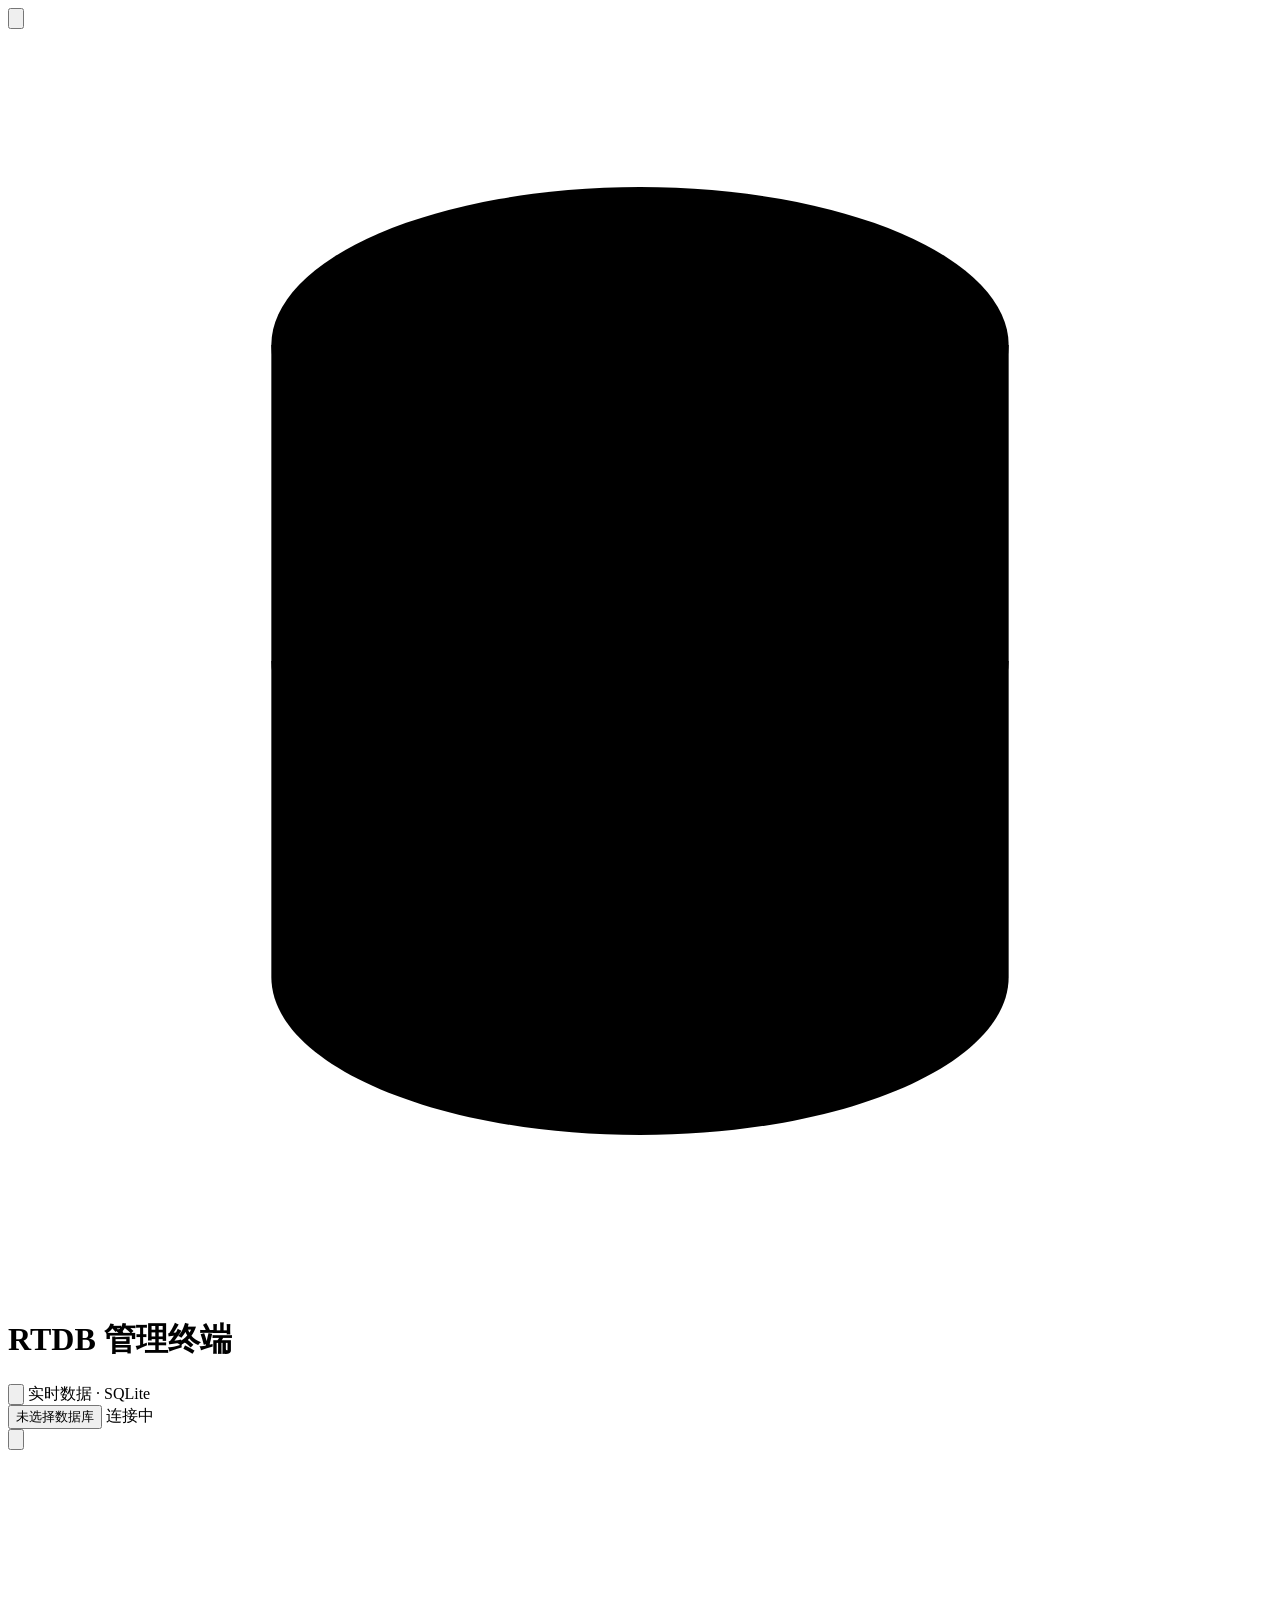
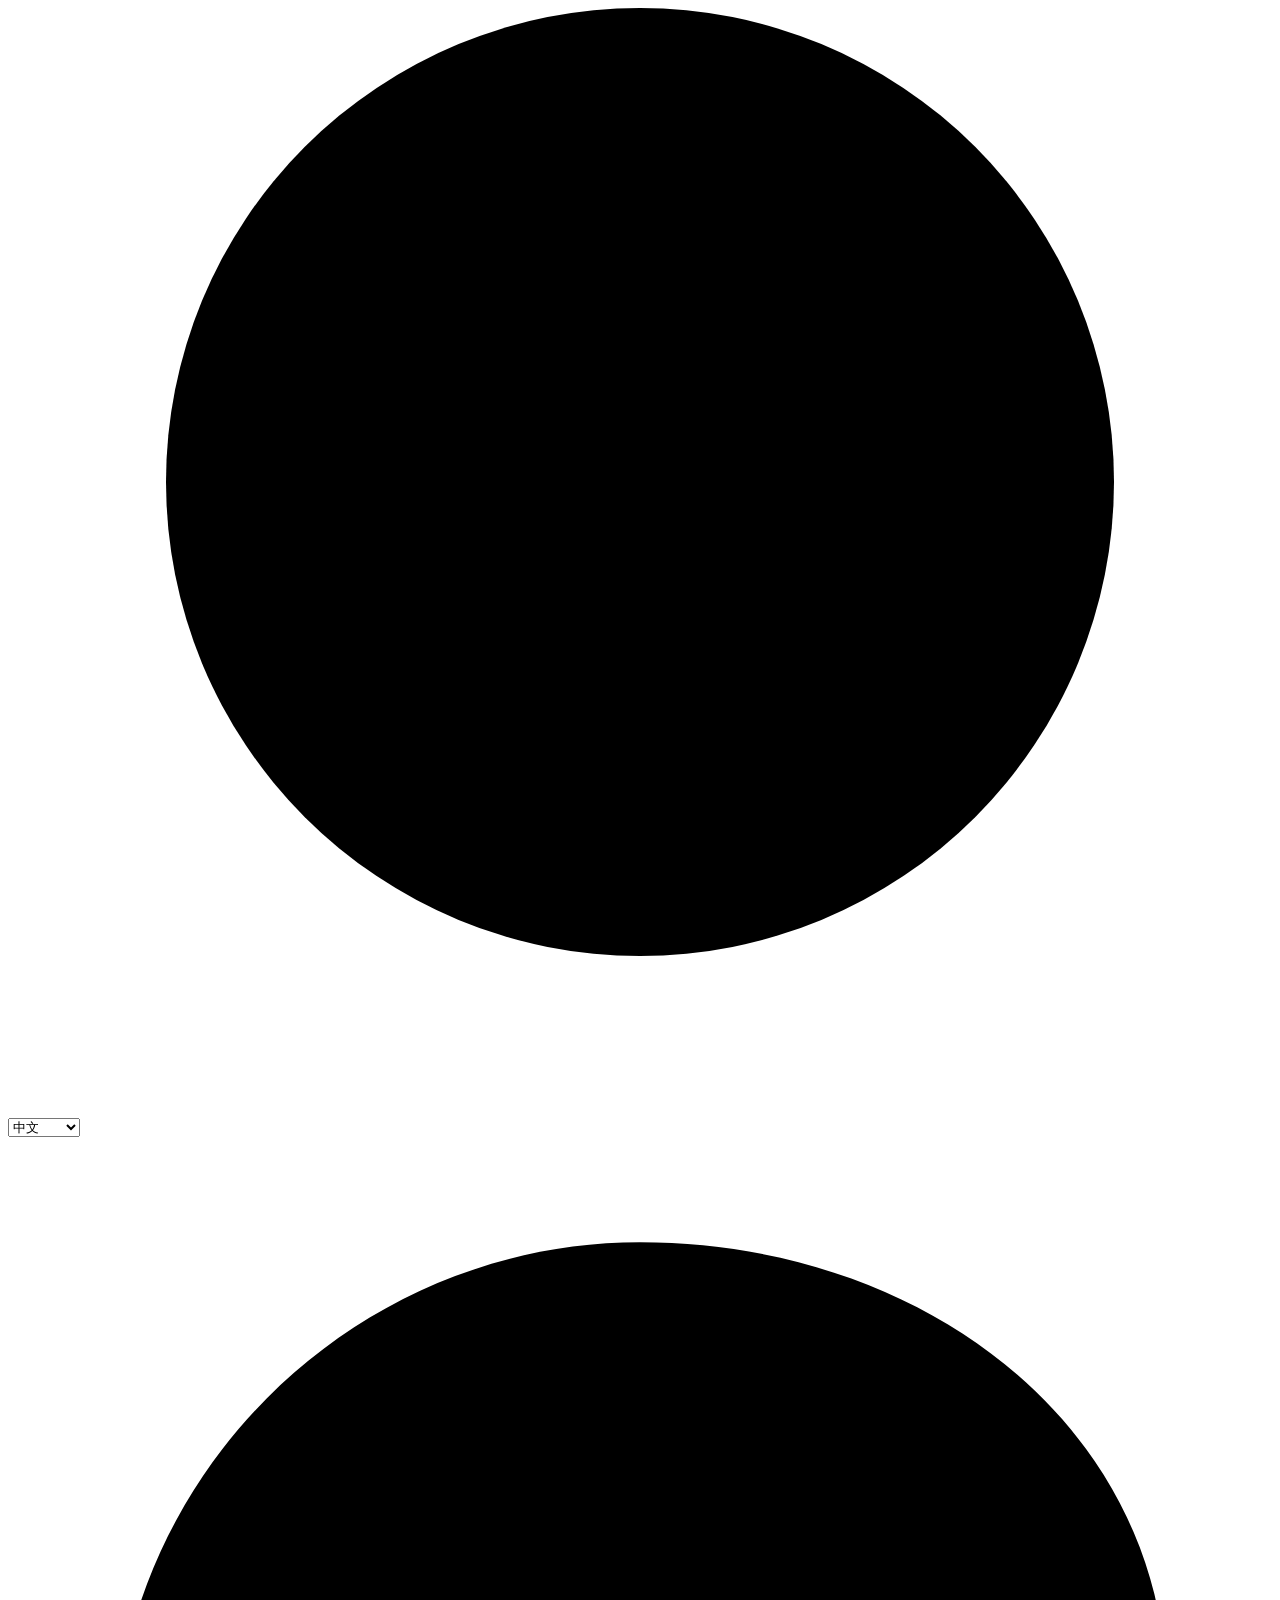
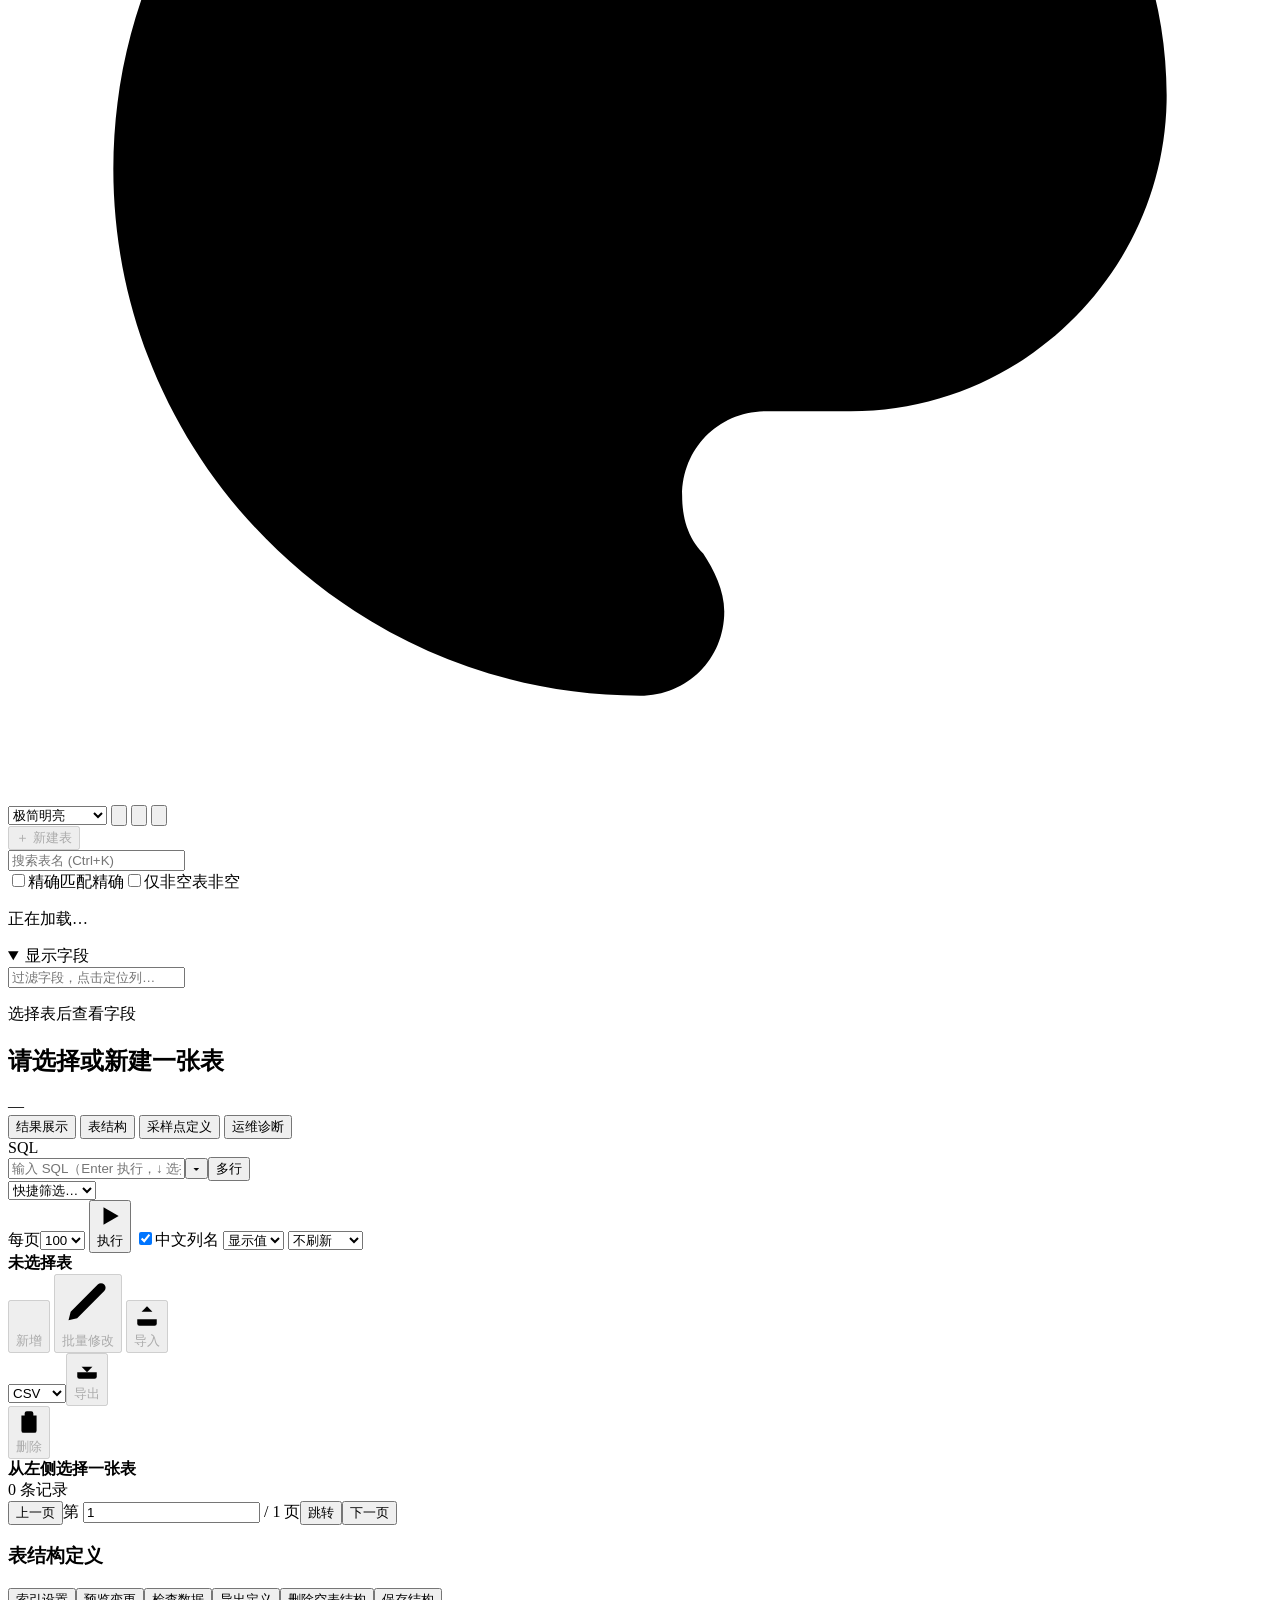
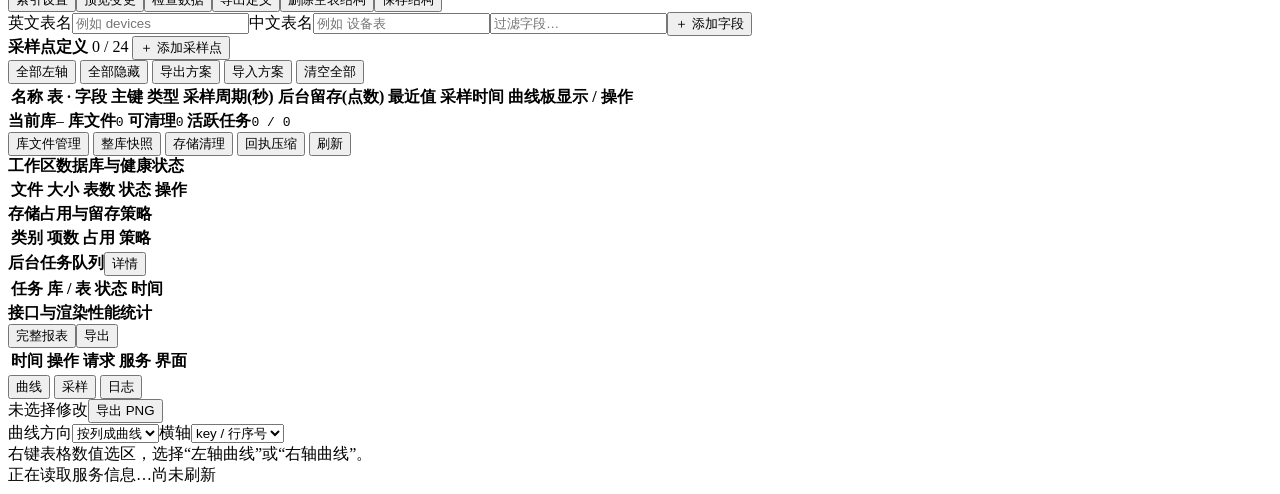
==== web/sqlite_static/index.html @ 69adadbc "refactor(web): 顶栏显示数据库相对路径全名并移除左侧重复下拉框" ====
<!doctype html>
<html lang="zh-CN">
<head>
  <meta charset="utf-8"><meta name="viewport" content="width=device-width, initial-scale=1">
  <title>RTDB 管理终端</title><link rel="stylesheet" href="/static/app.css">
</head>
<body>
  <header class="topbar">
    <div class="brand">
      <button id="toggle-sidebar" type="button" class="ghost topbar-icon-btn" title="折叠 / 展开左侧栏" aria-label="折叠或展开左侧栏" data-i18n-title="topbar.toggleSidebar" data-i18n-aria-label="topbar.toggleSidebar" aria-pressed="true"><svg class="ui-icon" viewBox="0 0 24 24" aria-hidden="true"><rect x="3" y="4" width="18" height="16" rx="2"/><line x1="9" y1="4" x2="9" y2="20"/></svg></button>
      <span class="brand-mark" aria-hidden="true"><svg viewBox="0 0 24 24"><ellipse cx="12" cy="6" rx="7" ry="3"/><path d="M5 6v6c0 1.66 3.13 3 7 3s7-1.34 7-3V6"/><path d="M5 12v6c0 1.66 3.13 3 7 3s7-1.34 7-3v-6"/></svg></span>
      <div>
        <h1 id="app-title" title="双击打开数据库文件管理" data-i18n="app.title" data-i18n-title="app.titleTip">RTDB 管理终端</h1>
        <button id="open-database-files" type="button" class="secondary topbar-icon-btn" title="选择 / 新建数据库" aria-label="选择或新建数据库" data-i18n-title="topbar.openDbFiles" data-i18n-aria-label="topbar.openDbFiles"><svg class="ui-icon" viewBox="0 0 24 24" aria-hidden="true"><path d="M22 19a2 2 0 0 1-2 2H4a2 2 0 0 1-2-2V5a2 2 0 0 1 2-2h5l2 3h9a2 2 0 0 1 2 2z"/></svg></button>
        <span class="eyebrow" data-i18n="app.eyebrow">实时数据 · SQLite</span>
      </div>
      <button id="current-database-file" type="button" class="current-database-file" aria-live="polite" title="点击切换或新建数据库">未选择数据库</button>
      <span id="connection" class="badge is-connecting">连接中</span>
    </div>
    <div class="button-row topbar-actions">
      <button id="toggle-bottom" type="button" class="ghost topbar-icon-btn" title="折叠 / 展开底部曲线与日志" aria-label="折叠或展开底部面板" data-i18n-title="topbar.toggleBottom" data-i18n-aria-label="topbar.toggleBottom" aria-pressed="true"><svg class="ui-icon" viewBox="0 0 24 24" aria-hidden="true"><rect x="3" y="4" width="18" height="16" rx="2"/><line x1="3" y1="14" x2="21" y2="14"/></svg></button>
      <label class="lang-label" title="切换界面语言" data-i18n-title="topbar.langTitle"><svg class="ui-icon" viewBox="0 0 24 24" aria-hidden="true"><circle cx="12" cy="12" r="9"/><path d="M3 12h18M12 3a14 14 0 0 1 0 18M12 3a14 14 0 0 0 0 18"/></svg><select id="lang-select" aria-label="界面语言" data-i18n-aria-label="topbar.langAria"><option value="zh-CN">中文</option><option value="en-US">English</option><option value="ru-RU">Русский</option></select></label>
      <label class="theme-label" title="切换界面视觉风格" data-i18n-title="topbar.themeTitle"><svg class="ui-icon" viewBox="0 0 24 24" aria-hidden="true"><circle cx="13.5" cy="6.5" r=".8"/><circle cx="17.5" cy="10.5" r=".8"/><circle cx="8.5" cy="7.5" r=".8"/><circle cx="6.5" cy="12.5" r=".8"/><path d="M12 2C6.5 2 2 6.5 2 12s4.5 10 10 10c.9 0 1.6-.7 1.6-1.6 0-.4-.2-.8-.4-1.1-.3-.3-.4-.7-.4-1.1 0-.9.7-1.6 1.6-1.6H16c3.3 0 6-2.7 6-6 0-5-4.5-8.6-10-8.6z"/></svg><select id="theme-select" aria-label="界面风格" data-i18n-aria-label="topbar.themeAria"><option value="minimalist-light" data-i18n="theme.minimalist-light">极简明亮</option><option value="precision-dark" data-i18n="theme.precision-dark">精密暗黑</option><option value="bento-grid" data-i18n="theme.bento-grid">便当盒网格</option><option value="glassmorphism" data-i18n="theme.glassmorphism">毛玻璃拟态</option><option value="editorial" data-i18n="theme.editorial">编辑杂志</option><option value="sci-fi-cyan" data-i18n="theme.sci-fi-cyan">科幻 · 电光青</option><option value="sci-fi-purple" data-i18n="theme.sci-fi-purple">科幻 · 赛博紫</option><option value="sci-fi-matrix" data-i18n="theme.sci-fi-matrix">科幻 · 矩阵绿</option></select></label>
      <button id="open-tools-menu" type="button" class="ghost topbar-icon-btn" title="数据库维护与工具" aria-label="数据库维护与工具" data-i18n-title="topbar.tools" data-i18n-aria-label="topbar.tools"><svg class="ui-icon" viewBox="0 0 24 24" aria-hidden="true"><circle cx="12" cy="5" r="1.6" fill="currentColor" stroke="none"/><circle cx="12" cy="12" r="1.6" fill="currentColor" stroke="none"/><circle cx="12" cy="19" r="1.6" fill="currentColor" stroke="none"/></svg></button>
      <button id="open-shortcuts" type="button" class="ghost topbar-icon-btn" title="快捷键速查 (?)" aria-label="快捷键速查" data-i18n-title="topbar.shortcuts" data-i18n-aria-label="topbar.shortcuts"><svg class="ui-icon" viewBox="0 0 24 24" aria-hidden="true"><circle cx="12" cy="12" r="9"/><path d="M9.5 9a2.5 2.5 0 0 1 5 .8c0 1.7-2.5 2-2.5 3.4"/><circle cx="12" cy="17" r=".8" fill="currentColor" stroke="none"/></svg></button>
      <button id="refresh" type="button" class="secondary topbar-icon-btn" title="刷新 (F5)" aria-label="刷新" data-i18n-title="topbar.refresh" data-i18n-aria-label="topbar.refresh"><svg class="ui-icon" viewBox="0 0 24 24" aria-hidden="true"><path d="M21 12a9 9 0 1 1-2.64-6.36"/><polyline points="21 3 21 9 15 9"/></svg></button>
    </div>
  </header>
  <main class="layout">
    <aside id="table-sidebar" class="sidebar">
      <div class="sidebar-toolbar">
        <div class="sidebar-toolbar-row"><span id="table-count" class="muted"></span><button id="new-table" class="small" disabled>＋ 新建表</button></div>
        <div class="sidebar-toolbar-row"><input id="table-filter" type="search" placeholder="搜索表名 (Ctrl+K)" aria-label="搜索表名" title="支持英文或中文表名，Ctrl+K 快速聚焦"><div class="filter-options"><label title="精确匹配表名"><input id="exact-match" type="checkbox" aria-label="精确匹配"><span class="filter-caption-full">精确匹配</span><span class="filter-caption-short">精确</span></label><label title="仅显示有记录的表"><input id="nonempty" type="checkbox" aria-label="仅非空表"><span class="filter-caption-full">仅非空表</span><span class="filter-caption-short" data-i18n="sidebar.nonemptyShort">非空</span></label></div></div>
      </div>
      <div id="table-list" class="table-list" tabindex="0" aria-label="表索引，方向键切表，右键打开菜单"><p class="empty">正在加载…</p></div>
      <div id="table-list-splitter" class="splitter splitter-horizontal sidebar-list-splitter" role="separator" tabindex="0" aria-orientation="horizontal" aria-controls="table-list" aria-label="调整表列表高度"></div>
      <details class="field-tree" open><summary>显示字段 <span id="field-count" class="muted"></span></summary><div class="field-filter-wrap"><input id="field-filter" type="search" placeholder="过滤字段，点击定位列…" aria-label="过滤显示字段" data-i18n-placeholder="sidebar.fieldFilter"></div><div id="field-list" tabindex="0" aria-label="字段列表，右键打开菜单"><p class="muted">选择表后查看字段</p></div></details>
    </aside>
    <div id="sidebar-splitter" class="splitter splitter-vertical" role="separator" tabindex="0" aria-orientation="vertical" aria-controls="table-sidebar" aria-label="调整侧边栏宽度"></div>
    <section class="workspace">
      <div class="context-bar"><h2 id="current-table">请选择或新建一张表</h2><span id="table-meta" class="muted">—</span></div>
      <nav class="tabs" role="tablist" aria-label="管理功能">
        <button id="nav-data" class="tab active" role="tab" aria-selected="true" aria-controls="tab-data" data-tab="data">结果展示</button>
        <button id="nav-schema" class="tab" role="tab" aria-selected="false" aria-controls="tab-schema" data-tab="schema">表结构<span id="schema-dirty-dot" class="dirty-dot" hidden title="表结构有未保存修改"></span></button>
        <button id="nav-sample-trends" class="tab" role="tab" aria-selected="false" aria-controls="tab-sample-trends" data-tab="sample-trends"><span data-i18n="st.listTitle">采样点定义</span></button>
        <button id="nav-ops" class="tab" role="tab" aria-selected="false" aria-controls="tab-ops" data-tab="ops"><span data-i18n="ops.tabTitle">运维诊断</span></button>
      </nav>
      <section id="tab-data" class="tab-panel data-tab active" role="tabpanel" aria-labelledby="nav-data">
        <div id="query-panel" class="panel query-panel"><div class="query-controls">
          <div class="sql-input"><label for="sql-editor">SQL</label><div class="sql-combobox"><input id="sql-editor" type="text" role="combobox" aria-autocomplete="list" aria-haspopup="listbox" aria-expanded="false" aria-controls="sql-history-list" spellcheck="false" autocomplete="off" aria-label="SQL 语句" placeholder="输入 SQL（Enter 执行，↓ 选择历史）"><button id="sql-history-toggle" type="button" aria-label="展开 SQL 历史语句" title="历史 SQL" tabindex="-1">▾</button><button id="sql-drawer-toggle" type="button" class="sql-drawer-toggle" aria-expanded="false" aria-controls="sql-drawer" data-i18n="sql.multiline" data-i18n-title="sql.multilineTitle" title="多行 SQL / 收藏 / 执行计划">多行</button></div></div>
          <div id="quick-filter" class="quick-filter" aria-label="快捷条件筛选">
            <select id="filter-field" aria-label="筛选字段" title="选择字段"><option value="">快捷筛选…</option></select>
            <select id="filter-op" aria-label="筛选运算符" title="比较方式" hidden>
              <option value="=">=</option><option value="!=">!=</option><option value=">">&gt;</option><option value=">=">&gt;=</option><option value="<">&lt;</option><option value="<=">&lt;=</option><option value="LIKE">包含</option><option value="IS NULL">为空</option><option value="IS NOT NULL">非空</option>
            </select>
            <span id="filter-value-host" class="filter-value-host" hidden><input id="filter-value" type="text" placeholder="值" aria-label="筛选值"></span>
            <button id="apply-quick-filter" type="button" class="secondary small" hidden>筛选</button>
            <button id="reset-quick-filter" type="button" class="secondary small" hidden>重置</button>
          </div>
          <label class="page-size-label">每页<select id="page-size"><option>50</option><option selected>100</option><option>200</option><option>500</option></select></label>
          <button id="query" title="执行 SQL（Enter / Ctrl+Enter）"><svg class="ui-icon" viewBox="0 0 24 24" aria-hidden="true"><polygon points="6 4 20 12 6 20 6 4"/></svg>执行</button>
          <label class="check-label"><input id="chinese-columns" type="checkbox" checked>中文列名</label>
          <select id="value-display-mode" aria-label="数值显示模式" title="切换显示原值或显示值"><option value="display">显示值</option><option value="raw">原值</option></select>
          <span class="query-auto-refresh" title="自动刷新周期" data-i18n-title="topbar.autoRefresh"><select id="auto-refresh" aria-label="自动刷新状态" data-i18n-aria-label="topbar.autoRefresh"><option value="0" data-i18n="autoRefresh.off">不刷新</option><option value="1">1s</option><option value="5">5s</option><option value="10">10s</option><option value="30">30s</option><option value="60">60s</option><option value="custom" data-i18n="autoRefresh.custom">自定义…</option></select><span id="auto-refresh-custom-wrap" class="auto-refresh-custom-wrap" hidden><input id="auto-refresh-custom" type="number" min="1" max="3600" step="1" value="3" aria-label="自定义自动刷新周期（秒）"><span>s</span></span><span id="auto-refresh-status" class="auto-refresh-status" hidden></span></span></div>
          <div id="sql-drawer" class="sql-drawer" hidden>
            <div class="sql-drawer-bar">
              <div class="sql-drawer-left">
                <select id="sql-favorites-select" aria-label="常用 SQL 收藏"><option value="" data-i18n="sql.favoritesPlaceholder">常用 SQL 收藏…</option></select>
                <button id="sql-fav-save" type="button" class="secondary small" data-i18n="sql.saveFav">收藏</button>
                <button id="sql-fav-del" type="button" class="danger-outline small" data-i18n="sql.delFav" disabled>删除</button>
              </div>
              <div class="button-row">
                <button id="sql-explain-btn" type="button" class="secondary small" data-i18n="sql.explain">执行计划</button>
                <button id="sql-multiline-run" type="button" class="small" data-i18n="sql.runCtrlEnter">执行 (Ctrl+Enter)</button>
              </div>
            </div>
            <textarea id="sql-multiline" rows="4" spellcheck="false" aria-label="多行 SQL 编辑器" data-i18n-placeholder="sql.multilinePlaceholder" placeholder="支持多行 SELECT / WITH 查询与条件换行（Ctrl+Enter 执行，Esc 收起）"></textarea>
          </div>
        </div>
        <div id="query-splitter" class="splitter splitter-horizontal" role="separator" tabindex="0" aria-orientation="horizontal" aria-controls="query-panel" aria-label="调整查询区域高度"></div>
        <div id="records-panel" class="panel records-panel"><div class="panel-title records-header">
          <div class="records-title-group"><strong id="records-table-title">未选择表</strong><span id="records-table-meta" class="muted"></span></div>
          <div class="button-row records-actions">
            <button id="btn-add-row" type="button" class="secondary small" disabled><svg class="ui-icon" viewBox="0 0 24 24" aria-hidden="true"><line x1="12" y1="5" x2="12" y2="19"/><line x1="5" y1="12" x2="19" y2="12"/></svg>新增</button>
            <button id="btn-batch-edit" type="button" class="secondary small" disabled><svg class="ui-icon" viewBox="0 0 24 24" aria-hidden="true"><path d="M12 20h9"/><path d="M16.5 3.5a2.12 2.12 0 0 1 3 3L7 19l-4 1 1-4Z"/></svg>批量修改</button>
            <button id="btn-import-data" type="button" class="secondary small" disabled><svg class="ui-icon" viewBox="0 0 24 24" aria-hidden="true"><path d="M21 15v4a2 2 0 0 1-2 2H5a2 2 0 0 1-2-2v-4"/><polyline points="17 8 12 3 7 8"/><line x1="12" y1="3" x2="12" y2="15"/></svg>导入</button>
            <div class="export-group"><select id="export-format" aria-label="导出格式"><option value="csv">CSV</option><option value="json">JSON</option></select><button id="btn-export-data" type="button" class="secondary small" disabled><svg class="ui-icon" viewBox="0 0 24 24" aria-hidden="true"><path d="M21 15v4a2 2 0 0 1-2 2H5a2 2 0 0 1-2-2v-4"/><polyline points="7 10 12 15 17 10"/><line x1="12" y1="15" x2="12" y2="3"/></svg>导出</button></div>
            <button id="btn-delete-rows" type="button" class="danger-outline small" disabled><svg class="ui-icon" viewBox="0 0 24 24" aria-hidden="true"><polyline points="3 6 5 6 21 6"/><path d="M19 6v14a2 2 0 0 1-2 2H7a2 2 0 0 1-2-2V6m3 0V4a2 2 0 0 1 2-2h4a2 2 0 0 1 2 2v2"/></svg>删除</button>
            <button id="preview-cell-edits" type="button" class="secondary small" hidden>预览变更</button>
            <button id="save-cell-edits" class="small" hidden>保存改单元格</button>
            <button id="discard-cell-edits" class="secondary small" hidden>撤销修改</button>
          </div></div>
          <div id="data-grid" class="grid-wrap" tabindex="0" aria-label="查询结果表格"><div class="empty"><strong>从左侧选择一张表</strong></div></div>
          <div class="pager"><span id="row-range" class="muted">0 条记录</span><span id="selection-summary" class="selection-summary muted" title="方向键移动 · F2/双击编辑 · Delete 清空 · Ctrl+S 保存"></span><div class="button-row"><button id="prev" class="secondary small">上一页</button><label>第 <input id="page-number" type="number" min="1" value="1" aria-label="页码"> / <span id="page-total">1</span> 页</label><button id="go-page" class="secondary small">跳转</button><button id="next" class="secondary small">下一页</button></div></div>
        </div>
      </section>
      <section id="tab-schema" class="tab-panel" role="tabpanel" aria-labelledby="nav-schema">
        <div class="panel fill-panel"><div class="panel-title"><div><h3>表结构定义</h3><p id="schema-hint" class="muted" hidden></p></div><div class="button-row wrap"><button id="schema-indexes-btn" type="button" class="secondary small">索引设置</button><button id="schema-preview-btn" type="button" class="secondary small">预览变更</button><button id="check-table" class="secondary small">检查数据</button><button id="export-schema" class="secondary small">导出定义</button><button id="delete-schema" class="danger-outline small">删除空表结构</button><button id="save-schema" class="small">保存结构</button></div></div>
          <div class="schema-head"><label>英文表名<input id="schema-name" placeholder="例如 devices"></label><label>中文表名<input id="schema-label" placeholder="例如 设备表"></label><input id="schema-field-filter" type="search" class="schema-field-filter" placeholder="过滤字段…" aria-label="过滤字段"><button id="add-column" class="secondary small">＋ 添加字段</button></div>
          <div id="schema-fields" class="grid-wrap"></div>
        </div>
      </section>
      <section id="tab-sample-trends" class="tab-panel sample-trends-tab" role="tabpanel" aria-labelledby="nav-sample-trends">
        <div id="st-list-pane" class="panel fill-panel st-list-pane">
          <div class="st-toolbar">
            <div class="st-toolbar-group">
              <strong data-i18n="st.listTitle">采样点定义</strong>
              <span id="st-point-count" class="st-count-pill">0 / 24</span>
              <button id="st-add-btn" type="button" class="small" data-i18n="st.btnAdd">＋ 添加采样点</button>
            </div>
            <div class="st-toolbar-group">
              <button id="st-batch-left" type="button" class="secondary small" data-i18n="st.btnAllLeft">全部左轴</button>
              <button id="st-batch-hide" type="button" class="secondary small" data-i18n="st.btnAllHide">全部隐藏</button>
              <button id="st-export-plan" type="button" class="secondary small" data-i18n="st.btnExportPlan">导出方案</button>
              <button id="st-import-plan" type="button" class="secondary small" data-i18n="st.btnImportPlan">导入方案</button>
              <input id="st-import-plan-file" type="file" accept=".json" hidden>
              <button id="st-clear-all" type="button" class="danger-outline small" data-i18n="st.btnClearAll">清空全部</button>
            </div>
          </div>
          <div class="grid-wrap st-list-grid">
            <table class="st-table">
              <thead>
                <tr>
                  <th data-i18n="st.colName">名称</th>
                  <th data-i18n="st.colTarget">表 · 字段</th>
                  <th data-i18n="st.colKey">主键</th>
                  <th data-i18n="st.colKind">类型</th>
                  <th data-i18n="st.colInterval">采样周期(秒)</th>
                  <th data-i18n="st.colRetentionPts">后台留存(点数)</th>
                  <th data-i18n="st.colLatest">最近值</th>
                  <th data-i18n="st.colTime">采样时间</th>
                  <th data-i18n="st.colDisplayActions">曲线板显示 / 操作</th>
                </tr>
              </thead>
              <tbody id="st-list-body"></tbody>
            </table>
          </div>
        </div>
      </section>
      <section id="tab-ops" class="tab-panel ops-tab" role="tabpanel" aria-labelledby="nav-ops">
        <div class="ops-summary-bar">
          <div class="ops-metrics">
            <span><b data-i18n="ops.metricCurrent">当前库</b><code id="ops-metric-current">—</code></span>
            <span><b data-i18n="ops.metricDbs">库文件</b><code id="ops-metric-dbs">0</code></span>
            <span><b data-i18n="ops.metricCleanable">可清理</b><code id="ops-metric-cleanable">0</code></span>
            <span><b data-i18n="ops.metricTasks">活跃任务</b><code id="ops-metric-tasks">0 / 0</code></span>
          </div>
          <div class="button-row">
            <button id="ops-open-files" type="button" class="secondary small" data-i18n="ops.btnFiles">库文件管理</button>
            <button id="ops-open-snapshots" type="button" class="secondary small" data-i18n="ops.btnSnapshots">整库快照</button>
            <button id="ops-open-storage" type="button" class="secondary small" data-i18n="ops.btnStorage">存储清理</button>
            <button id="ops-open-receipts" type="button" class="secondary small" data-i18n="ops.btnReceipts">回执压缩</button>
            <button id="ops-refresh" type="button" class="small" data-i18n="ops.btnRefresh">刷新</button>
          </div>
        </div>
        <p id="ops-error" class="error-text" role="alert" hidden></p>
        <div class="ops-grid">
          <div class="panel ops-card">
            <div class="ops-card-head"><strong data-i18n="ops.cardDbs">工作区数据库与健康状态</strong></div>
            <div class="grid-wrap ops-table-wrap">
              <table class="st-table">
                <thead><tr><th data-i18n="ops.colFile">文件</th><th data-i18n="ops.colSize">大小</th><th data-i18n="ops.colTables">表数</th><th data-i18n="ops.colStatus">状态</th><th data-i18n="ops.colAction">操作</th></tr></thead>
                <tbody id="ops-db-body"></tbody>
              </table>
            </div>
          </div>
          <div class="panel ops-card">
            <div class="ops-card-head"><strong data-i18n="ops.cardStorage">存储占用与留存策略</strong></div>
            <div class="grid-wrap ops-table-wrap">
              <table class="st-table">
                <thead><tr><th data-i18n="ops.colCat">类别</th><th data-i18n="ops.colCount">项数</th><th data-i18n="ops.colSize">占用</th><th data-i18n="ops.colPolicy">策略</th></tr></thead>
                <tbody id="ops-storage-body"></tbody>
              </table>
            </div>
          </div>
          <div class="panel ops-card">
            <div class="ops-card-head"><strong data-i18n="ops.cardTasks">后台任务队列</strong><button id="ops-open-tasks" type="button" class="secondary small" data-i18n="ops.btnDetail">详情</button></div>
            <div class="grid-wrap ops-table-wrap">
              <table class="st-table">
                <thead><tr><th data-i18n="ops.colTask">任务</th><th data-i18n="ops.colScope">库 / 表</th><th data-i18n="ops.colStatus">状态</th><th data-i18n="ops.colTime">时间</th></tr></thead>
                <tbody id="ops-tasks-body"></tbody>
              </table>
            </div>
          </div>
          <div class="panel ops-card">
            <div class="ops-card-head"><strong data-i18n="ops.cardPerf">接口与渲染性能统计</strong><div class="button-row"><button id="ops-open-perf" type="button" class="secondary small" data-i18n="ops.btnFullPerf">完整报表</button><button id="ops-export-perf" type="button" class="secondary small" data-i18n="ops.btnExport">导出</button></div></div>
            <div class="grid-wrap ops-table-wrap">
              <table class="st-table">
                <thead><tr><th data-i18n="ops.colTime">时间</th><th data-i18n="ops.colOp">操作</th><th data-i18n="ops.colReqMs">请求</th><th data-i18n="ops.colSrvMs">服务</th><th data-i18n="ops.colUiMs">界面</th></tr></thead>
                <tbody id="ops-perf-body"></tbody>
              </table>
            </div>
          </div>
        </div>
      </section>
      <div id="chart-splitter" class="splitter splitter-horizontal" role="separator" tabindex="0" aria-orientation="horizontal" aria-controls="bottom-panel" aria-label="调整底部区域高度"></div>
      <div id="bottom-panel" class="bottom-panel">
        <div class="bottom-bar">
          <nav class="tabs bottom-tabs" role="tablist" aria-label="曲线、采样与日志">
            <button id="nav-chart" class="tab active" role="tab" aria-selected="true" aria-controls="tab-chart" data-bottom-tab="chart">曲线</button>
            <button id="nav-sample" class="tab" role="tab" aria-selected="false" aria-controls="tab-sample" data-bottom-tab="sample" tabindex="-1"><span data-i18n="st.bottomTab">采样</span><span id="sample-trends-badge" class="tab-badge" hidden></span></button>
            <button id="nav-logs" class="tab" role="tab" aria-selected="false" aria-controls="tab-logs" data-bottom-tab="logs" tabindex="-1">日志</button>
          </nav>
          <div id="chart-actions" class="button-row"><span id="chart-edit-hint" class="muted">未选择修改</span><button id="follow-chart-selection" class="secondary small" hidden>清空曲线</button><button id="save-chart" class="secondary small">导出 PNG</button></div>
          <div id="sample-actions" class="button-row" hidden>
            <button id="st-zoom-in" type="button" class="secondary small" data-i18n="st.btnZoomIn">放大</button>
            <button id="st-zoom-out" type="button" class="secondary small" data-i18n="st.btnZoomOut">缩小</button>
            <button id="st-zoom-reset" type="button" class="secondary small" data-i18n="st.btnReset">重置</button>
            <button id="st-axes-btn" type="button" class="secondary small" data-i18n="st.btnAxes">纵轴</button>
            <button id="st-series-btn" type="button" class="secondary small" data-i18n="st.btnSeries">曲线</button>
            <button id="st-export-png" type="button" class="secondary small" data-i18n="st.btnExportPng">导出 PNG</button>
            <button id="st-export-csv" type="button" class="secondary small" data-i18n="st.btnExportCsv">导出 CSV</button>
            <button id="st-toggle-fullscreen" type="button" class="secondary small" data-i18n="st.btnFullscreen">全屏</button>
          </div>
          <div id="logs-actions" class="button-row" hidden><button id="refresh-logs" class="secondary small">刷新</button><button id="export-logs" class="secondary small">导出当前页</button></div>
        </div>
        <section id="tab-chart" class="bottom-tab-panel chart-panel active" role="tabpanel" aria-labelledby="nav-chart">
          <div class="chart-heading"><div class="chart-controls"><label>曲线方向<select id="chart-mode" aria-label="曲线方向"><option value="columns">按列成曲线</option><option value="rows">按行成曲线</option></select></label><label>横轴<select id="chart-x" aria-label="曲线横轴"><option value="">key / 行序号</option></select></label><div id="chart-fields" class="button-row wrap"></div><span id="chart-series-summary" class="muted" hidden></span></div><div id="chart-legend" class="button-row wrap" role="group" aria-label="曲线图例"></div></div>
          <div id="chart-area" class="chart-area"><div id="chart-empty" class="empty">右键表格数值选区，选择“左轴曲线”或“右轴曲线”。</div><canvas id="chart" aria-label="双轴曲线" tabindex="0" hidden></canvas></div>
        </section>
        <section id="tab-sample" class="bottom-tab-panel sample-chart-panel" role="tabpanel" aria-labelledby="nav-sample" hidden>
          <div class="st-toolbar st-bottom-toolbar">
            <div class="st-toolbar-group">
              <label><span data-i18n="st.rangeModeLabel">时间区间</span><select id="st-range-mode" aria-label="时间区间模式"><option value="rolling" data-i18n="st.modeRolling">跟随当前</option><option value="fixed" data-i18n="st.modeFixed">固定起止</option></select></label>
              <label><span data-i18n="st.windowLabel">窗口</span><select id="st-window-minutes" aria-label="显示窗口"><option value="5">5 min</option><option value="15" selected>15 min</option><option value="30">30 min</option><option value="60">60 min</option><option value="180">3 h</option><option value="360">6 h</option><option value="720">12 h</option><option value="1440">24 h</option></select></label>
              <label><span data-i18n="st.stepLabel">对齐步长</span><select id="st-step-seconds" aria-label="对齐步长"><option value="0" data-i18n="st.stepAuto">自动</option><option value="5">5s</option><option value="15">15s</option><option value="30">30s</option><option value="60">60s</option></select></label>
              <span id="st-fixed-range-wrap" class="st-fixed-range-wrap" hidden>
                <input id="st-range-from" type="datetime-local" step="1" aria-label="开始时间">
                <span>~</span>
                <input id="st-range-until" type="datetime-local" step="1" aria-label="结束时间">
              </span>
            </div>
            <div class="st-status-bar">
              <span id="st-range-text" class="st-range-text">—</span>
              <span id="st-status-text" class="muted"></span>
              <span id="st-error-text" class="error-text" role="alert" hidden></span>
            </div>
          </div>
          <div id="st-chart-wrap" class="st-chart-wrap">
            <canvas id="st-canvas" aria-label="采样点实时趋势曲线"></canvas>
            <div id="st-chart-empty" class="st-chart-empty" hidden></div>
            <div id="st-chart-tooltip" class="st-chart-tooltip" hidden></div>
          </div>
        </section>
        <section id="tab-logs" class="bottom-tab-panel" role="tabpanel" aria-labelledby="nav-logs" hidden>
          <div class="log-toolbar">
            <label>日期<select id="log-date" aria-label="日志日期"><option value="">全部日期</option></select></label>
            <label>关键词<input id="log-keyword" type="search" placeholder="操作、表名或错误" aria-label="日志关键词"></label>
            <label>类别<select id="log-category" aria-label="日志类别"><option value="">全部类别</option><option value="structure">结构</option><option value="data">数据</option><option value="system">系统</option></select></label>
            <label>状态<select id="log-status" aria-label="日志状态"><option value="">全部状态</option><option value="success">成功</option><option value="failure">失败</option></select></label>
            <label>每页<select id="log-page-size" aria-label="日志每页数量"><option value="25">25</option><option value="50" selected>50</option><option value="100">100</option><option value="200">200</option><option value="500">500</option></select></label>
            <label class="check-label"><input id="log-current-table" type="checkbox"><span data-i18n="logs.onlyCurrentTable">仅当前表</span></label>
            <button id="query-logs" class="secondary small" type="button">查询</button>
            <button id="task-history" class="secondary small" type="button">后台任务</button>
          </div>
          <div class="log-retention"><span id="log-summary" class="muted">尚未加载日志</span><label>保留天数<span class="preset-input"><select id="log-retention-preset" aria-label="日志保留天数预设"><option value="0">永久</option><option value="7">7 天</option><option value="14">14 天</option><option value="30">30 天</option><option value="90">90 天</option><option value="180">180 天</option><option value="365">365 天</option><option value="custom">自定义…</option></select><input id="log-retention-days" type="number" min="0" max="36500" step="1" value="0" aria-label="自定义日志保留天数" hidden></span></label><button id="save-log-config" class="secondary small" type="button">保存配置</button><button id="cleanup-logs" class="danger-outline small" type="button">立即清理</button></div>
          <div id="logs" class="logs" tabindex="0" aria-label="日志内容"></div>
          <div class="log-pager"><button id="log-prev" class="secondary small" type="button">上一页</button><span id="log-page-label">第 1 / 1 页</span><button id="log-next" class="secondary small" type="button">下一页</button></div>
        </section>
      </div>
      <footer class="statusbar" aria-label="数据库路径与刷新状态"><span id="storage-path">正在读取服务信息…</span><button id="definition-warning" class="danger small" hidden></button><button id="audit-warning" class="danger small" hidden></button><span id="last-refresh">尚未刷新</span></footer>
    </section>
  </main>

  <dialog id="add-rows-dialog" aria-labelledby="add-rows-title"><form id="add-rows-form" method="dialog"><div class="panel-title"><h2 id="add-rows-title">新增记录</h2><button type="button" data-add-rows-cancel class="icon" aria-label="关闭新增记录">×</button></div><label>新增条数<span class="preset-input"><select id="add-row-preset" aria-label="新增记录条数预设"><option value="1">1 条</option><option value="5">5 条</option><option value="10">10 条</option><option value="20">20 条</option><option value="50">50 条</option><option value="custom">自定义…</option></select><input id="add-row-count" type="number" min="1" max="500" step="1" value="1" required aria-label="拟新增记录数" hidden></span></label><p id="add-rows-error" class="error-text" role="alert"></p><div class="dialog-actions"><button type="button" data-add-rows-cancel class="secondary">取消</button><button id="add-blank-rows" type="submit" value="add">插入新行</button></div></form></dialog>

  <dialog id="row-dialog"><form method="dialog"><div class="panel-title"><h2 id="row-dialog-title">新增记录</h2><button value="cancel" class="icon" aria-label="关闭记录编辑">×</button></div><p id="row-hint" class="muted" hidden></p><label class="check-label"><input id="json-mode" type="checkbox">JSON 编辑</label><div id="row-fields" class="row-fields"></div><div id="batch-fields-panel" class="batch-fields-panel" hidden><div class="batch-picker-row"><select id="batch-field-select" aria-label="选择待修改字段"><option value="">选择要修改的字段…</option></select><button id="batch-add-field" type="button" class="secondary small">添加字段</button></div><div id="batch-fields-list" class="batch-fields-list"></div></div><textarea id="row-editor" class="editor" spellcheck="false" aria-label="记录 JSON" hidden></textarea><p id="row-error" class="error-text" role="alert"></p><div class="dialog-actions"><button value="cancel" class="secondary">取消</button><button id="save-row" type="button">保存</button></div></form></dialog>

  <dialog id="import-dialog"><form method="dialog"><div class="panel-title"><h2 data-i18n="import.unifiedTitle">导入数据 / 定义</h2><button value="cancel" class="icon" aria-label="关闭导入">×</button></div><label><span data-i18n="import.unifiedFile">选择文件（JSON / CSV / dbdef / E，自动匹配导入通道）</span><input id="import-file" type="file" accept=".json,.csv,.dbdef,.e"></label><div id="import-standard-opts" class="schema-head"><label>文本编码<select id="import-encoding"><option value="utf-8">UTF-8</option><option value="gb18030">GB18030 / GBK</option></select></label><label>导入方式<select id="import-mode"><option value="append">追加</option><option value="merge">按主键合并</option><option value="replace">替换整表</option></select></label></div><p id="import-route-hint" class="muted" hidden></p><p id="import-preview" class="muted">尚未选择文件</p><p id="import-error" class="error-text" role="alert"></p><div class="dialog-actions"><button id="import-switch-csv" type="button" class="secondary small" data-i18n="import.switchCsv">大文件 CSV 续传</button><button id="import-switch-def" type="button" class="secondary small" data-i18n="import.switchDef">dbdef / E 导入</button><button value="cancel" class="secondary">取消</button><button id="run-import" type="button">导入</button></div></form></dialog>

  <dialog id="save-warning-dialog" aria-labelledby="save-warning-title"><form method="dialog"><div class="panel-title"><h2 id="save-warning-title">保存前检查未通过</h2><button value="close" class="icon" aria-label="关闭检查提示">×</button></div><ul id="save-warning-list"></ul><div id="save-conflict-grid" class="grid-wrap"></div><div class="dialog-actions"><button id="apply-conflict-choices" type="button" hidden>应用选择，返回检查</button><button value="close" autofocus>返回修改</button></div></form></dialog>

  <dialog id="confirm-dialog"><form method="dialog"><div class="panel-title"><h2 id="confirm-title">确认操作</h2><button value="cancel" class="icon" aria-label="关闭确认">×</button></div><p id="confirm-text"></p><label id="confirm-label">输入名称确认<input id="confirm-input" autocomplete="off"></label><div class="dialog-actions"><button id="confirm-cancel" value="cancel" class="secondary">取消</button><button id="confirm-action" value="confirmed" class="danger">确认</button></div></form></dialog>

  <dialog id="definition-dialog"><form method="dialog">
    <div class="panel-title"><h2>加载 dbdef / E 文件</h2><button value="cancel" class="icon" aria-label="关闭定义导入">×</button></div>
    <label>选择文件<input id="definition-file" type="file" accept=".dbdef,.e"></label>
    <div class="schema-head"><label>文本编码<select id="definition-encoding"><option value="auto">自动识别</option><option value="utf-8-sig">UTF-8 / BOM</option><option value="gb18030">GB18030 / GBK</option><option value="utf-16">UTF-16</option></select></label><label>E 数据导入<select id="definition-mode"><option value="merge">按主键合并</option><option value="append">追加（冲突跳过）</option><option value="replace">替换整表</option></select></label></div>
    <label hidden>E 新表主键<input id="definition-keys"></label>
    <div id="efile-transfer" hidden><p id="efile-target" class="muted"></p><div class="button-row"><progress id="efile-progress" max="1" value="0" aria-label="E 文件上传进度"></progress><button id="efile-pause" type="button" class="secondary" disabled>暂停上传</button><button id="efile-discard" type="button" class="secondary" disabled>清除临时上传</button></div></div>
    <details class="definition-help"><summary>规则与上限</summary><p class="muted">E 文件上限 128 MiB、每表 10 万条，临时上传保留 24 小时可续传；重复主键追加跳过，合并/替换取末条。</p></details>
    <div id="definition-preview" class="definition-preview">尚未预览</div><p id="efile-status" class="muted" role="status" aria-live="polite"></p><p id="definition-error" class="error-text" role="alert"></p>
    <div class="dialog-actions"><button value="cancel" class="secondary">取消</button><button id="preview-definition" type="button" class="secondary">预览</button><button id="apply-definition" type="button" disabled>确认并生成/更新</button></div>
  </form></dialog>

  <dialog id="database-file-dialog"><form method="dialog">
    <div class="panel-title"><h2>数据库文件管理</h2><button value="cancel" class="icon" aria-label="关闭数据库文件管理">×</button></div>
    <nav class="dialog-tabs" role="tablist" aria-label="数据库文件工作模式">
      <button id="database-file-tab-server" class="tab active" type="button" role="tab" aria-selected="true" aria-controls="database-file-server" data-database-file-tab="server">服务端文件</button>
      <button id="database-file-tab-upload" class="tab" type="button" role="tab" aria-selected="false" aria-controls="database-file-upload" data-database-file-tab="upload">上传本地文件</button>
    </nav>
    <section id="database-file-server" class="database-file-panel" role="tabpanel" aria-labelledby="database-file-tab-server">
      <code id="workspace-current" aria-label="当前数据库路径"></code>
      <label for="workspace-path">数据库相对路径</label>
      <div class="workspace-path-row" id="workspace-location">
        <input id="workspace-path" type="text" placeholder="输入相对路径后按 Enter" autocomplete="off" spellcheck="false">
        <button id="workspace-picker-trigger" type="button" class="secondary" popovertarget="workspace-picker" aria-label="浏览目录和数据库">▾</button>
      </div>
      <p id="workspace-path-error" class="error-text" role="alert"></p>
      <div id="workspace-picker" popover="auto">
        <div class="workspace-picker-toolbar">
          <button id="workspace-parent" class="secondary small" type="button">上一级</button>
          <button id="workspace-root" class="secondary small" type="button">根目录</button>
          <button id="workspace-use-directory" class="secondary small" type="button">使用此目录</button>
          <button id="workspace-mkdir" class="secondary small" type="button">新建目录</button>
          <button id="workspace-create-database" class="secondary small" type="button">新建数据库</button>
          <button id="refresh-database-files" class="secondary small" type="button">刷新</button>
        </div>
        <p id="workspace-browsing-directory" class="muted" aria-live="polite"></p>
        <div id="workspace-mkdir-fields" class="workspace-path-row" hidden>
          <input id="workspace-mkdir-name" type="text" aria-label="新建目录名" placeholder="目录名称" autocomplete="off">
          <button id="workspace-mkdir-confirm" class="small" type="button">创建</button>
          <button id="workspace-mkdir-cancel" class="secondary small" type="button">取消</button>
        </div>
        <p id="workspace-picker-error" class="error-text" role="alert"></p>
        <nav id="workspace-tree" class="workspace-tree" aria-label="工作区目录和数据库"></nav>
      </div>
      <details id="database-file-create" class="database-file-create" hidden><summary>新建服务端数据库</summary>
        <p id="workspace-create-target" class="muted"></p>
        <div class="schema-head"><label>英文名<input id="database-file-new-name" placeholder="例如 station_a"></label><label>中文名<input id="database-file-new-label" placeholder="例如 A站数据库"></label><label>首张表（可选）<input id="database-file-first-table" placeholder="留空创建空库"></label><button id="create-database-file" type="button">新建</button></div>
      </details>
    </section>
    <section id="database-file-upload" class="database-file-panel" role="tabpanel" aria-labelledby="database-file-tab-upload" hidden>
      <p id="database-upload-directory" class="muted"></p>
      <label>选择本地文件（.sqlite3 必选，同名 .json 可选，≤16 MiB）<input id="database-file-upload-input" type="file" multiple accept=".sqlite3,.json,.sqlite3-wal,.sqlite3-shm"></label>
      <button id="open-chunk-upload" type="button" class="secondary">上传整库快照（大文件 / 续传）</button>
      <div id="database-file-upload-selection" class="database-file-selection">尚未选择文件</div>
      <p id="database-file-error" class="error-text" role="alert"></p>
      <div class="dialog-actions"><button id="upload-database-file" type="button" disabled>上传并更新服务端</button></div>
    </section>
  </form></dialog>

  <dialog id="database-repair-dialog" aria-labelledby="database-repair-title"><form method="dialog">
    <div class="panel-title"><h2 id="database-repair-title">处理数据库报警</h2><button value="cancel" class="icon" aria-label="关闭数据库报警处理">×</button></div>
    <p id="database-repair-file" class="muted"></p>
    <p id="database-repair-status" class="error-text" role="alert"></p>
    <div class="database-repair-options">
      <button id="database-repair-embed" type="button"><strong>1. 重新生成内置定义表</strong><small>按现有 data 表物理列生成内置结构。</small></button>
      <button id="database-repair-delete" type="button" class="danger-outline"><strong>2. 删除未定义数据表</strong><small>先归档到 .web-archive 后删除。</small></button>
      <button id="database-repair-rebuild" type="button" class="secondary"><strong>3. 重建数据表</strong><small>按内置定义重建物理表、索引与元数据。</small></button>
    </div>
    <p id="database-repair-error" class="error-text" role="alert"></p>
    <div class="dialog-actions"><button value="cancel" class="secondary">取消</button></div>
  </form></dialog>

  <dialog id="chart-settings-dialog" aria-labelledby="chart-settings-title"><form method="dialog">
    <div class="panel-title"><h2 id="chart-settings-title">曲线设置</h2><button value="cancel" formnovalidate class="icon" aria-label="关闭图表设置">×</button></div>
    <section id="chart-axis-settings" class="chart-settings-section" hidden>
      <p id="chart-axis-settings-hint" class="muted" hidden></p>
      <label>坐标轴标题<input id="chart-axis-title" maxlength="80" placeholder="例如：电压 / 时间"></label>
      <div class="schema-head chart-axis-range"><label id="chart-axis-min-label">最小值<input id="chart-axis-min" type="number" step="any" placeholder="自动"></label><label id="chart-axis-max-label">最大值<input id="chart-axis-max" type="number" step="any" placeholder="自动"></label><label id="chart-x-step-label" hidden>标签间隔<select id="chart-x-step"><option value="1">自动 (1)</option><option value="2">每 2 个</option><option value="5">每 5 个</option><option value="10">每 10 个</option><option value="20">每 20 个</option><option value="50">每 50 个</option></select></label></div>
      <label id="chart-axis-grid-label" class="check-label"><input id="chart-axis-grid" type="checkbox">显示水平网格线</label>
    </section>
    <section id="chart-title-settings" class="chart-settings-section" hidden>
      <label>标题文字<input id="chart-title-input" maxlength="120" placeholder="留空不显示"></label>
      <div class="chart-title-options">
        <label>字体<select id="chart-title-font"><option value="Segoe UI">默认字体</option><option value="Microsoft YaHei">微软雅黑</option><option value="SimSun">宋体</option><option value="SimHei">黑体</option><option value="Arial">Arial</option></select></label>
        <label>字号<select id="chart-title-size"><option value="11">11 px</option><option value="12">12 px</option><option value="13">13 px</option><option value="14">14 px</option><option value="16">16 px</option><option value="18">18 px</option><option value="20">20 px</option><option value="24">24 px</option><option value="28">28 px</option><option value="32">32 px</option><option value="36">36 px</option></select></label>
        <label>颜色<input id="chart-title-color" type="color"></label>
        <label>样式<select id="chart-title-style"><option value="normal">常规</option><option value="bold">粗体</option><option value="italic">斜体</option><option value="bold-italic">粗斜体</option></select></label>
        <label>位置<select id="chart-title-position"><option value="top-left">顶部居左</option><option value="top-center">顶部居中</option><option value="top-right">顶部居右</option><option value="bottom-left">底部居左</option><option value="bottom-center">底部居中</option><option value="bottom-right">底部居右</option></select></label>
        <label>间距<select id="chart-title-gap"><option value="0">0 px</option><option value="4">4 px</option><option value="6">6 px</option><option value="8">8 px</option><option value="12">12 px</option><option value="16">16 px</option><option value="20">20 px</option><option value="24">24 px</option><option value="32">32 px</option></select></label>
      </div>
    </section>
    <section id="chart-series-settings" class="chart-settings-section">
      <div id="chart-series-list" class="chart-series-list"></div>
    </section>
    <p id="chart-settings-error" class="error-text" role="alert"></p>
    <div class="dialog-actions"><button value="cancel" formnovalidate class="secondary">取消</button><button id="apply-chart-settings" type="button">应用</button></div>
  </form></dialog>

  <input id="restore-file" type="file" accept=".json" hidden>
  <div id="sql-history-list" class="sql-history-list" role="listbox" aria-label="SQL 历史语句" hidden></div>

  <div id="row-context-menu" class="row-context-menu" role="menu" tabindex="-1" aria-label="表格操作" hidden>
    <button type="button" role="menuitem" data-action="copy-cells">复制(CTRL+C)</button>
    <button type="button" role="menuitem" data-action="paste-cells">粘贴(CTRL+V)</button>
    <hr>
    <div class="menu-group">
      <button type="button" role="menuitem" class="menu-trigger" aria-haspopup="menu" aria-expanded="false"><span>行操作</span><span class="menu-arrow" aria-hidden="true">▸</span></button>
      <div class="submenu" role="menu" hidden>
        <button type="button" role="menuitem" data-action="add-row">新增记录</button>
        <button type="button" role="menuitem" data-action="copy-rows">复制选中行</button>
        <button type="button" role="menuitem" data-action="insert-copied-rows">插入复制行</button>
      </div>
    </div>
    <div class="menu-group">
      <button type="button" role="menuitem" class="menu-trigger" aria-haspopup="menu" aria-expanded="false"><span>编辑与草稿</span><span class="menu-arrow" aria-hidden="true">▸</span></button>
      <div class="submenu" role="menu" hidden>
        <button type="button" role="menuitem" data-action="undo-edit">撤销（Ctrl+Z）</button>
        <button type="button" role="menuitem" data-action="redo-edit">重做（Ctrl+Y）</button>
        <button type="button" role="menuitem" data-action="preview-edits">查看待保存修改</button>
        <button type="button" role="menuitem" data-action="restore-draft">恢复本地草稿</button>
      </div>
    </div>
    <div class="menu-group">
      <button type="button" role="menuitem" class="menu-trigger" aria-haspopup="menu" aria-expanded="false"><span>导入 / 导出</span><span class="menu-arrow" aria-hidden="true">▸</span></button>
      <div class="submenu" role="menu" hidden>
        <button type="button" role="menuitem" data-action="import">导入 JSON / CSV</button>
        <button type="button" role="menuitem" data-action="export-csv">导出查询（CSV）</button>
        <button type="button" role="menuitem" data-action="export-json">导出查询（JSON）</button>
      </div>
    </div>
    <div class="menu-group">
      <button type="button" role="menuitem" class="menu-trigger" aria-haspopup="menu" aria-expanded="false"><span>绘制曲线</span><span class="menu-arrow" aria-hidden="true">▸</span></button>
      <div class="submenu" role="menu" hidden>
        <button type="button" role="menuitem" data-action="chart-left">添加至左轴曲线</button>
        <button type="button" role="menuitem" data-action="chart-right">添加至右轴曲线</button>
      </div>
    </div>
    <div class="menu-group">
      <button type="button" role="menuitem" class="menu-trigger" aria-haspopup="menu" aria-expanded="false"><span data-i18n="st.menuGroup">采样点管理</span><span class="menu-arrow" aria-hidden="true">▸</span></button>
      <div class="submenu" role="menu" hidden>
        <button type="button" role="menuitem" data-action="sample-add" data-i18n="st.menuAdd">设为采样点</button>
        <button type="button" role="menuitem" data-action="sample-remove" class="danger" data-i18n="st.menuRemove">移除采样点</button>
        <hr>
        <button type="button" role="menuitem" data-action="sample-show-left" data-i18n="st.stateLeft">左轴显示</button>
        <button type="button" role="menuitem" data-action="sample-show-right" data-i18n="st.stateRight">右轴显示</button>
        <button type="button" role="menuitem" data-action="sample-hide" data-i18n="st.stateHidden">隐藏</button>
        <hr>
        <button type="button" role="menuitem" data-action="sample-open-list" data-i18n="st.menuOpenList">打开采样点定义</button>
      </div>
    </div>
    <hr>
    <div class="menu-group">
      <button type="button" role="menuitem" class="menu-trigger danger" aria-haspopup="menu" aria-expanded="false"><span>删除 / 清空</span><span class="menu-arrow" aria-hidden="true">▸</span></button>
      <div class="submenu" role="menu" hidden>
        <button type="button" role="menuitem" data-action="delete-selected" class="danger">删除选中记录</button>
        <button type="button" role="menuitem" data-action="clear-table" class="danger">清空表</button>
      </div>
    </div>
  </div>

  <div id="chart-context-menu" class="row-context-menu chart-context-menu" role="menu" tabindex="-1" aria-label="曲线操作" hidden>
    <div class="menu-group">
      <button type="button" role="menuitem" class="menu-trigger" aria-haspopup="menu" aria-expanded="false"><span>坐标轴设置</span><span class="menu-arrow" aria-hidden="true">▸</span></button>
      <div class="submenu" role="menu" hidden>
        <button type="button" role="menuitem" data-chart-action="axis-left">左轴设置</button>
        <button type="button" role="menuitem" data-chart-action="axis-right">右轴设置</button>
        <button type="button" role="menuitem" data-chart-action="axis-x">横轴设置</button>
      </div>
    </div>
    <div class="menu-group">
      <button type="button" role="menuitem" class="menu-trigger" aria-haspopup="menu" aria-expanded="false"><span>样式设置</span><span class="menu-arrow" aria-hidden="true">▸</span></button>
      <div class="submenu" role="menu" hidden>
        <button type="button" role="menuitem" data-chart-action="title-settings">标题设置</button>
        <button type="button" role="menuitem" data-chart-action="series-settings">曲线设置</button>
      </div>
    </div>
    <hr>
    <button type="button" role="menuitem" data-chart-action="clear-chart" class="danger">清空曲线</button>
  </div>

  <div id="schema-context-menu" class="row-context-menu" role="menu" tabindex="-1" aria-label="字段操作" hidden>
    <button type="button" role="menuitem" data-schema-action="indexes">索引设置</button>
    <button type="button" role="menuitem" data-schema-action="preview">预览结构变更</button>
    <button type="button" role="menuitem" data-schema-action="query-plan">查看查询计划</button>
    <button type="button" role="menuitem" data-schema-action="remove-column" class="danger">删除字段</button>
  </div>

  <dialog id="schema-index-dialog" aria-labelledby="schema-index-title">
    <div class="panel-title"><h2 id="schema-index-title">索引设置</h2><button type="button" id="close-indexes-x" class="icon" aria-label="关闭索引设置">×</button></div>
    <label>辅助索引模式 <select id="index-mode"><option value="auto">自动（每列索引）</option><option value="custom">手动配置</option></select></label>
    <div id="index-custom"><div id="index-rows"></div><button type="button" id="add-index" class="secondary small">＋ 添加索引</button></div>
    <div class="dialog-actions"><button type="button" id="cancel-indexes" class="secondary">取消</button><button type="button" id="apply-indexes">应用到待保存结构</button></div>
  </dialog>

  <dialog id="schema-preview-dialog" aria-labelledby="schema-preview-title">
    <div class="panel-title"><h2 id="schema-preview-title">结构变更预览</h2><button type="button" id="close-schema-preview-x" class="icon" aria-label="关闭结构预览">×</button></div>
    <pre id="schema-preview-content"></pre><p id="schema-preview-status"></p>
    <div class="dialog-actions"><button type="button" id="close-schema-preview" class="secondary">关闭</button></div>
  </dialog>

  <dialog id="menu-options-dialog" aria-labelledby="menu-options-title">
    <form method="dialog">
      <div class="panel-title"><h2 id="menu-options-title">菜单选项配置</h2><button type="button" id="menu-options-close-x" class="icon" aria-label="关闭菜单选项配置">×</button></div>
      <div class="menu-options-toolbar"><button type="button" id="menu-options-add" class="secondary small">＋ 添加选项</button></div>
      <div class="grid-wrap menu-options-grid">
        <table>
          <thead><tr><th>Key（整数）</th><th>Value（显示值）</th><th>操作</th></tr></thead>
          <tbody id="menu-options-body"></tbody>
        </table>
      </div>
      <p id="menu-options-error" class="error-text" role="alert"></p>
      <div class="dialog-actions"><button type="button" id="menu-options-cancel" class="secondary">取消</button><button type="button" id="menu-options-apply">确定</button></div>
    </form>
  </dialog>

  <dialog id="choice-options-dialog" aria-labelledby="choice-options-title">
    <form method="dialog">
      <div class="panel-title"><h2 id="choice-options-title">选择选项配置</h2><button type="button" id="choice-options-close-x" class="icon" aria-label="关闭选择选项配置">×</button></div>
      <div class="menu-options-toolbar"><button type="button" id="choice-options-add" class="secondary small">＋ 添加选项</button></div>
      <div class="grid-wrap choice-options-grid">
        <table>
          <thead><tr><th id="choice-options-value-head">待选择值</th><th>操作</th></tr></thead>
          <tbody id="choice-options-body"></tbody>
        </table>
      </div>
      <p id="choice-options-error" class="error-text" role="alert"></p>
      <div class="dialog-actions"><button type="button" id="choice-options-cancel" class="secondary">取消</button><button type="button" id="choice-options-apply">确定</button></div>
    </form>
  </dialog>

  <dialog id="time-edit-dialog" aria-labelledby="time-edit-title">
    <form method="dialog">
      <div class="panel-title"><h2 id="time-edit-title">修改时间</h2><button type="button" id="time-edit-close-x" class="icon" aria-label="关闭时间修改窗">×</button></div>
      <div class="time-edit-grid">
        <label class="time-edit-main">日期与时间<input id="time-edit-datetime" type="datetime-local" step="1"></label>
        <label id="time-edit-ms-label">毫秒<input id="time-edit-ms" type="number" min="0" max="999" step="1" value="0"></label>
        <label>存储单位<select id="time-edit-unit"><option value="ms">毫秒 (13位)</option><option value="s">秒 (10位)</option><option value="us">微秒 (16位)</option><option value="ns">纳秒 (19位)</option></select></label>
      </div>
      <div class="time-edit-quick">
        <button type="button" id="time-edit-now" class="secondary small">当前时间</button>
        <button type="button" id="time-edit-clear" class="secondary small">清空 (NULL)</button>
      </div>
      <div class="time-edit-preview">
        <div><span>显示预览</span><code id="time-edit-preview-display">—</code></div>
        <div><span>写入时间戳</span><code id="time-edit-preview-raw">—</code></div>
      </div>
      <p id="time-edit-error" class="error-text" role="alert"></p>
      <div class="dialog-actions"><button type="button" id="time-edit-cancel" class="secondary">取消</button><button type="button" id="time-edit-apply">确定</button></div>
    </form>
  </dialog>

  <div id="sidebar-context-menu" class="row-context-menu" role="menu" tabindex="-1" aria-label="表索引操作" hidden>
    <div class="menu-group">
      <button type="button" role="menuitem" class="menu-trigger" aria-haspopup="menu" aria-expanded="false"><span>批量勾选</span><span class="menu-arrow" aria-hidden="true">▸</span></button>
      <div class="submenu" role="menu" hidden>
        <button type="button" role="menuitem" data-sidebar-scope="tables" data-sidebar-action="select-all-tables">全选</button>
        <button type="button" role="menuitem" data-sidebar-scope="tables" data-sidebar-action="invert-tables">反选</button>
        <button type="button" role="menuitem" data-sidebar-scope="tables" data-sidebar-action="clear-tables">取消勾选</button>
        <button type="button" role="menuitem" data-sidebar-scope="fields" data-sidebar-action="select-all-fields">全选</button>
        <button type="button" role="menuitem" data-sidebar-scope="fields" data-sidebar-action="invert-fields">反选</button>
        <button type="button" role="menuitem" data-sidebar-scope="fields" data-sidebar-action="clear-fields">取消勾选</button>
      </div>
    </div>
    <hr>
    <div class="menu-group">
      <button type="button" role="menuitem" class="menu-trigger" aria-haspopup="menu" aria-expanded="false"><span>数据导入</span><span class="menu-arrow" aria-hidden="true">▸</span></button>
      <div class="submenu" role="menu" hidden>
        <button type="button" role="menuitem" data-sidebar-action="load-definition">加载 dbdef / E</button>
        <button type="button" role="menuitem" data-sidebar-action="csv-import">CSV 流式导入</button>
      </div>
    </div>
    <div class="menu-group">
      <button type="button" role="menuitem" class="menu-trigger" aria-haspopup="menu" aria-expanded="false"><span>备份与快照</span><span class="menu-arrow" aria-hidden="true">▸</span></button>
      <div class="submenu" role="menu" hidden>
        <button type="button" role="menuitem" data-sidebar-action="backup">备份所选表</button>
        <button type="button" role="menuitem" data-sidebar-action="restore">恢复备份</button>
        <button type="button" role="menuitem" data-sidebar-action="database-snapshots">整库快照 / 恢复</button>
      </div>
    </div>
    <div class="menu-group">
      <button type="button" role="menuitem" class="menu-trigger" aria-haspopup="menu" aria-expanded="false"><span>服务维护</span><span class="menu-arrow" aria-hidden="true">▸</span></button>
      <div class="submenu" role="menu" hidden>
        <button type="button" role="menuitem" data-sidebar-action="receipt-maintenance">日志与回执维护</button>
        <button type="button" role="menuitem" data-sidebar-action="storage-maintenance">存储维护</button>
      </div>
    </div>
  </div>

  <div id="operation-notice" class="operation-notice" role="status" aria-live="polite" aria-atomic="true" hidden><span id="operation-message"></span><button id="dismiss-notice" type="button" aria-label="关闭操作提示">×</button></div>

  <dialog id="edit-preview-dialog"><form method="dialog"><div class="panel-title"><h2>待保存修改</h2><button value="close" class="icon" aria-label="关闭修改预览">×</button></div><p id="edit-preview-caption" class="muted"></p><div id="edit-preview-grid" class="grid-wrap"></div><div class="dialog-actions"><button value="close" class="secondary">继续编辑</button><button id="save-preview-edits" type="button">保存全部修改</button></div></form></dialog>

  <dialog id="performance-dialog"><form method="dialog"><div class="panel-title"><h2>性能统计</h2><button value="close" class="icon" aria-label="关闭性能统计">×</button></div><div id="performance-results" class="grid-wrap"></div><div class="dialog-actions"><button id="export-performance" type="button">导出统计</button><button value="close" class="secondary">关闭</button></div></form></dialog>

  <dialog id="task-history-dialog"><form method="dialog"><div class="panel-title"><h2>后台任务</h2><button value="close" class="icon" aria-label="关闭任务列表">×</button></div><div id="task-history-grid" class="grid-wrap"></div></form></dialog>

  <dialog id="task-dialog" aria-labelledby="task-caption"><h2 id="task-caption">执行操作</h2><p id="task-phase" role="status" aria-live="polite"></p><progress id="task-progress" aria-label="任务进度"></progress><p id="task-completed"></p><p id="task-warning" role="status"></p><div class="dialog-actions"><button id="task-cancel" type="button">取消未执行部分</button></div></dialog>

  <dialog id="receipt-maintenance-dialog" aria-labelledby="receipt-maintenance-title"><div class="panel-title"><h2 id="receipt-maintenance-title">日志与回执维护</h2><button id="receipt-close-x" type="button" class="icon" aria-label="关闭回执维护">×</button></div><p id="receipt-database" class="muted"></p><label>自动压缩周期<span class="preset-input"><select id="receipt-days-preset" aria-label="自动压缩周期预设"><option value="0">关闭</option><option value="1">1 天</option><option value="3">3 天</option><option value="7">7 天</option><option value="14">14 天</option><option value="30">30 天</option><option value="90">90 天</option><option value="custom">自定义…</option></select><input id="receipt-days" type="number" min="0" max="36500" value="7" aria-label="自定义压缩天数" hidden></span></label><dl id="receipt-statistics"></dl><p id="receipt-status" role="status"></p><div class="dialog-actions"><button id="receipt-config" type="button">保存配置</button><button id="receipt-archive" type="button">立即压缩</button><button id="receipt-close" type="button" class="secondary">关闭</button></div></dialog>

  <dialog id="storage-maintenance-dialog" aria-labelledby="storage-maintenance-title">
    <div class="panel-title"><h2 id="storage-maintenance-title">存储维护</h2><button id="storage-close-x" type="button" class="icon" aria-label="关闭存储维护">×</button></div>
    <div id="storage-statistics" aria-label="存储占用统计"></div>
    <form id="storage-policy"><div class="storage-policy-fields">
      <label>上传暂存保留<span class="preset-input"><select data-retention-preset="upload_retention_days" aria-label="上传暂存保留预设"><option value="0">不清理</option><option value="1">1 天</option><option value="3">3 天</option><option value="7">7 天</option><option value="14">14 天</option><option value="30">30 天</option><option value="custom">自定义…</option></select><input name="upload_retention_days" type="number" min="0" max="36500" required hidden></span></label>
      <label>快照保留<span class="preset-input"><select data-retention-preset="snapshot_retention_days" aria-label="快照保留预设"><option value="0">不清理</option><option value="7">7 天</option><option value="14">14 天</option><option value="30">30 天</option><option value="90">90 天</option><option value="180">180 天</option><option value="365">365 天</option><option value="custom">自定义…</option></select><input name="snapshot_retention_days" type="number" min="0" max="36500" required hidden></span></label>
      <label>任务详情保留<span class="preset-input"><select data-retention-preset="task_retention_days" aria-label="任务详情保留预设"><option value="0">不清理</option><option value="1">1 天</option><option value="7">7 天</option><option value="14">14 天</option><option value="30">30 天</option><option value="90">90 天</option><option value="custom">自定义…</option></select><input name="task_retention_days" type="number" min="0" max="36500" required hidden></span></label>
    </div>
    <button id="storage-save" type="submit" class="secondary">保存配置</button></form>
    <p id="storage-log-policy" class="muted"></p>
    <div id="storage-candidates" class="grid-wrap" aria-label="可清理内容"></div>
    <details id="storage-protected"><summary>受保护项目</summary><ul id="storage-protected-list"></ul></details>
    <p id="storage-status" role="status" aria-live="polite"></p>
    <div class="dialog-actions"><button id="storage-refresh" type="button" class="secondary">刷新统计 / 预览</button><button id="storage-clean" type="button" class="danger" disabled>确认清理</button><button id="storage-close" type="button" class="secondary">关闭</button></div>
  </dialog>

  <dialog id="database-snapshots-dialog" aria-labelledby="database-snapshots-title"><div class="panel-title"><h2 id="database-snapshots-title">整库快照 / 恢复</h2><button id="snapshot-close-x" type="button" class="icon" aria-label="关闭快照管理">×</button></div><p id="snapshot-source" class="muted"></p><div class="button-row"><button id="snapshot-create" type="button">生成当前库快照</button><button id="snapshot-refresh" type="button" class="secondary">刷新列表</button></div><div id="snapshot-list" class="grid-wrap" aria-label="整库快照列表"></div><form id="snapshot-restore-form"><p id="snapshot-restore-caption">选择快照后恢复为新数据库</p><div class="snapshot-target"><label>新数据库英文名<input id="snapshot-target-name" required pattern="[A-Za-z_][A-Za-z0-9_]*" placeholder="例如 plant_copy"></label><label>中文名称<input id="snapshot-target-label" placeholder="留空沿用英文名"></label><button id="snapshot-restore" type="submit" disabled>恢复为新库</button></div></form><p id="snapshot-status" role="status"></p><div class="dialog-actions"><button id="snapshot-close" type="button" class="secondary">关闭</button></div></dialog>

  <dialog id="chunk-upload-dialog" aria-labelledby="chunk-upload-title"><div class="panel-title"><h2 id="chunk-upload-title">上传整库快照</h2><button id="chunk-close-x" type="button" class="icon" aria-label="关闭上传快照">×</button></div><label>本地 SQLite 快照（≤2 GiB，支持续传）<input id="chunk-file" type="file" accept=".sqlite3"></label><details><summary>可选 SHA-256 校验</summary><label>预期 SHA-256<input id="chunk-sha" maxlength="64" placeholder="可留空"></label></details><p id="chunk-session" class="muted"></p><progress id="chunk-progress" aria-label="上传进度" max="1" value="0"></progress><div class="button-row"><button id="chunk-start" type="button" disabled>上传并校验</button><button id="chunk-pause" type="button" class="secondary" disabled>暂停</button><button id="chunk-discard" type="button" class="secondary" disabled>放弃临时上传</button></div><p id="chunk-preview"></p><div class="snapshot-target"><label>新数据库英文名<input id="chunk-target" disabled placeholder="例如 station_copy"></label><label>中文名称<input id="chunk-label" disabled placeholder="留空沿用英文名"></label><button id="chunk-restore" type="button" disabled>恢复为新库</button></div><p id="chunk-status" role="status" aria-live="polite"></p><div class="dialog-actions"><button id="chunk-close" type="button" class="secondary">关闭</button></div></dialog>

  <dialog id="csv-dialog" aria-labelledby="csv-title"><div class="panel-title"><h2 id="csv-title">CSV 流式导入</h2><button id="csv-close-x" type="button" class="icon" aria-label="关闭 CSV 导入">×</button></div><p id="csv-target" class="muted"></p><div class="schema-head"><label>CSV 文件（≤128 MiB / 10 万条）<input id="csv-file" type="file" accept=".csv"></label><label>编码<select id="csv-encoding"><option value="utf-8-sig">UTF-8</option><option value="gb18030">GB18030 / GBK</option></select></label></div><p id="csv-detail" class="muted"></p><progress id="csv-progress" aria-label="CSV 上传进度" max="1" value="0"></progress><div class="button-row"><button id="csv-start" type="button">上传并预览</button><button id="csv-pause" type="button" class="secondary">暂停</button><button id="csv-discard" type="button" class="secondary">清除临时上传</button></div><div id="csv-preview" class="grid-wrap" aria-label="CSV 样本预览"></div><div class="schema-head"><label>导入方式<select id="csv-mode"><option value="append">追加</option><option value="merge">按主键合并</option><option value="replace">替换整表</option></select></label><button id="csv-apply" type="button">确认导入</button></div><p id="csv-status" role="status" aria-live="polite"></p><div class="dialog-actions"><button id="csv-close" type="button" class="secondary">关闭</button></div></dialog>

  <dialog id="draft-recovery-dialog"><form method="dialog"><div class="panel-title"><h2>发现未保存草稿</h2><button value="later" class="icon" aria-label="稍后处理">×</button></div><select id="draft-choice" aria-label="选择草稿"></select><p id="draft-recovery-caption"></p><p id="draft-recovery-warning" class="muted"></p><div class="dialog-actions"><button id="export-local-draft" type="button" class="secondary">导出草稿</button><button id="delete-local-draft" type="button" class="secondary">删除草稿</button><button value="later" class="secondary">稍后处理</button><button id="restore-local-draft" type="button">恢复草稿</button></div></form></dialog>

  <dialog id="shortcuts-dialog" aria-labelledby="shortcuts-title">
    <form method="dialog">
      <div class="panel-title"><h2 id="shortcuts-title">快捷键速查</h2><button value="close" class="icon" aria-label="关闭快捷键速查">×</button></div>
      <div class="shortcuts-grid">
        <div class="shortcut-row"><span class="shortcut-keys"><kbd>Ctrl</kbd>+<kbd>K</kbd></span><span>聚焦表名搜索</span></div>
        <div class="shortcut-row"><span class="shortcut-keys"><kbd>Ctrl</kbd>+<kbd>S</kbd></span><span>保存表格或结构修改</span></div>
        <div class="shortcut-row"><span class="shortcut-keys"><kbd>Ctrl</kbd>+<kbd>Z</kbd> / <kbd>Y</kbd></span><span>撤销 / 重做单元格编辑</span></div>
        <div class="shortcut-row"><span class="shortcut-keys"><kbd>F2</kbd> / 双击</span><span>编辑当前单元格</span></div>
        <div class="shortcut-row"><span class="shortcut-keys"><kbd>Delete</kbd></span><span>清空非主键单元格</span></div>
        <div class="shortcut-row"><span class="shortcut-keys"><kbd>F5</kbd></span><span>刷新当前表与结构</span></div>
        <div class="shortcut-row"><span class="shortcut-keys"><kbd>Esc</kbd></span><span>取消选区 / 关闭菜单或弹窗</span></div>
        <div class="shortcut-row"><span class="shortcut-keys"><kbd>Shift</kbd>+<kbd>F10</kbd></span><span>打开当前区域右键菜单</span></div>
      </div>
      <div class="dialog-actions"><button value="close" class="secondary">关闭</button></div>
    </form>
  </dialog>

  <div id="st-chart-context-menu" class="row-context-menu" role="menu" tabindex="-1" aria-label="采样曲线操作" hidden>
    <div id="st-cm-series-group">
      <button type="button" role="menuitem" data-st-action="switch-axis" data-i18n="st.cmToRight">切换至右轴</button>
      <button type="button" role="menuitem" data-st-action="toggle-visible" data-i18n="st.cmHide">隐藏此曲线</button>
      <button type="button" role="menuitem" data-st-action="remove-series" class="danger" data-i18n="st.cmRemove">移除此曲线</button>
      <hr>
    </div>
    <button type="button" role="menuitem" data-st-action="axes-settings" data-i18n="st.cmAxes">纵轴设置…</button>
    <button type="button" role="menuitem" data-st-action="series-settings" data-i18n="st.cmSeries">曲线设置…</button>
    <hr>
    <button type="button" role="menuitem" data-st-action="zoom-in" data-i18n="st.btnZoomIn">放大</button>
    <button type="button" role="menuitem" data-st-action="zoom-out" data-i18n="st.btnZoomOut">缩小</button>
    <button type="button" role="menuitem" data-st-action="zoom-reset" data-i18n="st.btnReset">重置</button>
    <button type="button" role="menuitem" data-st-action="export-png" data-i18n="st.btnExportPng">导出 PNG</button>
    <button type="button" role="menuitem" data-st-action="export-csv" data-i18n="st.btnExportCsv">导出 CSV</button>
  </div>

  <dialog id="st-add-dialog" aria-labelledby="st-add-title">
    <form method="dialog">
      <div class="panel-title"><h2 id="st-add-title" data-i18n="st.addDialogTitle">添加采样点</h2><button type="button" id="st-add-close-x" class="icon" aria-label="关闭">×</button></div>
      <div class="st-form-grid">
        <label><span data-i18n="st.fieldTable">数据表</span><select id="st-add-table"></select></label>
        <label><span data-i18n="st.fieldRow">记录行（主键）</span><select id="st-add-row"></select></label>
        <label><span data-i18n="st.fieldColumn">数值 / 布尔字段</span><select id="st-add-field"></select></label>
        <label><span data-i18n="st.colDisplay">曲线板显示</span><select id="st-add-display"><option value="hidden" selected data-i18n="st.stateHidden">隐藏</option><option value="left" data-i18n="st.stateLeft">左轴显示</option><option value="right" data-i18n="st.stateRight">右轴显示</option></select></label>
        <label><span data-i18n="st.colInterval">采样周期(秒)</span><select id="st-add-interval"><option value="1" selected>1s</option><option value="2">2s</option><option value="5">5s</option><option value="10">10s</option><option value="15">15s</option><option value="30">30s</option><option value="60">60s</option><option value="300">300s</option></select></label>
        <label><span data-i18n="st.colRetentionPts">后台留存(点数)</span><span class="preset-input"><select id="st-add-retention-preset"><option value="100">100</option><option value="500">500</option><option value="1000">1000</option><option value="3000">3000</option><option value="5000">5000</option><option value="10000" selected>10000</option><option value="20000">20000</option><option value="50000">50000</option><option value="100000">100000</option><option value="custom" data-i18n="st.customOpt">自定义…</option></select><input id="st-add-retention-custom" type="number" min="10" max="100000" step="10" value="10000" aria-label="自定义留存点数" hidden></span></label>
        <label><span data-i18n="st.colName">显示名称</span><input id="st-add-name" type="text" maxlength="120"></label>
        <label><span data-i18n="st.colUnit">单位（可选）</span><input id="st-add-unit" type="text" maxlength="24" placeholder="kV / A / ℃"></label>
      </div>
      <p id="st-add-error" class="error-text" role="alert"></p>
      <div class="dialog-actions"><button type="button" id="st-add-cancel" class="secondary">取消</button><button type="button" id="st-add-confirm">确定</button></div>
    </form>
  </dialog>

  <dialog id="st-axes-dialog" aria-labelledby="st-axes-title">
    <form method="dialog">
      <div class="panel-title"><h2 id="st-axes-title" data-i18n="st.axesDialogTitle">纵轴设置</h2><button type="button" id="st-axes-close-x" class="icon" aria-label="关闭">×</button></div>
      <div class="st-axes-grid">
        <fieldset class="st-axis-box">
          <legend data-i18n="chart.leftAxis">左轴</legend>
          <label class="check-label"><input id="st-axis-left-auto" type="checkbox" checked><span data-i18n="st.axisAuto">自动范围</span></label>
          <label><span data-i18n="st.axisMin">最小值</span><input id="st-axis-left-min" type="number" step="any"></label>
          <label><span data-i18n="st.axisMax">最大值</span><input id="st-axis-left-max" type="number" step="any"></label>
          <label><span data-i18n="st.colUnit">单位</span><input id="st-axis-left-unit" type="text" maxlength="24"></label>
        </fieldset>
        <fieldset class="st-axis-box">
          <legend data-i18n="chart.rightAxis">右轴</legend>
          <label class="check-label"><input id="st-axis-right-auto" type="checkbox" checked><span data-i18n="st.axisAuto">自动范围</span></label>
          <label><span data-i18n="st.axisMin">最小值</span><input id="st-axis-right-min" type="number" step="any"></label>
          <label><span data-i18n="st.axisMax">最大值</span><input id="st-axis-right-max" type="number" step="any"></label>
          <label><span data-i18n="st.colUnit">单位</span><input id="st-axis-right-unit" type="text" maxlength="24"></label>
        </fieldset>
      </div>
      <p id="st-axes-error" class="error-text" role="alert"></p>
      <div class="dialog-actions"><button type="button" id="st-axes-cancel" class="secondary">取消</button><button type="button" id="st-axes-apply">应用</button></div>
    </form>
  </dialog>

  <dialog id="st-series-dialog" aria-labelledby="st-series-title">
    <form method="dialog">
      <div class="panel-title"><h2 id="st-series-title" data-i18n="st.seriesDialogTitle">曲线设置</h2><button type="button" id="st-series-close-x" class="icon" aria-label="关闭">×</button></div>
      <div id="st-series-dialog-body" class="st-series-dialog-body"></div>
      <p id="st-series-error" class="error-text" role="alert"></p>
      <div class="dialog-actions"><button type="button" id="st-series-cancel" class="secondary">取消</button><button type="button" id="st-series-apply">应用</button></div>
    </form>
  </dialog>

  <script src="/static/i18n.js"></script>
  <script src="/static/workspace.js"></script>
  <script src="/static/performance.js"></script>
  <script src="/static/tasks.js"></script>
  <script src="/static/receipt_maintenance.js"></script>
  <script src="/static/storage_maintenance.js"></script>
  <script src="/static/database_snapshots.js"></script>
  <script src="/static/database_uploads.js"></script>
  <script src="/static/csv_imports.js"></script>
  <script src="/static/efile_imports.js"></script>
  <script src="/static/editing.js"></script>
  <script src="/static/draft_store.js"></script>
  <script src="/static/drafts.js"></script>
  <script src="/static/virtual_grid.js"></script>
  <script src="/static/schema_tools.js"></script>
  <script src="/static/sample_trends.js"></script>
  <script src="/static/ops_center.js"></script>
  <script src="/static/app.js"></script>
</body>
</html>
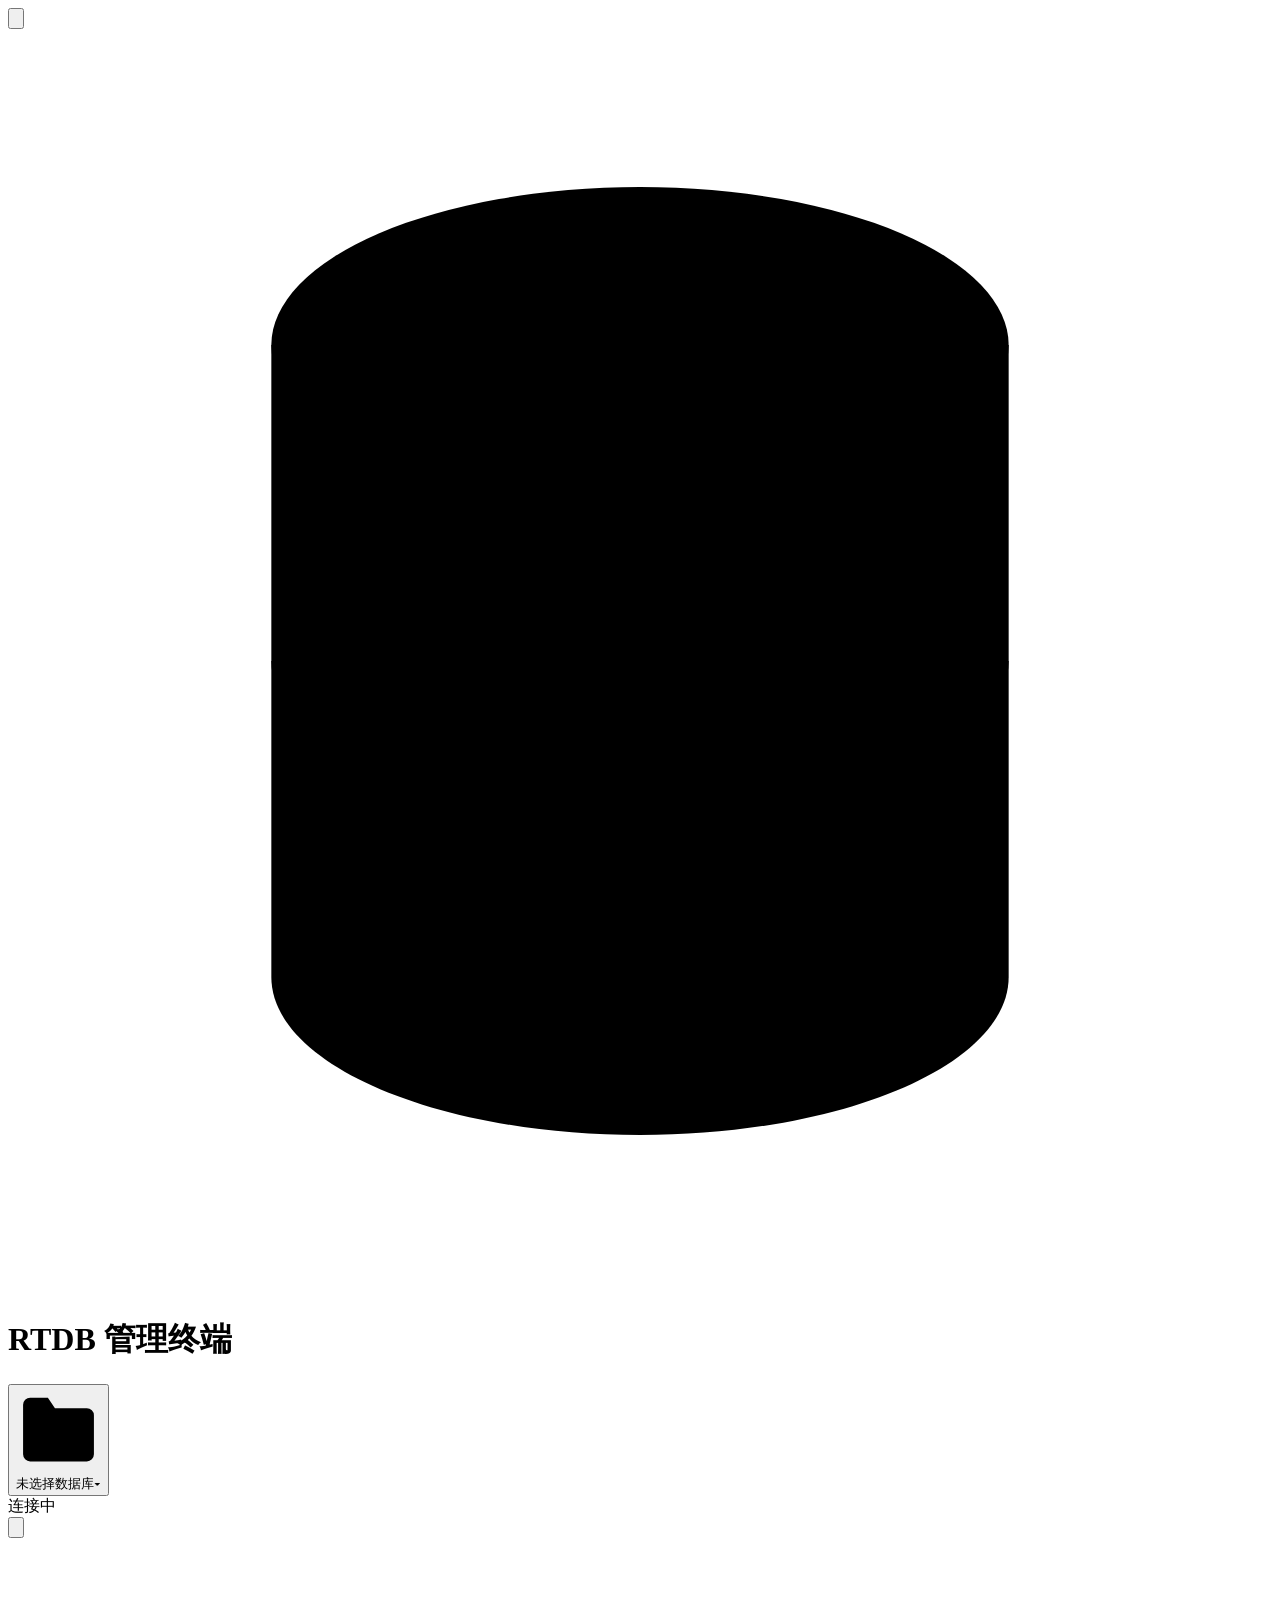
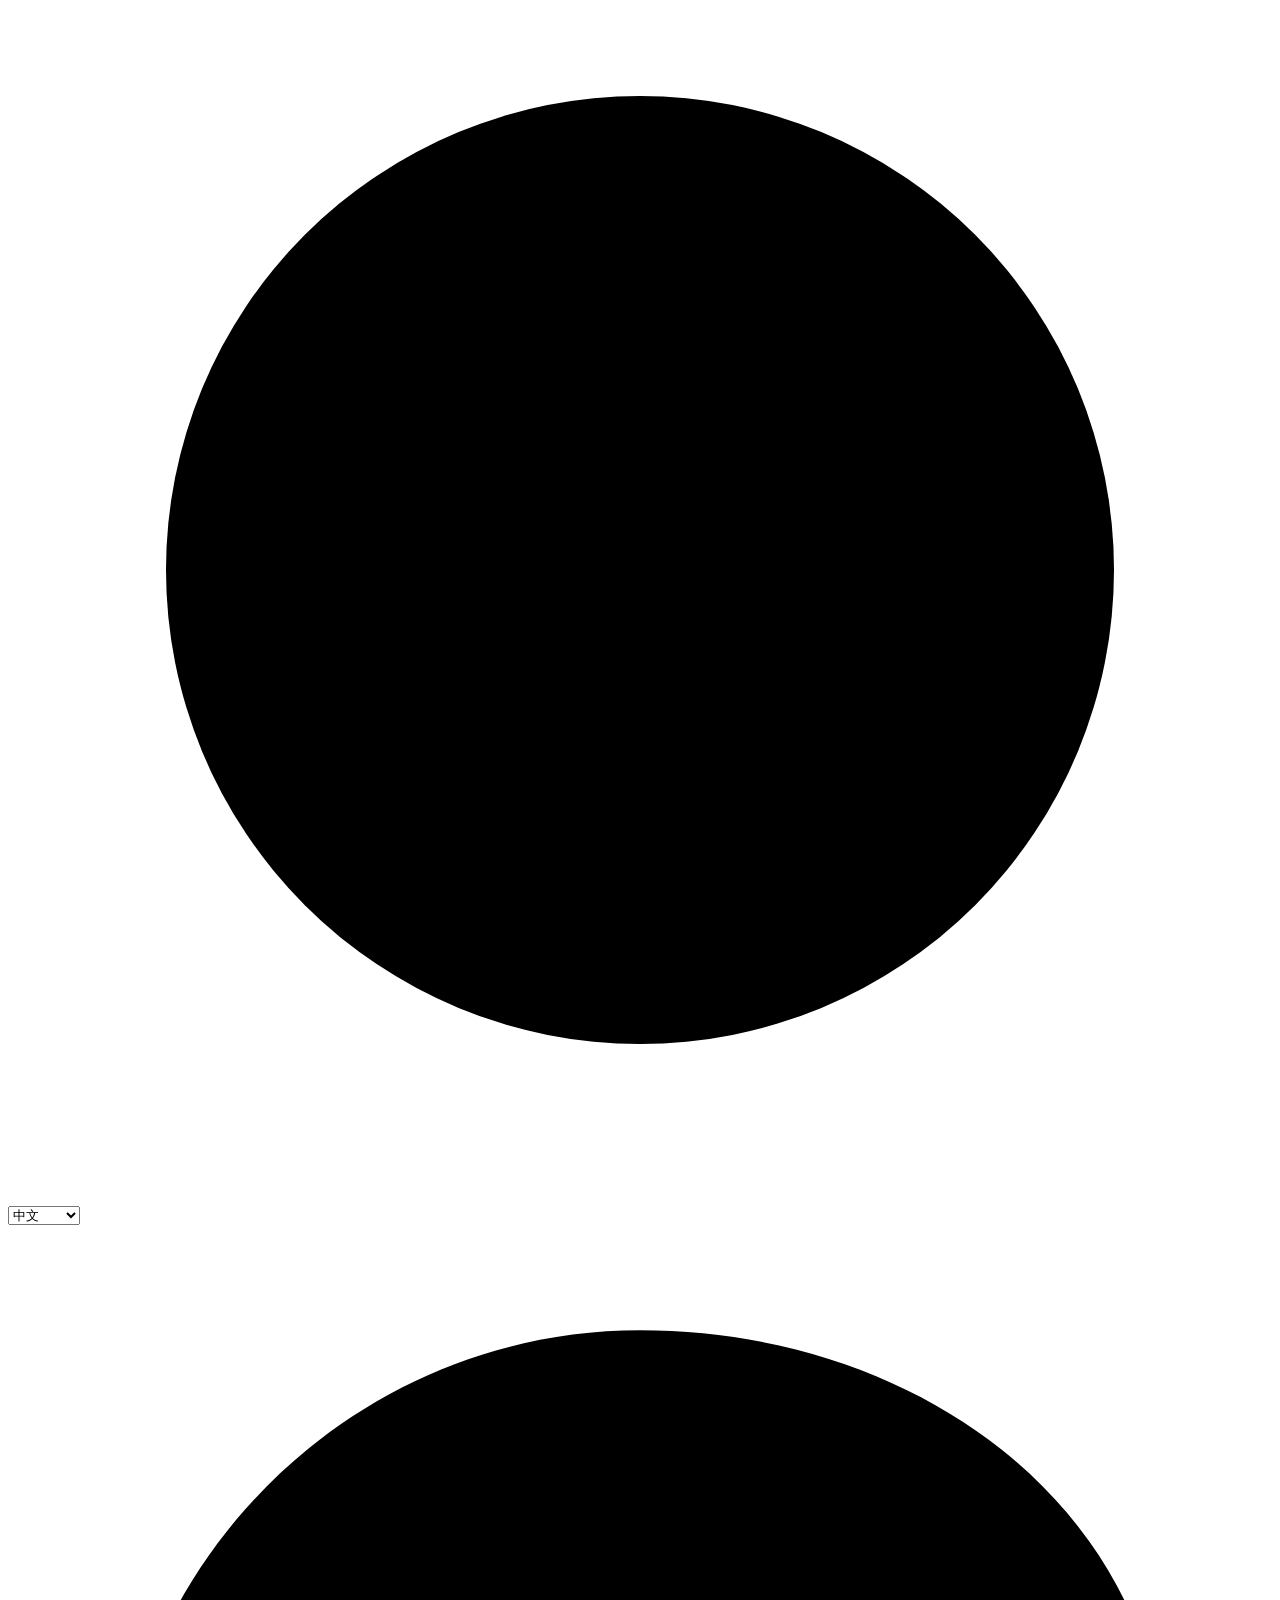
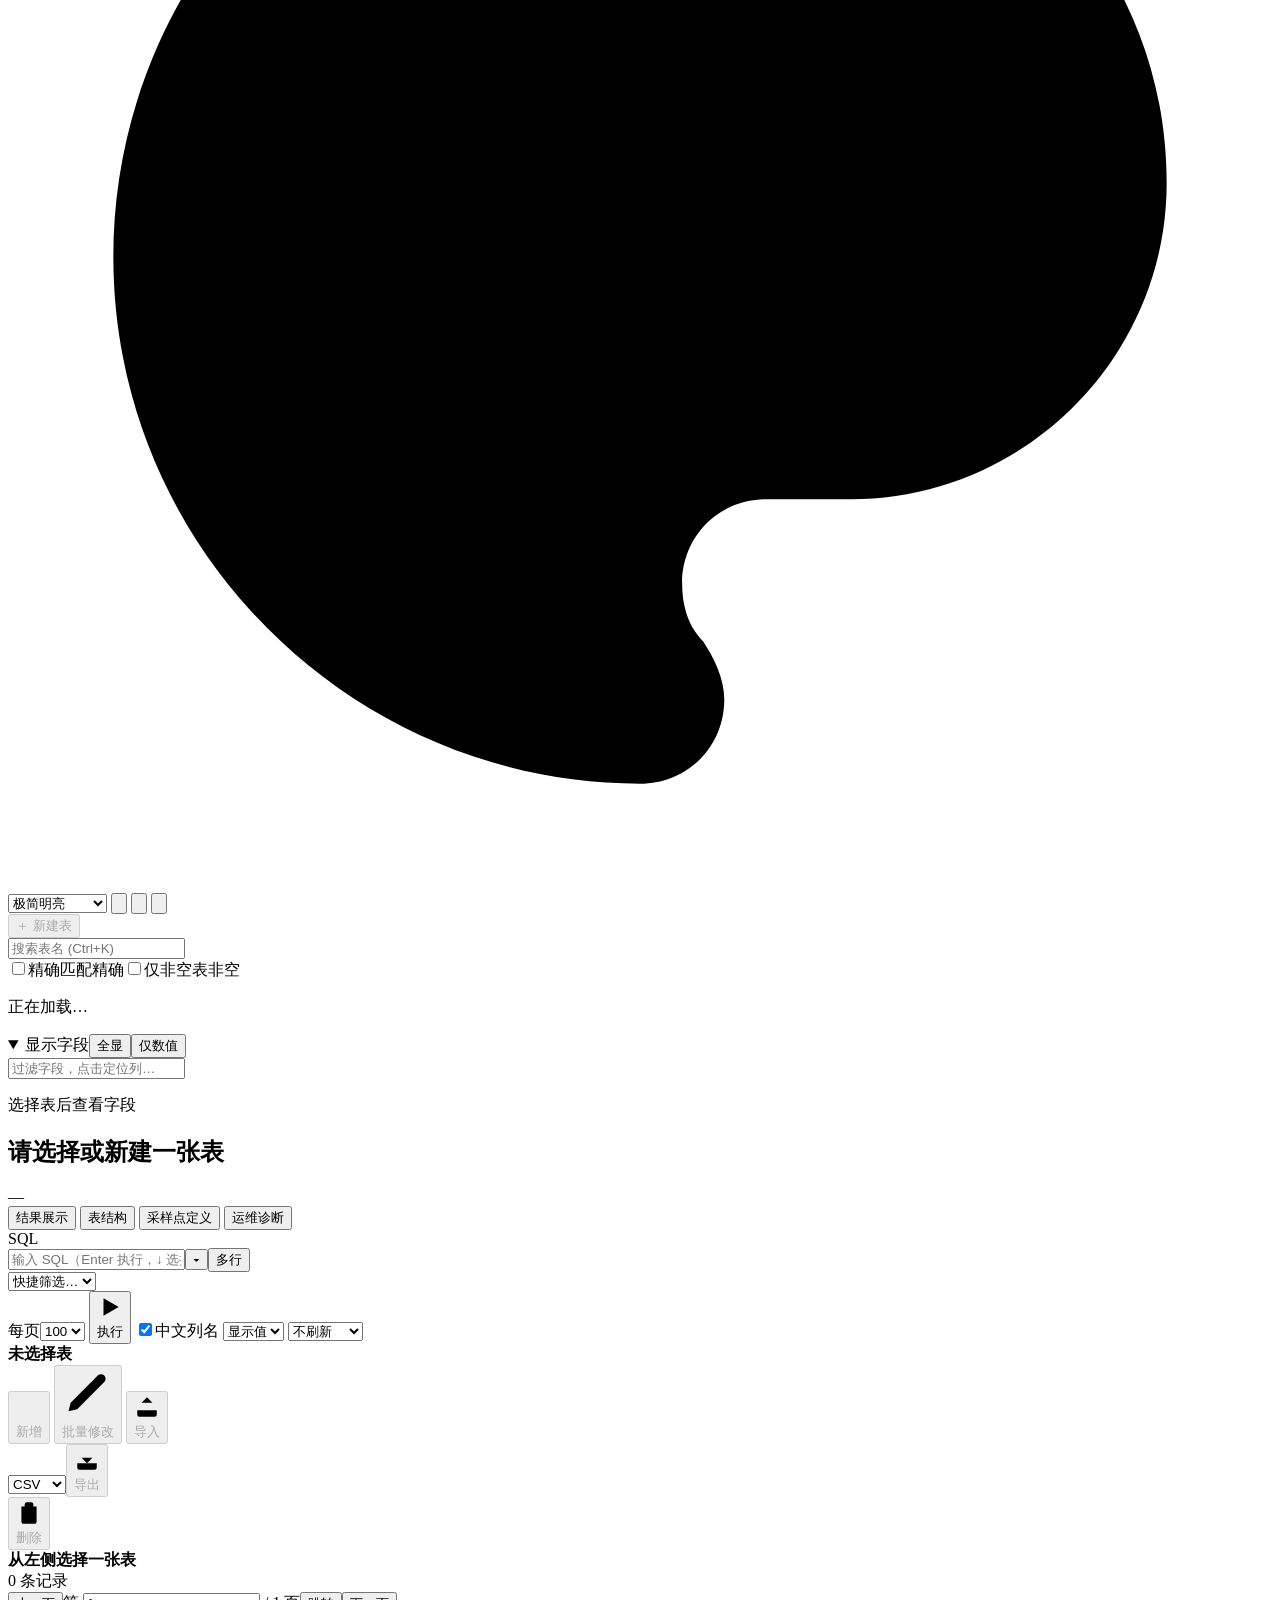
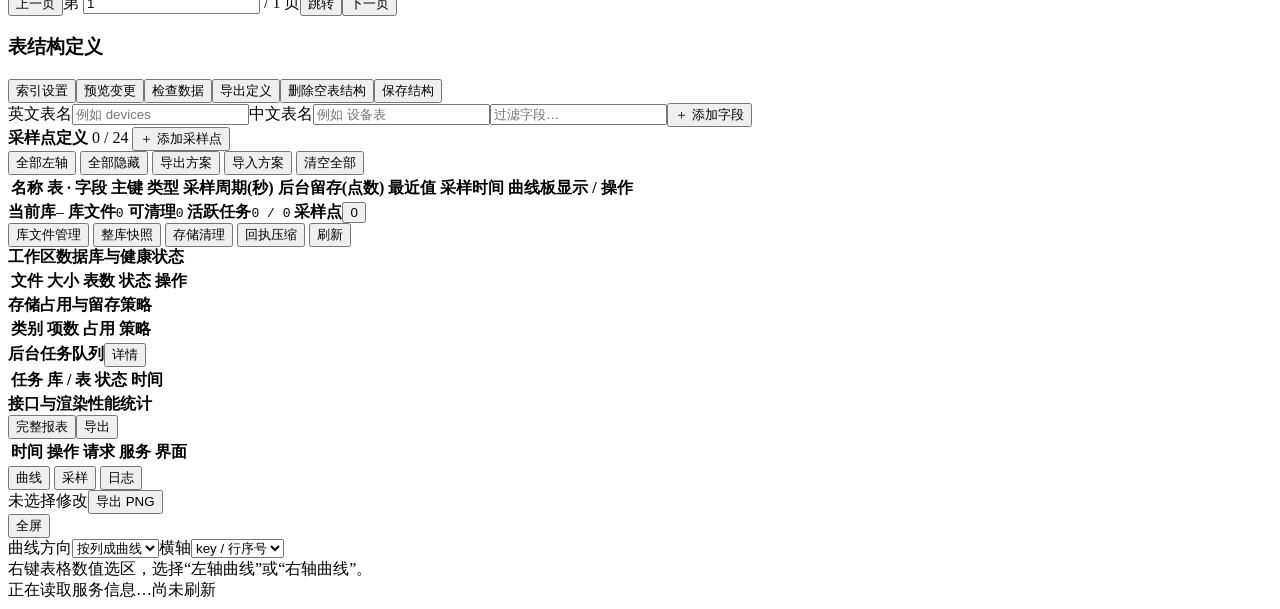
==== commit 032d07c8: "feat(web): 融合顶栏快速切库浮层、底部共享全屏与宽表列快捷操作" ====
--- a/web/sqlite_static/index.html
+++ b/web/sqlite_static/index.html
@@ -11,10 +11,11 @@
       <span class="brand-mark" aria-hidden="true"><svg viewBox="0 0 24 24"><ellipse cx="12" cy="6" rx="7" ry="3"/><path d="M5 6v6c0 1.66 3.13 3 7 3s7-1.34 7-3V6"/><path d="M5 12v6c0 1.66 3.13 3 7 3s7-1.34 7-3v-6"/></svg></span>
       <div>
         <h1 id="app-title" title="双击打开数据库文件管理" data-i18n="app.title" data-i18n-title="app.titleTip">RTDB 管理终端</h1>
-        <button id="open-database-files" type="button" class="secondary topbar-icon-btn" title="选择 / 新建数据库" aria-label="选择或新建数据库" data-i18n-title="topbar.openDbFiles" data-i18n-aria-label="topbar.openDbFiles"><svg class="ui-icon" viewBox="0 0 24 24" aria-hidden="true"><path d="M22 19a2 2 0 0 1-2 2H4a2 2 0 0 1-2-2V5a2 2 0 0 1 2-2h5l2 3h9a2 2 0 0 1 2 2z"/></svg></button>
-        <span class="eyebrow" data-i18n="app.eyebrow">实时数据 · SQLite</span>
-      </div>
-      <button id="current-database-file" type="button" class="current-database-file" aria-live="polite" title="点击切换或新建数据库">未选择数据库</button>
+      </div>
+      <div class="db-switcher-wrap">
+        <button id="current-database-file" type="button" class="current-database-file" aria-haspopup="menu" aria-expanded="false" aria-controls="db-quick-menu" aria-live="polite" title="点击快速切换或管理数据库"><svg class="ui-icon db-switcher-icon" viewBox="0 0 24 24" aria-hidden="true"><path d="M22 19a2 2 0 0 1-2 2H4a2 2 0 0 1-2-2V5a2 2 0 0 1 2-2h5l2 3h9a2 2 0 0 1 2 2z"/></svg><span id="current-database-label" class="current-database-label">未选择数据库</span><span class="db-switcher-caret" aria-hidden="true">▾</span></button>
+        <div id="db-quick-menu" class="db-quick-menu" role="menu" hidden></div>
+      </div>
       <span id="connection" class="badge is-connecting">连接中</span>
     </div>
     <div class="button-row topbar-actions">
@@ -34,7 +35,7 @@
       </div>
       <div id="table-list" class="table-list" tabindex="0" aria-label="表索引，方向键切表，右键打开菜单"><p class="empty">正在加载…</p></div>
       <div id="table-list-splitter" class="splitter splitter-horizontal sidebar-list-splitter" role="separator" tabindex="0" aria-orientation="horizontal" aria-controls="table-list" aria-label="调整表列表高度"></div>
-      <details class="field-tree" open><summary>显示字段 <span id="field-count" class="muted"></span></summary><div class="field-filter-wrap"><input id="field-filter" type="search" placeholder="过滤字段，点击定位列…" aria-label="过滤显示字段" data-i18n-placeholder="sidebar.fieldFilter"></div><div id="field-list" tabindex="0" aria-label="字段列表，右键打开菜单"><p class="muted">选择表后查看字段</p></div></details>
+      <details class="field-tree" open><summary><span data-i18n="sidebar.showFields">显示字段</span><span class="field-summary-right"><span id="field-count" class="muted"></span><button id="field-quick-all" type="button" class="ghost field-mini-btn" data-i18n="fields.showAll" title="显示全部列">全显</button><button id="field-quick-num" type="button" class="ghost field-mini-btn" data-i18n="fields.onlyNumeric" title="仅显示主键与数值列">仅数值</button></span></summary><div class="field-filter-wrap"><input id="field-filter" type="search" placeholder="过滤字段，点击定位列…" aria-label="过滤显示字段" data-i18n-placeholder="sidebar.fieldFilter"></div><div id="field-list" tabindex="0" aria-label="字段列表，右键打开菜单"><p class="muted">选择表后查看字段</p></div></details>
     </aside>
     <div id="sidebar-splitter" class="splitter splitter-vertical" role="separator" tabindex="0" aria-orientation="vertical" aria-controls="table-sidebar" aria-label="调整侧边栏宽度"></div>
     <section class="workspace">
@@ -144,6 +145,7 @@
             <span><b data-i18n="ops.metricDbs">库文件</b><code id="ops-metric-dbs">0</code></span>
             <span><b data-i18n="ops.metricCleanable">可清理</b><code id="ops-metric-cleanable">0</code></span>
             <span><b data-i18n="ops.metricTasks">活跃任务</b><code id="ops-metric-tasks">0 / 0</code></span>
+            <span><b data-i18n="ops.metricSamples">采样点</b><button id="ops-metric-samples" type="button" class="ops-metric-link" title="查看采样点定义">0</button></span>
           </div>
           <div class="button-row">
             <button id="ops-open-files" type="button" class="secondary small" data-i18n="ops.btnFiles">库文件管理</button>
@@ -201,18 +203,20 @@
             <button id="nav-sample" class="tab" role="tab" aria-selected="false" aria-controls="tab-sample" data-bottom-tab="sample" tabindex="-1"><span data-i18n="st.bottomTab">采样</span><span id="sample-trends-badge" class="tab-badge" hidden></span></button>
             <button id="nav-logs" class="tab" role="tab" aria-selected="false" aria-controls="tab-logs" data-bottom-tab="logs" tabindex="-1">日志</button>
           </nav>
-          <div id="chart-actions" class="button-row"><span id="chart-edit-hint" class="muted">未选择修改</span><button id="follow-chart-selection" class="secondary small" hidden>清空曲线</button><button id="save-chart" class="secondary small">导出 PNG</button></div>
-          <div id="sample-actions" class="button-row" hidden>
-            <button id="st-zoom-in" type="button" class="secondary small" data-i18n="st.btnZoomIn">放大</button>
-            <button id="st-zoom-out" type="button" class="secondary small" data-i18n="st.btnZoomOut">缩小</button>
-            <button id="st-zoom-reset" type="button" class="secondary small" data-i18n="st.btnReset">重置</button>
-            <button id="st-axes-btn" type="button" class="secondary small" data-i18n="st.btnAxes">纵轴</button>
-            <button id="st-series-btn" type="button" class="secondary small" data-i18n="st.btnSeries">曲线</button>
-            <button id="st-export-png" type="button" class="secondary small" data-i18n="st.btnExportPng">导出 PNG</button>
-            <button id="st-export-csv" type="button" class="secondary small" data-i18n="st.btnExportCsv">导出 CSV</button>
-            <button id="st-toggle-fullscreen" type="button" class="secondary small" data-i18n="st.btnFullscreen">全屏</button>
-          </div>
-          <div id="logs-actions" class="button-row" hidden><button id="refresh-logs" class="secondary small">刷新</button><button id="export-logs" class="secondary small">导出当前页</button></div>
+          <div class="bottom-bar-actions">
+            <div id="chart-actions" class="button-row"><span id="chart-edit-hint" class="muted">未选择修改</span><button id="follow-chart-selection" class="secondary small" hidden>清空曲线</button><button id="save-chart" class="secondary small" data-i18n="st.btnExportPng">导出 PNG</button></div>
+            <div id="sample-actions" class="button-row" hidden>
+              <button id="st-zoom-in" type="button" class="secondary small" data-i18n="st.btnZoomIn">放大</button>
+              <button id="st-zoom-out" type="button" class="secondary small" data-i18n="st.btnZoomOut">缩小</button>
+              <button id="st-zoom-reset" type="button" class="secondary small" data-i18n="st.btnReset">重置</button>
+              <button id="st-axes-btn" type="button" class="secondary small" data-i18n="st.btnAxes">纵轴</button>
+              <button id="st-series-btn" type="button" class="secondary small" data-i18n="st.btnSeries">曲线</button>
+              <button id="st-export-png" type="button" class="secondary small" data-i18n="st.btnExportPng">导出 PNG</button>
+              <button id="st-export-csv" type="button" class="secondary small" data-i18n="st.btnExportCsv">导出 CSV</button>
+            </div>
+            <div id="logs-actions" class="button-row" hidden><button id="refresh-logs" class="secondary small" data-i18n="ops.btnRefresh">刷新</button><button id="export-logs" class="secondary small" data-i18n="logs.exportPage">导出当前页</button></div>
+            <button id="bottom-toggle-fullscreen" type="button" class="secondary small" data-i18n="st.btnFullscreen" title="全屏放大底部面板（Esc 退出）">全屏</button>
+          </div>
         </div>
         <section id="tab-chart" class="bottom-tab-panel chart-panel active" role="tabpanel" aria-labelledby="nav-chart">
           <div class="chart-heading"><div class="chart-controls"><label>曲线方向<select id="chart-mode" aria-label="曲线方向"><option value="columns">按列成曲线</option><option value="rows">按行成曲线</option></select></label><label>横轴<select id="chart-x" aria-label="曲线横轴"><option value="">key / 行序号</option></select></label><div id="chart-fields" class="button-row wrap"></div><span id="chart-series-summary" class="muted" hidden></span></div><div id="chart-legend" class="button-row wrap" role="group" aria-label="曲线图例"></div></div>
@@ -250,10 +254,10 @@
             <label>状态<select id="log-status" aria-label="日志状态"><option value="">全部状态</option><option value="success">成功</option><option value="failure">失败</option></select></label>
             <label>每页<select id="log-page-size" aria-label="日志每页数量"><option value="25">25</option><option value="50" selected>50</option><option value="100">100</option><option value="200">200</option><option value="500">500</option></select></label>
             <label class="check-label"><input id="log-current-table" type="checkbox"><span data-i18n="logs.onlyCurrentTable">仅当前表</span></label>
-            <button id="query-logs" class="secondary small" type="button">查询</button>
-            <button id="task-history" class="secondary small" type="button">后台任务</button>
-          </div>
-          <div class="log-retention"><span id="log-summary" class="muted">尚未加载日志</span><label>保留天数<span class="preset-input"><select id="log-retention-preset" aria-label="日志保留天数预设"><option value="0">永久</option><option value="7">7 天</option><option value="14">14 天</option><option value="30">30 天</option><option value="90">90 天</option><option value="180">180 天</option><option value="365">365 天</option><option value="custom">自定义…</option></select><input id="log-retention-days" type="number" min="0" max="36500" step="1" value="0" aria-label="自定义日志保留天数" hidden></span></label><button id="save-log-config" class="secondary small" type="button">保存配置</button><button id="cleanup-logs" class="danger-outline small" type="button">立即清理</button></div>
+            <button id="query-logs" class="secondary small" type="button" data-i18n="logs.queryBtn">查询</button>
+            <button id="task-history" class="secondary small" type="button" data-i18n="ops.cardTasks">后台任务</button>
+          </div>
+          <div class="log-retention"><span id="log-summary" class="muted">尚未加载日志</span><label><span data-i18n="logs.retentionDays">保留天数</span><span class="preset-input"><select id="log-retention-preset" aria-label="日志保留天数预设"><option value="0">永久</option><option value="7">7 天</option><option value="14">14 天</option><option value="30">30 天</option><option value="90">90 天</option><option value="180">180 天</option><option value="365">365 天</option><option value="custom">自定义…</option></select><input id="log-retention-days" type="number" min="0" max="36500" step="1" value="0" aria-label="自定义日志保留天数" hidden></span></label><button id="save-log-config" class="secondary small" type="button" data-i18n="logs.saveConfig">保存配置</button><button id="cleanup-logs" class="danger-outline small" type="button" data-i18n="logs.cleanupNow">立即清理</button></div>
           <div id="logs" class="logs" tabindex="0" aria-label="日志内容"></div>
           <div class="log-pager"><button id="log-prev" class="secondary small" type="button">上一页</button><span id="log-page-label">第 1 / 1 页</span><button id="log-next" class="secondary small" type="button">下一页</button></div>
         </section>
@@ -266,7 +270,7 @@
 
   <dialog id="row-dialog"><form method="dialog"><div class="panel-title"><h2 id="row-dialog-title">新增记录</h2><button value="cancel" class="icon" aria-label="关闭记录编辑">×</button></div><p id="row-hint" class="muted" hidden></p><label class="check-label"><input id="json-mode" type="checkbox">JSON 编辑</label><div id="row-fields" class="row-fields"></div><div id="batch-fields-panel" class="batch-fields-panel" hidden><div class="batch-picker-row"><select id="batch-field-select" aria-label="选择待修改字段"><option value="">选择要修改的字段…</option></select><button id="batch-add-field" type="button" class="secondary small">添加字段</button></div><div id="batch-fields-list" class="batch-fields-list"></div></div><textarea id="row-editor" class="editor" spellcheck="false" aria-label="记录 JSON" hidden></textarea><p id="row-error" class="error-text" role="alert"></p><div class="dialog-actions"><button value="cancel" class="secondary">取消</button><button id="save-row" type="button">保存</button></div></form></dialog>
 
-  <dialog id="import-dialog"><form method="dialog"><div class="panel-title"><h2 data-i18n="import.unifiedTitle">导入数据 / 定义</h2><button value="cancel" class="icon" aria-label="关闭导入">×</button></div><label><span data-i18n="import.unifiedFile">选择文件（JSON / CSV / dbdef / E，自动匹配导入通道）</span><input id="import-file" type="file" accept=".json,.csv,.dbdef,.e"></label><div id="import-standard-opts" class="schema-head"><label>文本编码<select id="import-encoding"><option value="utf-8">UTF-8</option><option value="gb18030">GB18030 / GBK</option></select></label><label>导入方式<select id="import-mode"><option value="append">追加</option><option value="merge">按主键合并</option><option value="replace">替换整表</option></select></label></div><p id="import-route-hint" class="muted" hidden></p><p id="import-preview" class="muted">尚未选择文件</p><p id="import-error" class="error-text" role="alert"></p><div class="dialog-actions"><button id="import-switch-csv" type="button" class="secondary small" data-i18n="import.switchCsv">大文件 CSV 续传</button><button id="import-switch-def" type="button" class="secondary small" data-i18n="import.switchDef">dbdef / E 导入</button><button value="cancel" class="secondary">取消</button><button id="run-import" type="button">导入</button></div></form></dialog>
+  <dialog id="import-dialog"><form method="dialog"><div class="panel-title"><h2 data-i18n="import.unifiedTitle">导入数据 / 定义</h2><button value="cancel" class="icon" aria-label="关闭导入">×</button></div><label><span data-i18n="import.unifiedFile">选择文件（JSON / CSV / dbdef / E，自动匹配导入通道）</span><input id="import-file" type="file" accept=".json,.csv,.dbdef,.e"></label><div id="import-standard-opts" class="schema-head"><label><span data-i18n="import.encoding">文本编码</span><select id="import-encoding"><option value="utf-8">UTF-8</option><option value="gb18030">GB18030 / GBK</option></select></label><label><span data-i18n="import.mode">导入方式</span><select id="import-mode"><option value="append">追加</option><option value="merge">按主键合并</option><option value="replace">替换整表</option></select></label></div><p id="import-route-hint" class="muted" hidden></p><p id="import-preview" class="muted">尚未选择文件</p><p id="import-error" class="error-text" role="alert"></p><div class="dialog-actions"><button id="import-switch-csv" type="button" class="secondary small" data-i18n="import.switchCsv">大文件 CSV 续传</button><button id="import-switch-def" type="button" class="secondary small" data-i18n="import.switchDef">dbdef / E 导入</button><button value="cancel" class="secondary" data-i18n="common.cancel">取消</button><button id="run-import" type="button" data-i18n="import.runBtn">导入</button></div></form></dialog>
 
   <dialog id="save-warning-dialog" aria-labelledby="save-warning-title"><form method="dialog"><div class="panel-title"><h2 id="save-warning-title">保存前检查未通过</h2><button value="close" class="icon" aria-label="关闭检查提示">×</button></div><ul id="save-warning-list"></ul><div id="save-conflict-grid" class="grid-wrap"></div><div class="dialog-actions"><button id="apply-conflict-choices" type="button" hidden>应用选择，返回检查</button><button value="close" autofocus>返回修改</button></div></form></dialog>
 
@@ -421,6 +425,14 @@
         <button type="button" role="menuitem" data-action="sample-open-list" data-i18n="st.menuOpenList">打开采样点定义</button>
       </div>
     </div>
+    <div class="menu-group">
+      <button type="button" role="menuitem" class="menu-trigger" aria-haspopup="menu" aria-expanded="false"><span data-i18n="fields.menuGroup">列显示</span><span class="menu-arrow" aria-hidden="true">▸</span></button>
+      <div class="submenu" role="menu" hidden>
+        <button type="button" role="menuitem" data-action="col-hide-current" data-i18n="fields.hideCurrent">隐藏当前列</button>
+        <button type="button" role="menuitem" data-action="col-only-numeric" data-i18n="fields.onlyNumericLong">仅看主键与数值列</button>
+        <button type="button" role="menuitem" data-action="col-show-all" data-i18n="fields.showAllLong">显示全部列</button>
+      </div>
+    </div>
     <hr>
     <div class="menu-group">
       <button type="button" role="menuitem" class="menu-trigger danger" aria-haspopup="menu" aria-expanded="false"><span>删除 / 清空</span><span class="menu-arrow" aria-hidden="true">▸</span></button>
@@ -599,14 +611,17 @@
     <form method="dialog">
       <div class="panel-title"><h2 id="shortcuts-title">快捷键速查</h2><button value="close" class="icon" aria-label="关闭快捷键速查">×</button></div>
       <div class="shortcuts-grid">
-        <div class="shortcut-row"><span class="shortcut-keys"><kbd>Ctrl</kbd>+<kbd>K</kbd></span><span>聚焦表名搜索</span></div>
-        <div class="shortcut-row"><span class="shortcut-keys"><kbd>Ctrl</kbd>+<kbd>S</kbd></span><span>保存表格或结构修改</span></div>
-        <div class="shortcut-row"><span class="shortcut-keys"><kbd>Ctrl</kbd>+<kbd>Z</kbd> / <kbd>Y</kbd></span><span>撤销 / 重做单元格编辑</span></div>
-        <div class="shortcut-row"><span class="shortcut-keys"><kbd>F2</kbd> / 双击</span><span>编辑当前单元格</span></div>
-        <div class="shortcut-row"><span class="shortcut-keys"><kbd>Delete</kbd></span><span>清空非主键单元格</span></div>
-        <div class="shortcut-row"><span class="shortcut-keys"><kbd>F5</kbd></span><span>刷新当前表与结构</span></div>
-        <div class="shortcut-row"><span class="shortcut-keys"><kbd>Esc</kbd></span><span>取消选区 / 关闭菜单或弹窗</span></div>
-        <div class="shortcut-row"><span class="shortcut-keys"><kbd>Shift</kbd>+<kbd>F10</kbd></span><span>打开当前区域右键菜单</span></div>
+        <div class="shortcut-row"><span class="shortcut-keys"><kbd>Ctrl</kbd>+<kbd>K</kbd></span><span data-i18n="sc.searchTable">聚焦表名搜索</span></div>
+        <div class="shortcut-row"><span class="shortcut-keys"><kbd>Ctrl</kbd>+<kbd>Enter</kbd></span><span data-i18n="sc.runSql">执行多行 / 单行 SQL</span></div>
+        <div class="shortcut-row"><span class="shortcut-keys"><kbd>Ctrl</kbd>+<kbd>S</kbd></span><span data-i18n="sc.save">保存表格或结构修改</span></div>
+        <div class="shortcut-row"><span class="shortcut-keys"><kbd>Ctrl</kbd>+<kbd>Z</kbd> / <kbd>Y</kbd></span><span data-i18n="sc.undoRedo">撤销 / 重做单元格编辑</span></div>
+        <div class="shortcut-row"><span class="shortcut-keys"><kbd>F2</kbd> / 双击</span><span data-i18n="sc.editCell">编辑当前单元格</span></div>
+        <div class="shortcut-row"><span class="shortcut-keys"><kbd>Delete</kbd></span><span data-i18n="sc.clearCell">清空非主键单元格</span></div>
+        <div class="shortcut-row"><span class="shortcut-keys"><kbd>F5</kbd></span><span data-i18n="sc.refresh">刷新当前表与结构</span></div>
+        <div class="shortcut-row"><span class="shortcut-keys"><kbd>Esc</kbd></span><span data-i18n="sc.esc">退出全屏 / 收起抽屉 / 关闭弹窗</span></div>
+        <div class="shortcut-row"><span class="shortcut-keys"><kbd>Shift</kbd>+<kbd>F10</kbd></span><span data-i18n="sc.contextMenu">打开当前区域右键菜单</span></div>
+        <div class="shortcut-row"><span class="shortcut-keys" data-i18n="sc.clickFieldKey">单击侧栏字段</span><span data-i18n="sc.clickFieldDesc">自动滚动定位并高亮对应列</span></div>
+        <div class="shortcut-row"><span class="shortcut-keys" data-i18n="sc.brushKey">采样画布拖拽</span><span data-i18n="sc.brushDesc">框选时间区间放大</span></div>
       </div>
       <div class="dialog-actions"><button value="close" class="secondary">关闭</button></div>
     </form>
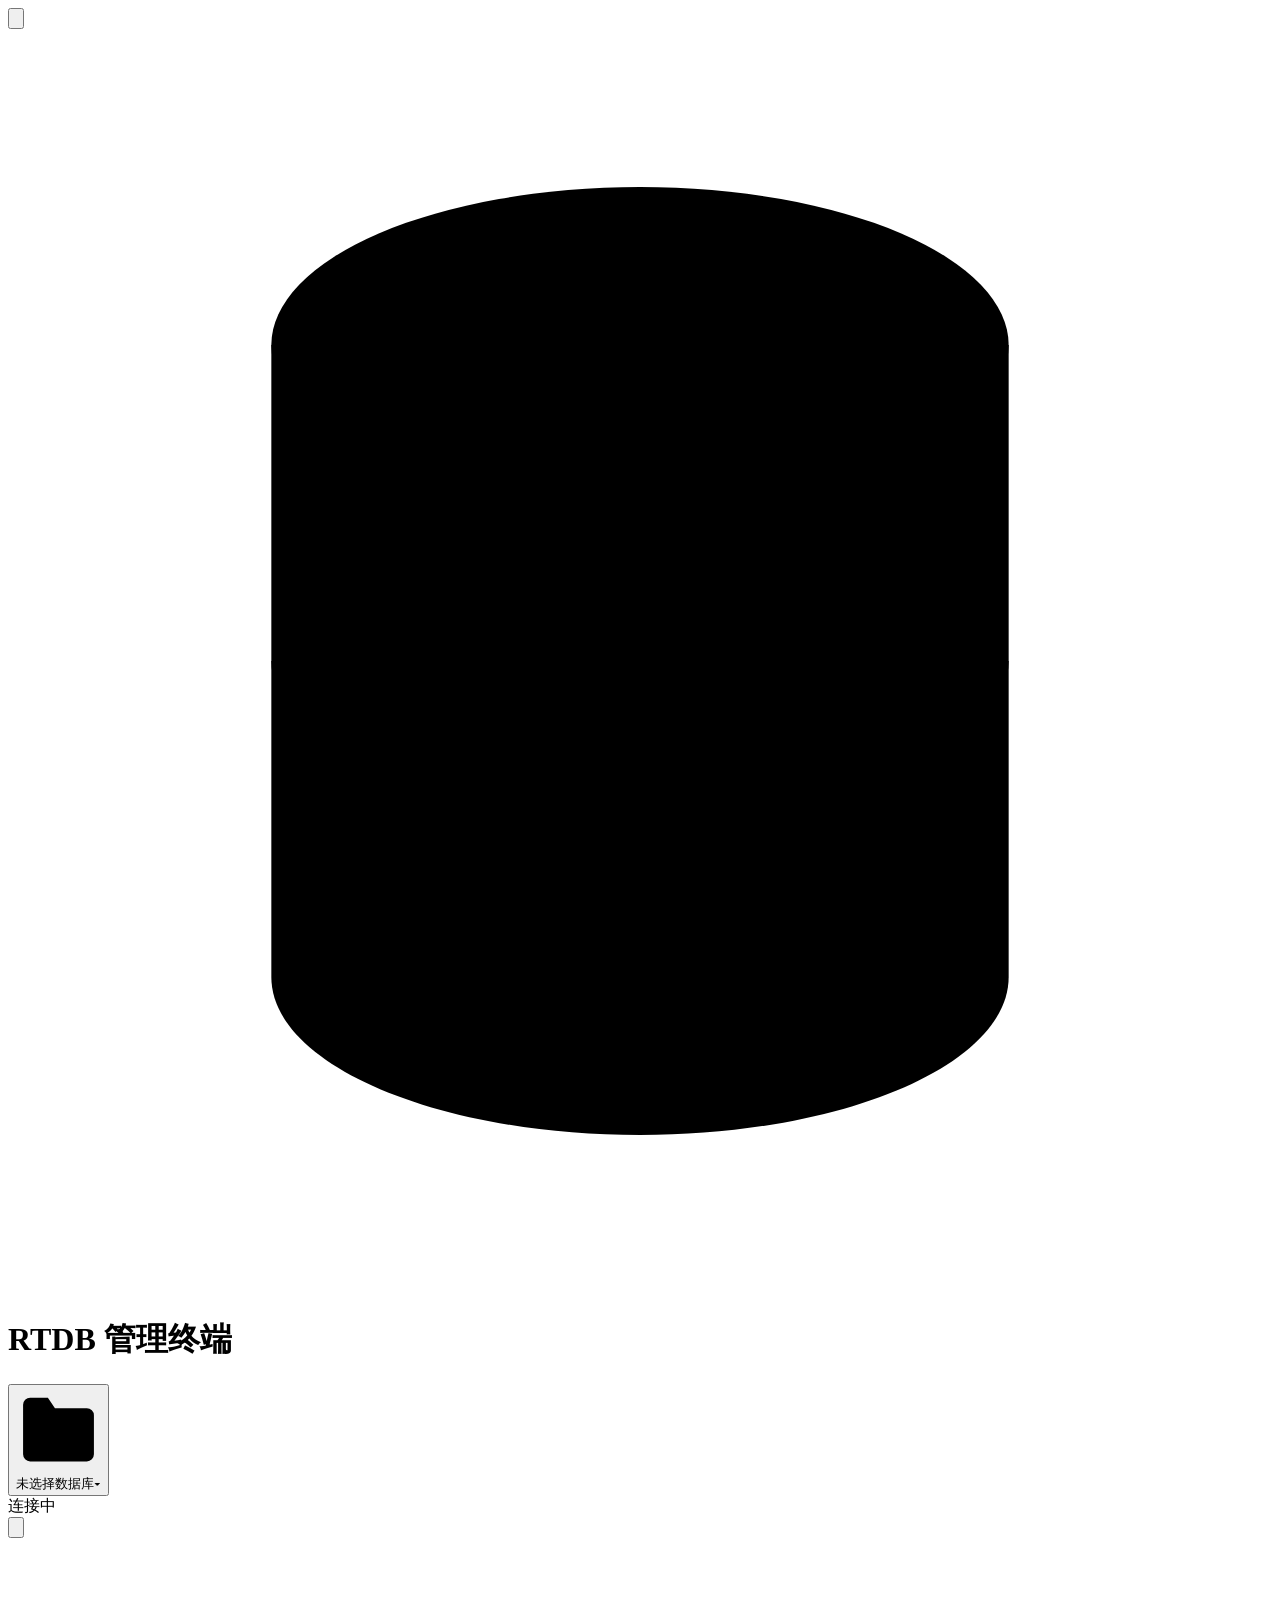
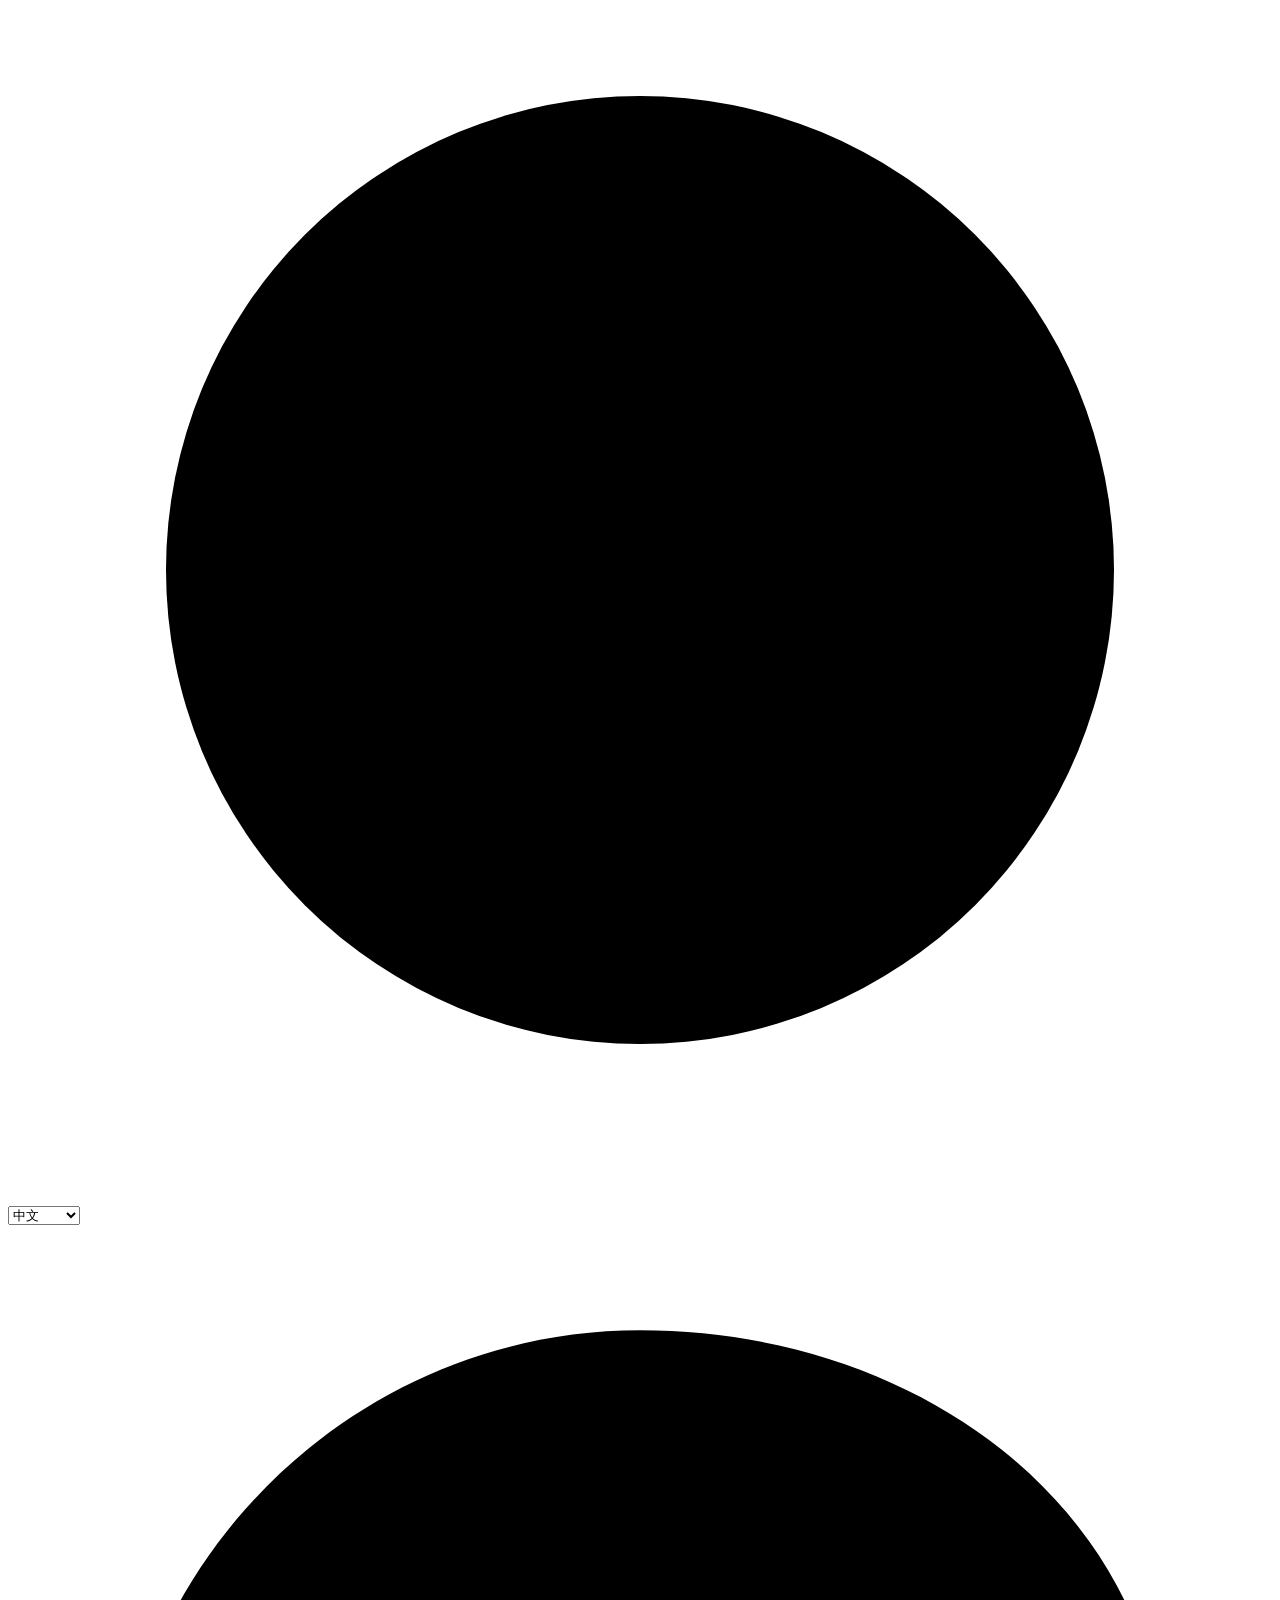
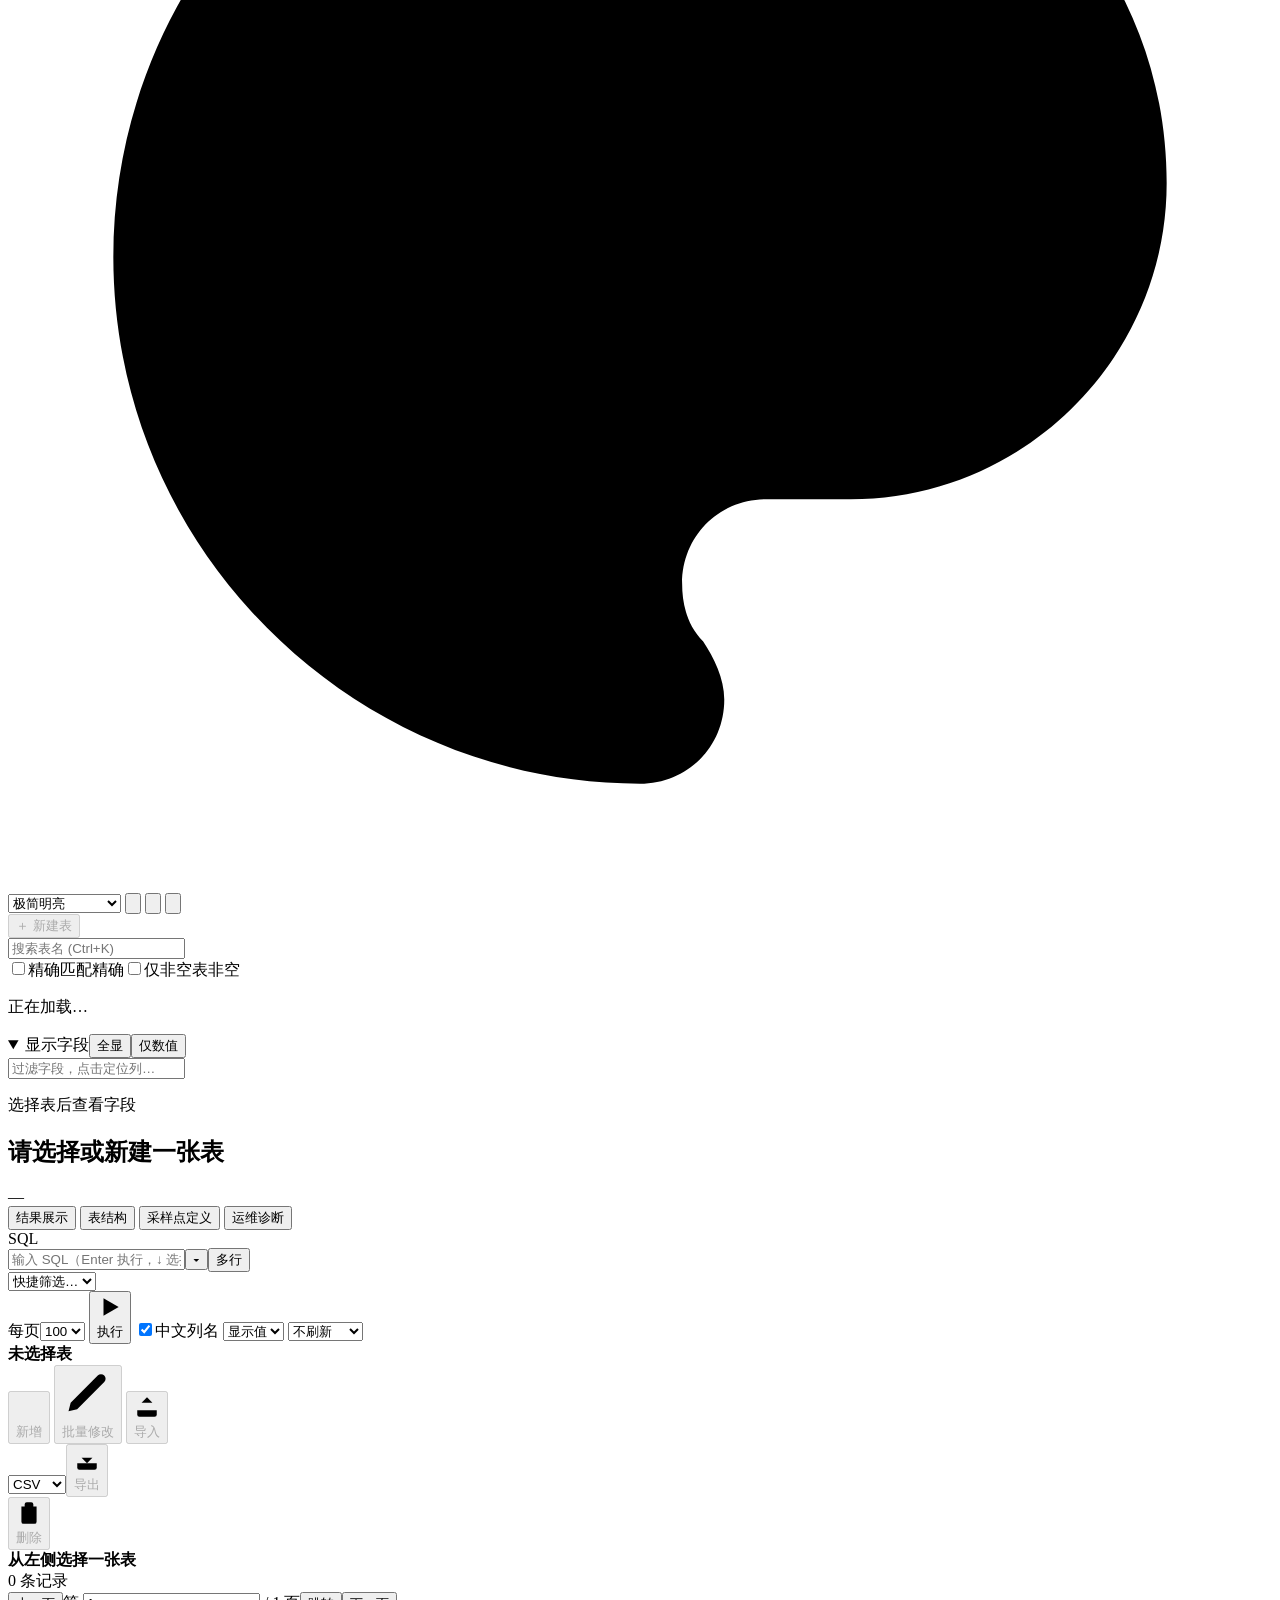
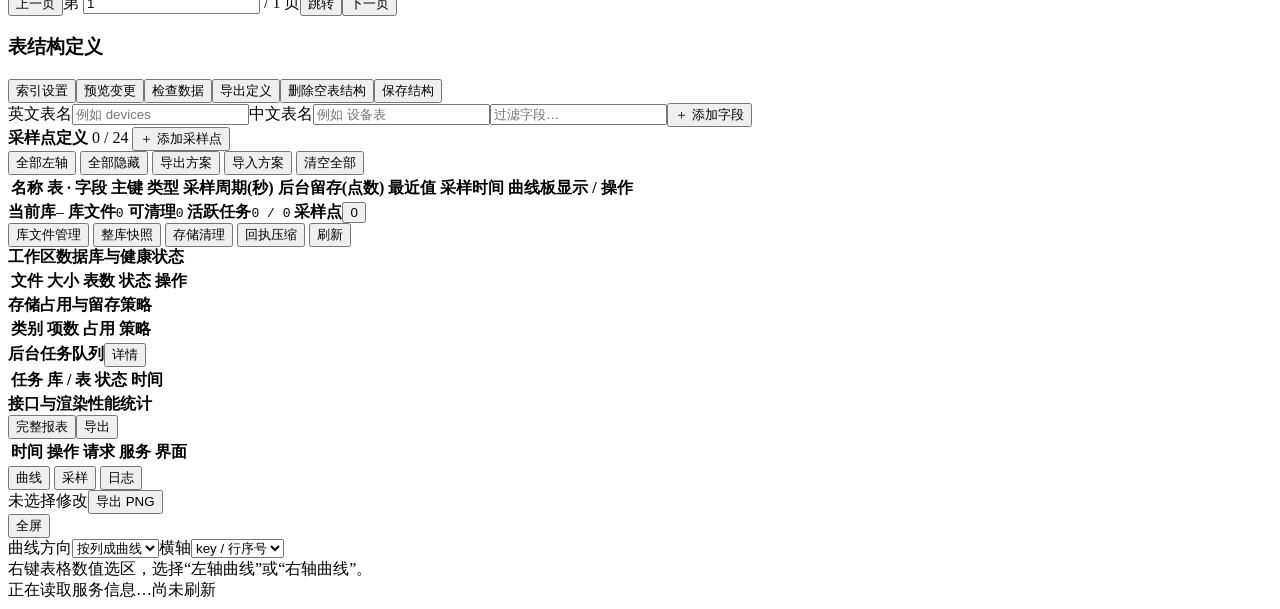
==== commit c7b77c37: "feat: 统一数据库后缀为 .db 并扩展 Web 界面至 14 套官方风格" ====
--- a/web/sqlite_static/index.html
+++ b/web/sqlite_static/index.html
@@ -21,7 +21,7 @@
     <div class="button-row topbar-actions">
       <button id="toggle-bottom" type="button" class="ghost topbar-icon-btn" title="折叠 / 展开底部曲线与日志" aria-label="折叠或展开底部面板" data-i18n-title="topbar.toggleBottom" data-i18n-aria-label="topbar.toggleBottom" aria-pressed="true"><svg class="ui-icon" viewBox="0 0 24 24" aria-hidden="true"><rect x="3" y="4" width="18" height="16" rx="2"/><line x1="3" y1="14" x2="21" y2="14"/></svg></button>
       <label class="lang-label" title="切换界面语言" data-i18n-title="topbar.langTitle"><svg class="ui-icon" viewBox="0 0 24 24" aria-hidden="true"><circle cx="12" cy="12" r="9"/><path d="M3 12h18M12 3a14 14 0 0 1 0 18M12 3a14 14 0 0 0 0 18"/></svg><select id="lang-select" aria-label="界面语言" data-i18n-aria-label="topbar.langAria"><option value="zh-CN">中文</option><option value="en-US">English</option><option value="ru-RU">Русский</option></select></label>
-      <label class="theme-label" title="切换界面视觉风格" data-i18n-title="topbar.themeTitle"><svg class="ui-icon" viewBox="0 0 24 24" aria-hidden="true"><circle cx="13.5" cy="6.5" r=".8"/><circle cx="17.5" cy="10.5" r=".8"/><circle cx="8.5" cy="7.5" r=".8"/><circle cx="6.5" cy="12.5" r=".8"/><path d="M12 2C6.5 2 2 6.5 2 12s4.5 10 10 10c.9 0 1.6-.7 1.6-1.6 0-.4-.2-.8-.4-1.1-.3-.3-.4-.7-.4-1.1 0-.9.7-1.6 1.6-1.6H16c3.3 0 6-2.7 6-6 0-5-4.5-8.6-10-8.6z"/></svg><select id="theme-select" aria-label="界面风格" data-i18n-aria-label="topbar.themeAria"><option value="minimalist-light" data-i18n="theme.minimalist-light">极简明亮</option><option value="precision-dark" data-i18n="theme.precision-dark">精密暗黑</option><option value="bento-grid" data-i18n="theme.bento-grid">便当盒网格</option><option value="glassmorphism" data-i18n="theme.glassmorphism">毛玻璃拟态</option><option value="editorial" data-i18n="theme.editorial">编辑杂志</option><option value="sci-fi-cyan" data-i18n="theme.sci-fi-cyan">科幻 · 电光青</option><option value="sci-fi-purple" data-i18n="theme.sci-fi-purple">科幻 · 赛博紫</option><option value="sci-fi-matrix" data-i18n="theme.sci-fi-matrix">科幻 · 矩阵绿</option></select></label>
+      <label class="theme-label" title="切换界面视觉风格" data-i18n-title="topbar.themeTitle"><svg class="ui-icon" viewBox="0 0 24 24" aria-hidden="true"><circle cx="13.5" cy="6.5" r=".8"/><circle cx="17.5" cy="10.5" r=".8"/><circle cx="8.5" cy="7.5" r=".8"/><circle cx="6.5" cy="12.5" r=".8"/><path d="M12 2C6.5 2 2 6.5 2 12s4.5 10 10 10c.9 0 1.6-.7 1.6-1.6 0-.4-.2-.8-.4-1.1-.3-.3-.4-.7-.4-1.1 0-.9.7-1.6 1.6-1.6H16c3.3 0 6-2.7 6-6 0-5-4.5-8.6-10-8.6z"/></svg><select id="theme-select" aria-label="界面风格" data-i18n-aria-label="topbar.themeAria"><optgroup label="日间 / 浅色" data-i18n-label="theme.groupLight"><option value="minimalist-light" data-i18n="theme.minimalist-light">极简明亮</option><option value="arctic-frost" data-i18n="theme.arctic-frost">极地冰蓝</option><option value="warm-paper" data-i18n="theme.warm-paper">护眼暖纸</option><option value="slate-daylight" data-i18n="theme.slate-daylight">冷灰工程</option><option value="bento-grid" data-i18n="theme.bento-grid">便当盒网格</option><option value="editorial" data-i18n="theme.editorial">编辑杂志</option></optgroup><optgroup label="夜间 / 暗色与科幻" data-i18n-label="theme.groupDark"><option value="precision-dark" data-i18n="theme.precision-dark">精密暗黑</option><option value="ocean-slate" data-i18n="theme.ocean-slate">深海工业蓝</option><option value="nord-dark" data-i18n="theme.nord-dark">北欧极夜</option><option value="industrial-amber" data-i18n="theme.industrial-amber">碳黑琥珀</option><option value="glassmorphism" data-i18n="theme.glassmorphism">毛玻璃拟态</option><option value="sci-fi-cyan" data-i18n="theme.sci-fi-cyan">科幻 · 电光青</option><option value="sci-fi-purple" data-i18n="theme.sci-fi-purple">科幻 · 赛博紫</option><option value="sci-fi-matrix" data-i18n="theme.sci-fi-matrix">科幻 · 矩阵绿</option></optgroup></select></label>
       <button id="open-tools-menu" type="button" class="ghost topbar-icon-btn" title="数据库维护与工具" aria-label="数据库维护与工具" data-i18n-title="topbar.tools" data-i18n-aria-label="topbar.tools"><svg class="ui-icon" viewBox="0 0 24 24" aria-hidden="true"><circle cx="12" cy="5" r="1.6" fill="currentColor" stroke="none"/><circle cx="12" cy="12" r="1.6" fill="currentColor" stroke="none"/><circle cx="12" cy="19" r="1.6" fill="currentColor" stroke="none"/></svg></button>
       <button id="open-shortcuts" type="button" class="ghost topbar-icon-btn" title="快捷键速查 (?)" aria-label="快捷键速查" data-i18n-title="topbar.shortcuts" data-i18n-aria-label="topbar.shortcuts"><svg class="ui-icon" viewBox="0 0 24 24" aria-hidden="true"><circle cx="12" cy="12" r="9"/><path d="M9.5 9a2.5 2.5 0 0 1 5 .8c0 1.7-2.5 2-2.5 3.4"/><circle cx="12" cy="17" r=".8" fill="currentColor" stroke="none"/></svg></button>
       <button id="refresh" type="button" class="secondary topbar-icon-btn" title="刷新 (F5)" aria-label="刷新" data-i18n-title="topbar.refresh" data-i18n-aria-label="topbar.refresh"><svg class="ui-icon" viewBox="0 0 24 24" aria-hidden="true"><path d="M21 12a9 9 0 1 1-2.64-6.36"/><polyline points="21 3 21 9 15 9"/></svg></button>
@@ -326,7 +326,7 @@
     </section>
     <section id="database-file-upload" class="database-file-panel" role="tabpanel" aria-labelledby="database-file-tab-upload" hidden>
       <p id="database-upload-directory" class="muted"></p>
-      <label>选择本地文件（.sqlite3 必选，同名 .json 可选，≤16 MiB）<input id="database-file-upload-input" type="file" multiple accept=".sqlite3,.json,.sqlite3-wal,.sqlite3-shm"></label>
+      <label>选择本地文件（.db 必选，同名 .json 可选，≤16 MiB）<input id="database-file-upload-input" type="file" multiple accept=".db,.json,.db-wal,.db-shm"></label>
       <button id="open-chunk-upload" type="button" class="secondary">上传整库快照（大文件 / 续传）</button>
       <div id="database-file-upload-selection" class="database-file-selection">尚未选择文件</div>
       <p id="database-file-error" class="error-text" role="alert"></p>
@@ -601,7 +601,7 @@
 
   <dialog id="database-snapshots-dialog" aria-labelledby="database-snapshots-title"><div class="panel-title"><h2 id="database-snapshots-title">整库快照 / 恢复</h2><button id="snapshot-close-x" type="button" class="icon" aria-label="关闭快照管理">×</button></div><p id="snapshot-source" class="muted"></p><div class="button-row"><button id="snapshot-create" type="button">生成当前库快照</button><button id="snapshot-refresh" type="button" class="secondary">刷新列表</button></div><div id="snapshot-list" class="grid-wrap" aria-label="整库快照列表"></div><form id="snapshot-restore-form"><p id="snapshot-restore-caption">选择快照后恢复为新数据库</p><div class="snapshot-target"><label>新数据库英文名<input id="snapshot-target-name" required pattern="[A-Za-z_][A-Za-z0-9_]*" placeholder="例如 plant_copy"></label><label>中文名称<input id="snapshot-target-label" placeholder="留空沿用英文名"></label><button id="snapshot-restore" type="submit" disabled>恢复为新库</button></div></form><p id="snapshot-status" role="status"></p><div class="dialog-actions"><button id="snapshot-close" type="button" class="secondary">关闭</button></div></dialog>
 
-  <dialog id="chunk-upload-dialog" aria-labelledby="chunk-upload-title"><div class="panel-title"><h2 id="chunk-upload-title">上传整库快照</h2><button id="chunk-close-x" type="button" class="icon" aria-label="关闭上传快照">×</button></div><label>本地 SQLite 快照（≤2 GiB，支持续传）<input id="chunk-file" type="file" accept=".sqlite3"></label><details><summary>可选 SHA-256 校验</summary><label>预期 SHA-256<input id="chunk-sha" maxlength="64" placeholder="可留空"></label></details><p id="chunk-session" class="muted"></p><progress id="chunk-progress" aria-label="上传进度" max="1" value="0"></progress><div class="button-row"><button id="chunk-start" type="button" disabled>上传并校验</button><button id="chunk-pause" type="button" class="secondary" disabled>暂停</button><button id="chunk-discard" type="button" class="secondary" disabled>放弃临时上传</button></div><p id="chunk-preview"></p><div class="snapshot-target"><label>新数据库英文名<input id="chunk-target" disabled placeholder="例如 station_copy"></label><label>中文名称<input id="chunk-label" disabled placeholder="留空沿用英文名"></label><button id="chunk-restore" type="button" disabled>恢复为新库</button></div><p id="chunk-status" role="status" aria-live="polite"></p><div class="dialog-actions"><button id="chunk-close" type="button" class="secondary">关闭</button></div></dialog>
+  <dialog id="chunk-upload-dialog" aria-labelledby="chunk-upload-title"><div class="panel-title"><h2 id="chunk-upload-title">上传整库快照</h2><button id="chunk-close-x" type="button" class="icon" aria-label="关闭上传快照">×</button></div><label>本地 SQLite 快照（≤2 GiB，支持续传）<input id="chunk-file" type="file" accept=".db"></label><details><summary>可选 SHA-256 校验</summary><label>预期 SHA-256<input id="chunk-sha" maxlength="64" placeholder="可留空"></label></details><p id="chunk-session" class="muted"></p><progress id="chunk-progress" aria-label="上传进度" max="1" value="0"></progress><div class="button-row"><button id="chunk-start" type="button" disabled>上传并校验</button><button id="chunk-pause" type="button" class="secondary" disabled>暂停</button><button id="chunk-discard" type="button" class="secondary" disabled>放弃临时上传</button></div><p id="chunk-preview"></p><div class="snapshot-target"><label>新数据库英文名<input id="chunk-target" disabled placeholder="例如 station_copy"></label><label>中文名称<input id="chunk-label" disabled placeholder="留空沿用英文名"></label><button id="chunk-restore" type="button" disabled>恢复为新库</button></div><p id="chunk-status" role="status" aria-live="polite"></p><div class="dialog-actions"><button id="chunk-close" type="button" class="secondary">关闭</button></div></dialog>
 
   <dialog id="csv-dialog" aria-labelledby="csv-title"><div class="panel-title"><h2 id="csv-title">CSV 流式导入</h2><button id="csv-close-x" type="button" class="icon" aria-label="关闭 CSV 导入">×</button></div><p id="csv-target" class="muted"></p><div class="schema-head"><label>CSV 文件（≤128 MiB / 10 万条）<input id="csv-file" type="file" accept=".csv"></label><label>编码<select id="csv-encoding"><option value="utf-8-sig">UTF-8</option><option value="gb18030">GB18030 / GBK</option></select></label></div><p id="csv-detail" class="muted"></p><progress id="csv-progress" aria-label="CSV 上传进度" max="1" value="0"></progress><div class="button-row"><button id="csv-start" type="button">上传并预览</button><button id="csv-pause" type="button" class="secondary">暂停</button><button id="csv-discard" type="button" class="secondary">清除临时上传</button></div><div id="csv-preview" class="grid-wrap" aria-label="CSV 样本预览"></div><div class="schema-head"><label>导入方式<select id="csv-mode"><option value="append">追加</option><option value="merge">按主键合并</option><option value="replace">替换整表</option></select></label><button id="csv-apply" type="button">确认导入</button></div><p id="csv-status" role="status" aria-live="polite"></p><div class="dialog-actions"><button id="csv-close" type="button" class="secondary">关闭</button></div></dialog>
 
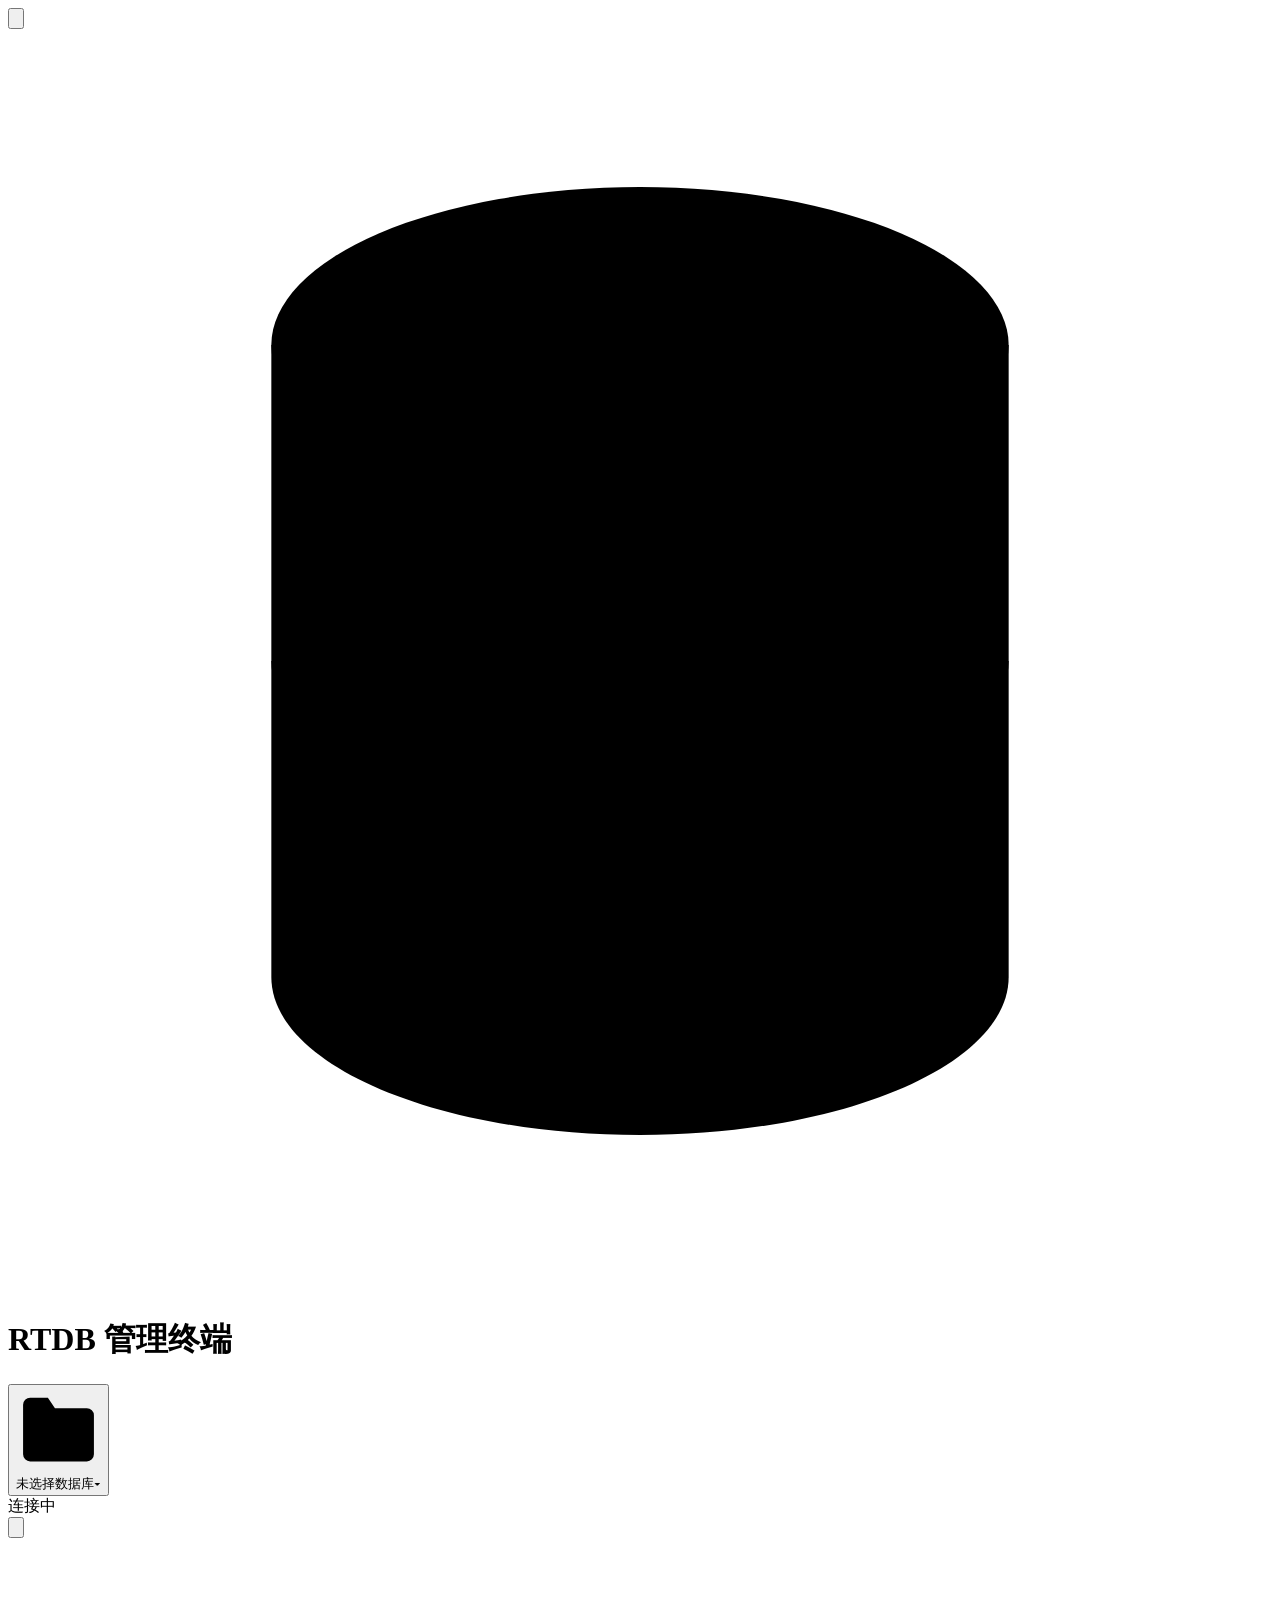
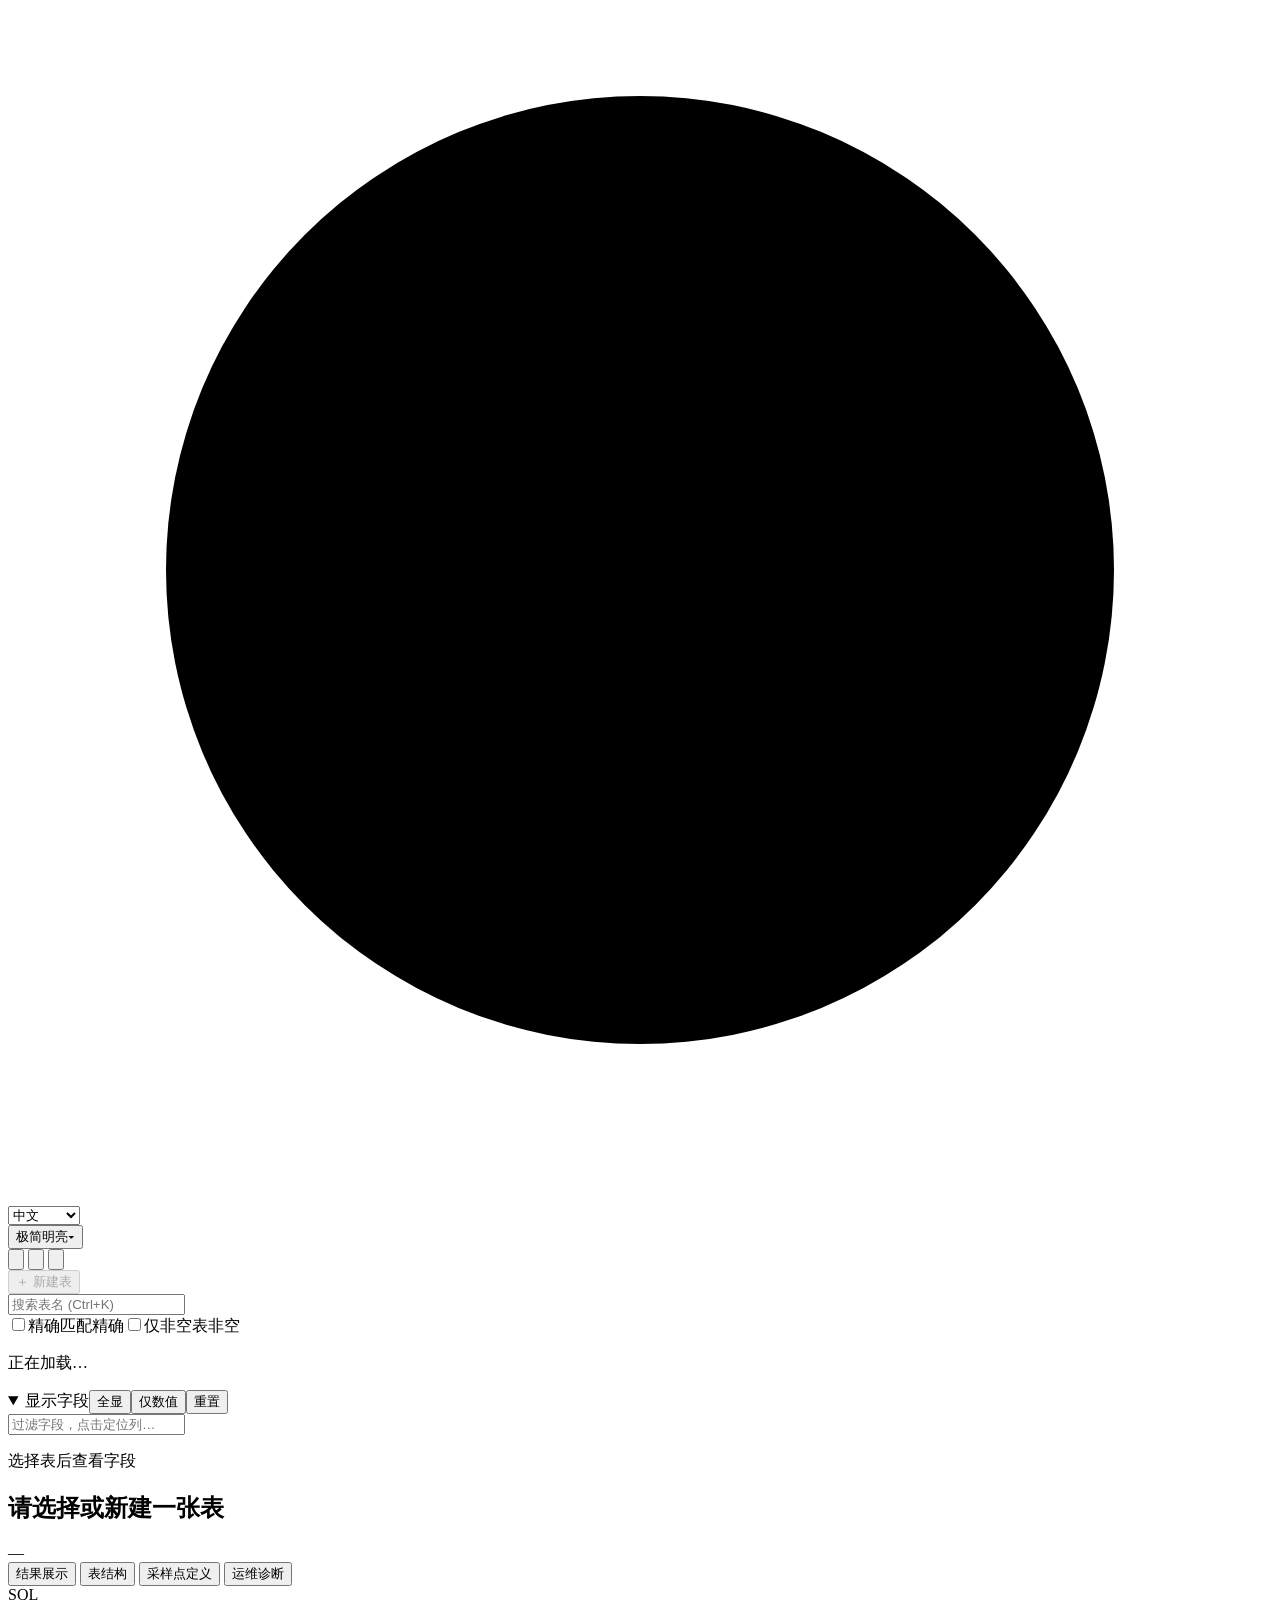
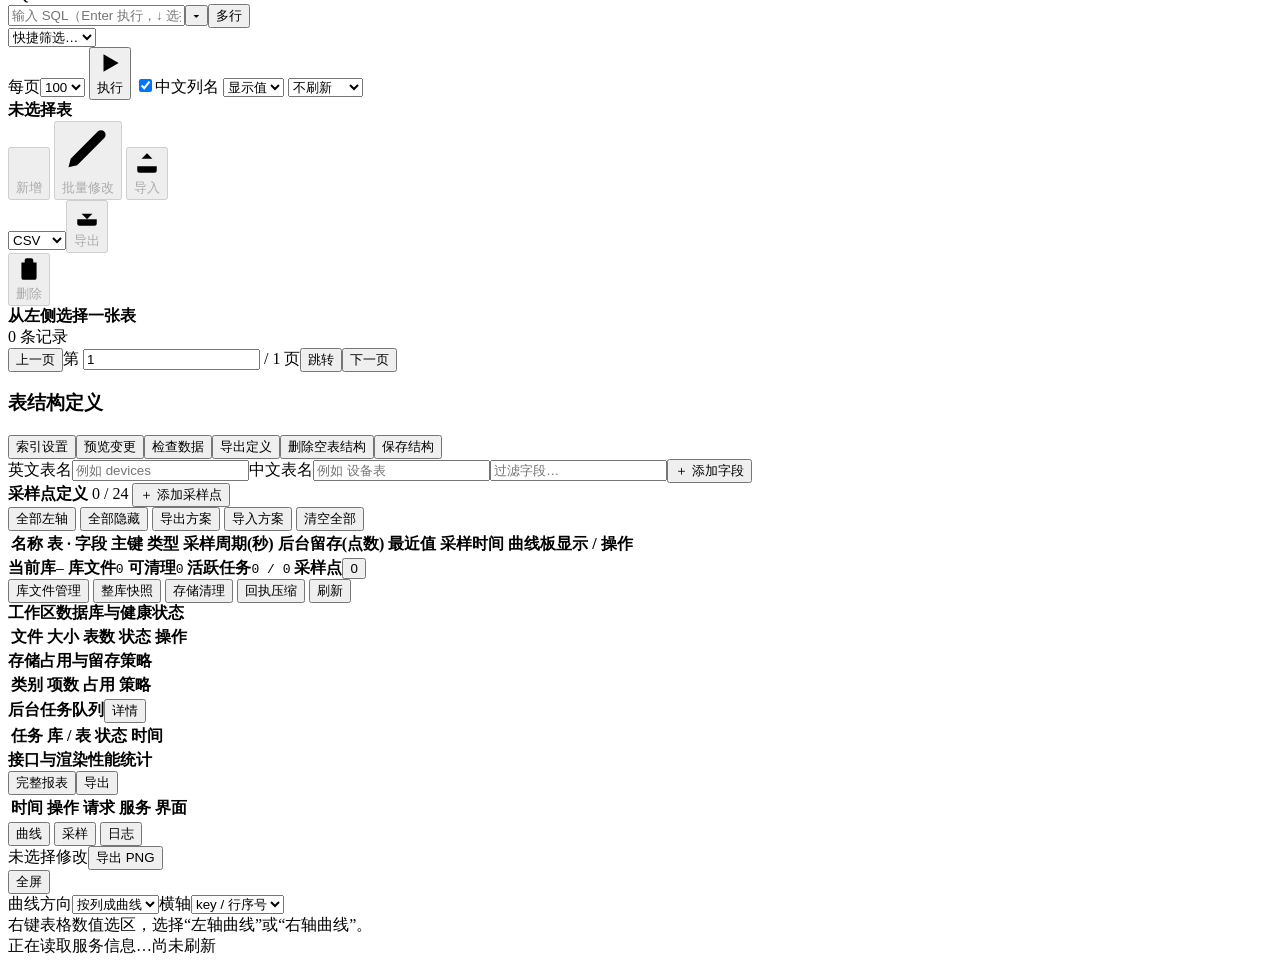
==== commit 7d5dc1f9: "feat(web): 五维全面升级交互、实时反馈、色块主题浮层与静态压缩缓存" ====
--- a/web/sqlite_static/index.html
+++ b/web/sqlite_static/index.html
@@ -21,7 +21,11 @@
     <div class="button-row topbar-actions">
       <button id="toggle-bottom" type="button" class="ghost topbar-icon-btn" title="折叠 / 展开底部曲线与日志" aria-label="折叠或展开底部面板" data-i18n-title="topbar.toggleBottom" data-i18n-aria-label="topbar.toggleBottom" aria-pressed="true"><svg class="ui-icon" viewBox="0 0 24 24" aria-hidden="true"><rect x="3" y="4" width="18" height="16" rx="2"/><line x1="3" y1="14" x2="21" y2="14"/></svg></button>
       <label class="lang-label" title="切换界面语言" data-i18n-title="topbar.langTitle"><svg class="ui-icon" viewBox="0 0 24 24" aria-hidden="true"><circle cx="12" cy="12" r="9"/><path d="M3 12h18M12 3a14 14 0 0 1 0 18M12 3a14 14 0 0 0 0 18"/></svg><select id="lang-select" aria-label="界面语言" data-i18n-aria-label="topbar.langAria"><option value="zh-CN">中文</option><option value="en-US">English</option><option value="ru-RU">Русский</option></select></label>
-      <label class="theme-label" title="切换界面视觉风格" data-i18n-title="topbar.themeTitle"><svg class="ui-icon" viewBox="0 0 24 24" aria-hidden="true"><circle cx="13.5" cy="6.5" r=".8"/><circle cx="17.5" cy="10.5" r=".8"/><circle cx="8.5" cy="7.5" r=".8"/><circle cx="6.5" cy="12.5" r=".8"/><path d="M12 2C6.5 2 2 6.5 2 12s4.5 10 10 10c.9 0 1.6-.7 1.6-1.6 0-.4-.2-.8-.4-1.1-.3-.3-.4-.7-.4-1.1 0-.9.7-1.6 1.6-1.6H16c3.3 0 6-2.7 6-6 0-5-4.5-8.6-10-8.6z"/></svg><select id="theme-select" aria-label="界面风格" data-i18n-aria-label="topbar.themeAria"><optgroup label="日间 / 浅色" data-i18n-label="theme.groupLight"><option value="minimalist-light" data-i18n="theme.minimalist-light">极简明亮</option><option value="arctic-frost" data-i18n="theme.arctic-frost">极地冰蓝</option><option value="warm-paper" data-i18n="theme.warm-paper">护眼暖纸</option><option value="slate-daylight" data-i18n="theme.slate-daylight">冷灰工程</option><option value="bento-grid" data-i18n="theme.bento-grid">便当盒网格</option><option value="editorial" data-i18n="theme.editorial">编辑杂志</option></optgroup><optgroup label="夜间 / 暗色与科幻" data-i18n-label="theme.groupDark"><option value="precision-dark" data-i18n="theme.precision-dark">精密暗黑</option><option value="ocean-slate" data-i18n="theme.ocean-slate">深海工业蓝</option><option value="nord-dark" data-i18n="theme.nord-dark">北欧极夜</option><option value="industrial-amber" data-i18n="theme.industrial-amber">碳黑琥珀</option><option value="glassmorphism" data-i18n="theme.glassmorphism">毛玻璃拟态</option><option value="sci-fi-cyan" data-i18n="theme.sci-fi-cyan">科幻 · 电光青</option><option value="sci-fi-purple" data-i18n="theme.sci-fi-purple">科幻 · 赛博紫</option><option value="sci-fi-matrix" data-i18n="theme.sci-fi-matrix">科幻 · 矩阵绿</option></optgroup></select></label>
+      <div class="theme-picker-wrap">
+        <button id="theme-picker-btn" type="button" class="secondary theme-picker-btn" aria-haspopup="menu" aria-expanded="false" aria-controls="theme-picker-menu" title="切换界面视觉风格" data-i18n-title="topbar.themeTitle"><span id="theme-picker-swatches" class="theme-swatches" aria-hidden="true"><i></i><i></i><i></i></span><span id="theme-picker-label" class="theme-picker-label">极简明亮</span><span class="db-switcher-caret" aria-hidden="true">▾</span></button>
+        <div id="theme-picker-menu" class="theme-picker-menu" role="menu" hidden></div>
+        <select id="theme-select" hidden aria-label="界面风格" data-i18n-aria-label="topbar.themeAria"><optgroup label="日间 / 浅色" data-i18n-label="theme.groupLight"><option value="minimalist-light" data-i18n="theme.minimalist-light">极简明亮</option><option value="arctic-frost" data-i18n="theme.arctic-frost">极地冰蓝</option><option value="warm-paper" data-i18n="theme.warm-paper">护眼暖纸</option><option value="slate-daylight" data-i18n="theme.slate-daylight">冷灰工程</option><option value="bento-grid" data-i18n="theme.bento-grid">便当盒网格</option><option value="editorial" data-i18n="theme.editorial">编辑杂志</option></optgroup><optgroup label="夜间 / 暗色与科幻" data-i18n-label="theme.groupDark"><option value="precision-dark" data-i18n="theme.precision-dark">精密暗黑</option><option value="ocean-slate" data-i18n="theme.ocean-slate">深海工业蓝</option><option value="nord-dark" data-i18n="theme.nord-dark">北欧极夜</option><option value="industrial-amber" data-i18n="theme.industrial-amber">碳黑琥珀</option><option value="glassmorphism" data-i18n="theme.glassmorphism">毛玻璃拟态</option><option value="sci-fi-cyan" data-i18n="theme.sci-fi-cyan">科幻 · 电光青</option><option value="sci-fi-purple" data-i18n="theme.sci-fi-purple">科幻 · 赛博紫</option><option value="sci-fi-matrix" data-i18n="theme.sci-fi-matrix">科幻 · 矩阵绿</option></optgroup></select>
+      </div>
       <button id="open-tools-menu" type="button" class="ghost topbar-icon-btn" title="数据库维护与工具" aria-label="数据库维护与工具" data-i18n-title="topbar.tools" data-i18n-aria-label="topbar.tools"><svg class="ui-icon" viewBox="0 0 24 24" aria-hidden="true"><circle cx="12" cy="5" r="1.6" fill="currentColor" stroke="none"/><circle cx="12" cy="12" r="1.6" fill="currentColor" stroke="none"/><circle cx="12" cy="19" r="1.6" fill="currentColor" stroke="none"/></svg></button>
       <button id="open-shortcuts" type="button" class="ghost topbar-icon-btn" title="快捷键速查 (?)" aria-label="快捷键速查" data-i18n-title="topbar.shortcuts" data-i18n-aria-label="topbar.shortcuts"><svg class="ui-icon" viewBox="0 0 24 24" aria-hidden="true"><circle cx="12" cy="12" r="9"/><path d="M9.5 9a2.5 2.5 0 0 1 5 .8c0 1.7-2.5 2-2.5 3.4"/><circle cx="12" cy="17" r=".8" fill="currentColor" stroke="none"/></svg></button>
       <button id="refresh" type="button" class="secondary topbar-icon-btn" title="刷新 (F5)" aria-label="刷新" data-i18n-title="topbar.refresh" data-i18n-aria-label="topbar.refresh"><svg class="ui-icon" viewBox="0 0 24 24" aria-hidden="true"><path d="M21 12a9 9 0 1 1-2.64-6.36"/><polyline points="21 3 21 9 15 9"/></svg></button>
@@ -35,13 +39,13 @@
       </div>
       <div id="table-list" class="table-list" tabindex="0" aria-label="表索引，方向键切表，右键打开菜单"><p class="empty">正在加载…</p></div>
       <div id="table-list-splitter" class="splitter splitter-horizontal sidebar-list-splitter" role="separator" tabindex="0" aria-orientation="horizontal" aria-controls="table-list" aria-label="调整表列表高度"></div>
-      <details class="field-tree" open><summary><span data-i18n="sidebar.showFields">显示字段</span><span class="field-summary-right"><span id="field-count" class="muted"></span><button id="field-quick-all" type="button" class="ghost field-mini-btn" data-i18n="fields.showAll" title="显示全部列">全显</button><button id="field-quick-num" type="button" class="ghost field-mini-btn" data-i18n="fields.onlyNumeric" title="仅显示主键与数值列">仅数值</button></span></summary><div class="field-filter-wrap"><input id="field-filter" type="search" placeholder="过滤字段，点击定位列…" aria-label="过滤显示字段" data-i18n-placeholder="sidebar.fieldFilter"></div><div id="field-list" tabindex="0" aria-label="字段列表，右键打开菜单"><p class="muted">选择表后查看字段</p></div></details>
+      <details class="field-tree" open><summary><span data-i18n="sidebar.showFields">显示字段</span><span class="field-summary-right"><span id="field-count" class="muted"></span><button id="field-quick-all" type="button" class="ghost field-mini-btn" data-i18n="fields.showAll" title="显示全部列">全显</button><button id="field-quick-num" type="button" class="ghost field-mini-btn" data-i18n="fields.onlyNumeric" title="仅显示主键与数值列">仅数值</button><button id="field-quick-reset" type="button" class="ghost field-mini-btn" data-i18n="fields.resetLayoutShort" title="重置列显隐与列宽">重置</button></span></summary><div class="field-filter-wrap"><input id="field-filter" type="search" placeholder="过滤字段，点击定位列…" aria-label="过滤显示字段" data-i18n-placeholder="sidebar.fieldFilter"></div><div id="field-list" tabindex="0" aria-label="字段列表，右键打开菜单"><p class="muted">选择表后查看字段</p></div></details>
     </aside>
     <div id="sidebar-splitter" class="splitter splitter-vertical" role="separator" tabindex="0" aria-orientation="vertical" aria-controls="table-sidebar" aria-label="调整侧边栏宽度"></div>
     <section class="workspace">
       <div class="context-bar"><h2 id="current-table">请选择或新建一张表</h2><span id="table-meta" class="muted">—</span></div>
       <nav class="tabs" role="tablist" aria-label="管理功能">
-        <button id="nav-data" class="tab active" role="tab" aria-selected="true" aria-controls="tab-data" data-tab="data">结果展示</button>
+        <button id="nav-data" class="tab active" role="tab" aria-selected="true" aria-controls="tab-data" data-tab="data">结果展示<span id="data-dirty-dot" class="dirty-dot" hidden title="数据表有未保存修改"></span></button>
         <button id="nav-schema" class="tab" role="tab" aria-selected="false" aria-controls="tab-schema" data-tab="schema">表结构<span id="schema-dirty-dot" class="dirty-dot" hidden title="表结构有未保存修改"></span></button>
         <button id="nav-sample-trends" class="tab" role="tab" aria-selected="false" aria-controls="tab-sample-trends" data-tab="sample-trends"><span data-i18n="st.listTitle">采样点定义</span></button>
         <button id="nav-ops" class="tab" role="tab" aria-selected="false" aria-controls="tab-ops" data-tab="ops"><span data-i18n="ops.tabTitle">运维诊断</span></button>
@@ -167,7 +171,8 @@
             </div>
           </div>
           <div class="panel ops-card">
-            <div class="ops-card-head"><strong data-i18n="ops.cardStorage">存储占用与留存策略</strong></div>
+            <div class="ops-card-head"><strong data-i18n="ops.cardStorage">存储占用与留存策略</strong><span id="ops-storage-total" class="muted st-num"></span></div>
+            <div id="ops-storage-bar" class="ops-storage-bar" aria-label="存储占比分布" hidden></div>
             <div class="grid-wrap ops-table-wrap">
               <table class="st-table">
                 <thead><tr><th data-i18n="ops.colCat">类别</th><th data-i18n="ops.colCount">项数</th><th data-i18n="ops.colSize">占用</th><th data-i18n="ops.colPolicy">策略</th></tr></thead>
@@ -240,6 +245,7 @@
               <span id="st-error-text" class="error-text" role="alert" hidden></span>
             </div>
           </div>
+          <div id="st-stats-bar" class="st-stats-bar" hidden></div>
           <div id="st-chart-wrap" class="st-chart-wrap">
             <canvas id="st-canvas" aria-label="采样点实时趋势曲线"></canvas>
             <div id="st-chart-empty" class="st-chart-empty" hidden></div>
@@ -379,7 +385,18 @@
   <div id="row-context-menu" class="row-context-menu" role="menu" tabindex="-1" aria-label="表格操作" hidden>
     <button type="button" role="menuitem" data-action="copy-cells">复制(CTRL+C)</button>
     <button type="button" role="menuitem" data-action="paste-cells">粘贴(CTRL+V)</button>
+    <button type="button" role="menuitem" data-action="inspect-cell" data-i18n="inspect.menuItem">查看详情 (Space)</button>
     <hr>
+    <div class="menu-group">
+      <button type="button" role="menuitem" class="menu-trigger" aria-haspopup="menu" aria-expanded="false"><span data-i18n="filter.menuGroup">快捷筛选</span><span class="menu-arrow" aria-hidden="true">▸</span></button>
+      <div class="submenu" role="menu" hidden>
+        <button type="button" role="menuitem" data-action="filter-eq" data-i18n="filter.byValueEq">按此值筛选 (=)</button>
+        <button type="button" role="menuitem" data-action="filter-neq" data-i18n="filter.byValueNeq">排除此值 (!=)</button>
+        <button type="button" role="menuitem" data-action="filter-and-eq" data-i18n="filter.andValueEq">叠加筛选 (AND =)</button>
+        <hr>
+        <button type="button" role="menuitem" data-action="filter-clear" data-i18n="filter.clearAll">清除筛选</button>
+      </div>
+    </div>
     <div class="menu-group">
       <button type="button" role="menuitem" class="menu-trigger" aria-haspopup="menu" aria-expanded="false"><span>行操作</span><span class="menu-arrow" aria-hidden="true">▸</span></button>
       <div class="submenu" role="menu" hidden>
@@ -431,6 +448,8 @@
         <button type="button" role="menuitem" data-action="col-hide-current" data-i18n="fields.hideCurrent">隐藏当前列</button>
         <button type="button" role="menuitem" data-action="col-only-numeric" data-i18n="fields.onlyNumericLong">仅看主键与数值列</button>
         <button type="button" role="menuitem" data-action="col-show-all" data-i18n="fields.showAllLong">显示全部列</button>
+        <hr>
+        <button type="button" role="menuitem" data-action="col-reset-layout" data-i18n="fields.resetLayout">重置列显隐与列宽</button>
       </div>
     </div>
     <hr>
@@ -606,6 +625,25 @@
   <dialog id="csv-dialog" aria-labelledby="csv-title"><div class="panel-title"><h2 id="csv-title">CSV 流式导入</h2><button id="csv-close-x" type="button" class="icon" aria-label="关闭 CSV 导入">×</button></div><p id="csv-target" class="muted"></p><div class="schema-head"><label>CSV 文件（≤128 MiB / 10 万条）<input id="csv-file" type="file" accept=".csv"></label><label>编码<select id="csv-encoding"><option value="utf-8-sig">UTF-8</option><option value="gb18030">GB18030 / GBK</option></select></label></div><p id="csv-detail" class="muted"></p><progress id="csv-progress" aria-label="CSV 上传进度" max="1" value="0"></progress><div class="button-row"><button id="csv-start" type="button">上传并预览</button><button id="csv-pause" type="button" class="secondary">暂停</button><button id="csv-discard" type="button" class="secondary">清除临时上传</button></div><div id="csv-preview" class="grid-wrap" aria-label="CSV 样本预览"></div><div class="schema-head"><label>导入方式<select id="csv-mode"><option value="append">追加</option><option value="merge">按主键合并</option><option value="replace">替换整表</option></select></label><button id="csv-apply" type="button">确认导入</button></div><p id="csv-status" role="status" aria-live="polite"></p><div class="dialog-actions"><button id="csv-close" type="button" class="secondary">关闭</button></div></dialog>
 
   <dialog id="draft-recovery-dialog"><form method="dialog"><div class="panel-title"><h2>发现未保存草稿</h2><button value="later" class="icon" aria-label="稍后处理">×</button></div><select id="draft-choice" aria-label="选择草稿"></select><p id="draft-recovery-caption"></p><p id="draft-recovery-warning" class="muted"></p><div class="dialog-actions"><button id="export-local-draft" type="button" class="secondary">导出草稿</button><button id="delete-local-draft" type="button" class="secondary">删除草稿</button><button value="later" class="secondary">稍后处理</button><button id="restore-local-draft" type="button">恢复草稿</button></div></form></dialog>
+
+  <dialog id="cell-inspector-dialog" aria-labelledby="cell-inspector-title">
+    <form method="dialog">
+      <div class="panel-title"><h2 id="cell-inspector-title" data-i18n="inspect.title">单元格与行详情</h2><button value="close" class="icon" aria-label="关闭详情">×</button></div>
+      <div id="cell-inspector-meta" class="inspector-meta"></div>
+      <div class="inspector-section">
+        <div class="inspector-head"><strong data-i18n="inspect.cellValue">当前单元格</strong><div class="button-row"><button id="inspect-copy-raw" type="button" class="secondary small" data-i18n="inspect.copyRaw">复制原值</button><button id="inspect-copy-display" type="button" class="secondary small" data-i18n="inspect.copyDisplay">复制显示值</button></div></div>
+        <div class="inspector-pair">
+          <div><span class="muted" data-i18n="inspect.displayVal">显示值</span><pre id="inspect-display-val"></pre></div>
+          <div><span class="muted" data-i18n="inspect.rawVal">原值 / JSON</span><pre id="inspect-raw-val"></pre></div>
+        </div>
+      </div>
+      <div class="inspector-section">
+        <div class="inspector-head"><strong data-i18n="inspect.rowSnapshot">整行字段对照</strong><button id="inspect-copy-row" type="button" class="secondary small" data-i18n="inspect.copyRowJson">复制整行 JSON</button></div>
+        <div class="grid-wrap inspector-row-grid"><table class="st-table"><thead><tr><th data-i18n="inspect.colField">字段</th><th data-i18n="inspect.colType">类型</th><th data-i18n="inspect.displayVal">显示值</th><th data-i18n="inspect.rawVal">原值</th></tr></thead><tbody id="inspect-row-body"></tbody></table></div>
+      </div>
+      <div class="dialog-actions"><button value="close" class="secondary" data-i18n="common.close">关闭</button></div>
+    </form>
+  </dialog>
 
   <dialog id="shortcuts-dialog" aria-labelledby="shortcuts-title">
     <form method="dialog">
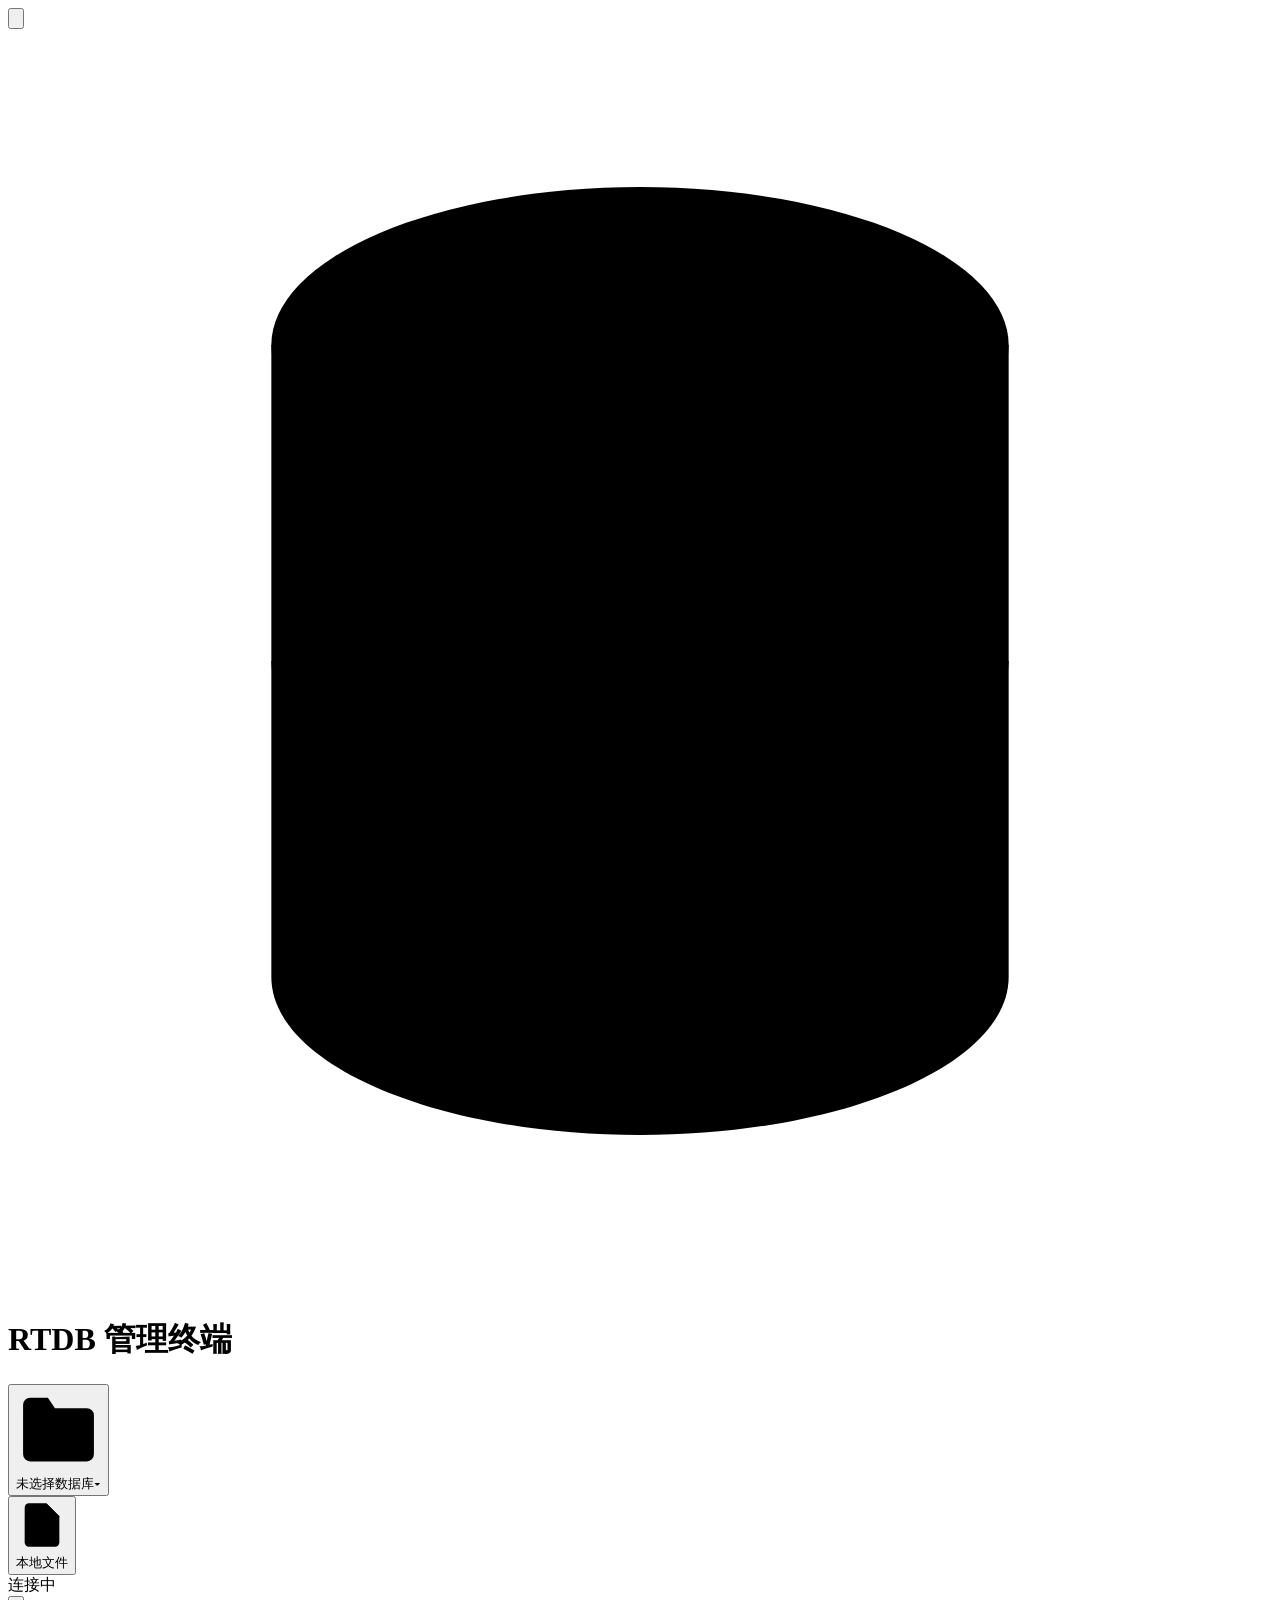
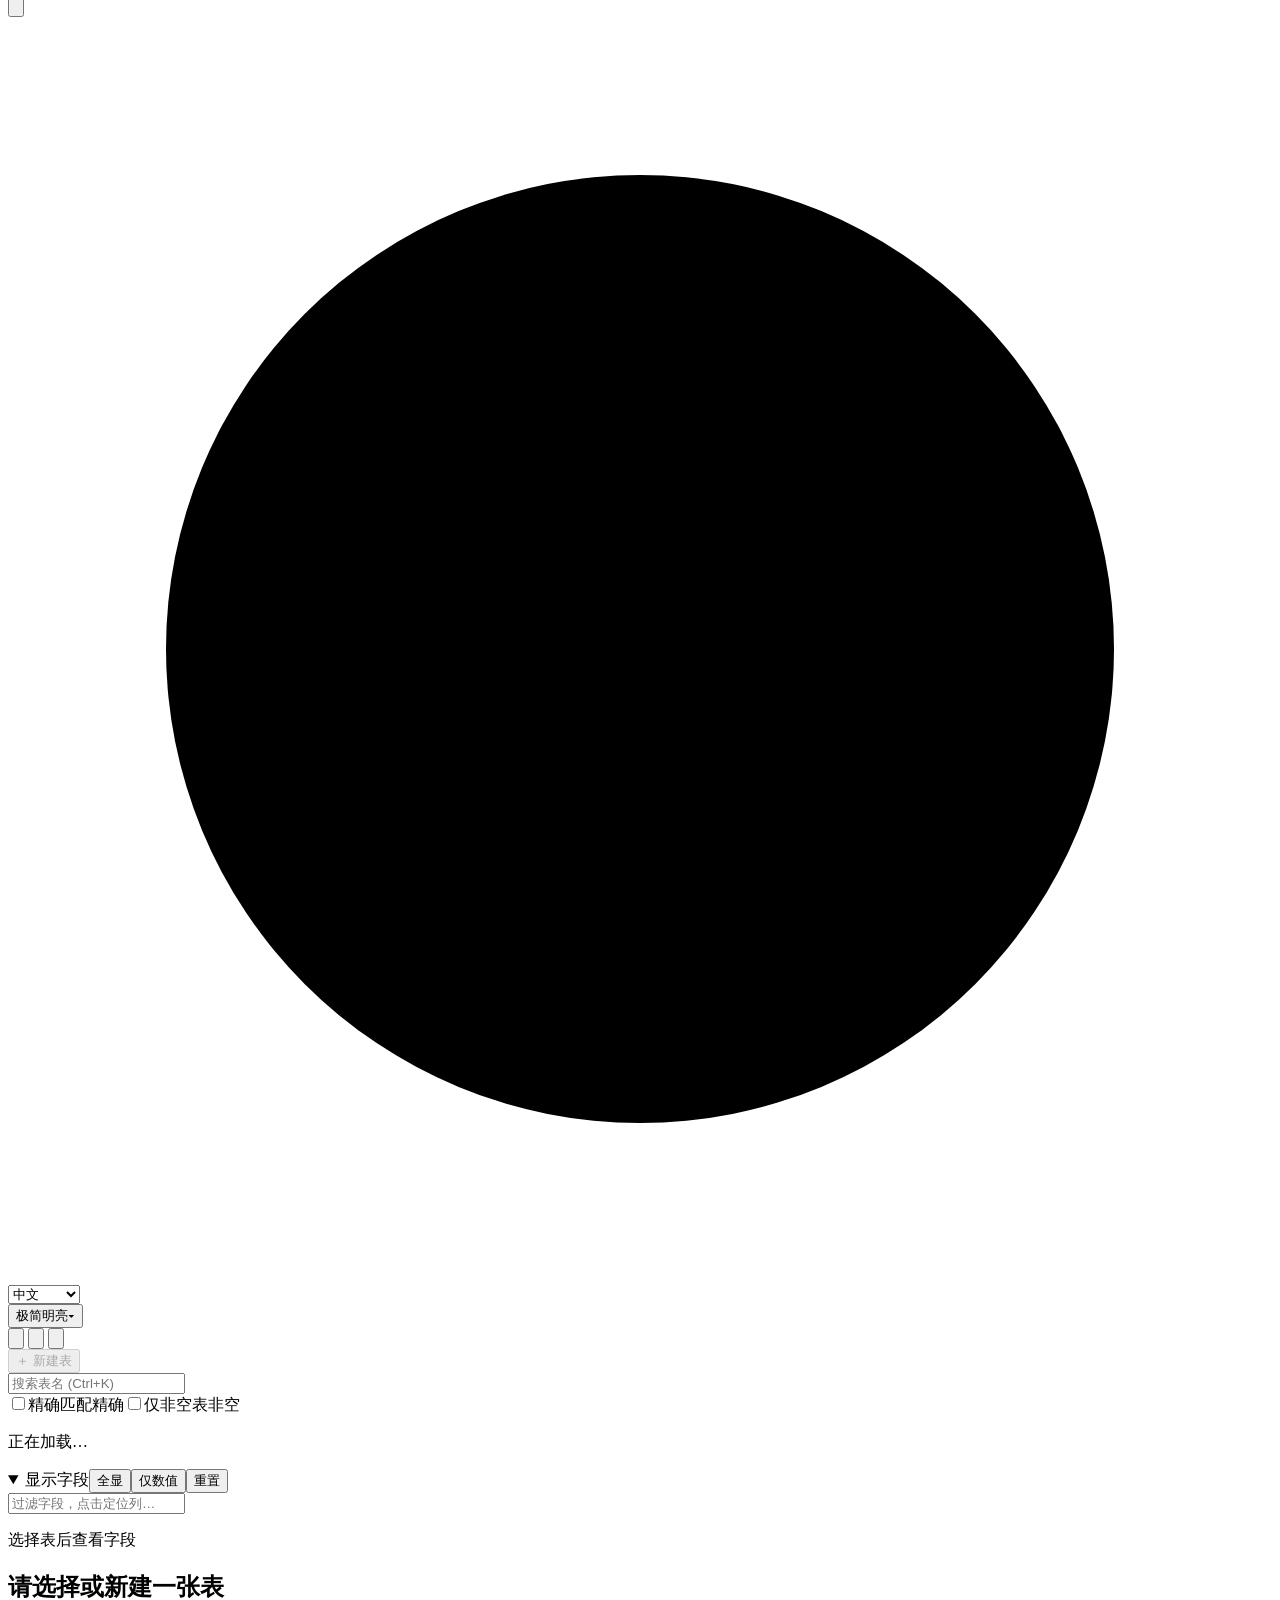
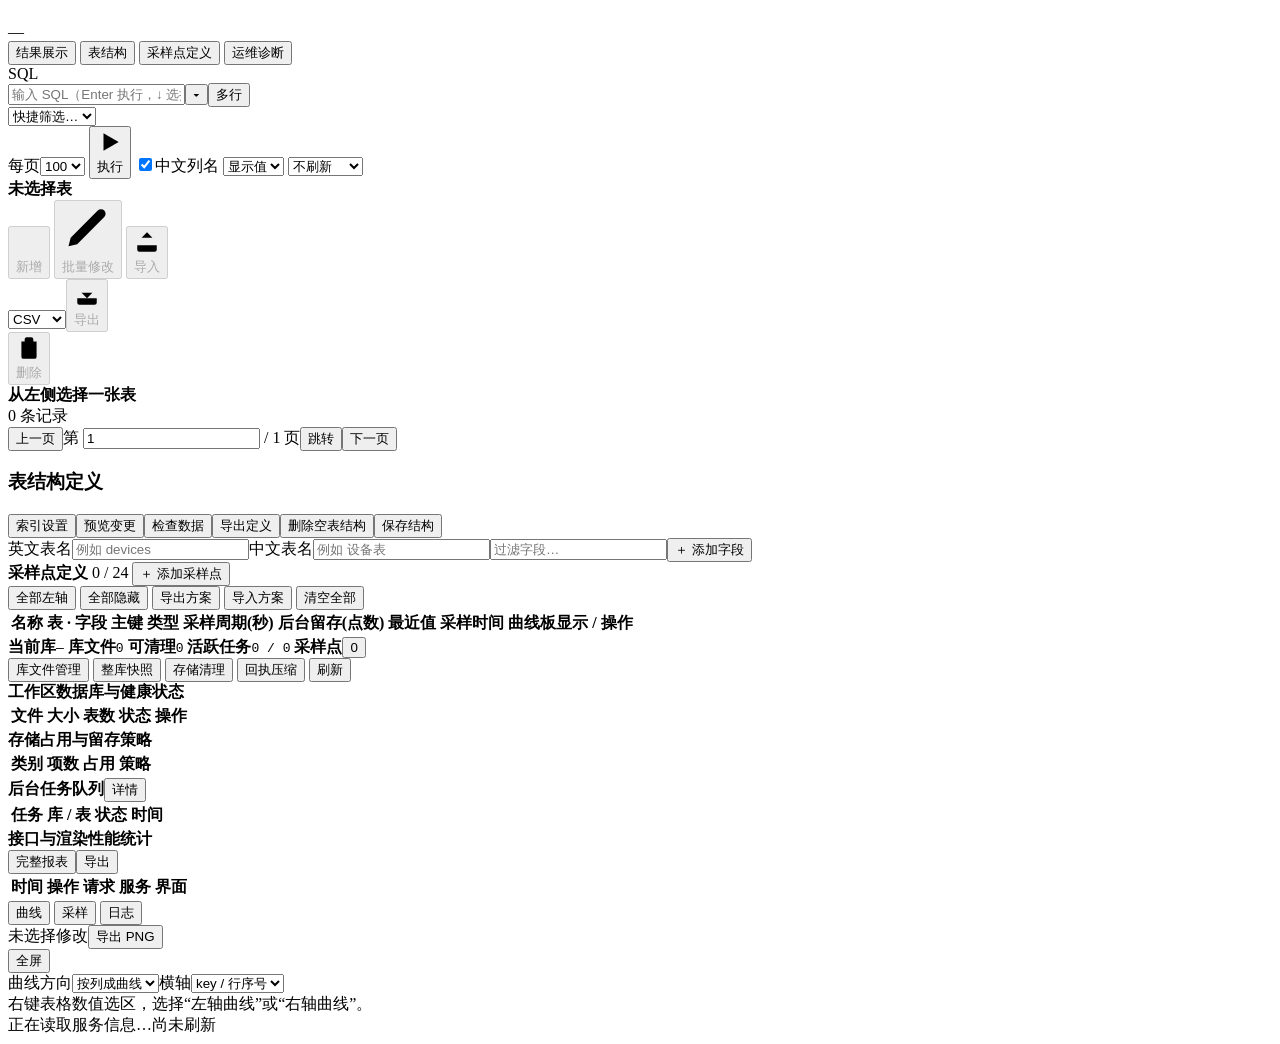
==== commit 1dee5903: "feat(web): support local E/Excel(xlsx/xls)/CSV CRUD in unified SQL UI" ====
--- a/web/sqlite_static/index.html
+++ b/web/sqlite_static/index.html
@@ -15,6 +15,12 @@
       <div class="db-switcher-wrap">
         <button id="current-database-file" type="button" class="current-database-file" aria-haspopup="menu" aria-expanded="false" aria-controls="db-quick-menu" aria-live="polite" title="点击快速切换或管理数据库"><svg class="ui-icon db-switcher-icon" viewBox="0 0 24 24" aria-hidden="true"><path d="M22 19a2 2 0 0 1-2 2H4a2 2 0 0 1-2-2V5a2 2 0 0 1 2-2h5l2 3h9a2 2 0 0 1 2 2z"/></svg><span id="current-database-label" class="current-database-label">未选择数据库</span><span class="db-switcher-caret" aria-hidden="true">▾</span></button>
         <div id="db-quick-menu" class="db-quick-menu" role="menu" hidden></div>
+      </div>
+      <div class="local-file-actions">
+        <button id="open-local-efile" type="button" class="secondary local-file-btn" title="打开本地 E / Excel (.xlsx/.xls) / CSV 文件" data-i18n-title="localFile.openTitle"><svg class="ui-icon" viewBox="0 0 24 24" aria-hidden="true"><path d="M14 2H6a2 2 0 0 0-2 2v16a2 2 0 0 0 2 2h12a2 2 0 0 0 2-2V8z"/><polyline points="14 2 14 8 20 8"/><line x1="12" y1="18" x2="12" y2="12"/><polyline points="9 15 12 12 15 15"/></svg><span data-i18n="localFile.openBtn">本地文件</span></button>
+        <button id="save-local-efile" type="button" class="local-file-btn local-file-save-btn" hidden title="保存修改回本地文件" data-i18n-title="localFile.saveTitle"><svg class="ui-icon" viewBox="0 0 24 24" aria-hidden="true"><path d="M19 21H5a2 2 0 0 1-2-2V5a2 2 0 0 1 2-2h11l5 5v11a2 2 0 0 1-2 2z"/><polyline points="17 21 17 13 7 13 7 21"/><polyline points="7 3 7 8 15 8"/></svg><span data-i18n="localFile.saveBtn">保存文件</span></button>
+        <button id="close-local-efile" type="button" class="ghost local-file-btn local-file-close-btn" hidden title="退出本地文件并返回数据库" aria-label="退出本地文件" data-i18n-title="localFile.closeTitle" data-i18n-aria-label="localFile.closeTitle">×</button>
+        <input id="local-efile-input" type="file" accept=".e,.qs,.dt,.txt,.dat,.xlsx,.xlsm,.xls,.csv,.tsv" hidden>
       </div>
       <span id="connection" class="badge is-connecting">连接中</span>
     </div>
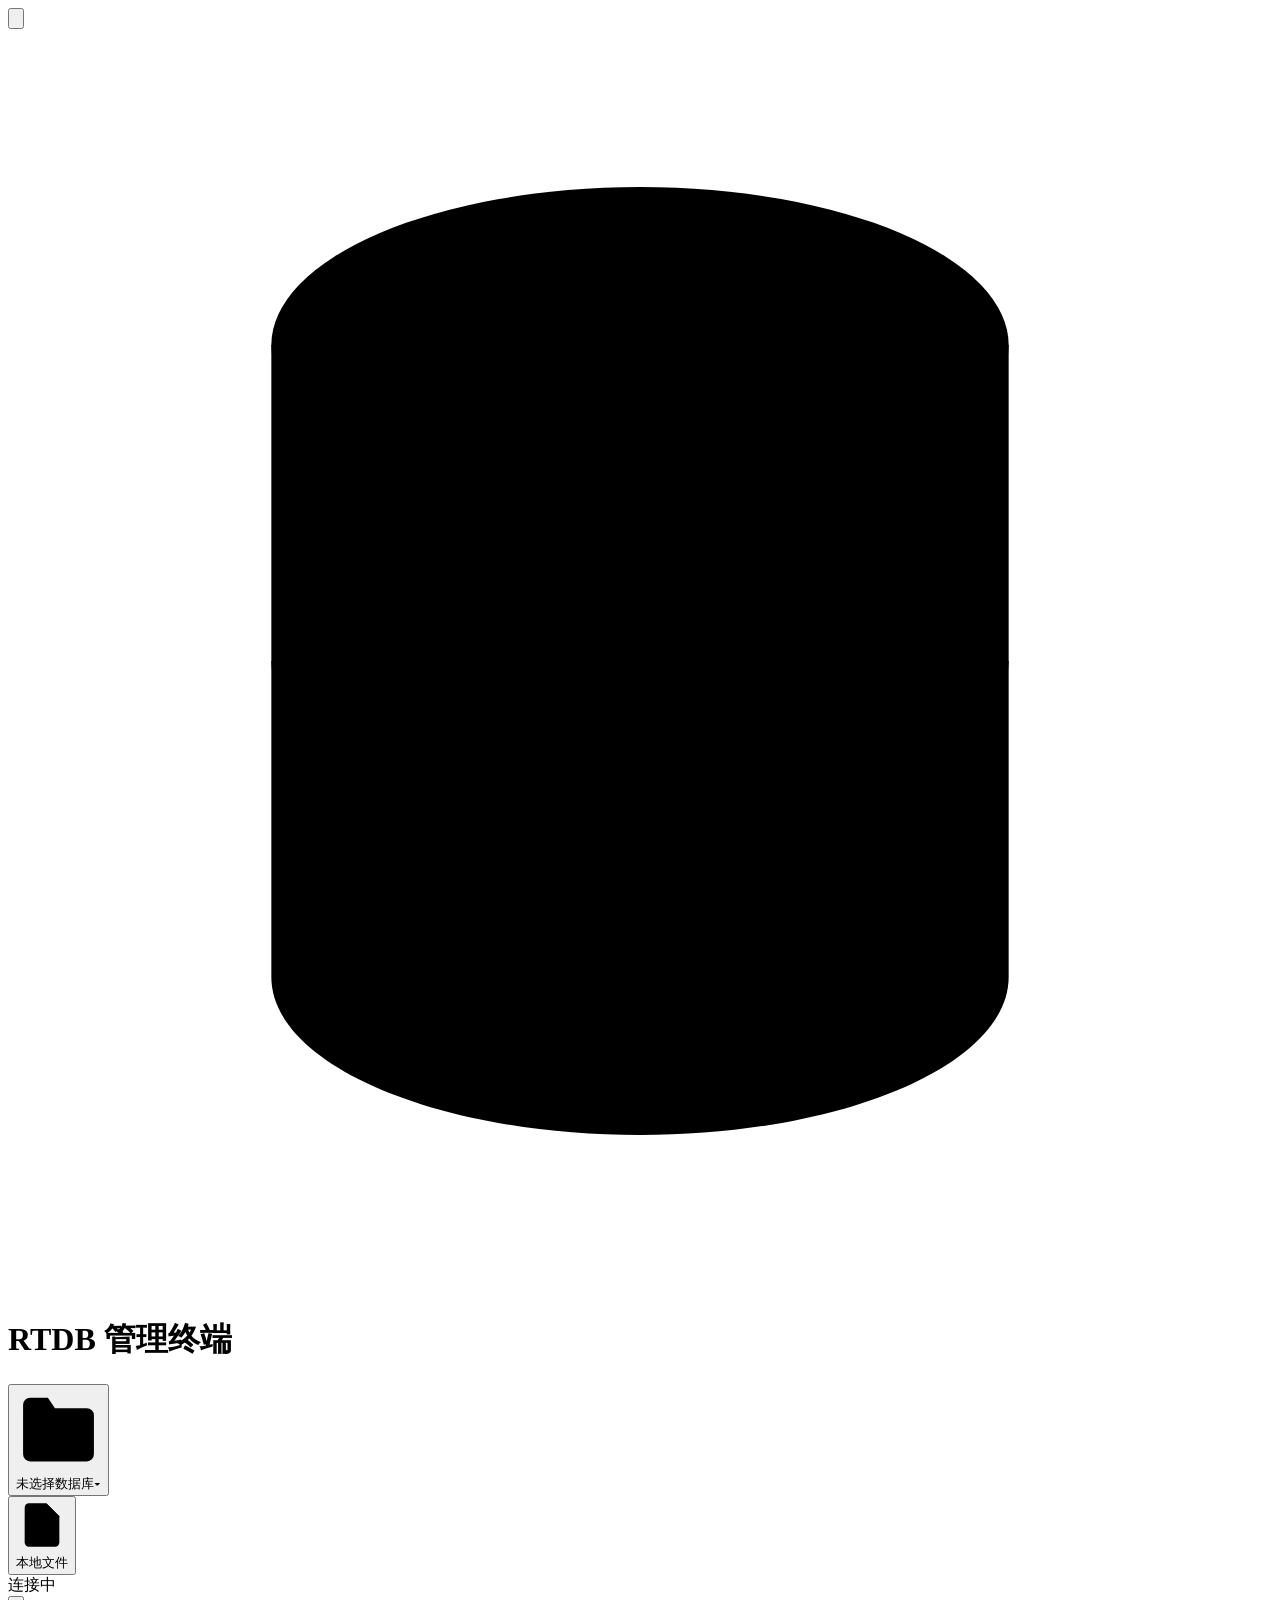
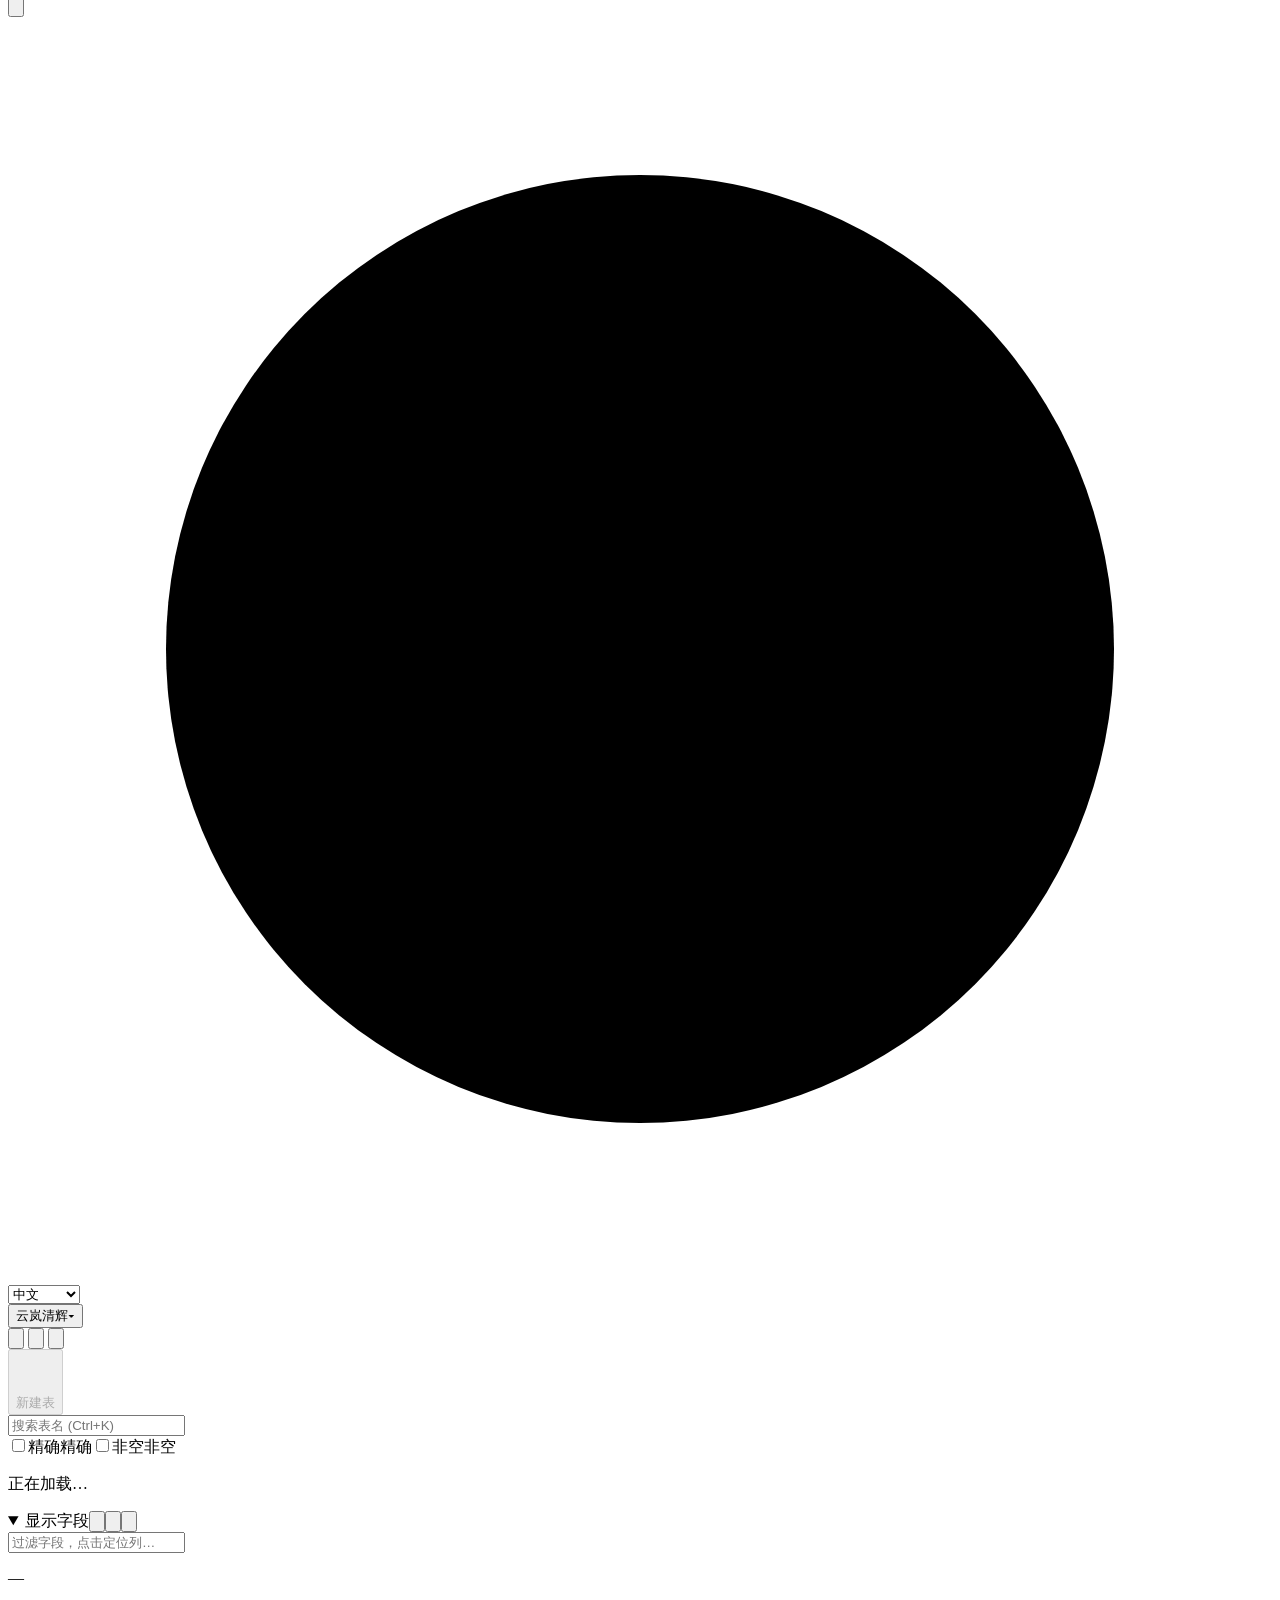
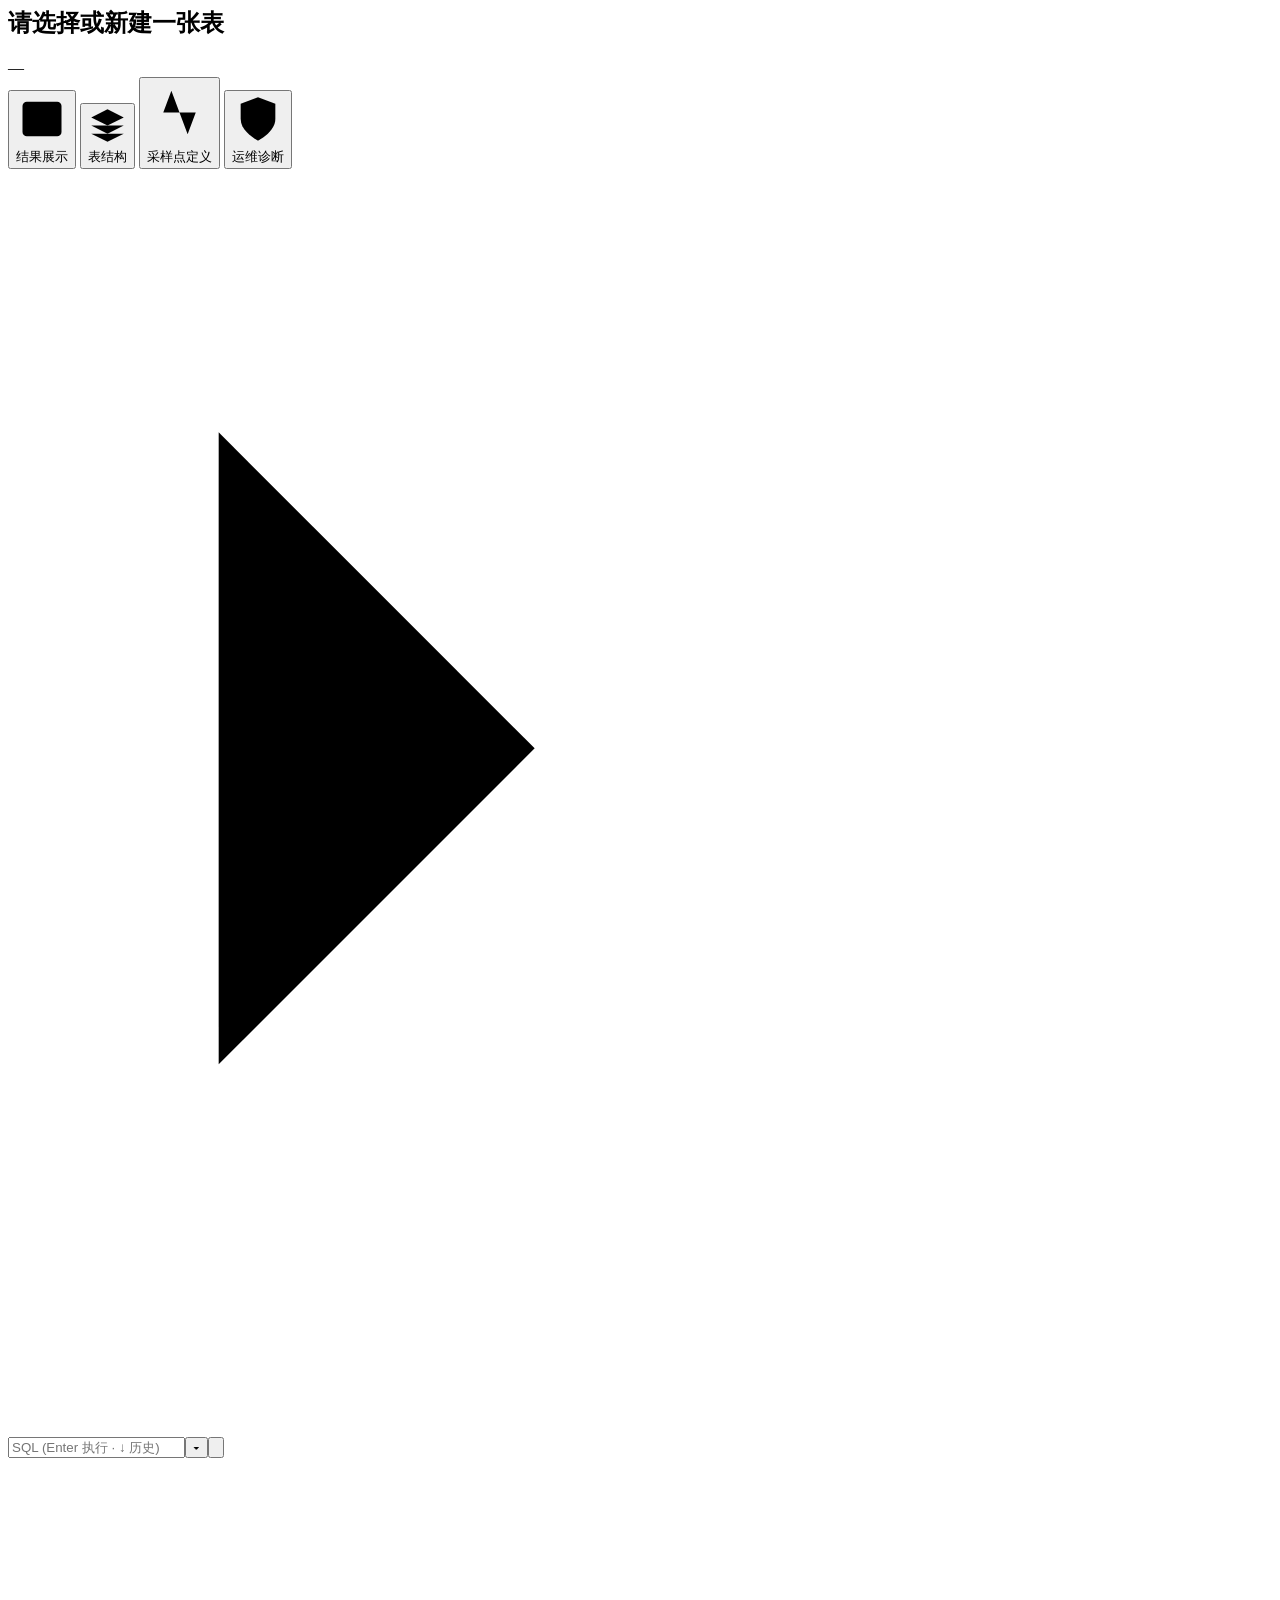
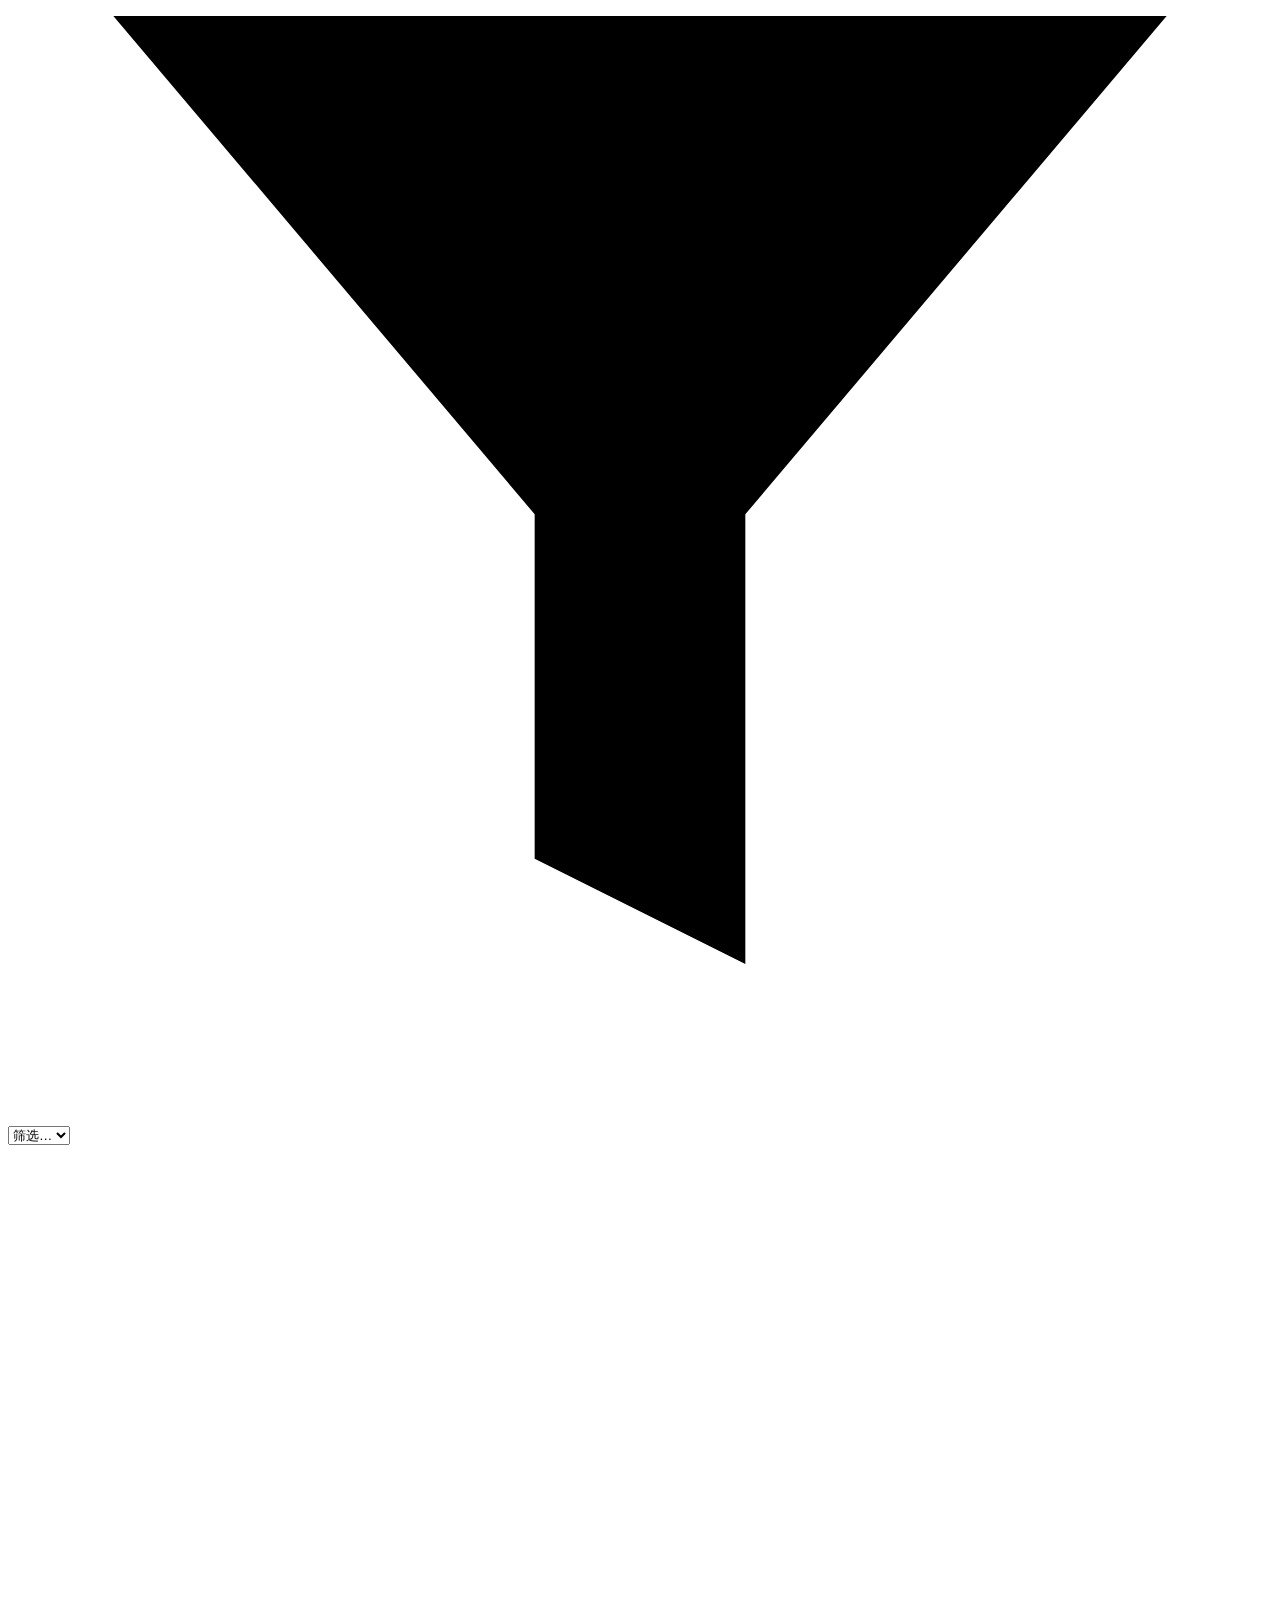
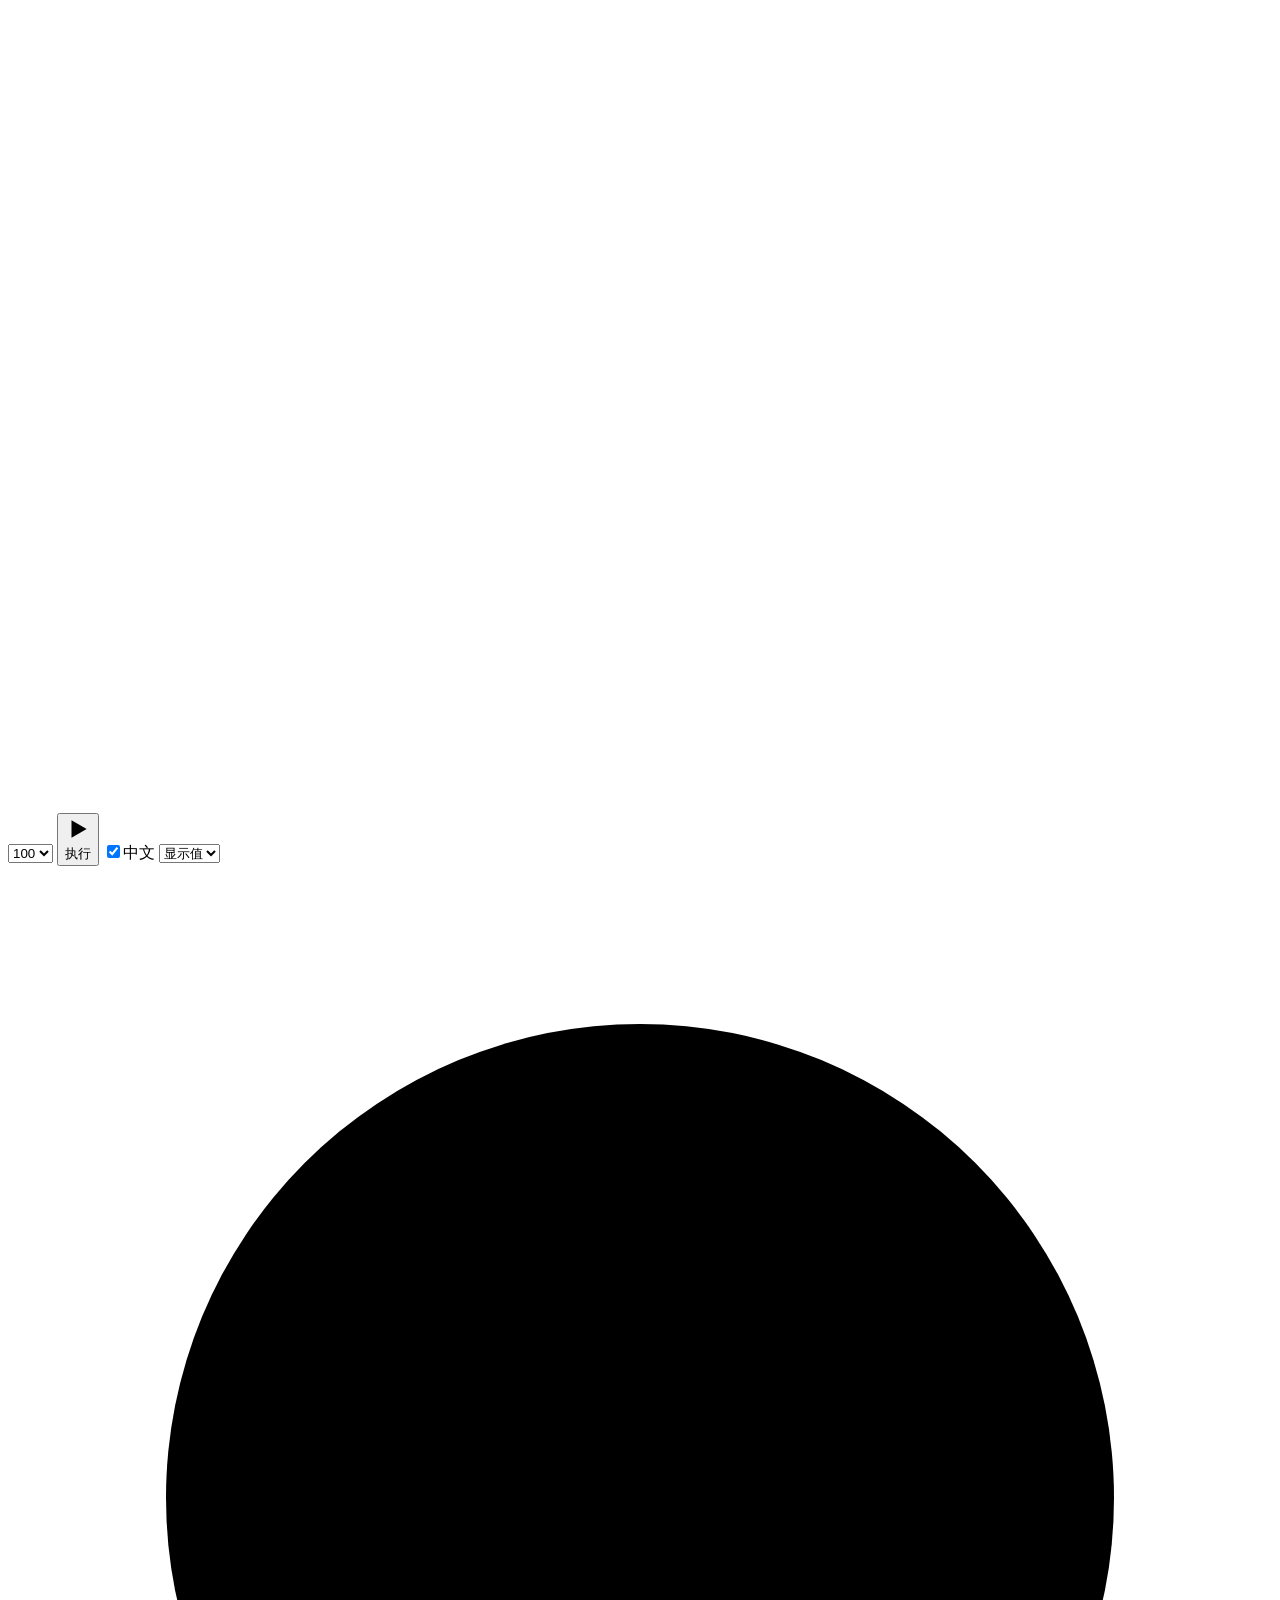
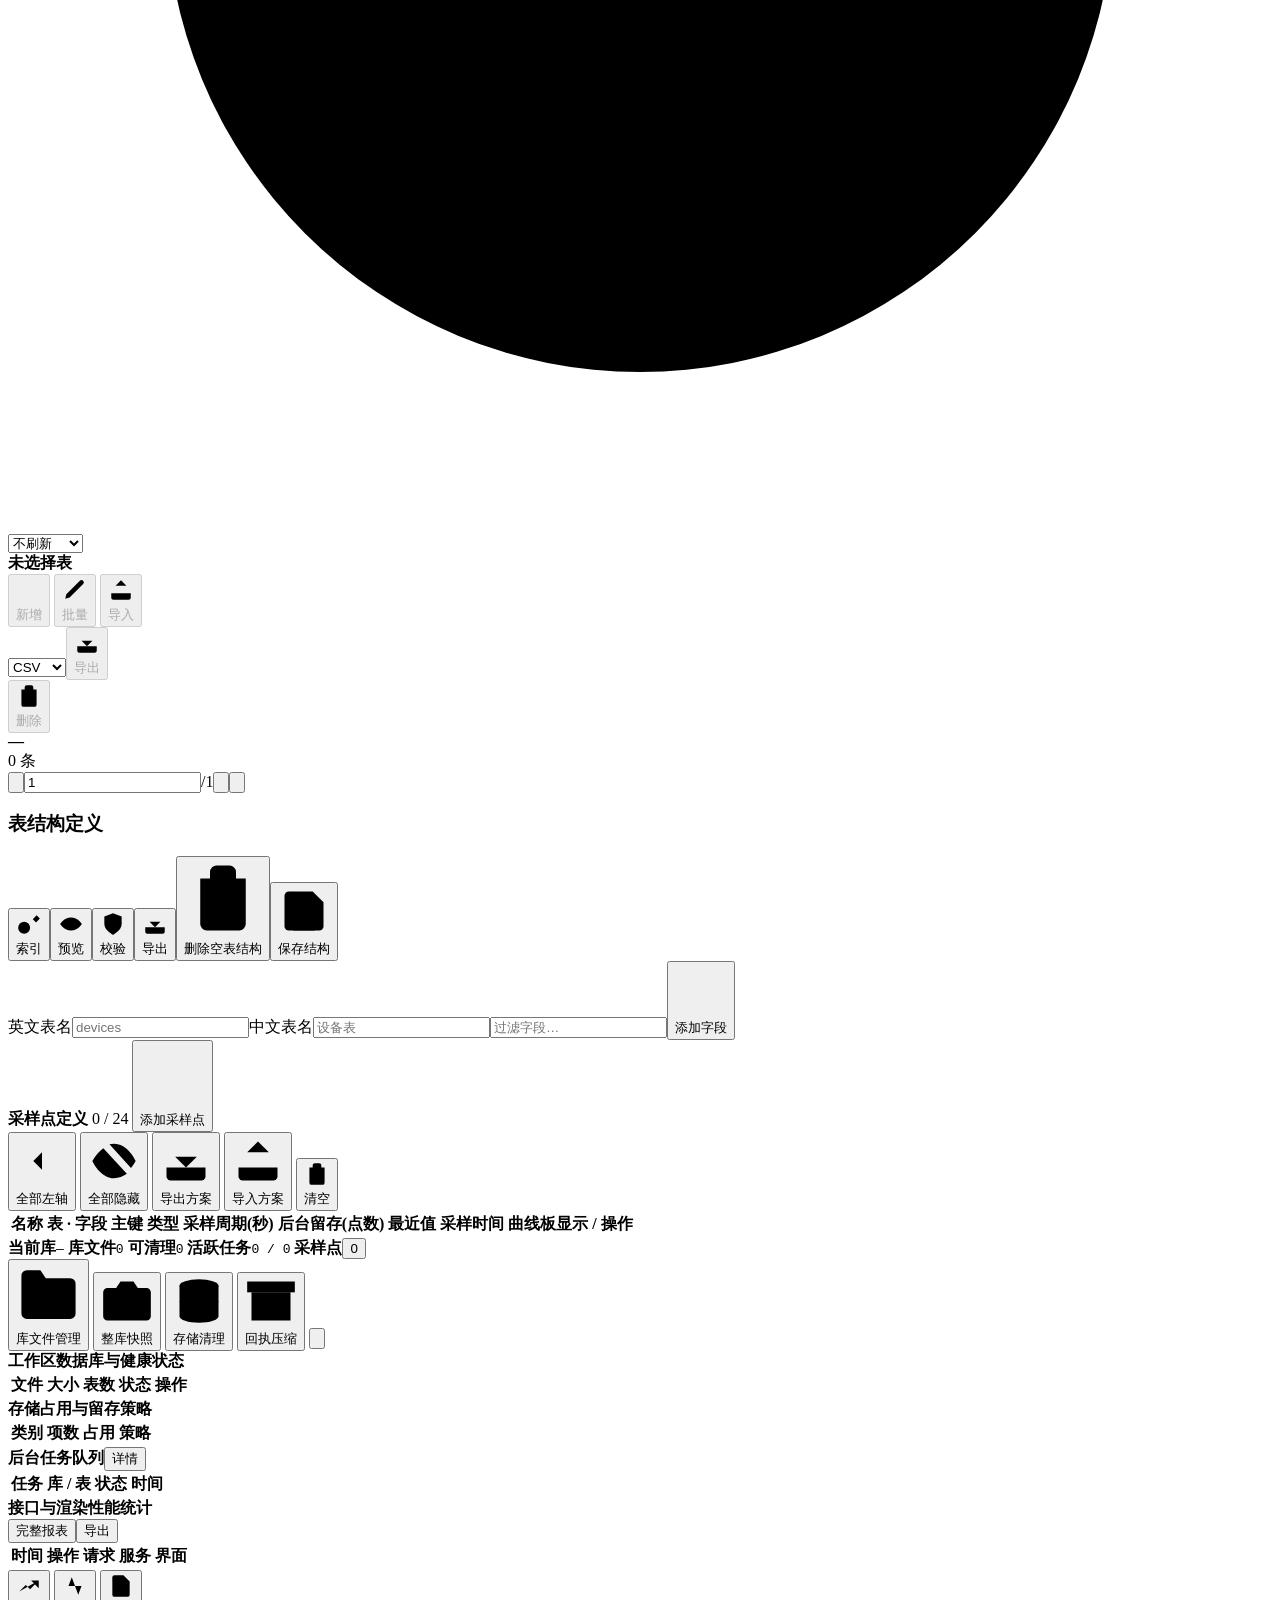
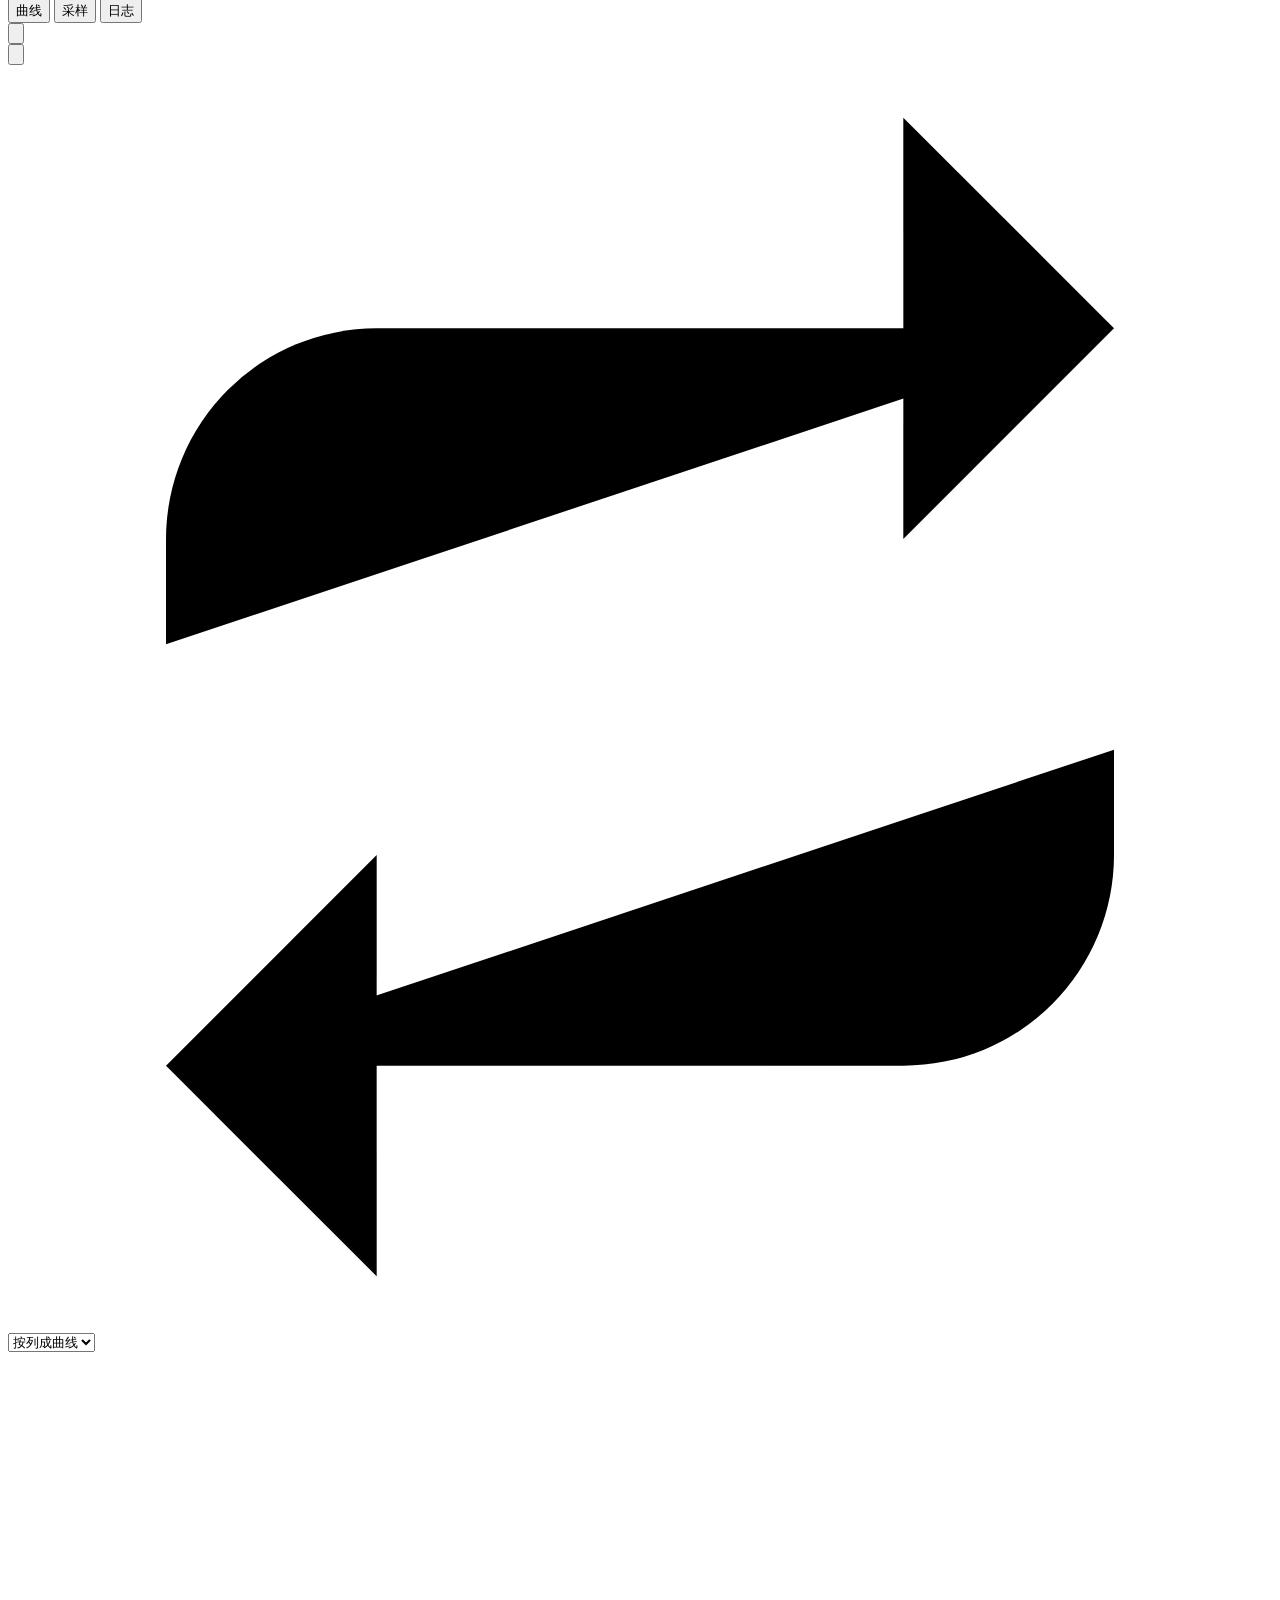
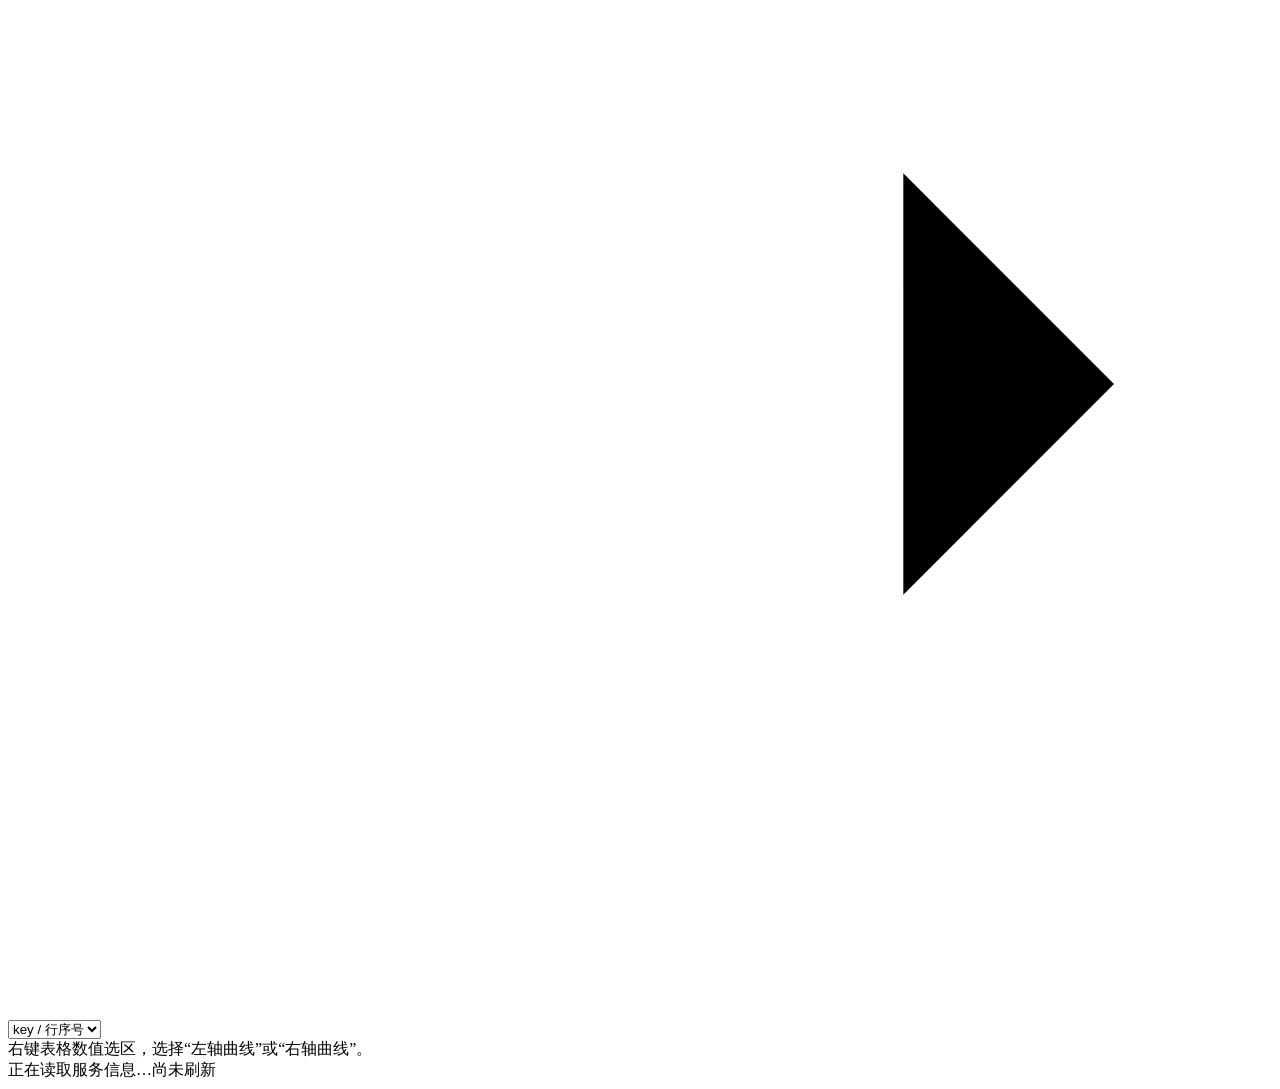
==== commit 9a99703d: "style(web): upgrade all themes to ethereal soft sci-fi with refined iconography" ====
--- a/web/sqlite_static/index.html
+++ b/web/sqlite_static/index.html
@@ -28,9 +28,9 @@
       <button id="toggle-bottom" type="button" class="ghost topbar-icon-btn" title="折叠 / 展开底部曲线与日志" aria-label="折叠或展开底部面板" data-i18n-title="topbar.toggleBottom" data-i18n-aria-label="topbar.toggleBottom" aria-pressed="true"><svg class="ui-icon" viewBox="0 0 24 24" aria-hidden="true"><rect x="3" y="4" width="18" height="16" rx="2"/><line x1="3" y1="14" x2="21" y2="14"/></svg></button>
       <label class="lang-label" title="切换界面语言" data-i18n-title="topbar.langTitle"><svg class="ui-icon" viewBox="0 0 24 24" aria-hidden="true"><circle cx="12" cy="12" r="9"/><path d="M3 12h18M12 3a14 14 0 0 1 0 18M12 3a14 14 0 0 0 0 18"/></svg><select id="lang-select" aria-label="界面语言" data-i18n-aria-label="topbar.langAria"><option value="zh-CN">中文</option><option value="en-US">English</option><option value="ru-RU">Русский</option></select></label>
       <div class="theme-picker-wrap">
-        <button id="theme-picker-btn" type="button" class="secondary theme-picker-btn" aria-haspopup="menu" aria-expanded="false" aria-controls="theme-picker-menu" title="切换界面视觉风格" data-i18n-title="topbar.themeTitle"><span id="theme-picker-swatches" class="theme-swatches" aria-hidden="true"><i></i><i></i><i></i></span><span id="theme-picker-label" class="theme-picker-label">极简明亮</span><span class="db-switcher-caret" aria-hidden="true">▾</span></button>
+        <button id="theme-picker-btn" type="button" class="secondary theme-picker-btn" aria-haspopup="menu" aria-expanded="false" aria-controls="theme-picker-menu" title="切换界面视觉风格" data-i18n-title="topbar.themeTitle"><span id="theme-picker-swatches" class="theme-swatches" aria-hidden="true"><i></i><i></i><i></i></span><span id="theme-picker-label" class="theme-picker-label">云岚清辉</span><span class="db-switcher-caret" aria-hidden="true">▾</span></button>
         <div id="theme-picker-menu" class="theme-picker-menu" role="menu" hidden></div>
-        <select id="theme-select" hidden aria-label="界面风格" data-i18n-aria-label="topbar.themeAria"><optgroup label="日间 / 浅色" data-i18n-label="theme.groupLight"><option value="minimalist-light" data-i18n="theme.minimalist-light">极简明亮</option><option value="arctic-frost" data-i18n="theme.arctic-frost">极地冰蓝</option><option value="warm-paper" data-i18n="theme.warm-paper">护眼暖纸</option><option value="slate-daylight" data-i18n="theme.slate-daylight">冷灰工程</option><option value="bento-grid" data-i18n="theme.bento-grid">便当盒网格</option><option value="editorial" data-i18n="theme.editorial">编辑杂志</option></optgroup><optgroup label="夜间 / 暗色与科幻" data-i18n-label="theme.groupDark"><option value="precision-dark" data-i18n="theme.precision-dark">精密暗黑</option><option value="ocean-slate" data-i18n="theme.ocean-slate">深海工业蓝</option><option value="nord-dark" data-i18n="theme.nord-dark">北欧极夜</option><option value="industrial-amber" data-i18n="theme.industrial-amber">碳黑琥珀</option><option value="glassmorphism" data-i18n="theme.glassmorphism">毛玻璃拟态</option><option value="sci-fi-cyan" data-i18n="theme.sci-fi-cyan">科幻 · 电光青</option><option value="sci-fi-purple" data-i18n="theme.sci-fi-purple">科幻 · 赛博紫</option><option value="sci-fi-matrix" data-i18n="theme.sci-fi-matrix">科幻 · 矩阵绿</option></optgroup></select>
+        <select id="theme-select" hidden aria-label="界面风格" data-i18n-aria-label="topbar.themeAria"><optgroup label="清雅 · 浅色仙境" data-i18n-label="theme.groupLight"><option value="minimalist-light" data-i18n="theme.minimalist-light">云岚清辉</option><option value="arctic-frost" data-i18n="theme.arctic-frost">霜华冰晶</option><option value="warm-paper" data-i18n="theme.warm-paper">青玉暖笺</option><option value="slate-daylight" data-i18n="theme.slate-daylight">雾蓝流光</option><option value="bento-grid" data-i18n="theme.bento-grid">玉格轻岚</option><option value="editorial" data-i18n="theme.editorial">素笺绛霞</option></optgroup><optgroup label="星穹 · 柔光科幻" data-i18n-label="theme.groupDark"><option value="precision-dark" data-i18n="theme.precision-dark">星夜柔蓝</option><option value="ocean-slate" data-i18n="theme.ocean-slate">幽蓝星海</option><option value="nord-dark" data-i18n="theme.nord-dark">极夜微光</option><option value="industrial-amber" data-i18n="theme.industrial-amber">暮霞鎏金</option><option value="glassmorphism" data-i18n="theme.glassmorphism">星雾琉璃</option><option value="sci-fi-cyan" data-i18n="theme.sci-fi-cyan">沧溟仙光</option><option value="sci-fi-purple" data-i18n="theme.sci-fi-purple">紫微星穹</option><option value="sci-fi-matrix" data-i18n="theme.sci-fi-matrix">青莲灵枢</option></optgroup></select>
       </div>
       <button id="open-tools-menu" type="button" class="ghost topbar-icon-btn" title="数据库维护与工具" aria-label="数据库维护与工具" data-i18n-title="topbar.tools" data-i18n-aria-label="topbar.tools"><svg class="ui-icon" viewBox="0 0 24 24" aria-hidden="true"><circle cx="12" cy="5" r="1.6" fill="currentColor" stroke="none"/><circle cx="12" cy="12" r="1.6" fill="currentColor" stroke="none"/><circle cx="12" cy="19" r="1.6" fill="currentColor" stroke="none"/></svg></button>
       <button id="open-shortcuts" type="button" class="ghost topbar-icon-btn" title="快捷键速查 (?)" aria-label="快捷键速查" data-i18n-title="topbar.shortcuts" data-i18n-aria-label="topbar.shortcuts"><svg class="ui-icon" viewBox="0 0 24 24" aria-hidden="true"><circle cx="12" cy="12" r="9"/><path d="M9.5 9a2.5 2.5 0 0 1 5 .8c0 1.7-2.5 2-2.5 3.4"/><circle cx="12" cy="17" r=".8" fill="currentColor" stroke="none"/></svg></button>
@@ -40,74 +40,75 @@
   <main class="layout">
     <aside id="table-sidebar" class="sidebar">
       <div class="sidebar-toolbar">
-        <div class="sidebar-toolbar-row"><span id="table-count" class="muted"></span><button id="new-table" class="small" disabled>＋ 新建表</button></div>
-        <div class="sidebar-toolbar-row"><input id="table-filter" type="search" placeholder="搜索表名 (Ctrl+K)" aria-label="搜索表名" title="支持英文或中文表名，Ctrl+K 快速聚焦"><div class="filter-options"><label title="精确匹配表名"><input id="exact-match" type="checkbox" aria-label="精确匹配"><span class="filter-caption-full">精确匹配</span><span class="filter-caption-short">精确</span></label><label title="仅显示有记录的表"><input id="nonempty" type="checkbox" aria-label="仅非空表"><span class="filter-caption-full">仅非空表</span><span class="filter-caption-short" data-i18n="sidebar.nonemptyShort">非空</span></label></div></div>
+        <div class="sidebar-toolbar-row"><span id="table-count" class="muted"></span><button id="new-table" class="small" disabled><svg class="ui-icon" viewBox="0 0 24 24" aria-hidden="true"><line x1="12" y1="5" x2="12" y2="19"/><line x1="5" y1="12" x2="19" y2="12"/></svg><span class="btn-label">新建表</span></button></div>
+        <div class="sidebar-toolbar-row"><input id="table-filter" type="search" placeholder="搜索表名 (Ctrl+K)" aria-label="搜索表名" title="支持英文或中文表名，Ctrl+K 快速聚焦"><div class="filter-options"><label title="精确匹配表名"><input id="exact-match" type="checkbox" aria-label="精确匹配"><span class="filter-caption-full">精确</span><span class="filter-caption-short">精确</span></label><label title="仅显示有记录的表"><input id="nonempty" type="checkbox" aria-label="仅非空表"><span class="filter-caption-full" data-i18n="sidebar.nonemptyShort">非空</span><span class="filter-caption-short" data-i18n="sidebar.nonemptyShort">非空</span></label></div></div>
       </div>
       <div id="table-list" class="table-list" tabindex="0" aria-label="表索引，方向键切表，右键打开菜单"><p class="empty">正在加载…</p></div>
       <div id="table-list-splitter" class="splitter splitter-horizontal sidebar-list-splitter" role="separator" tabindex="0" aria-orientation="horizontal" aria-controls="table-list" aria-label="调整表列表高度"></div>
-      <details class="field-tree" open><summary><span data-i18n="sidebar.showFields">显示字段</span><span class="field-summary-right"><span id="field-count" class="muted"></span><button id="field-quick-all" type="button" class="ghost field-mini-btn" data-i18n="fields.showAll" title="显示全部列">全显</button><button id="field-quick-num" type="button" class="ghost field-mini-btn" data-i18n="fields.onlyNumeric" title="仅显示主键与数值列">仅数值</button><button id="field-quick-reset" type="button" class="ghost field-mini-btn" data-i18n="fields.resetLayoutShort" title="重置列显隐与列宽">重置</button></span></summary><div class="field-filter-wrap"><input id="field-filter" type="search" placeholder="过滤字段，点击定位列…" aria-label="过滤显示字段" data-i18n-placeholder="sidebar.fieldFilter"></div><div id="field-list" tabindex="0" aria-label="字段列表，右键打开菜单"><p class="muted">选择表后查看字段</p></div></details>
+      <details class="field-tree" open><summary><span data-i18n="sidebar.showFields">显示字段</span><span class="field-summary-right"><span id="field-count" class="muted"></span><button id="field-quick-all" type="button" class="ghost field-mini-btn icon-pill-btn" data-i18n-title="fields.showAllLong" data-i18n-aria-label="fields.showAllLong" title="显示全部列" aria-label="显示全部列"><svg class="ui-icon" viewBox="0 0 24 24" aria-hidden="true"><path d="M2 12s3.5-6 10-6 10 6 10 6-3.5 6-10 6-10-6-10-6Z"/><circle cx="12" cy="12" r="2.6"/></svg></button><button id="field-quick-num" type="button" class="ghost field-mini-btn icon-pill-btn" data-i18n-title="fields.onlyNumericLong" data-i18n-aria-label="fields.onlyNumericLong" title="仅显示主键与数值列" aria-label="仅显示主键与数值列"><svg class="ui-icon" viewBox="0 0 24 24" aria-hidden="true"><line x1="5" y1="9" x2="19" y2="9"/><line x1="5" y1="15" x2="19" y2="15"/><line x1="10" y1="4" x2="8" y2="20"/><line x1="16" y1="4" x2="14" y2="20"/></svg></button><button id="field-quick-reset" type="button" class="ghost field-mini-btn icon-pill-btn" data-i18n-title="fields.resetLayout" data-i18n-aria-label="fields.resetLayout" title="重置列显隐与列宽" aria-label="重置列显隐与列宽"><svg class="ui-icon" viewBox="0 0 24 24" aria-hidden="true"><path d="M3 12a9 9 0 1 0 3-6.7L3 8"/><polyline points="3 3 3 8 8 8"/></svg></button></span></summary><div class="field-filter-wrap"><input id="field-filter" type="search" placeholder="过滤字段，点击定位列…" aria-label="过滤显示字段" data-i18n-placeholder="sidebar.fieldFilter"></div><div id="field-list" tabindex="0" aria-label="字段列表，右键打开菜单"><p class="muted">—</p></div></details>
     </aside>
     <div id="sidebar-splitter" class="splitter splitter-vertical" role="separator" tabindex="0" aria-orientation="vertical" aria-controls="table-sidebar" aria-label="调整侧边栏宽度"></div>
     <section class="workspace">
       <div class="context-bar"><h2 id="current-table">请选择或新建一张表</h2><span id="table-meta" class="muted">—</span></div>
       <nav class="tabs" role="tablist" aria-label="管理功能">
-        <button id="nav-data" class="tab active" role="tab" aria-selected="true" aria-controls="tab-data" data-tab="data">结果展示<span id="data-dirty-dot" class="dirty-dot" hidden title="数据表有未保存修改"></span></button>
-        <button id="nav-schema" class="tab" role="tab" aria-selected="false" aria-controls="tab-schema" data-tab="schema">表结构<span id="schema-dirty-dot" class="dirty-dot" hidden title="表结构有未保存修改"></span></button>
-        <button id="nav-sample-trends" class="tab" role="tab" aria-selected="false" aria-controls="tab-sample-trends" data-tab="sample-trends"><span data-i18n="st.listTitle">采样点定义</span></button>
-        <button id="nav-ops" class="tab" role="tab" aria-selected="false" aria-controls="tab-ops" data-tab="ops"><span data-i18n="ops.tabTitle">运维诊断</span></button>
+        <button id="nav-data" class="tab active" role="tab" aria-selected="true" aria-controls="tab-data" data-tab="data"><svg class="ui-icon" viewBox="0 0 24 24" aria-hidden="true"><rect x="3" y="4" width="18" height="16" rx="2"/><line x1="3" y1="10" x2="21" y2="10"/><line x1="9" y1="10" x2="9" y2="20"/></svg><span>结果展示</span><span id="data-dirty-dot" class="dirty-dot" hidden title="数据表有未保存修改"></span></button>
+        <button id="nav-schema" class="tab" role="tab" aria-selected="false" aria-controls="tab-schema" data-tab="schema"><svg class="ui-icon" viewBox="0 0 24 24" aria-hidden="true"><polygon points="12 2 2 7 12 12 22 7 12 2"/><polyline points="2 12 12 17 22 12"/><polyline points="2 17 12 22 22 17"/></svg><span>表结构</span><span id="schema-dirty-dot" class="dirty-dot" hidden title="表结构有未保存修改"></span></button>
+        <button id="nav-sample-trends" class="tab" role="tab" aria-selected="false" aria-controls="tab-sample-trends" data-tab="sample-trends"><svg class="ui-icon" viewBox="0 0 24 24" aria-hidden="true"><polyline points="22 12 18 12 15 20 9 4 6 12 2 12"/></svg><span data-i18n="st.listTitle">采样点定义</span></button>
+        <button id="nav-ops" class="tab" role="tab" aria-selected="false" aria-controls="tab-ops" data-tab="ops"><svg class="ui-icon" viewBox="0 0 24 24" aria-hidden="true"><path d="M12 22s8-4 8-10V5l-8-3-8 3v7c0 6 8 10 8 10Z"/><path d="m9 12 2 2 4-4"/></svg><span data-i18n="ops.tabTitle">运维诊断</span></button>
       </nav>
       <section id="tab-data" class="tab-panel data-tab active" role="tabpanel" aria-labelledby="nav-data">
         <div id="query-panel" class="panel query-panel"><div class="query-controls">
-          <div class="sql-input"><label for="sql-editor">SQL</label><div class="sql-combobox"><input id="sql-editor" type="text" role="combobox" aria-autocomplete="list" aria-haspopup="listbox" aria-expanded="false" aria-controls="sql-history-list" spellcheck="false" autocomplete="off" aria-label="SQL 语句" placeholder="输入 SQL（Enter 执行，↓ 选择历史）"><button id="sql-history-toggle" type="button" aria-label="展开 SQL 历史语句" title="历史 SQL" tabindex="-1">▾</button><button id="sql-drawer-toggle" type="button" class="sql-drawer-toggle" aria-expanded="false" aria-controls="sql-drawer" data-i18n="sql.multiline" data-i18n-title="sql.multilineTitle" title="多行 SQL / 收藏 / 执行计划">多行</button></div></div>
+          <div class="sql-input"><label for="sql-editor" class="icon-label-glyph" title="SQL 查询"><svg class="ui-icon" viewBox="0 0 24 24" aria-hidden="true"><polyline points="4 17 10 11 4 5"/><line x1="12" y1="19" x2="20" y2="19"/></svg></label><div class="sql-combobox"><input id="sql-editor" type="text" role="combobox" aria-autocomplete="list" aria-haspopup="listbox" aria-expanded="false" aria-controls="sql-history-list" spellcheck="false" autocomplete="off" aria-label="SQL 语句" placeholder="SQL (Enter 执行 · ↓ 历史)"><button id="sql-history-toggle" type="button" aria-label="展开 SQL 历史语句" title="历史 SQL" tabindex="-1">▾</button><button id="sql-drawer-toggle" type="button" class="sql-drawer-toggle" aria-expanded="false" aria-controls="sql-drawer" data-i18n-title="sql.multilineTitle" data-i18n-aria-label="sql.multilineTitle" title="多行 SQL / 收藏 / 执行计划" aria-label="多行 SQL / 收藏 / 执行计划"><svg class="ui-icon" viewBox="0 0 24 24" aria-hidden="true"><polyline points="16 18 22 12 16 6"/><polyline points="8 6 2 12 8 18"/></svg></button></div></div>
           <div id="quick-filter" class="quick-filter" aria-label="快捷条件筛选">
-            <select id="filter-field" aria-label="筛选字段" title="选择字段"><option value="">快捷筛选…</option></select>
+            <span class="icon-label-glyph" title="快捷筛选"><svg class="ui-icon" viewBox="0 0 24 24" aria-hidden="true"><polygon points="22 3 2 3 10 12.46 10 19 14 21 14 12.46 22 3"/></svg></span>
+            <select id="filter-field" aria-label="筛选字段" title="选择字段"><option value="">筛选…</option></select>
             <select id="filter-op" aria-label="筛选运算符" title="比较方式" hidden>
               <option value="=">=</option><option value="!=">!=</option><option value=">">&gt;</option><option value=">=">&gt;=</option><option value="<">&lt;</option><option value="<=">&lt;=</option><option value="LIKE">包含</option><option value="IS NULL">为空</option><option value="IS NOT NULL">非空</option>
             </select>
             <span id="filter-value-host" class="filter-value-host" hidden><input id="filter-value" type="text" placeholder="值" aria-label="筛选值"></span>
-            <button id="apply-quick-filter" type="button" class="secondary small" hidden>筛选</button>
-            <button id="reset-quick-filter" type="button" class="secondary small" hidden>重置</button>
-          </div>
-          <label class="page-size-label">每页<select id="page-size"><option>50</option><option selected>100</option><option>200</option><option>500</option></select></label>
-          <button id="query" title="执行 SQL（Enter / Ctrl+Enter）"><svg class="ui-icon" viewBox="0 0 24 24" aria-hidden="true"><polygon points="6 4 20 12 6 20 6 4"/></svg>执行</button>
-          <label class="check-label"><input id="chinese-columns" type="checkbox" checked>中文列名</label>
+            <button id="apply-quick-filter" type="button" class="secondary small icon-pill-btn" title="应用筛选" aria-label="应用筛选" hidden><svg class="ui-icon" viewBox="0 0 24 24" aria-hidden="true"><polyline points="20 6 9 17 4 12"/></svg></button>
+            <button id="reset-quick-filter" type="button" class="secondary small icon-pill-btn" title="重置筛选" aria-label="重置筛选" hidden><svg class="ui-icon" viewBox="0 0 24 24" aria-hidden="true"><line x1="18" y1="6" x2="6" y2="18"/><line x1="6" y1="6" x2="18" y2="18"/></svg></button>
+          </div>
+          <label class="page-size-label" title="每页显示条数"><span class="icon-label-glyph"><svg class="ui-icon" viewBox="0 0 24 24" aria-hidden="true"><line x1="8" y1="6" x2="21" y2="6"/><line x1="8" y1="12" x2="21" y2="12"/><line x1="8" y1="18" x2="21" y2="18"/><line x1="3" y1="6" x2="3.01" y2="6"/><line x1="3" y1="12" x2="3.01" y2="12"/><line x1="3" y1="18" x2="3.01" y2="18"/></svg></span><select id="page-size" aria-label="每页显示条数"><option>50</option><option selected>100</option><option>200</option><option>500</option></select></label>
+          <button id="query" title="执行 SQL（Enter / Ctrl+Enter）"><svg class="ui-icon" viewBox="0 0 24 24" aria-hidden="true"><polygon points="6 4 20 12 6 20 6 4"/></svg><span>执行</span></button>
+          <label class="check-label" title="显示中文列名"><input id="chinese-columns" type="checkbox" checked><span>中文</span></label>
           <select id="value-display-mode" aria-label="数值显示模式" title="切换显示原值或显示值"><option value="display">显示值</option><option value="raw">原值</option></select>
-          <span class="query-auto-refresh" title="自动刷新周期" data-i18n-title="topbar.autoRefresh"><select id="auto-refresh" aria-label="自动刷新状态" data-i18n-aria-label="topbar.autoRefresh"><option value="0" data-i18n="autoRefresh.off">不刷新</option><option value="1">1s</option><option value="5">5s</option><option value="10">10s</option><option value="30">30s</option><option value="60">60s</option><option value="custom" data-i18n="autoRefresh.custom">自定义…</option></select><span id="auto-refresh-custom-wrap" class="auto-refresh-custom-wrap" hidden><input id="auto-refresh-custom" type="number" min="1" max="3600" step="1" value="3" aria-label="自定义自动刷新周期（秒）"><span>s</span></span><span id="auto-refresh-status" class="auto-refresh-status" hidden></span></span></div>
+          <span class="query-auto-refresh" title="自动刷新周期" data-i18n-title="topbar.autoRefresh"><span class="icon-label-glyph"><svg class="ui-icon" viewBox="0 0 24 24" aria-hidden="true"><circle cx="12" cy="12" r="9"/><polyline points="12 7 12 12 15.5 14"/></svg></span><select id="auto-refresh" aria-label="自动刷新状态" data-i18n-aria-label="topbar.autoRefresh"><option value="0" data-i18n="autoRefresh.off">不刷新</option><option value="1">1s</option><option value="5">5s</option><option value="10">10s</option><option value="30">30s</option><option value="60">60s</option><option value="custom" data-i18n="autoRefresh.custom">自定义…</option></select><span id="auto-refresh-custom-wrap" class="auto-refresh-custom-wrap" hidden><input id="auto-refresh-custom" type="number" min="1" max="3600" step="1" value="3" aria-label="自定义自动刷新周期（秒）"><span>s</span></span><span id="auto-refresh-status" class="auto-refresh-status" hidden></span></span></div>
           <div id="sql-drawer" class="sql-drawer" hidden>
             <div class="sql-drawer-bar">
               <div class="sql-drawer-left">
                 <select id="sql-favorites-select" aria-label="常用 SQL 收藏"><option value="" data-i18n="sql.favoritesPlaceholder">常用 SQL 收藏…</option></select>
-                <button id="sql-fav-save" type="button" class="secondary small" data-i18n="sql.saveFav">收藏</button>
-                <button id="sql-fav-del" type="button" class="danger-outline small" data-i18n="sql.delFav" disabled>删除</button>
+                <button id="sql-fav-save" type="button" class="secondary small" title="收藏当前 SQL"><svg class="ui-icon" viewBox="0 0 24 24" aria-hidden="true"><polygon points="12 2 15.09 8.26 22 9.27 17 14.14 18.18 21.02 12 17.77 5.82 21.02 7 14.14 2 9.27 8.91 8.26 12 2"/></svg><span data-i18n="sql.saveFav">收藏</span></button>
+                <button id="sql-fav-del" type="button" class="danger-outline small icon-pill-btn" data-i18n-title="sql.delFav" data-i18n-aria-label="sql.delFav" title="删除收藏" aria-label="删除收藏" disabled><svg class="ui-icon" viewBox="0 0 24 24" aria-hidden="true"><polyline points="3 6 5 6 21 6"/><path d="M19 6v14a2 2 0 0 1-2 2H7a2 2 0 0 1-2-2V6m3 0V4a2 2 0 0 1 2-2h4a2 2 0 0 1 2 2v2"/></svg></button>
               </div>
               <div class="button-row">
-                <button id="sql-explain-btn" type="button" class="secondary small" data-i18n="sql.explain">执行计划</button>
-                <button id="sql-multiline-run" type="button" class="small" data-i18n="sql.runCtrlEnter">执行 (Ctrl+Enter)</button>
+                <button id="sql-explain-btn" type="button" class="secondary small"><svg class="ui-icon" viewBox="0 0 24 24" aria-hidden="true"><circle cx="18" cy="5" r="3"/><circle cx="6" cy="12" r="3"/><circle cx="18" cy="19" r="3"/><line x1="8.59" y1="13.51" x2="15.42" y2="17.49"/><line x1="15.41" y1="6.51" x2="8.59" y2="10.49"/></svg><span data-i18n="sql.explain">执行计划</span></button>
+                <button id="sql-multiline-run" type="button" class="small"><svg class="ui-icon" viewBox="0 0 24 24" aria-hidden="true"><polygon points="6 4 20 12 6 20 6 4"/></svg><span data-i18n="sql.runCtrlEnter">执行 (Ctrl+Enter)</span></button>
               </div>
             </div>
-            <textarea id="sql-multiline" rows="4" spellcheck="false" aria-label="多行 SQL 编辑器" data-i18n-placeholder="sql.multilinePlaceholder" placeholder="支持多行 SELECT / WITH 查询与条件换行（Ctrl+Enter 执行，Esc 收起）"></textarea>
+            <textarea id="sql-multiline" rows="4" spellcheck="false" aria-label="多行 SQL 编辑器" data-i18n-placeholder="sql.multilinePlaceholder" placeholder="SELECT / WITH … (Ctrl+Enter 执行 · Esc 收起)"></textarea>
           </div>
         </div>
         <div id="query-splitter" class="splitter splitter-horizontal" role="separator" tabindex="0" aria-orientation="horizontal" aria-controls="query-panel" aria-label="调整查询区域高度"></div>
         <div id="records-panel" class="panel records-panel"><div class="panel-title records-header">
           <div class="records-title-group"><strong id="records-table-title">未选择表</strong><span id="records-table-meta" class="muted"></span></div>
           <div class="button-row records-actions">
-            <button id="btn-add-row" type="button" class="secondary small" disabled><svg class="ui-icon" viewBox="0 0 24 24" aria-hidden="true"><line x1="12" y1="5" x2="12" y2="19"/><line x1="5" y1="12" x2="19" y2="12"/></svg>新增</button>
-            <button id="btn-batch-edit" type="button" class="secondary small" disabled><svg class="ui-icon" viewBox="0 0 24 24" aria-hidden="true"><path d="M12 20h9"/><path d="M16.5 3.5a2.12 2.12 0 0 1 3 3L7 19l-4 1 1-4Z"/></svg>批量修改</button>
-            <button id="btn-import-data" type="button" class="secondary small" disabled><svg class="ui-icon" viewBox="0 0 24 24" aria-hidden="true"><path d="M21 15v4a2 2 0 0 1-2 2H5a2 2 0 0 1-2-2v-4"/><polyline points="17 8 12 3 7 8"/><line x1="12" y1="3" x2="12" y2="15"/></svg>导入</button>
-            <div class="export-group"><select id="export-format" aria-label="导出格式"><option value="csv">CSV</option><option value="json">JSON</option></select><button id="btn-export-data" type="button" class="secondary small" disabled><svg class="ui-icon" viewBox="0 0 24 24" aria-hidden="true"><path d="M21 15v4a2 2 0 0 1-2 2H5a2 2 0 0 1-2-2v-4"/><polyline points="7 10 12 15 17 10"/><line x1="12" y1="15" x2="12" y2="3"/></svg>导出</button></div>
-            <button id="btn-delete-rows" type="button" class="danger-outline small" disabled><svg class="ui-icon" viewBox="0 0 24 24" aria-hidden="true"><polyline points="3 6 5 6 21 6"/><path d="M19 6v14a2 2 0 0 1-2 2H7a2 2 0 0 1-2-2V6m3 0V4a2 2 0 0 1 2-2h4a2 2 0 0 1 2 2v2"/></svg>删除</button>
-            <button id="preview-cell-edits" type="button" class="secondary small" hidden>预览变更</button>
-            <button id="save-cell-edits" class="small" hidden>保存改单元格</button>
-            <button id="discard-cell-edits" class="secondary small" hidden>撤销修改</button>
+            <button id="btn-add-row" type="button" class="secondary small" title="新增记录" disabled><svg class="ui-icon" viewBox="0 0 24 24" aria-hidden="true"><line x1="12" y1="5" x2="12" y2="19"/><line x1="5" y1="12" x2="19" y2="12"/></svg><span>新增</span></button>
+            <button id="btn-batch-edit" type="button" class="secondary small" title="批量修改选中行" disabled><svg class="ui-icon" viewBox="0 0 24 24" aria-hidden="true"><path d="M12 20h9"/><path d="M16.5 3.5a2.12 2.12 0 0 1 3 3L7 19l-4 1 1-4Z"/></svg><span>批量</span></button>
+            <button id="btn-import-data" type="button" class="secondary small" title="导入数据或定义" disabled><svg class="ui-icon" viewBox="0 0 24 24" aria-hidden="true"><path d="M21 15v4a2 2 0 0 1-2 2H5a2 2 0 0 1-2-2v-4"/><polyline points="17 8 12 3 7 8"/><line x1="12" y1="3" x2="12" y2="15"/></svg><span>导入</span></button>
+            <div class="export-group"><select id="export-format" aria-label="导出格式"><option value="csv">CSV</option><option value="json">JSON</option></select><button id="btn-export-data" type="button" class="secondary small" title="导出当前查询结果" disabled><svg class="ui-icon" viewBox="0 0 24 24" aria-hidden="true"><path d="M21 15v4a2 2 0 0 1-2 2H5a2 2 0 0 1-2-2v-4"/><polyline points="7 10 12 15 17 10"/><line x1="12" y1="15" x2="12" y2="3"/></svg><span>导出</span></button></div>
+            <button id="btn-delete-rows" type="button" class="danger-outline small" title="删除选中记录" disabled><svg class="ui-icon" viewBox="0 0 24 24" aria-hidden="true"><polyline points="3 6 5 6 21 6"/><path d="M19 6v14a2 2 0 0 1-2 2H7a2 2 0 0 1-2-2V6m3 0V4a2 2 0 0 1 2-2h4a2 2 0 0 1 2 2v2"/></svg><span>删除</span></button>
+            <button id="preview-cell-edits" type="button" class="secondary small" title="预览待保存变更" hidden><svg class="ui-icon" viewBox="0 0 24 24" aria-hidden="true"><path d="M2 12s3.5-6 10-6 10 6 10 6-3.5 6-10 6-10-6-10-6Z"/><circle cx="12" cy="12" r="2.6"/></svg><span>预览</span></button>
+            <button id="save-cell-edits" class="small" title="保存修改 (Ctrl+S)" hidden><svg class="ui-icon" viewBox="0 0 24 24" aria-hidden="true"><path d="M19 21H5a2 2 0 0 1-2-2V5a2 2 0 0 1 2-2h11l5 5v11a2 2 0 0 1-2 2z"/><polyline points="17 21 17 13 7 13 7 21"/><polyline points="7 3 7 8 15 8"/></svg><span class="btn-label">保存</span></button>
+            <button id="discard-cell-edits" class="secondary small" title="撤销未保存修改" hidden><svg class="ui-icon" viewBox="0 0 24 24" aria-hidden="true"><path d="M3 7v6h6"/><path d="M21 17a9 9 0 0 0-9-9 9 9 0 0 0-6 2.3L3 13"/></svg><span>撤销</span></button>
           </div></div>
-          <div id="data-grid" class="grid-wrap" tabindex="0" aria-label="查询结果表格"><div class="empty"><strong>从左侧选择一张表</strong></div></div>
-          <div class="pager"><span id="row-range" class="muted">0 条记录</span><span id="selection-summary" class="selection-summary muted" title="方向键移动 · F2/双击编辑 · Delete 清空 · Ctrl+S 保存"></span><div class="button-row"><button id="prev" class="secondary small">上一页</button><label>第 <input id="page-number" type="number" min="1" value="1" aria-label="页码"> / <span id="page-total">1</span> 页</label><button id="go-page" class="secondary small">跳转</button><button id="next" class="secondary small">下一页</button></div></div>
+          <div id="data-grid" class="grid-wrap" tabindex="0" aria-label="查询结果表格"><div class="empty"><strong>—</strong></div></div>
+          <div class="pager"><span id="row-range" class="muted">0 条</span><span id="selection-summary" class="selection-summary muted" title="方向键移动 · F2/双击编辑 · Delete 清空 · Ctrl+S 保存"></span><div class="button-row"><button id="prev" class="secondary small icon-pill-btn" title="上一页" aria-label="上一页"><svg class="ui-icon" viewBox="0 0 24 24" aria-hidden="true"><polyline points="15 18 9 12 15 6"/></svg></button><span class="pager-capsule"><input id="page-number" type="number" min="1" value="1" aria-label="页码"><span>/</span><span id="page-total">1</span></span><button id="go-page" class="secondary small icon-pill-btn" title="跳转到指定页" aria-label="跳转"><svg class="ui-icon" viewBox="0 0 24 24" aria-hidden="true"><polyline points="9 10 4 15 9 20"/><path d="M20 4v7a4 4 0 0 1-4 4H4"/></svg></button><button id="next" class="secondary small icon-pill-btn" title="下一页" aria-label="下一页"><svg class="ui-icon" viewBox="0 0 24 24" aria-hidden="true"><polyline points="9 18 15 12 9 6"/></svg></button></div></div>
         </div>
       </section>
       <section id="tab-schema" class="tab-panel" role="tabpanel" aria-labelledby="nav-schema">
-        <div class="panel fill-panel"><div class="panel-title"><div><h3>表结构定义</h3><p id="schema-hint" class="muted" hidden></p></div><div class="button-row wrap"><button id="schema-indexes-btn" type="button" class="secondary small">索引设置</button><button id="schema-preview-btn" type="button" class="secondary small">预览变更</button><button id="check-table" class="secondary small">检查数据</button><button id="export-schema" class="secondary small">导出定义</button><button id="delete-schema" class="danger-outline small">删除空表结构</button><button id="save-schema" class="small">保存结构</button></div></div>
-          <div class="schema-head"><label>英文表名<input id="schema-name" placeholder="例如 devices"></label><label>中文表名<input id="schema-label" placeholder="例如 设备表"></label><input id="schema-field-filter" type="search" class="schema-field-filter" placeholder="过滤字段…" aria-label="过滤字段"><button id="add-column" class="secondary small">＋ 添加字段</button></div>
+        <div class="panel fill-panel"><div class="panel-title"><div><h3>表结构定义</h3><p id="schema-hint" class="muted" hidden></p></div><div class="button-row wrap"><button id="schema-indexes-btn" type="button" class="secondary small" title="索引设置"><svg class="ui-icon" viewBox="0 0 24 24" aria-hidden="true"><circle cx="7.5" cy="15.5" r="5.5"/><path d="m21 2-9.6 9.6"/><path d="m15.5 7.5 3 3L22 7l-3-3"/></svg><span>索引</span></button><button id="schema-preview-btn" type="button" class="secondary small" title="预览结构变更"><svg class="ui-icon" viewBox="0 0 24 24" aria-hidden="true"><path d="M2 12s3.5-6 10-6 10 6 10 6-3.5 6-10 6-10-6-10-6Z"/><circle cx="12" cy="12" r="2.6"/></svg><span>预览</span></button><button id="check-table" type="button" class="secondary small" title="完整性校验"><svg class="ui-icon" viewBox="0 0 24 24" aria-hidden="true"><path d="M12 22s8-4 8-10V5l-8-3-8 3v7c0 6 8 10 8 10Z"/><path d="m9 12 2 2 4-4"/></svg><span>校验</span></button><button id="export-schema" type="button" class="secondary small" title="导出 JSON 定义"><svg class="ui-icon" viewBox="0 0 24 24" aria-hidden="true"><path d="M21 15v4a2 2 0 0 1-2 2H5a2 2 0 0 1-2-2v-4"/><polyline points="7 10 12 15 17 10"/><line x1="12" y1="15" x2="12" y2="3"/></svg><span>导出</span></button><button id="delete-schema" type="button" class="danger-outline small"><svg class="ui-icon" viewBox="0 0 24 24" aria-hidden="true"><polyline points="3 6 5 6 21 6"/><path d="M19 6v14a2 2 0 0 1-2 2H7a2 2 0 0 1-2-2V6m3 0V4a2 2 0 0 1 2-2h4a2 2 0 0 1 2 2v2"/></svg><span class="btn-label">删除空表结构</span></button><button id="save-schema" type="button" class="small"><svg class="ui-icon" viewBox="0 0 24 24" aria-hidden="true"><path d="M19 21H5a2 2 0 0 1-2-2V5a2 2 0 0 1 2-2h11l5 5v11a2 2 0 0 1-2 2z"/><polyline points="17 21 17 13 7 13 7 21"/><polyline points="7 3 7 8 15 8"/></svg><span>保存结构</span></button></div></div>
+          <div class="schema-head"><label>英文表名<input id="schema-name" placeholder="devices"></label><label>中文表名<input id="schema-label" placeholder="设备表"></label><input id="schema-field-filter" type="search" class="schema-field-filter" placeholder="过滤字段…" aria-label="过滤字段"><button id="add-column" type="button" class="secondary small"><svg class="ui-icon" viewBox="0 0 24 24" aria-hidden="true"><line x1="12" y1="5" x2="12" y2="19"/><line x1="5" y1="12" x2="19" y2="12"/></svg><span>添加字段</span></button></div>
           <div id="schema-fields" class="grid-wrap"></div>
         </div>
       </section>
@@ -117,15 +118,15 @@
             <div class="st-toolbar-group">
               <strong data-i18n="st.listTitle">采样点定义</strong>
               <span id="st-point-count" class="st-count-pill">0 / 24</span>
-              <button id="st-add-btn" type="button" class="small" data-i18n="st.btnAdd">＋ 添加采样点</button>
+              <button id="st-add-btn" type="button" class="small"><svg class="ui-icon" viewBox="0 0 24 24" aria-hidden="true"><line x1="12" y1="5" x2="12" y2="19"/><line x1="5" y1="12" x2="19" y2="12"/></svg><span data-i18n="st.btnAdd">添加采样点</span></button>
             </div>
             <div class="st-toolbar-group">
-              <button id="st-batch-left" type="button" class="secondary small" data-i18n="st.btnAllLeft">全部左轴</button>
-              <button id="st-batch-hide" type="button" class="secondary small" data-i18n="st.btnAllHide">全部隐藏</button>
-              <button id="st-export-plan" type="button" class="secondary small" data-i18n="st.btnExportPlan">导出方案</button>
-              <button id="st-import-plan" type="button" class="secondary small" data-i18n="st.btnImportPlan">导入方案</button>
+              <button id="st-batch-left" type="button" class="secondary small" title="全部归入左轴"><svg class="ui-icon" viewBox="0 0 24 24" aria-hidden="true"><line x1="4" y1="4" x2="4" y2="20"/><polyline points="12 8 8 12 12 16"/><line x1="8" y1="12" x2="20" y2="12"/></svg><span data-i18n="st.btnAllLeft">全部左轴</span></button>
+              <button id="st-batch-hide" type="button" class="secondary small" title="全部隐藏"><svg class="ui-icon" viewBox="0 0 24 24" aria-hidden="true"><path d="M17.94 17.94A10.94 10.94 0 0 1 12 20c-6.5 0-10-8-10-8a18.45 18.45 0 0 1 5.06-5.94"/><path d="M9.9 4.24A9.12 9.12 0 0 1 12 4c6.5 0 10 8 10 8a18.5 18.5 0 0 1-2.16 3.19"/><line x1="1" y1="1" x2="23" y2="23"/></svg><span data-i18n="st.btnAllHide">全部隐藏</span></button>
+              <button id="st-export-plan" type="button" class="secondary small" title="导出采样方案"><svg class="ui-icon" viewBox="0 0 24 24" aria-hidden="true"><path d="M21 15v4a2 2 0 0 1-2 2H5a2 2 0 0 1-2-2v-4"/><polyline points="7 10 12 15 17 10"/><line x1="12" y1="15" x2="12" y2="3"/></svg><span data-i18n="st.btnExportPlan">导出方案</span></button>
+              <button id="st-import-plan" type="button" class="secondary small" title="导入采样方案"><svg class="ui-icon" viewBox="0 0 24 24" aria-hidden="true"><path d="M21 15v4a2 2 0 0 1-2 2H5a2 2 0 0 1-2-2v-4"/><polyline points="17 8 12 3 7 8"/><line x1="12" y1="3" x2="12" y2="15"/></svg><span data-i18n="st.btnImportPlan">导入方案</span></button>
               <input id="st-import-plan-file" type="file" accept=".json" hidden>
-              <button id="st-clear-all" type="button" class="danger-outline small" data-i18n="st.btnClearAll">清空全部</button>
+              <button id="st-clear-all" type="button" class="danger-outline small" title="清空全部采样点"><svg class="ui-icon" viewBox="0 0 24 24" aria-hidden="true"><polyline points="3 6 5 6 21 6"/><path d="M19 6v14a2 2 0 0 1-2 2H7a2 2 0 0 1-2-2V6m3 0V4a2 2 0 0 1 2-2h4a2 2 0 0 1 2 2v2"/></svg><span data-i18n="st.btnClearAll">清空</span></button>
             </div>
           </div>
           <div class="grid-wrap st-list-grid">
@@ -158,11 +159,11 @@
             <span><b data-i18n="ops.metricSamples">采样点</b><button id="ops-metric-samples" type="button" class="ops-metric-link" title="查看采样点定义">0</button></span>
           </div>
           <div class="button-row">
-            <button id="ops-open-files" type="button" class="secondary small" data-i18n="ops.btnFiles">库文件管理</button>
-            <button id="ops-open-snapshots" type="button" class="secondary small" data-i18n="ops.btnSnapshots">整库快照</button>
-            <button id="ops-open-storage" type="button" class="secondary small" data-i18n="ops.btnStorage">存储清理</button>
-            <button id="ops-open-receipts" type="button" class="secondary small" data-i18n="ops.btnReceipts">回执压缩</button>
-            <button id="ops-refresh" type="button" class="small" data-i18n="ops.btnRefresh">刷新</button>
+            <button id="ops-open-files" type="button" class="secondary small"><svg class="ui-icon" viewBox="0 0 24 24" aria-hidden="true"><path d="M22 19a2 2 0 0 1-2 2H4a2 2 0 0 1-2-2V5a2 2 0 0 1 2-2h5l2 3h9a2 2 0 0 1 2 2z"/></svg><span data-i18n="ops.btnFiles">库文件管理</span></button>
+            <button id="ops-open-snapshots" type="button" class="secondary small"><svg class="ui-icon" viewBox="0 0 24 24" aria-hidden="true"><path d="M23 19a2 2 0 0 1-2 2H3a2 2 0 0 1-2-2V8a2 2 0 0 1 2-2h4l2-3h6l2 3h4a2 2 0 0 1 2 2z"/><circle cx="12" cy="13" r="4"/></svg><span data-i18n="ops.btnSnapshots">整库快照</span></button>
+            <button id="ops-open-storage" type="button" class="secondary small"><svg class="ui-icon" viewBox="0 0 24 24" aria-hidden="true"><ellipse cx="12" cy="5" rx="9" ry="3"/><path d="M21 12c0 1.66-4 3-9 3s-9-1.34-9-3"/><path d="M3 5v14c0 1.66 4 3 9 3s9-1.34 9-3V5"/></svg><span data-i18n="ops.btnStorage">存储清理</span></button>
+            <button id="ops-open-receipts" type="button" class="secondary small"><svg class="ui-icon" viewBox="0 0 24 24" aria-hidden="true"><polyline points="21 8 21 21 3 21 3 8"/><rect x="1" y="3" width="22" height="5"/><line x1="10" y1="12" x2="14" y2="12"/></svg><span data-i18n="ops.btnReceipts">回执压缩</span></button>
+            <button id="ops-refresh" type="button" class="small icon-pill-btn" data-i18n-title="ops.btnRefresh" data-i18n-aria-label="ops.btnRefresh" title="刷新" aria-label="刷新"><svg class="ui-icon" viewBox="0 0 24 24" aria-hidden="true"><path d="M21 12a9 9 0 1 1-2.64-6.36"/><polyline points="21 3 21 9 15 9"/></svg></button>
           </div>
         </div>
         <p id="ops-error" class="error-text" role="alert" hidden></p>
@@ -210,35 +211,35 @@
       <div id="bottom-panel" class="bottom-panel">
         <div class="bottom-bar">
           <nav class="tabs bottom-tabs" role="tablist" aria-label="曲线、采样与日志">
-            <button id="nav-chart" class="tab active" role="tab" aria-selected="true" aria-controls="tab-chart" data-bottom-tab="chart">曲线</button>
-            <button id="nav-sample" class="tab" role="tab" aria-selected="false" aria-controls="tab-sample" data-bottom-tab="sample" tabindex="-1"><span data-i18n="st.bottomTab">采样</span><span id="sample-trends-badge" class="tab-badge" hidden></span></button>
-            <button id="nav-logs" class="tab" role="tab" aria-selected="false" aria-controls="tab-logs" data-bottom-tab="logs" tabindex="-1">日志</button>
+            <button id="nav-chart" class="tab active" role="tab" aria-selected="true" aria-controls="tab-chart" data-bottom-tab="chart"><svg class="ui-icon" viewBox="0 0 24 24" aria-hidden="true"><polyline points="3 17 9 11 13 15 21 7"/><polyline points="14 7 21 7 21 14"/></svg><span>曲线</span></button>
+            <button id="nav-sample" class="tab" role="tab" aria-selected="false" aria-controls="tab-sample" data-bottom-tab="sample" tabindex="-1"><svg class="ui-icon" viewBox="0 0 24 24" aria-hidden="true"><polyline points="22 12 18 12 15 20 9 4 6 12 2 12"/></svg><span data-i18n="st.bottomTab">采样</span><span id="sample-trends-badge" class="tab-badge" hidden></span></button>
+            <button id="nav-logs" class="tab" role="tab" aria-selected="false" aria-controls="tab-logs" data-bottom-tab="logs" tabindex="-1"><svg class="ui-icon" viewBox="0 0 24 24" aria-hidden="true"><path d="M14 2H6a2 2 0 0 0-2 2v16a2 2 0 0 0 2 2h12a2 2 0 0 0 2-2V8z"/><polyline points="14 2 14 8 20 8"/><line x1="8" y1="13" x2="16" y2="13"/><line x1="8" y1="17" x2="13" y2="17"/></svg><span>日志</span></button>
           </nav>
           <div class="bottom-bar-actions">
-            <div id="chart-actions" class="button-row"><span id="chart-edit-hint" class="muted">未选择修改</span><button id="follow-chart-selection" class="secondary small" hidden>清空曲线</button><button id="save-chart" class="secondary small" data-i18n="st.btnExportPng">导出 PNG</button></div>
+            <div id="chart-actions" class="button-row"><span id="chart-edit-hint" class="muted" hidden></span><button id="follow-chart-selection" type="button" class="secondary small icon-pill-btn" title="清空曲线" aria-label="清空曲线" hidden><svg class="ui-icon" viewBox="0 0 24 24" aria-hidden="true"><polyline points="3 6 5 6 21 6"/><path d="M19 6v14a2 2 0 0 1-2 2H7a2 2 0 0 1-2-2V6"/></svg></button><button id="save-chart" type="button" class="secondary small icon-pill-btn" data-i18n-title="st.btnExportPng" data-i18n-aria-label="st.btnExportPng" title="导出 PNG" aria-label="导出 PNG"><svg class="ui-icon" viewBox="0 0 24 24" aria-hidden="true"><rect x="3" y="3" width="18" height="18" rx="2"/><circle cx="8.5" cy="8.5" r="1.5"/><polyline points="21 15 16 10 5 21"/></svg></button></div>
             <div id="sample-actions" class="button-row" hidden>
-              <button id="st-zoom-in" type="button" class="secondary small" data-i18n="st.btnZoomIn">放大</button>
-              <button id="st-zoom-out" type="button" class="secondary small" data-i18n="st.btnZoomOut">缩小</button>
-              <button id="st-zoom-reset" type="button" class="secondary small" data-i18n="st.btnReset">重置</button>
-              <button id="st-axes-btn" type="button" class="secondary small" data-i18n="st.btnAxes">纵轴</button>
-              <button id="st-series-btn" type="button" class="secondary small" data-i18n="st.btnSeries">曲线</button>
-              <button id="st-export-png" type="button" class="secondary small" data-i18n="st.btnExportPng">导出 PNG</button>
-              <button id="st-export-csv" type="button" class="secondary small" data-i18n="st.btnExportCsv">导出 CSV</button>
-            </div>
-            <div id="logs-actions" class="button-row" hidden><button id="refresh-logs" class="secondary small" data-i18n="ops.btnRefresh">刷新</button><button id="export-logs" class="secondary small" data-i18n="logs.exportPage">导出当前页</button></div>
-            <button id="bottom-toggle-fullscreen" type="button" class="secondary small" data-i18n="st.btnFullscreen" title="全屏放大底部面板（Esc 退出）">全屏</button>
+              <button id="st-zoom-in" type="button" class="secondary small icon-pill-btn" data-i18n-title="st.btnZoomIn" data-i18n-aria-label="st.btnZoomIn" title="放大" aria-label="放大"><svg class="ui-icon" viewBox="0 0 24 24" aria-hidden="true"><circle cx="11" cy="11" r="7"/><line x1="21" y1="21" x2="16.65" y2="16.65"/><line x1="11" y1="8" x2="11" y2="14"/><line x1="8" y1="11" x2="14" y2="11"/></svg></button>
+              <button id="st-zoom-out" type="button" class="secondary small icon-pill-btn" data-i18n-title="st.btnZoomOut" data-i18n-aria-label="st.btnZoomOut" title="缩小" aria-label="缩小"><svg class="ui-icon" viewBox="0 0 24 24" aria-hidden="true"><circle cx="11" cy="11" r="7"/><line x1="21" y1="21" x2="16.65" y2="16.65"/><line x1="8" y1="11" x2="14" y2="11"/></svg></button>
+              <button id="st-zoom-reset" type="button" class="secondary small icon-pill-btn" data-i18n-title="st.btnReset" data-i18n-aria-label="st.btnReset" title="重置缩放" aria-label="重置缩放"><svg class="ui-icon" viewBox="0 0 24 24" aria-hidden="true"><path d="M3 12a9 9 0 1 0 3-6.7L3 8"/><polyline points="3 3 3 8 8 8"/></svg></button>
+              <button id="st-axes-btn" type="button" class="secondary small icon-pill-btn" data-i18n-title="st.btnAxes" data-i18n-aria-label="st.btnAxes" title="纵轴范围" aria-label="纵轴范围"><svg class="ui-icon" viewBox="0 0 24 24" aria-hidden="true"><line x1="7" y1="3" x2="7" y2="21"/><polyline points="4 6 7 3 10 6"/><polyline points="4 18 7 21 10 18"/><line x1="17" y1="3" x2="17" y2="21"/><polyline points="14 6 17 3 20 6"/><polyline points="14 18 17 21 20 18"/></svg></button>
+              <button id="st-series-btn" type="button" class="secondary small icon-pill-btn" data-i18n-title="st.btnSeries" data-i18n-aria-label="st.btnSeries" title="曲线设置" aria-label="曲线设置"><svg class="ui-icon" viewBox="0 0 24 24" aria-hidden="true"><line x1="4" y1="21" x2="4" y2="14"/><line x1="4" y1="10" x2="4" y2="3"/><line x1="12" y1="21" x2="12" y2="12"/><line x1="12" y1="8" x2="12" y2="3"/><line x1="20" y1="21" x2="20" y2="16"/><line x1="20" y1="12" x2="20" y2="3"/><line x1="1" y1="14" x2="7" y2="14"/><line x1="9" y1="8" x2="15" y2="8"/><line x1="17" y1="16" x2="23" y2="16"/></svg></button>
+              <button id="st-export-png" type="button" class="secondary small icon-pill-btn" data-i18n-title="st.btnExportPng" data-i18n-aria-label="st.btnExportPng" title="导出 PNG" aria-label="导出 PNG"><svg class="ui-icon" viewBox="0 0 24 24" aria-hidden="true"><rect x="3" y="3" width="18" height="18" rx="2"/><circle cx="8.5" cy="8.5" r="1.5"/><polyline points="21 15 16 10 5 21"/></svg></button>
+              <button id="st-export-csv" type="button" class="secondary small icon-pill-btn" data-i18n-title="st.btnExportCsv" data-i18n-aria-label="st.btnExportCsv" title="导出 CSV" aria-label="导出 CSV"><svg class="ui-icon" viewBox="0 0 24 24" aria-hidden="true"><path d="M21 15v4a2 2 0 0 1-2 2H5a2 2 0 0 1-2-2v-4"/><polyline points="7 10 12 15 17 10"/><line x1="12" y1="15" x2="12" y2="3"/></svg></button>
+            </div>
+            <div id="logs-actions" class="button-row" hidden><button id="refresh-logs" type="button" class="secondary small icon-pill-btn" data-i18n-title="ops.btnRefresh" data-i18n-aria-label="ops.btnRefresh" title="刷新日志" aria-label="刷新日志"><svg class="ui-icon" viewBox="0 0 24 24" aria-hidden="true"><path d="M21 12a9 9 0 1 1-2.64-6.36"/><polyline points="21 3 21 9 15 9"/></svg></button><button id="export-logs" type="button" class="secondary small icon-pill-btn" data-i18n-title="logs.exportPage" data-i18n-aria-label="logs.exportPage" title="导出当前页日志" aria-label="导出当前页日志"><svg class="ui-icon" viewBox="0 0 24 24" aria-hidden="true"><path d="M21 15v4a2 2 0 0 1-2 2H5a2 2 0 0 1-2-2v-4"/><polyline points="7 10 12 15 17 10"/><line x1="12" y1="15" x2="12" y2="3"/></svg></button></div>
+            <button id="bottom-toggle-fullscreen" type="button" class="secondary small icon-pill-btn" data-i18n-title="st.btnFullscreen" data-i18n-aria-label="st.btnFullscreen" title="全屏放大底部面板（Esc 退出）" aria-label="全屏"><svg class="ui-icon" viewBox="0 0 24 24" aria-hidden="true"><polyline points="15 3 21 3 21 9"/><polyline points="9 21 3 21 3 15"/><line x1="21" y1="3" x2="14" y2="10"/><line x1="3" y1="21" x2="10" y2="14"/></svg></button>
           </div>
         </div>
         <section id="tab-chart" class="bottom-tab-panel chart-panel active" role="tabpanel" aria-labelledby="nav-chart">
-          <div class="chart-heading"><div class="chart-controls"><label>曲线方向<select id="chart-mode" aria-label="曲线方向"><option value="columns">按列成曲线</option><option value="rows">按行成曲线</option></select></label><label>横轴<select id="chart-x" aria-label="曲线横轴"><option value="">key / 行序号</option></select></label><div id="chart-fields" class="button-row wrap"></div><span id="chart-series-summary" class="muted" hidden></span></div><div id="chart-legend" class="button-row wrap" role="group" aria-label="曲线图例"></div></div>
+          <div class="chart-heading"><div class="chart-controls"><label title="曲线方向"><span class="icon-label-glyph"><svg class="ui-icon" viewBox="0 0 24 24" aria-hidden="true"><polyline points="17 1 21 5 17 9"/><path d="M3 11V9a4 4 0 0 1 4-4h14"/><polyline points="7 23 3 19 7 15"/><path d="M21 13v2a4 4 0 0 1-4 4H3"/></svg></span><select id="chart-mode" aria-label="曲线方向"><option value="columns">按列成曲线</option><option value="rows">按行成曲线</option></select></label><label title="横轴字段"><span class="icon-label-glyph"><svg class="ui-icon" viewBox="0 0 24 24" aria-hidden="true"><line x1="3" y1="12" x2="21" y2="12"/><polyline points="17 8 21 12 17 16"/></svg></span><select id="chart-x" aria-label="曲线横轴"><option value="">key / 行序号</option></select></label><div id="chart-fields" class="button-row wrap"></div><span id="chart-series-summary" class="muted" hidden></span></div><div id="chart-legend" class="button-row wrap" role="group" aria-label="曲线图例"></div></div>
           <div id="chart-area" class="chart-area"><div id="chart-empty" class="empty">右键表格数值选区，选择“左轴曲线”或“右轴曲线”。</div><canvas id="chart" aria-label="双轴曲线" tabindex="0" hidden></canvas></div>
         </section>
         <section id="tab-sample" class="bottom-tab-panel sample-chart-panel" role="tabpanel" aria-labelledby="nav-sample" hidden>
           <div class="st-toolbar st-bottom-toolbar">
             <div class="st-toolbar-group">
-              <label><span data-i18n="st.rangeModeLabel">时间区间</span><select id="st-range-mode" aria-label="时间区间模式"><option value="rolling" data-i18n="st.modeRolling">跟随当前</option><option value="fixed" data-i18n="st.modeFixed">固定起止</option></select></label>
-              <label><span data-i18n="st.windowLabel">窗口</span><select id="st-window-minutes" aria-label="显示窗口"><option value="5">5 min</option><option value="15" selected>15 min</option><option value="30">30 min</option><option value="60">60 min</option><option value="180">3 h</option><option value="360">6 h</option><option value="720">12 h</option><option value="1440">24 h</option></select></label>
-              <label><span data-i18n="st.stepLabel">对齐步长</span><select id="st-step-seconds" aria-label="对齐步长"><option value="0" data-i18n="st.stepAuto">自动</option><option value="5">5s</option><option value="15">15s</option><option value="30">30s</option><option value="60">60s</option></select></label>
+              <label title="时间区间模式"><span class="icon-label-glyph"><svg class="ui-icon" viewBox="0 0 24 24" aria-hidden="true"><circle cx="12" cy="12" r="9"/><polyline points="12 7 12 12 15 14"/></svg></span><select id="st-range-mode" aria-label="时间区间模式"><option value="rolling" data-i18n="st.modeRolling">跟随当前</option><option value="fixed" data-i18n="st.modeFixed">固定起止</option></select></label>
+              <label title="显示时间窗口"><span class="icon-label-glyph"><svg class="ui-icon" viewBox="0 0 24 24" aria-hidden="true"><rect x="3" y="4" width="18" height="18" rx="2"/><line x1="16" y1="2" x2="16" y2="6"/><line x1="8" y1="2" x2="8" y2="6"/><line x1="3" y1="10" x2="21" y2="10"/></svg></span><select id="st-window-minutes" aria-label="显示窗口"><option value="5">5 min</option><option value="15" selected>15 min</option><option value="30">30 min</option><option value="60">60 min</option><option value="180">3 h</option><option value="360">6 h</option><option value="720">12 h</option><option value="1440">24 h</option></select></label>
+              <label title="对齐步长"><span class="icon-label-glyph"><svg class="ui-icon" viewBox="0 0 24 24" aria-hidden="true"><line x1="3" y1="12" x2="21" y2="12"/><line x1="6" y1="8" x2="6" y2="16"/><line x1="12" y1="9" x2="12" y2="15"/><line x1="18" y1="8" x2="18" y2="16"/></svg></span><select id="st-step-seconds" aria-label="对齐步长"><option value="0" data-i18n="st.stepAuto">自动</option><option value="5">5s</option><option value="15">15s</option><option value="30">30s</option><option value="60">60s</option></select></label>
               <span id="st-fixed-range-wrap" class="st-fixed-range-wrap" hidden>
                 <input id="st-range-from" type="datetime-local" step="1" aria-label="开始时间">
                 <span>~</span>
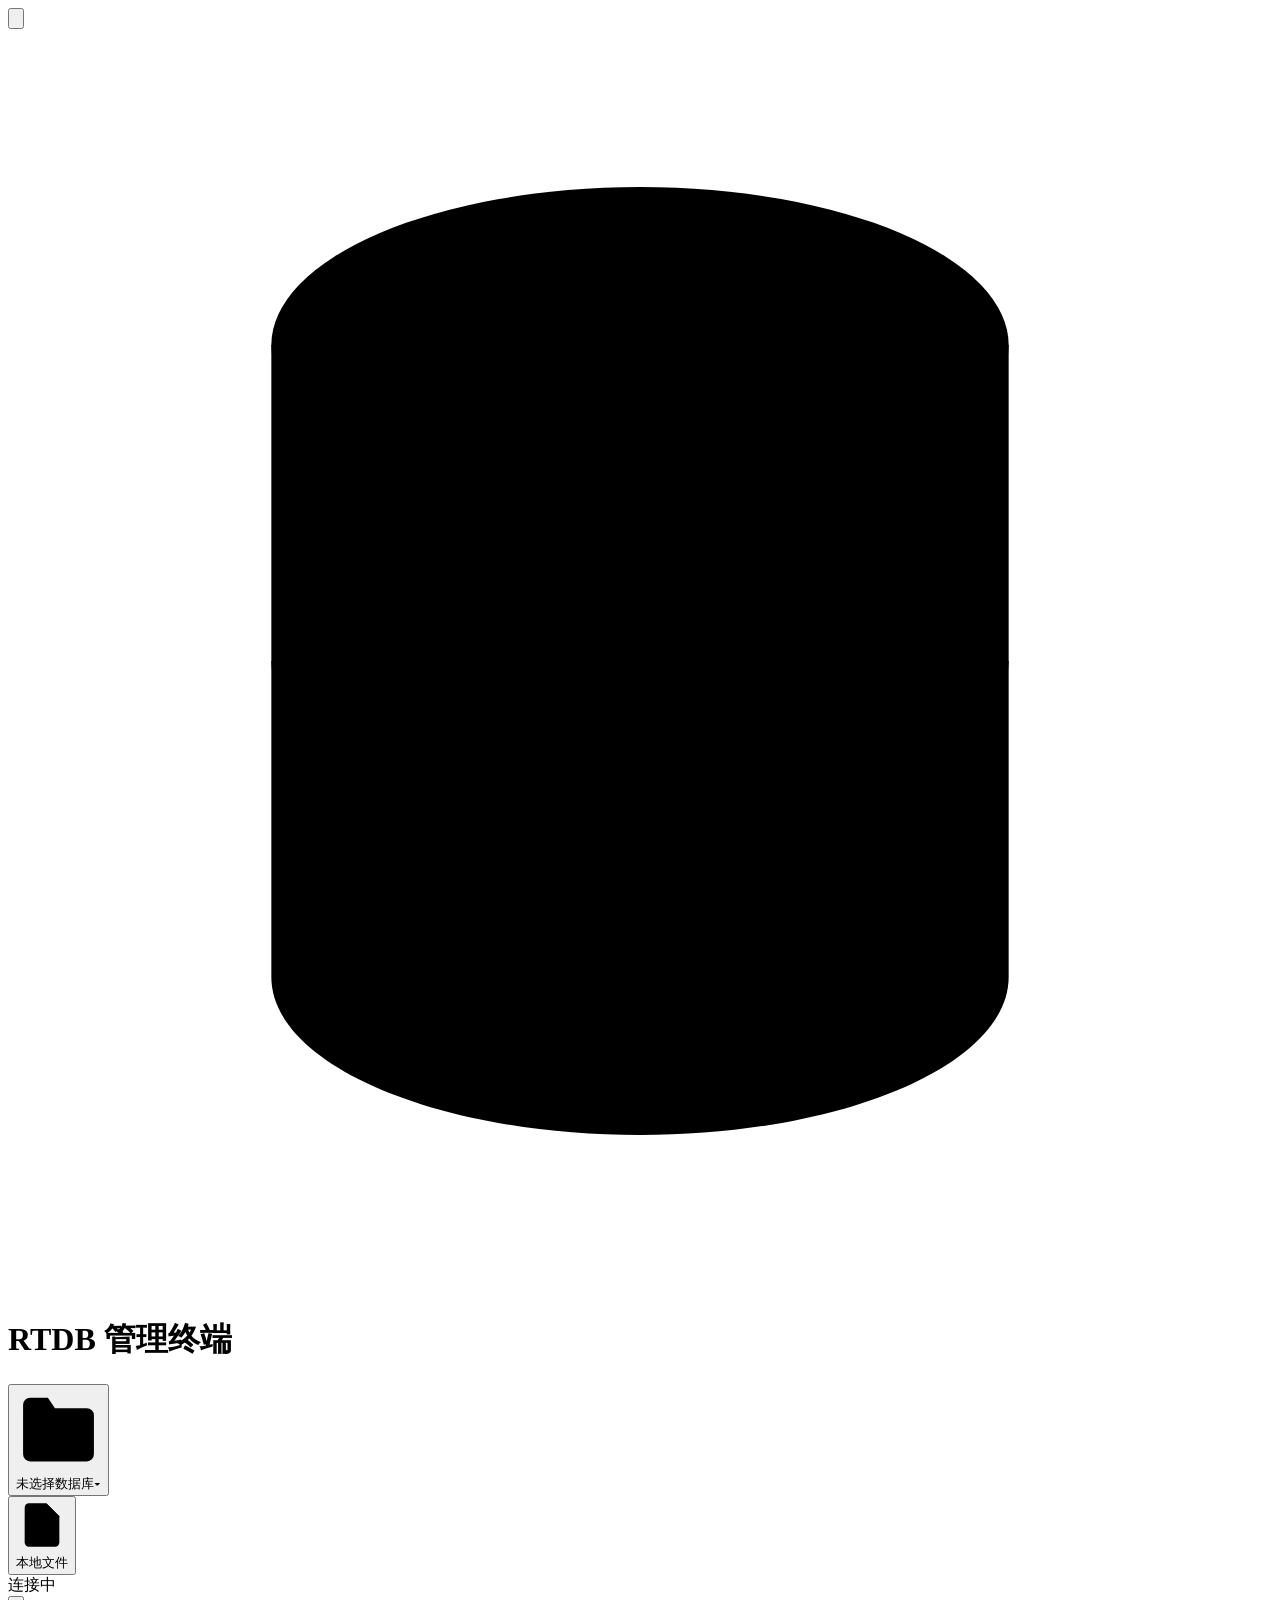
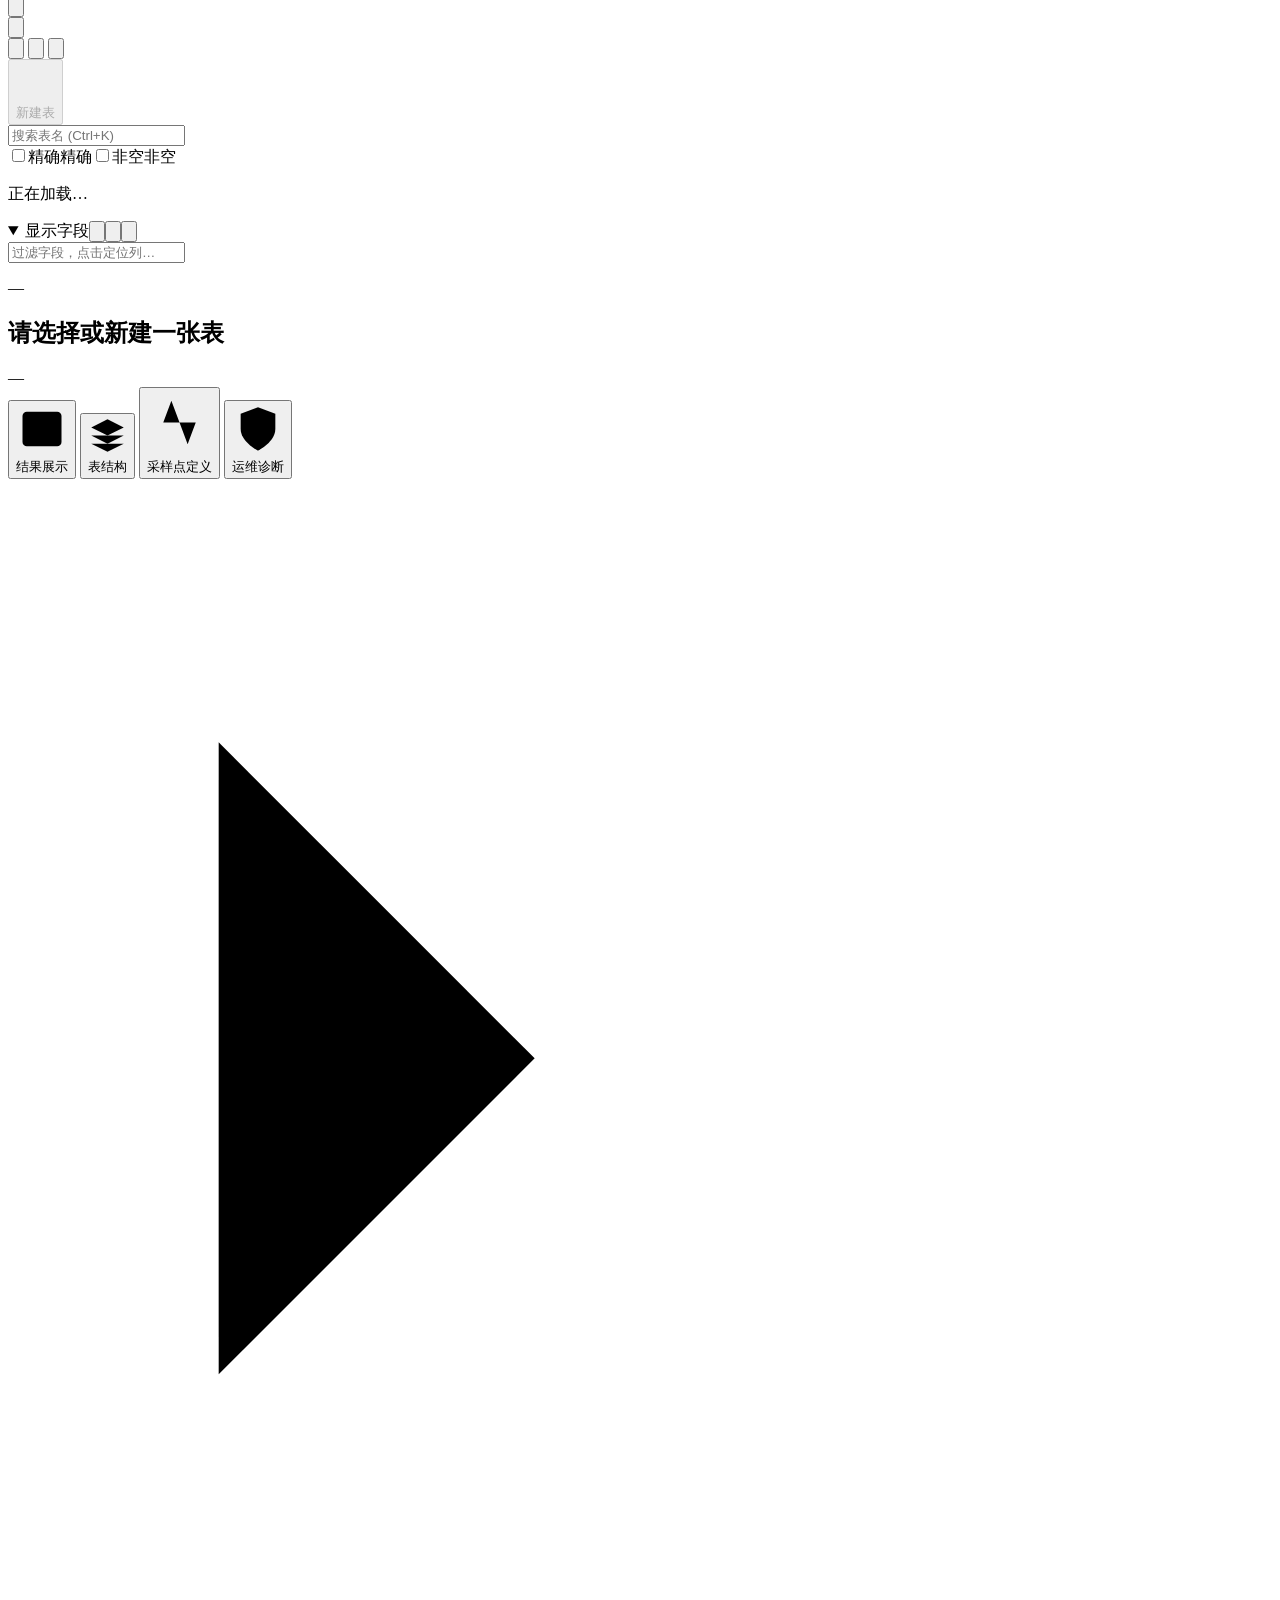
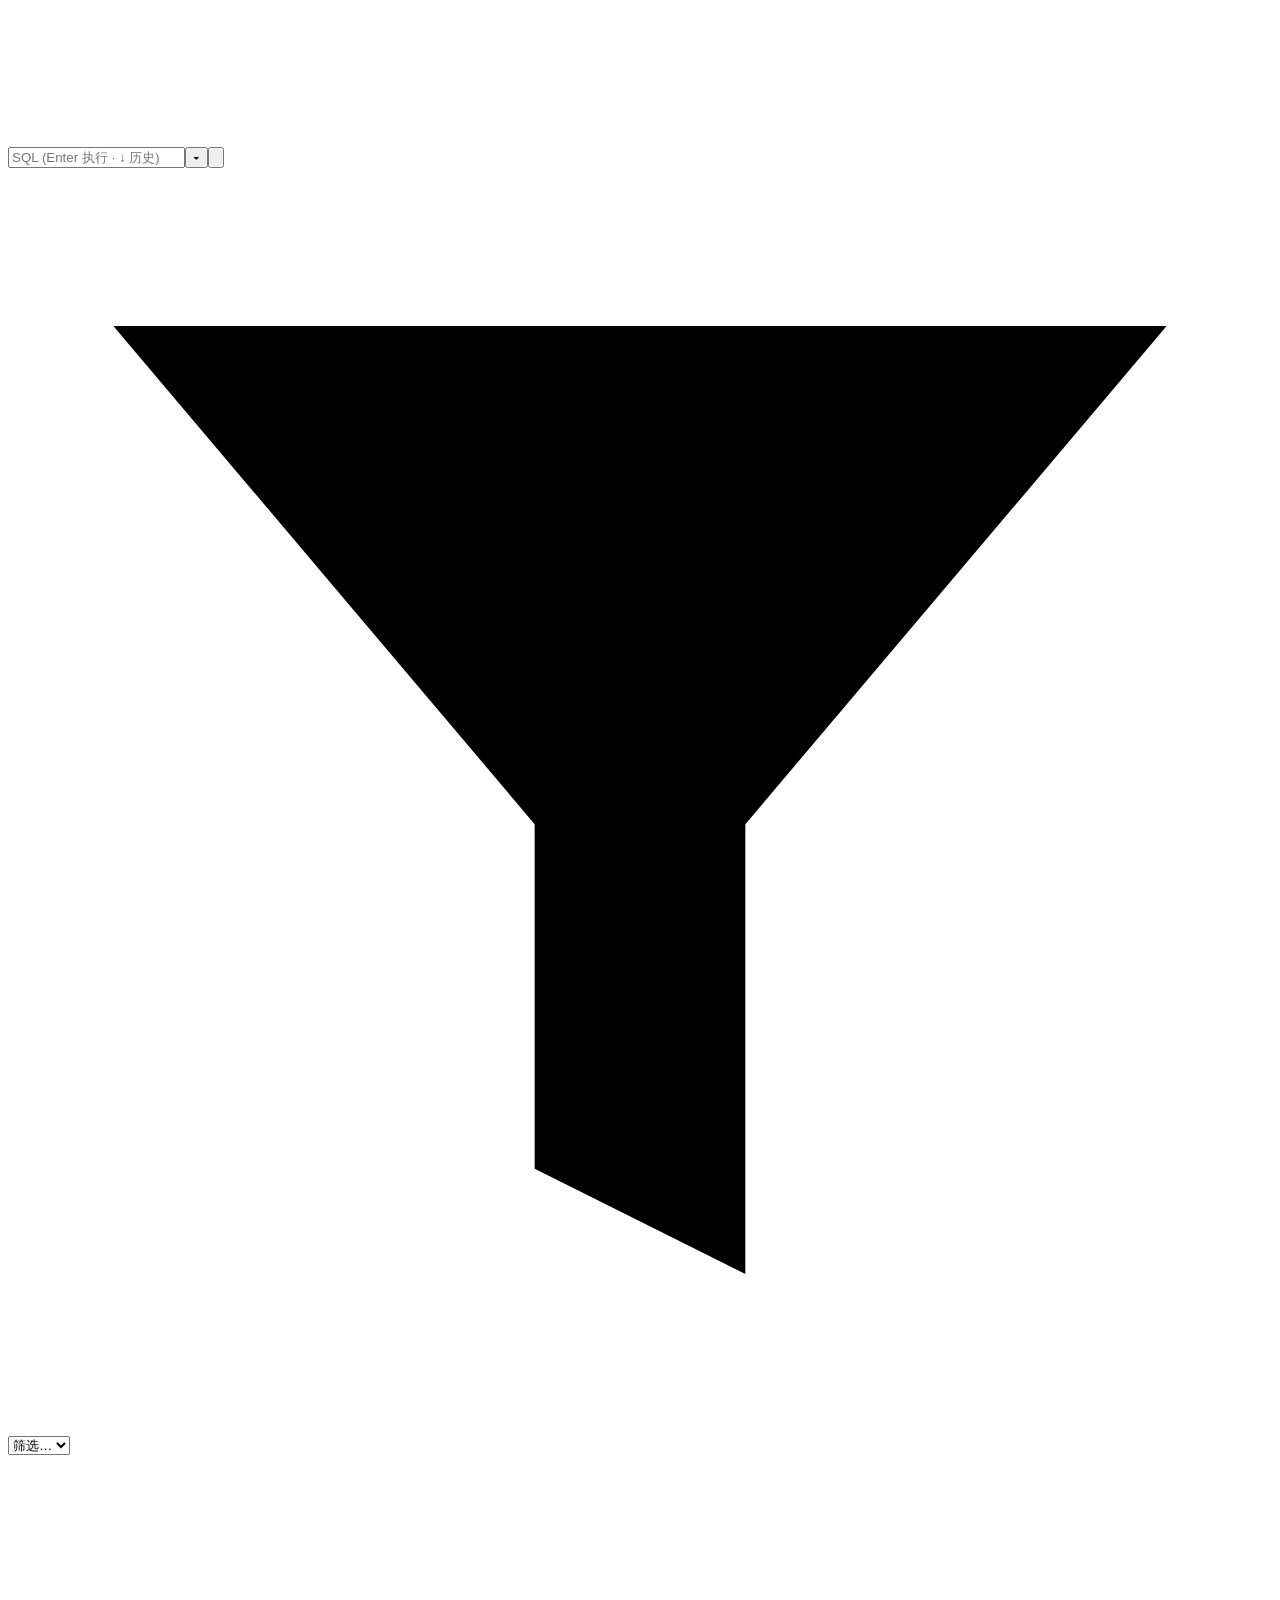
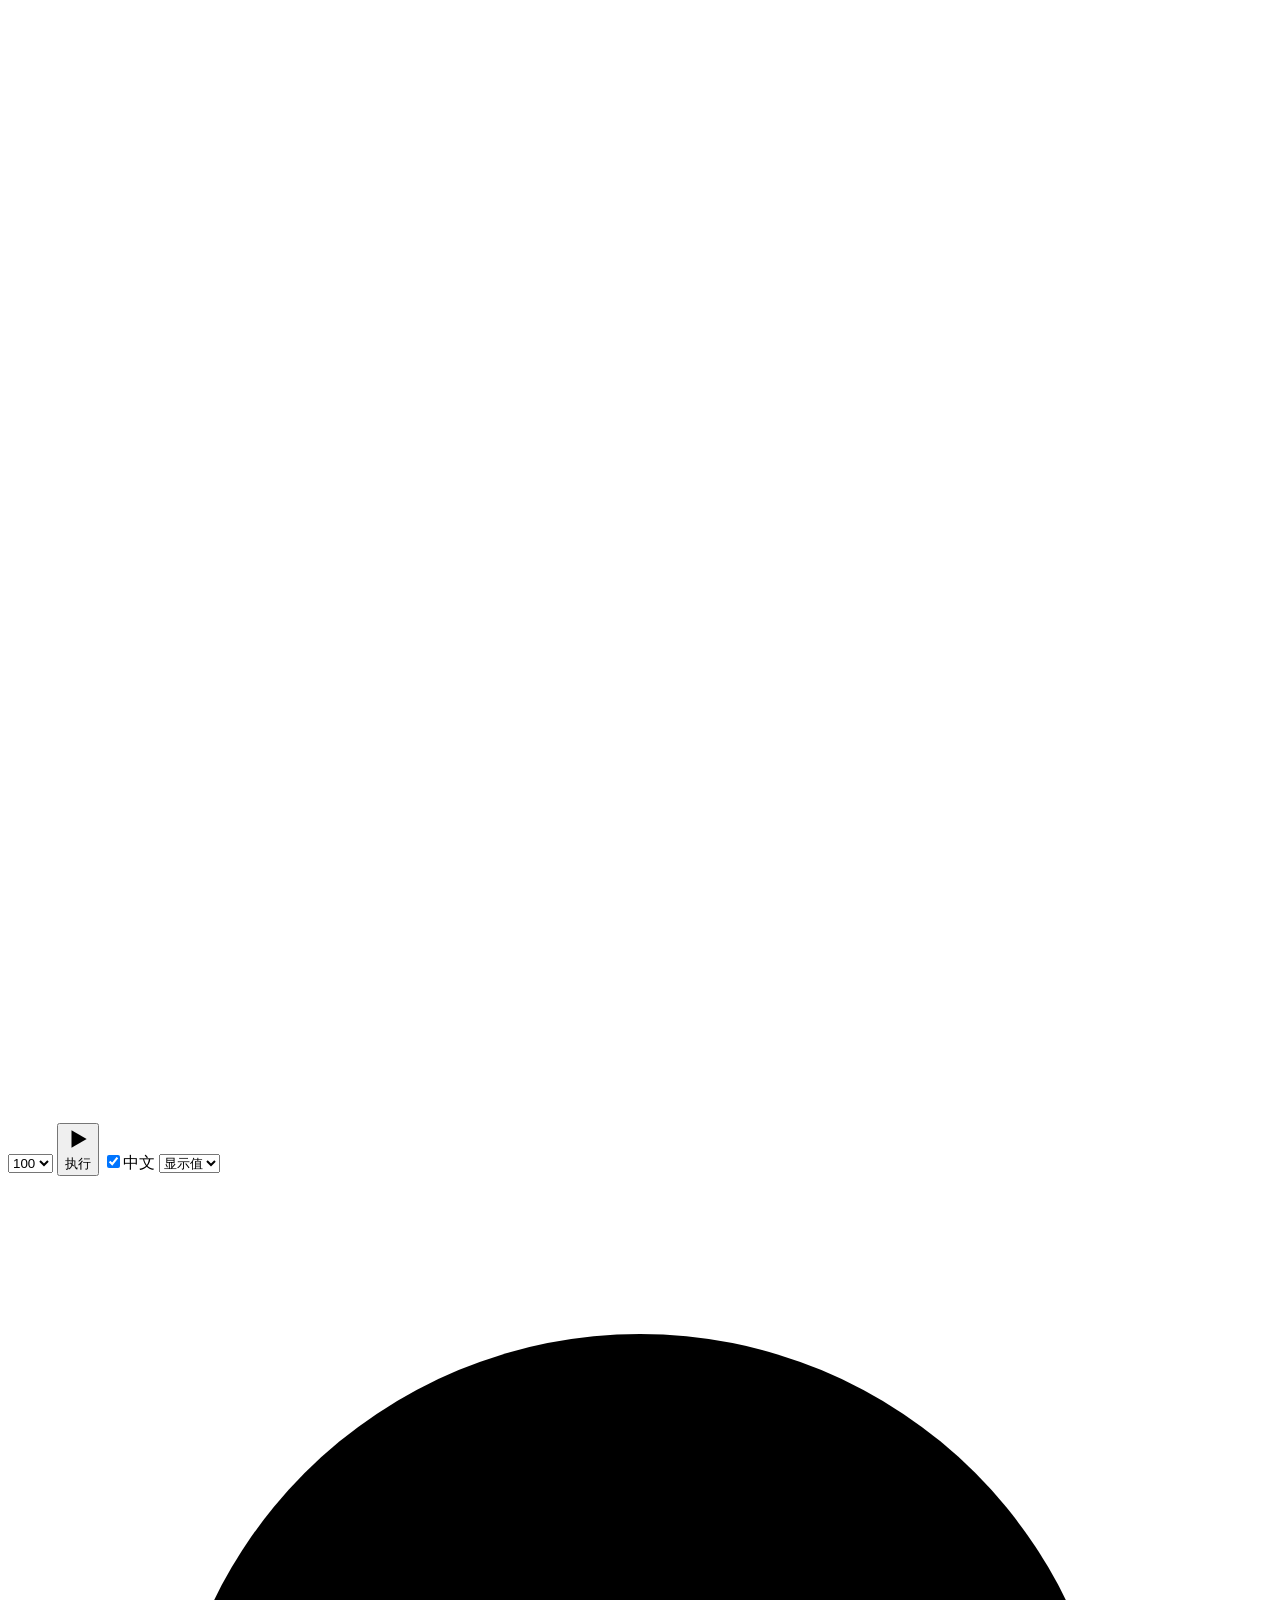
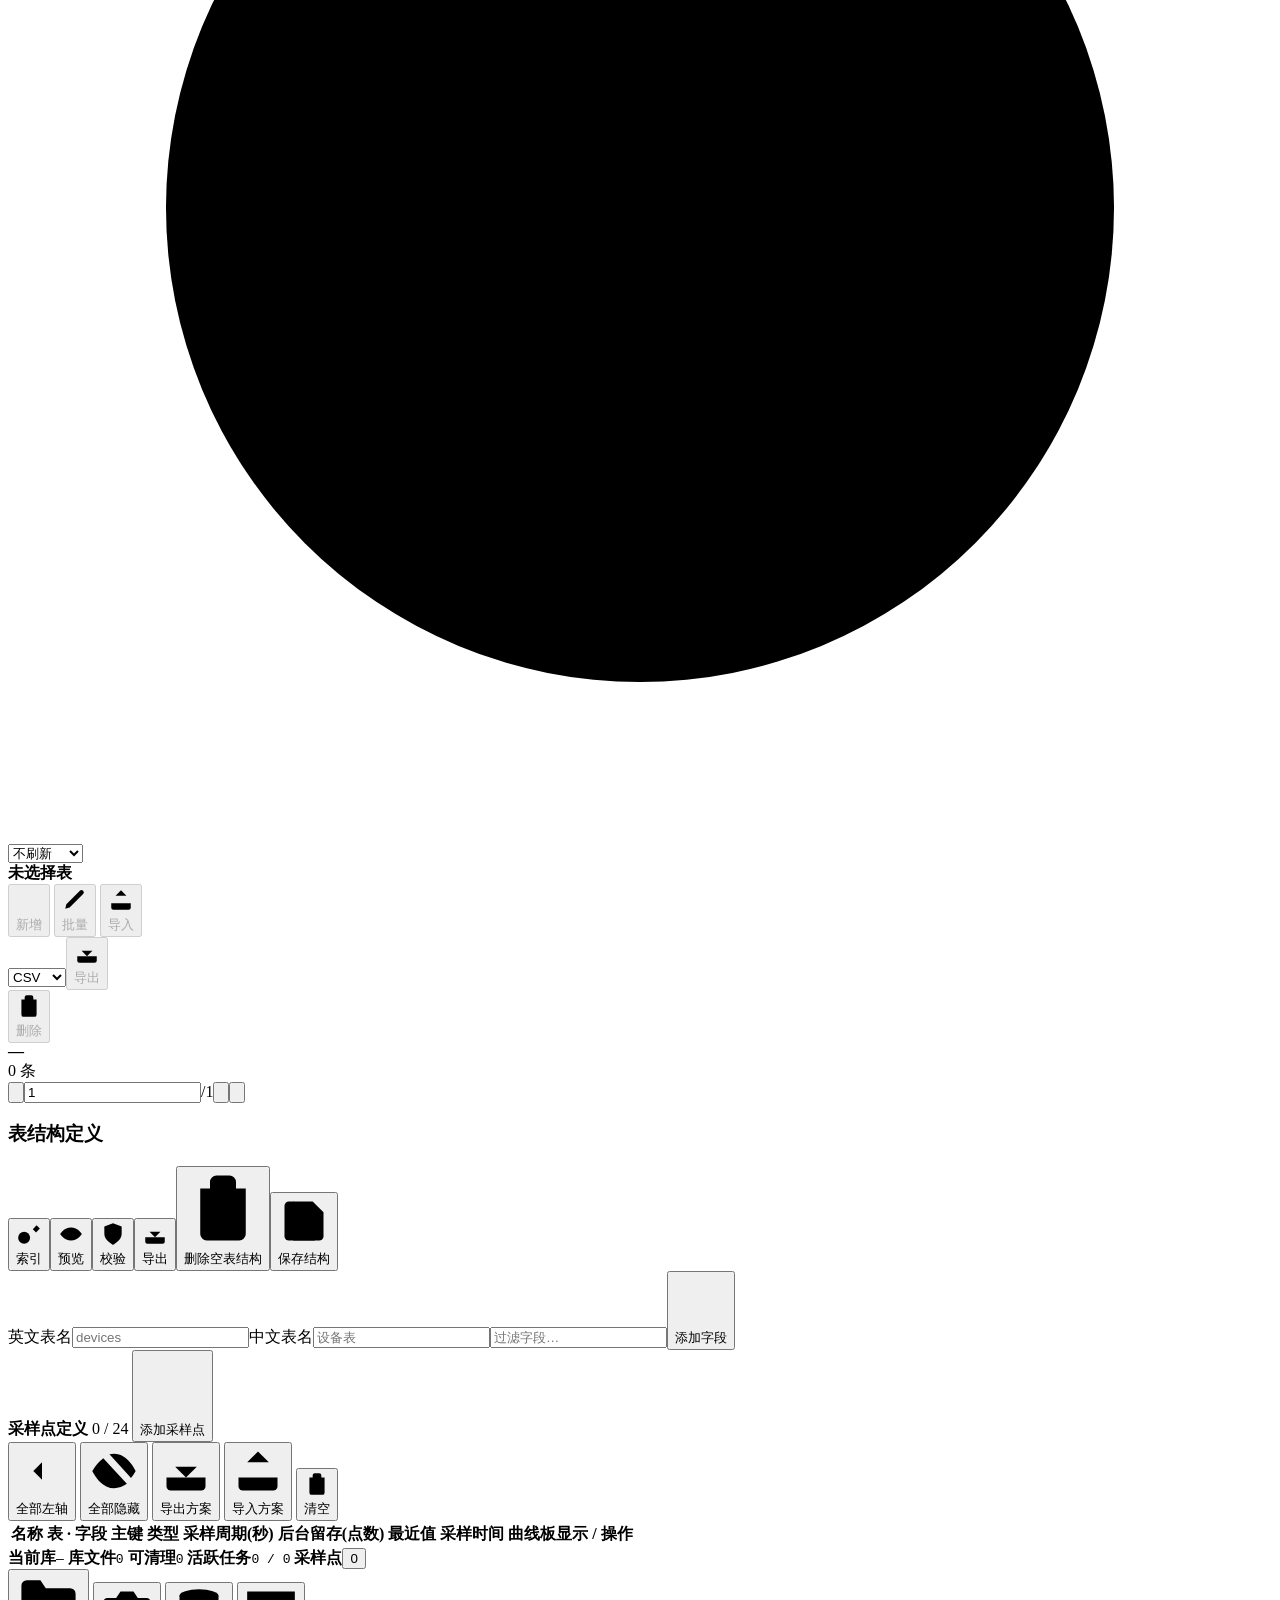
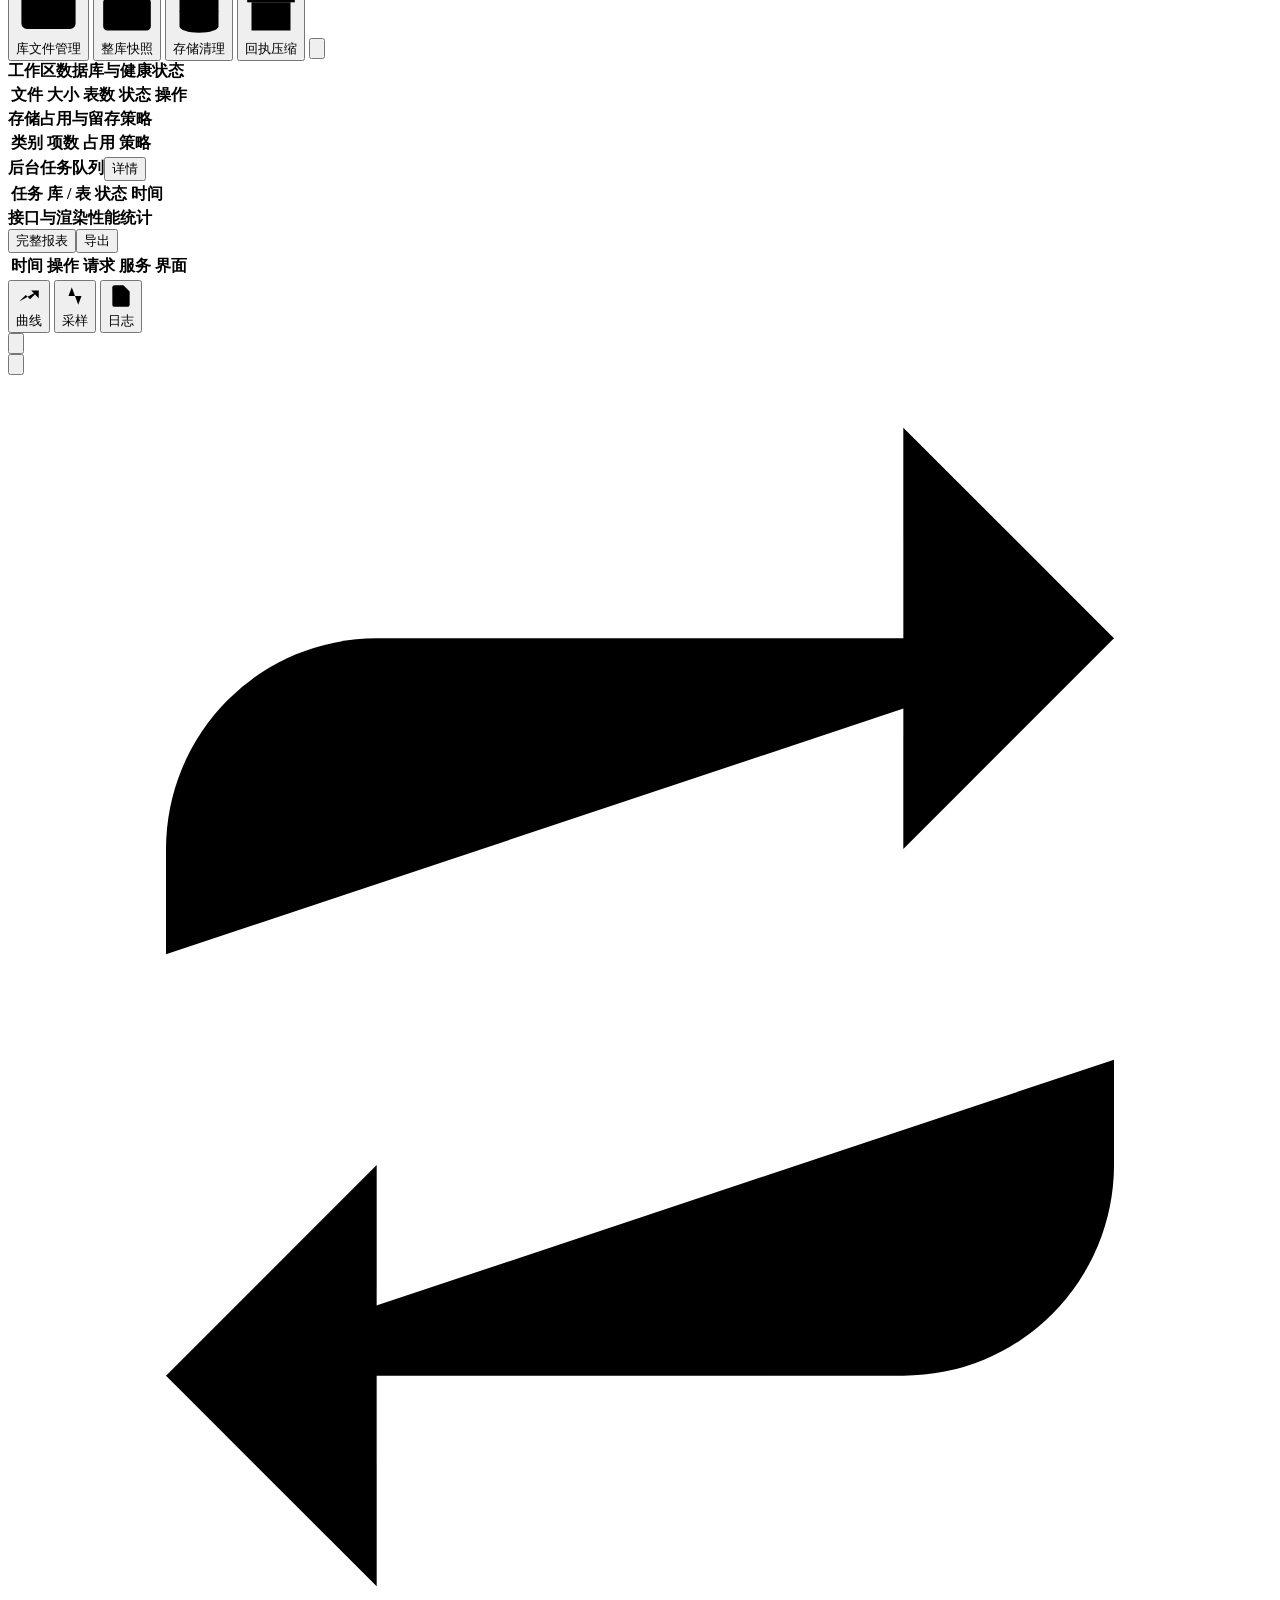
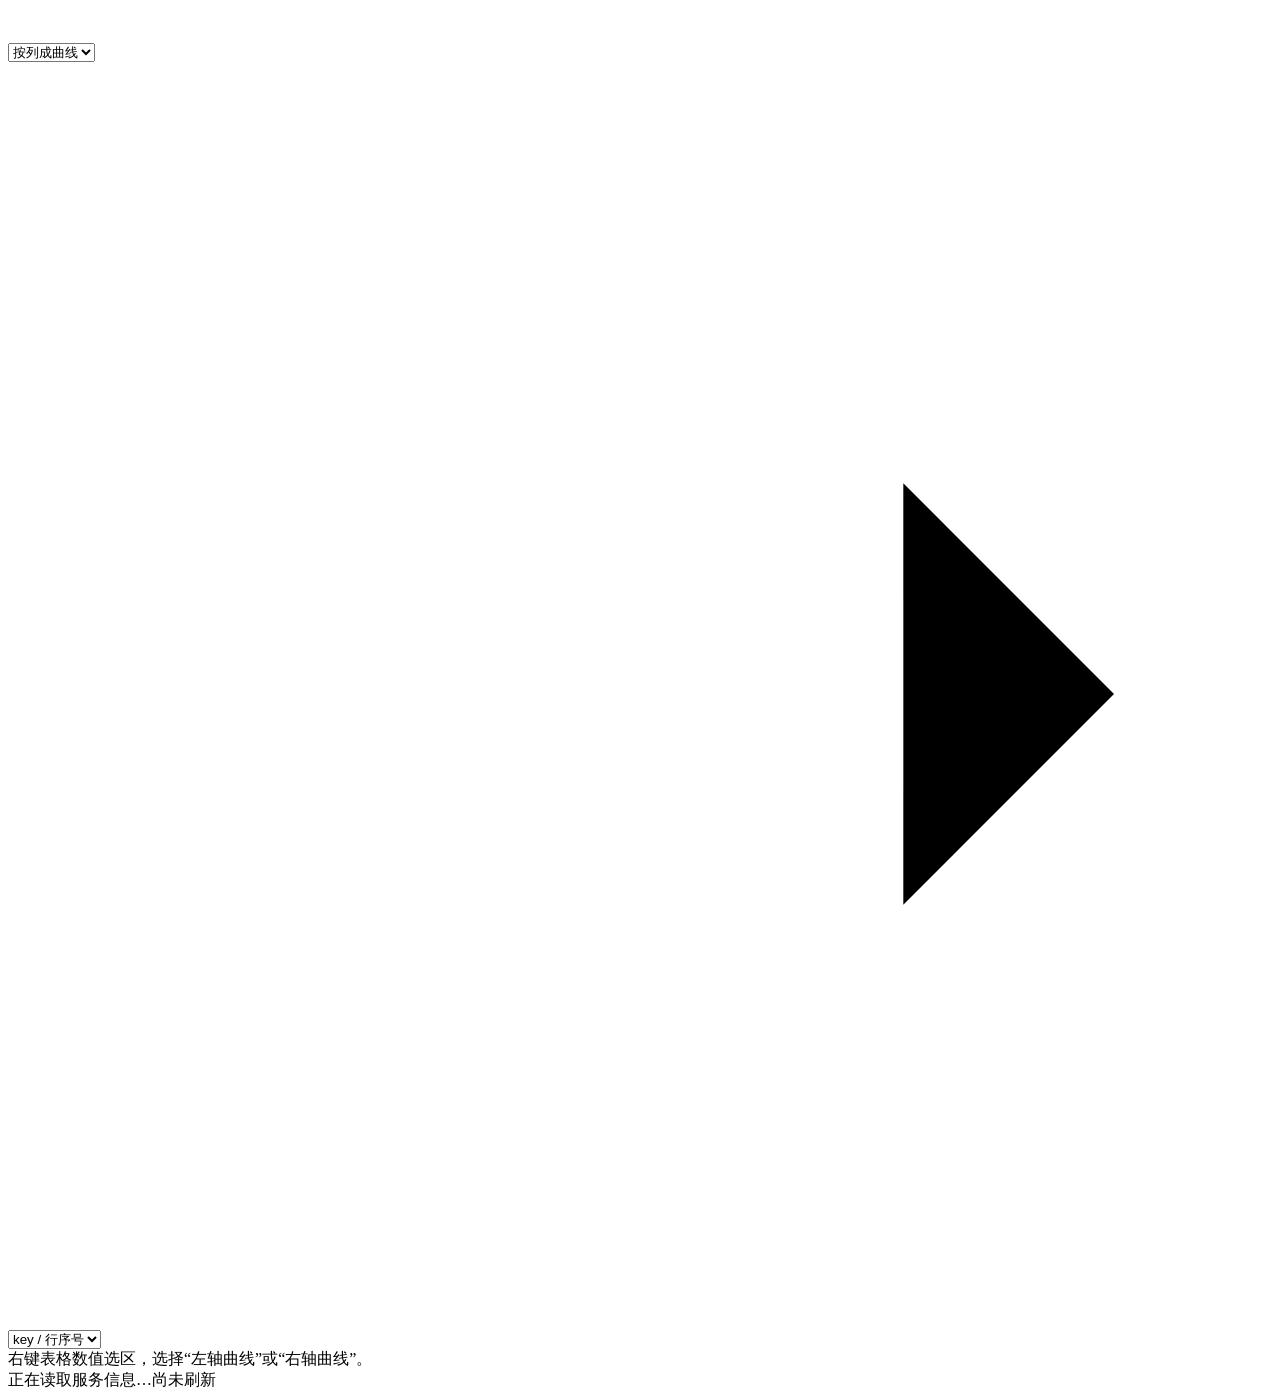
==== commit d9de7f8b: "style(web): merge language and theme controls into one compact topbar button" ====
--- a/web/sqlite_static/index.html
+++ b/web/sqlite_static/index.html
@@ -26,10 +26,10 @@
     </div>
     <div class="button-row topbar-actions">
       <button id="toggle-bottom" type="button" class="ghost topbar-icon-btn" title="折叠 / 展开底部曲线与日志" aria-label="折叠或展开底部面板" data-i18n-title="topbar.toggleBottom" data-i18n-aria-label="topbar.toggleBottom" aria-pressed="true"><svg class="ui-icon" viewBox="0 0 24 24" aria-hidden="true"><rect x="3" y="4" width="18" height="16" rx="2"/><line x1="3" y1="14" x2="21" y2="14"/></svg></button>
-      <label class="lang-label" title="切换界面语言" data-i18n-title="topbar.langTitle"><svg class="ui-icon" viewBox="0 0 24 24" aria-hidden="true"><circle cx="12" cy="12" r="9"/><path d="M3 12h18M12 3a14 14 0 0 1 0 18M12 3a14 14 0 0 0 0 18"/></svg><select id="lang-select" aria-label="界面语言" data-i18n-aria-label="topbar.langAria"><option value="zh-CN">中文</option><option value="en-US">English</option><option value="ru-RU">Русский</option></select></label>
       <div class="theme-picker-wrap">
-        <button id="theme-picker-btn" type="button" class="secondary theme-picker-btn" aria-haspopup="menu" aria-expanded="false" aria-controls="theme-picker-menu" title="切换界面视觉风格" data-i18n-title="topbar.themeTitle"><span id="theme-picker-swatches" class="theme-swatches" aria-hidden="true"><i></i><i></i><i></i></span><span id="theme-picker-label" class="theme-picker-label">云岚清辉</span><span class="db-switcher-caret" aria-hidden="true">▾</span></button>
+        <button id="theme-picker-btn" type="button" class="secondary topbar-icon-btn theme-picker-compact" aria-haspopup="menu" aria-expanded="false" aria-controls="theme-picker-menu" title="外观风格与语言" aria-label="外观风格与语言" data-i18n-title="topbar.themeTitle" data-i18n-aria-label="topbar.themeTitle"><svg class="ui-icon" viewBox="0 0 24 24" aria-hidden="true"><circle cx="13.5" cy="6.5" r=".8" fill="currentColor" stroke="none"/><circle cx="17.5" cy="10.5" r=".8" fill="currentColor" stroke="none"/><circle cx="8.5" cy="7.5" r=".8" fill="currentColor" stroke="none"/><circle cx="6.5" cy="12.5" r=".8" fill="currentColor" stroke="none"/><path d="M12 2C6.5 2 2 6.5 2 12s4.5 10 10 10c.9 0 1.6-.7 1.6-1.6 0-.4-.2-.8-.4-1.1-.3-.3-.4-.7-.4-1.1 0-.9.7-1.6 1.6-1.6H16c3.3 0 6-2.7 6-6 0-5-4.5-8.6-10-8.6z"/></svg><span id="theme-picker-swatches" class="theme-dot-badge" aria-hidden="true"><i></i></span></button>
         <div id="theme-picker-menu" class="theme-picker-menu" role="menu" hidden></div>
+        <select id="lang-select" hidden aria-label="界面语言" data-i18n-aria-label="topbar.langAria"><option value="zh-CN">中文</option><option value="en-US">English</option><option value="ru-RU">Русский</option></select>
         <select id="theme-select" hidden aria-label="界面风格" data-i18n-aria-label="topbar.themeAria"><optgroup label="清雅 · 浅色仙境" data-i18n-label="theme.groupLight"><option value="minimalist-light" data-i18n="theme.minimalist-light">云岚清辉</option><option value="arctic-frost" data-i18n="theme.arctic-frost">霜华冰晶</option><option value="warm-paper" data-i18n="theme.warm-paper">青玉暖笺</option><option value="slate-daylight" data-i18n="theme.slate-daylight">雾蓝流光</option><option value="bento-grid" data-i18n="theme.bento-grid">玉格轻岚</option><option value="editorial" data-i18n="theme.editorial">素笺绛霞</option></optgroup><optgroup label="星穹 · 柔光科幻" data-i18n-label="theme.groupDark"><option value="precision-dark" data-i18n="theme.precision-dark">星夜柔蓝</option><option value="ocean-slate" data-i18n="theme.ocean-slate">幽蓝星海</option><option value="nord-dark" data-i18n="theme.nord-dark">极夜微光</option><option value="industrial-amber" data-i18n="theme.industrial-amber">暮霞鎏金</option><option value="glassmorphism" data-i18n="theme.glassmorphism">星雾琉璃</option><option value="sci-fi-cyan" data-i18n="theme.sci-fi-cyan">沧溟仙光</option><option value="sci-fi-purple" data-i18n="theme.sci-fi-purple">紫微星穹</option><option value="sci-fi-matrix" data-i18n="theme.sci-fi-matrix">青莲灵枢</option></optgroup></select>
       </div>
       <button id="open-tools-menu" type="button" class="ghost topbar-icon-btn" title="数据库维护与工具" aria-label="数据库维护与工具" data-i18n-title="topbar.tools" data-i18n-aria-label="topbar.tools"><svg class="ui-icon" viewBox="0 0 24 24" aria-hidden="true"><circle cx="12" cy="5" r="1.6" fill="currentColor" stroke="none"/><circle cx="12" cy="12" r="1.6" fill="currentColor" stroke="none"/><circle cx="12" cy="19" r="1.6" fill="currentColor" stroke="none"/></svg></button>
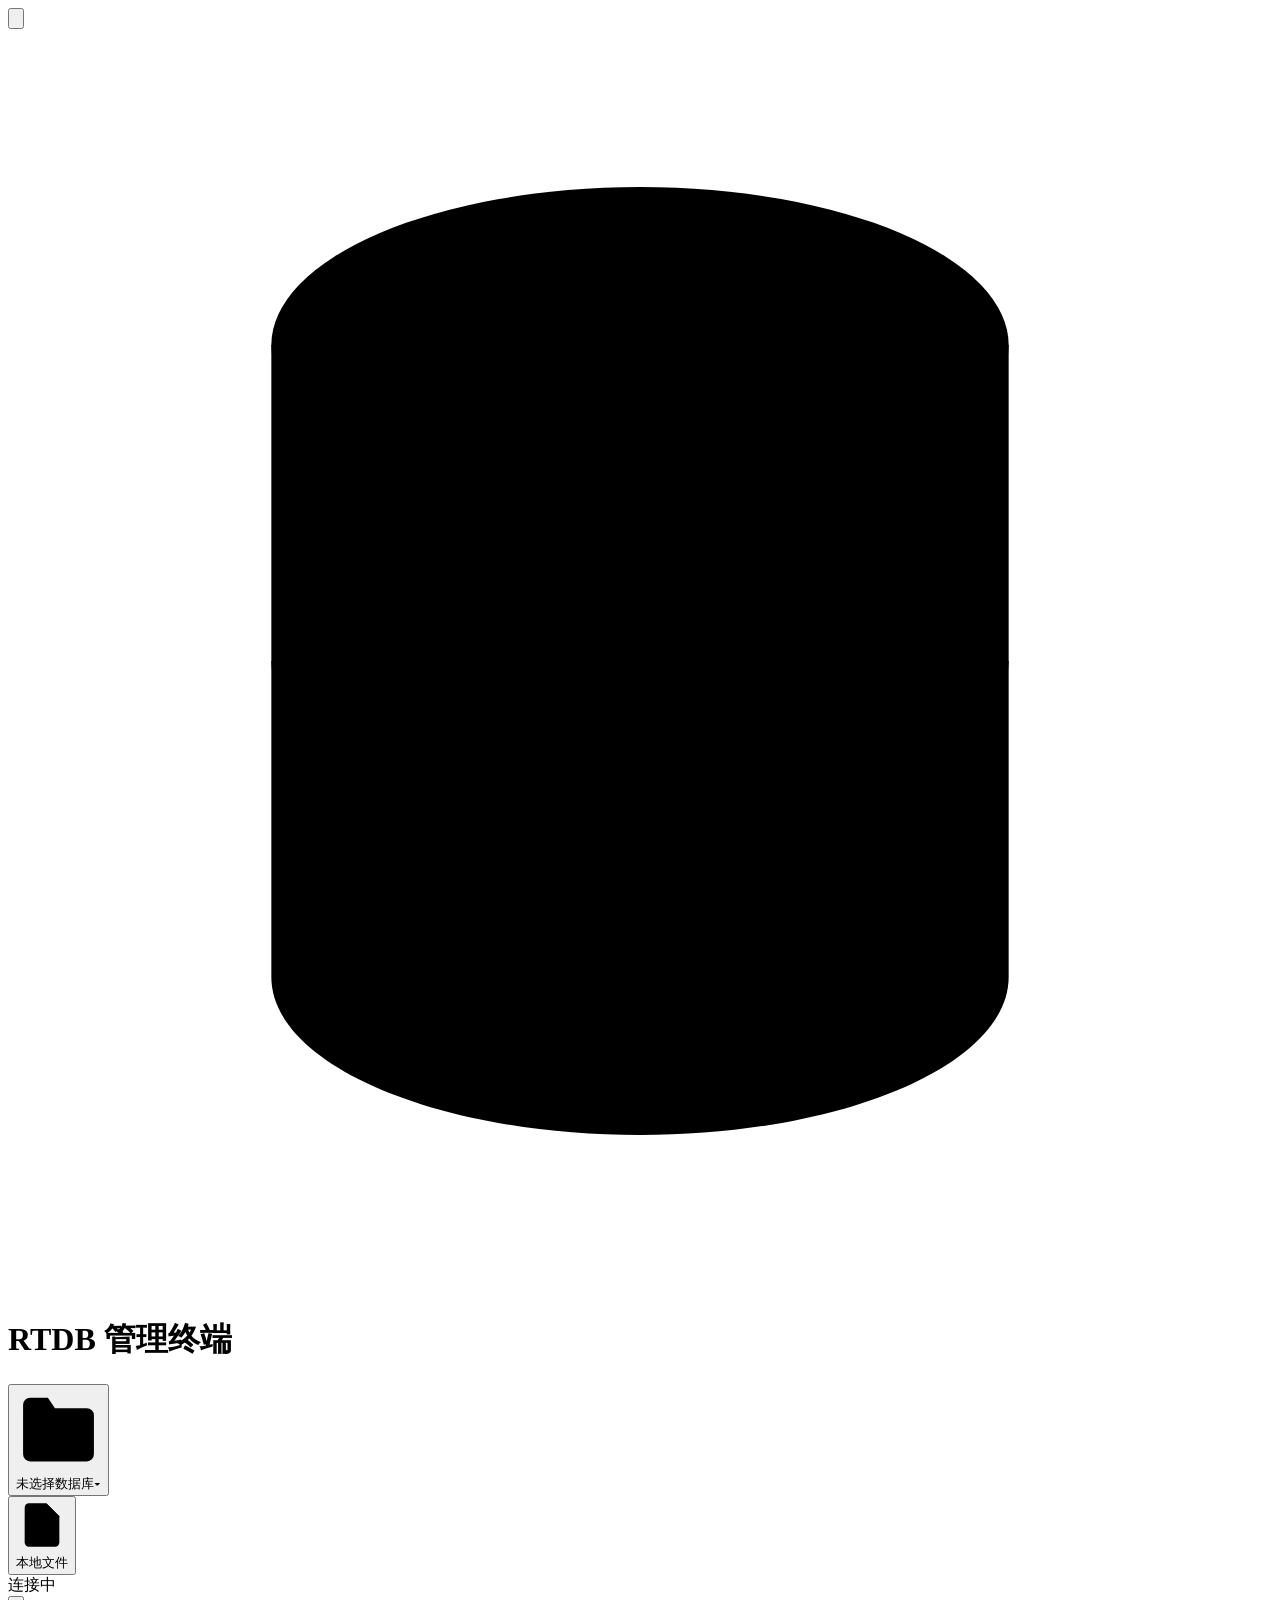
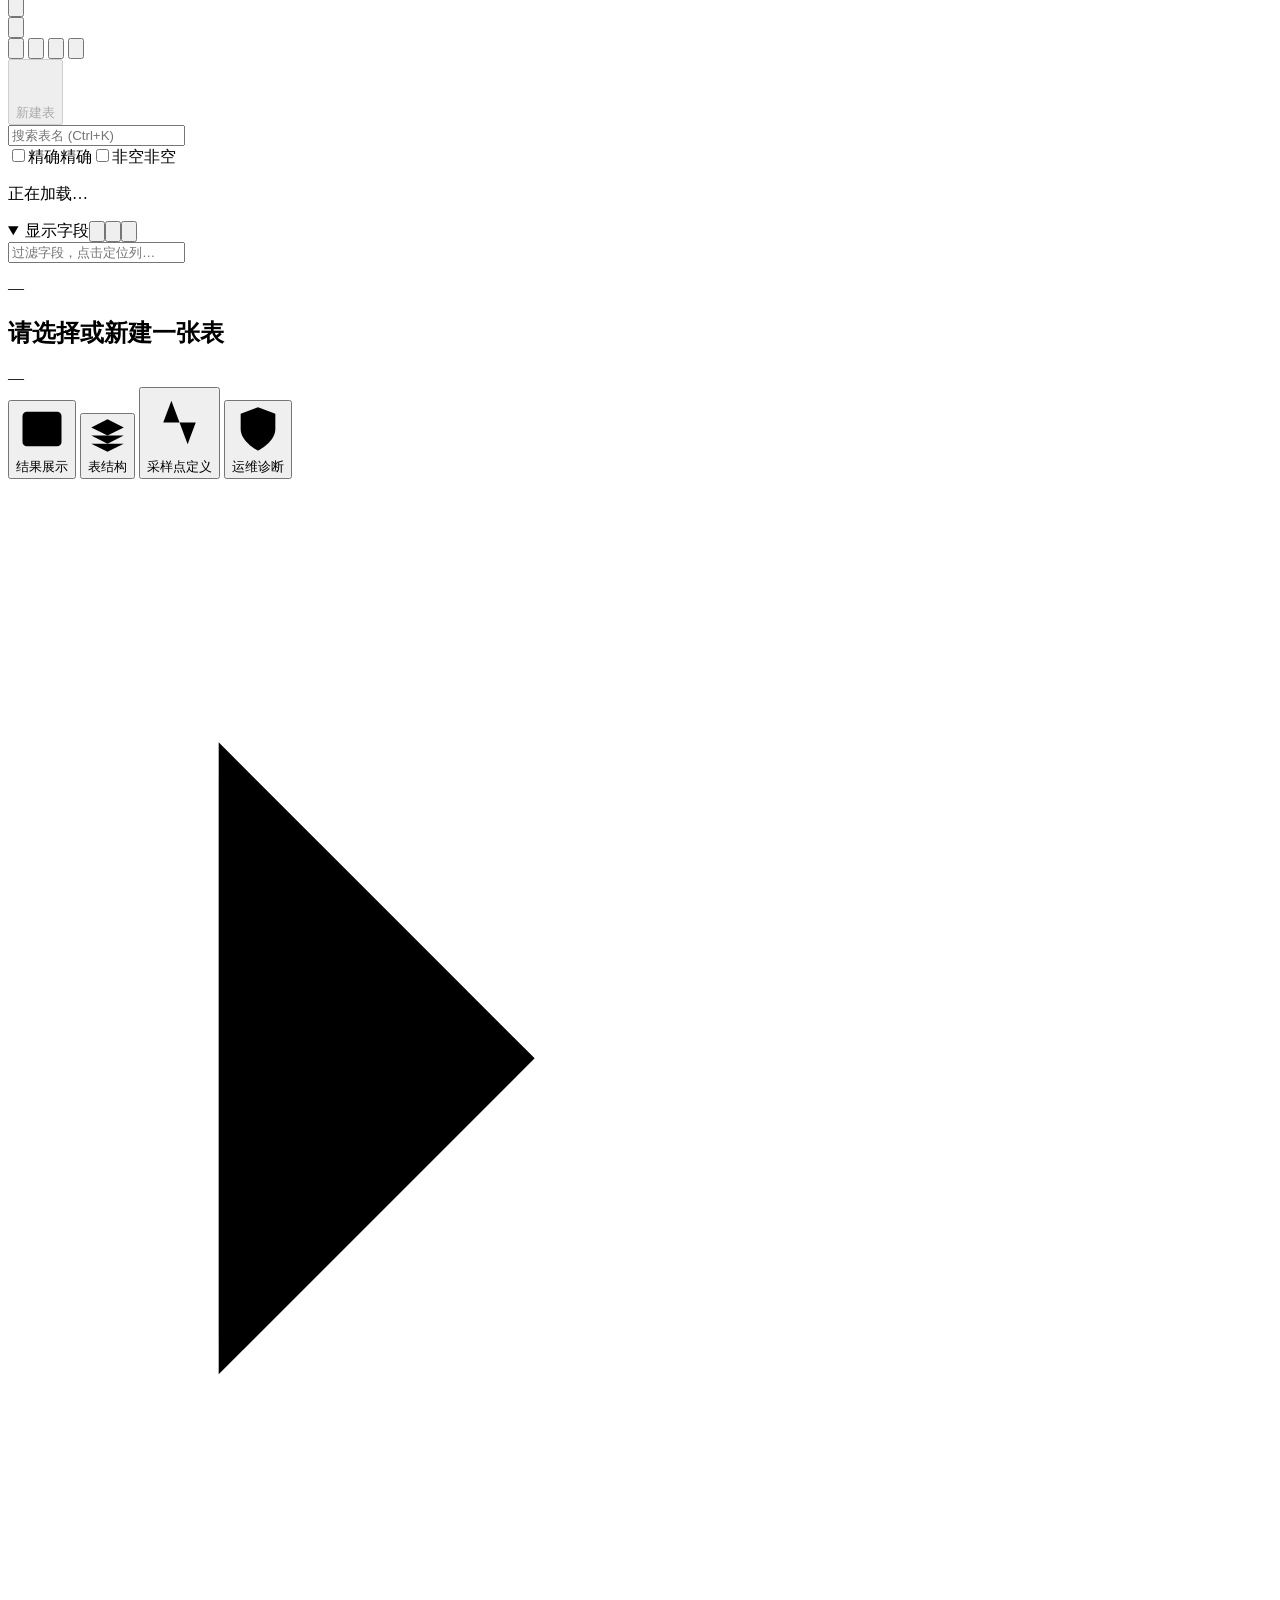
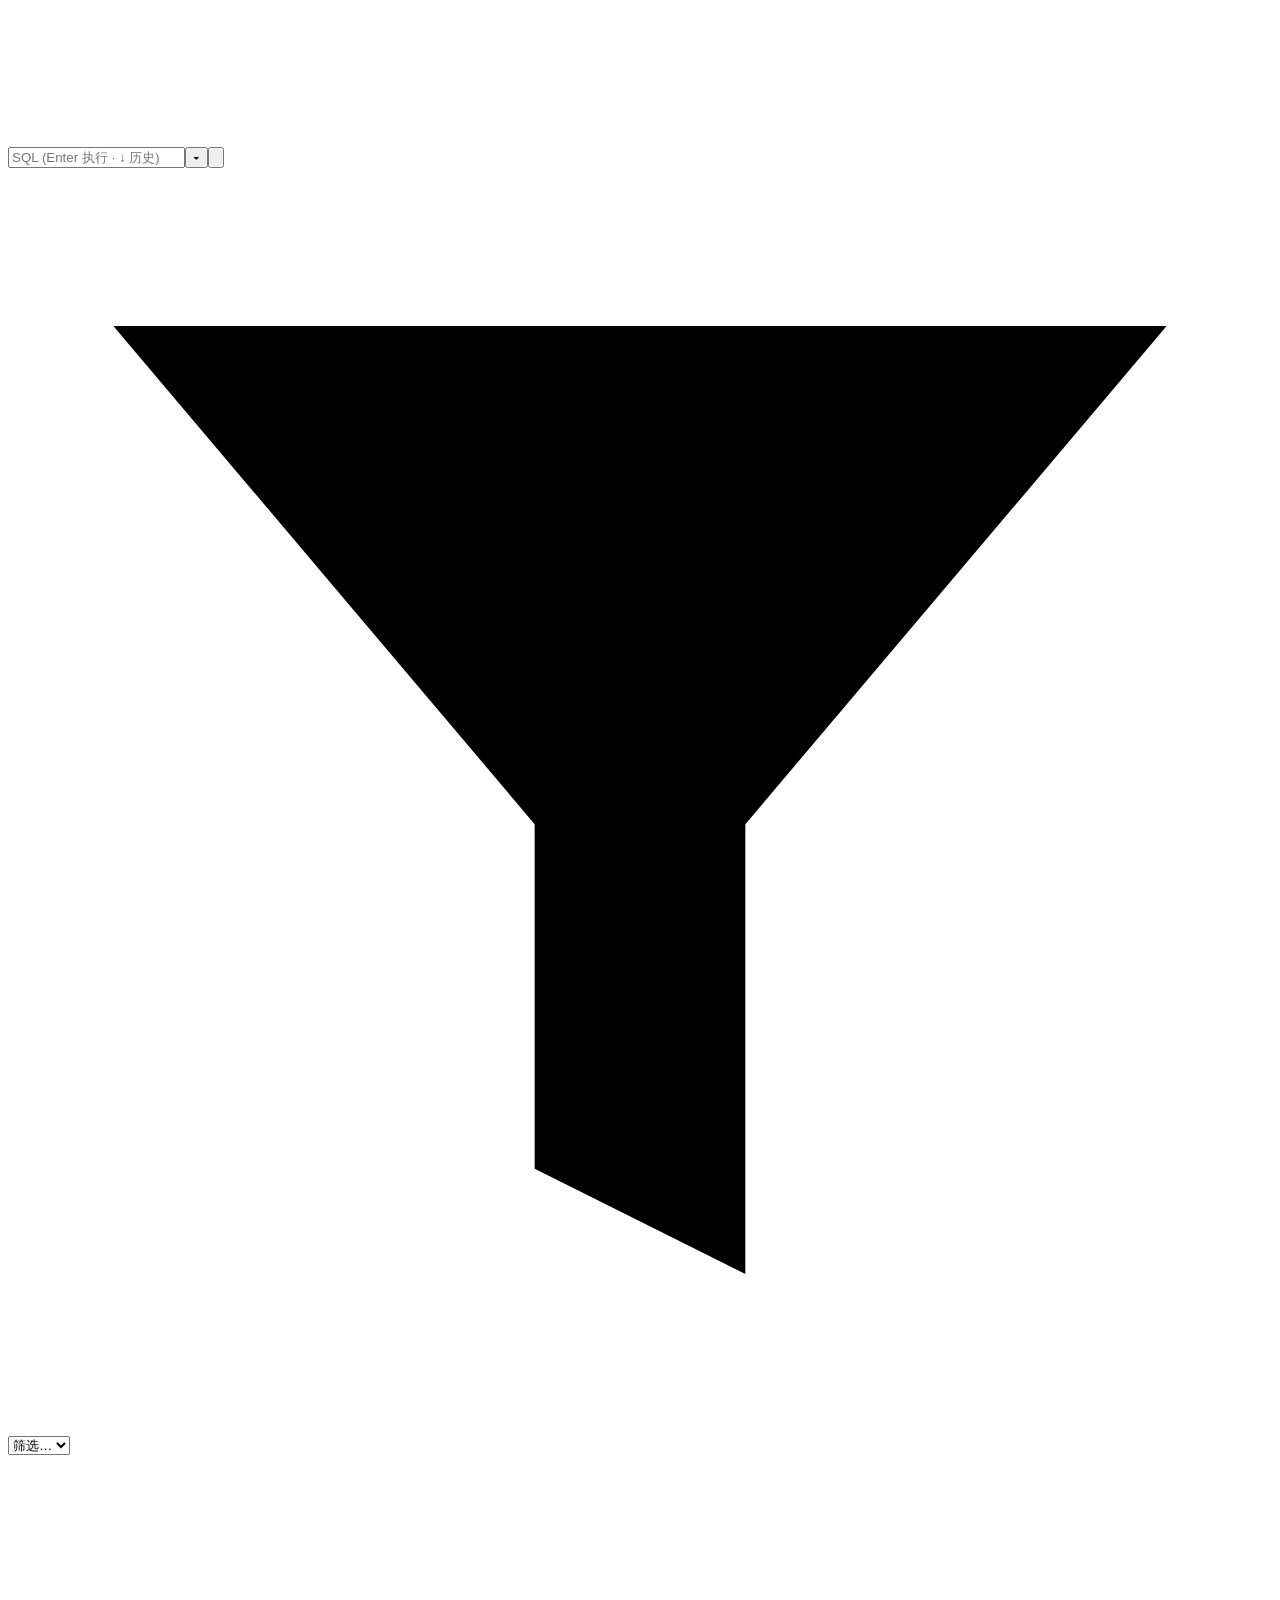
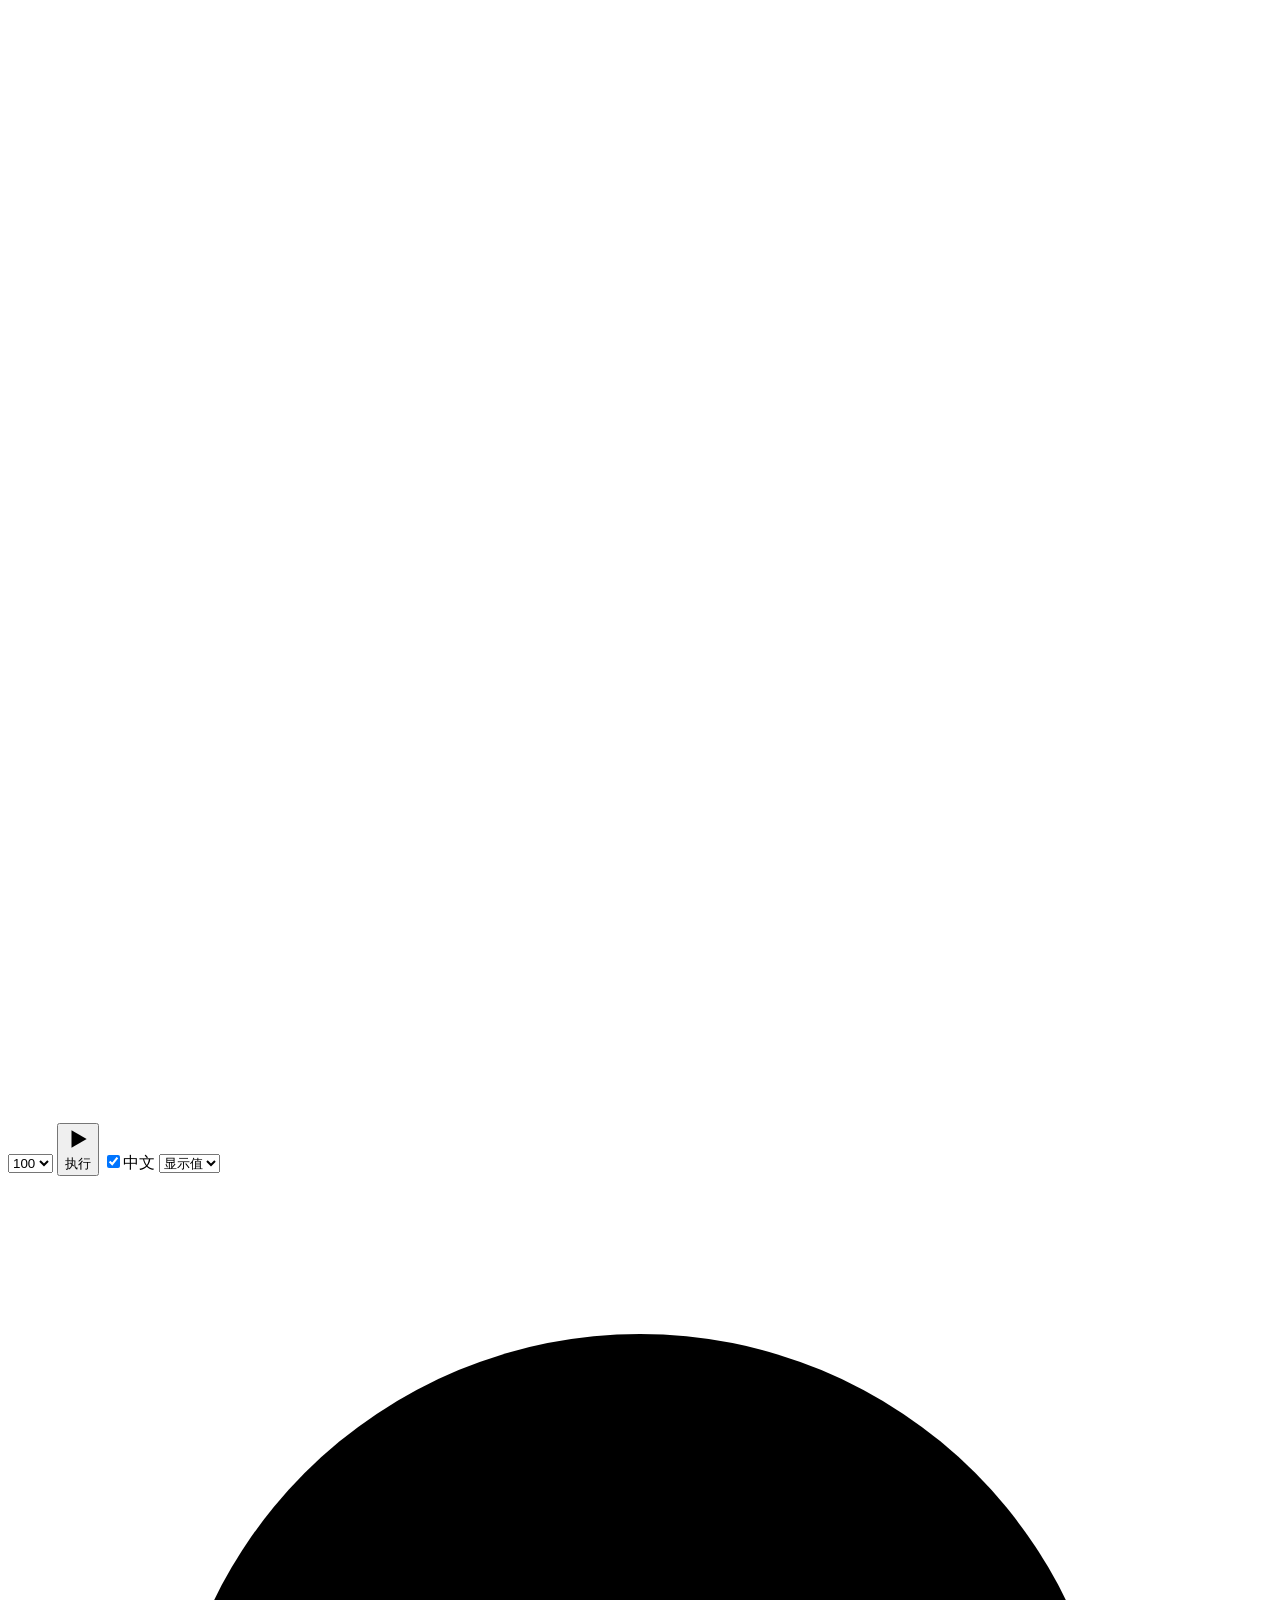
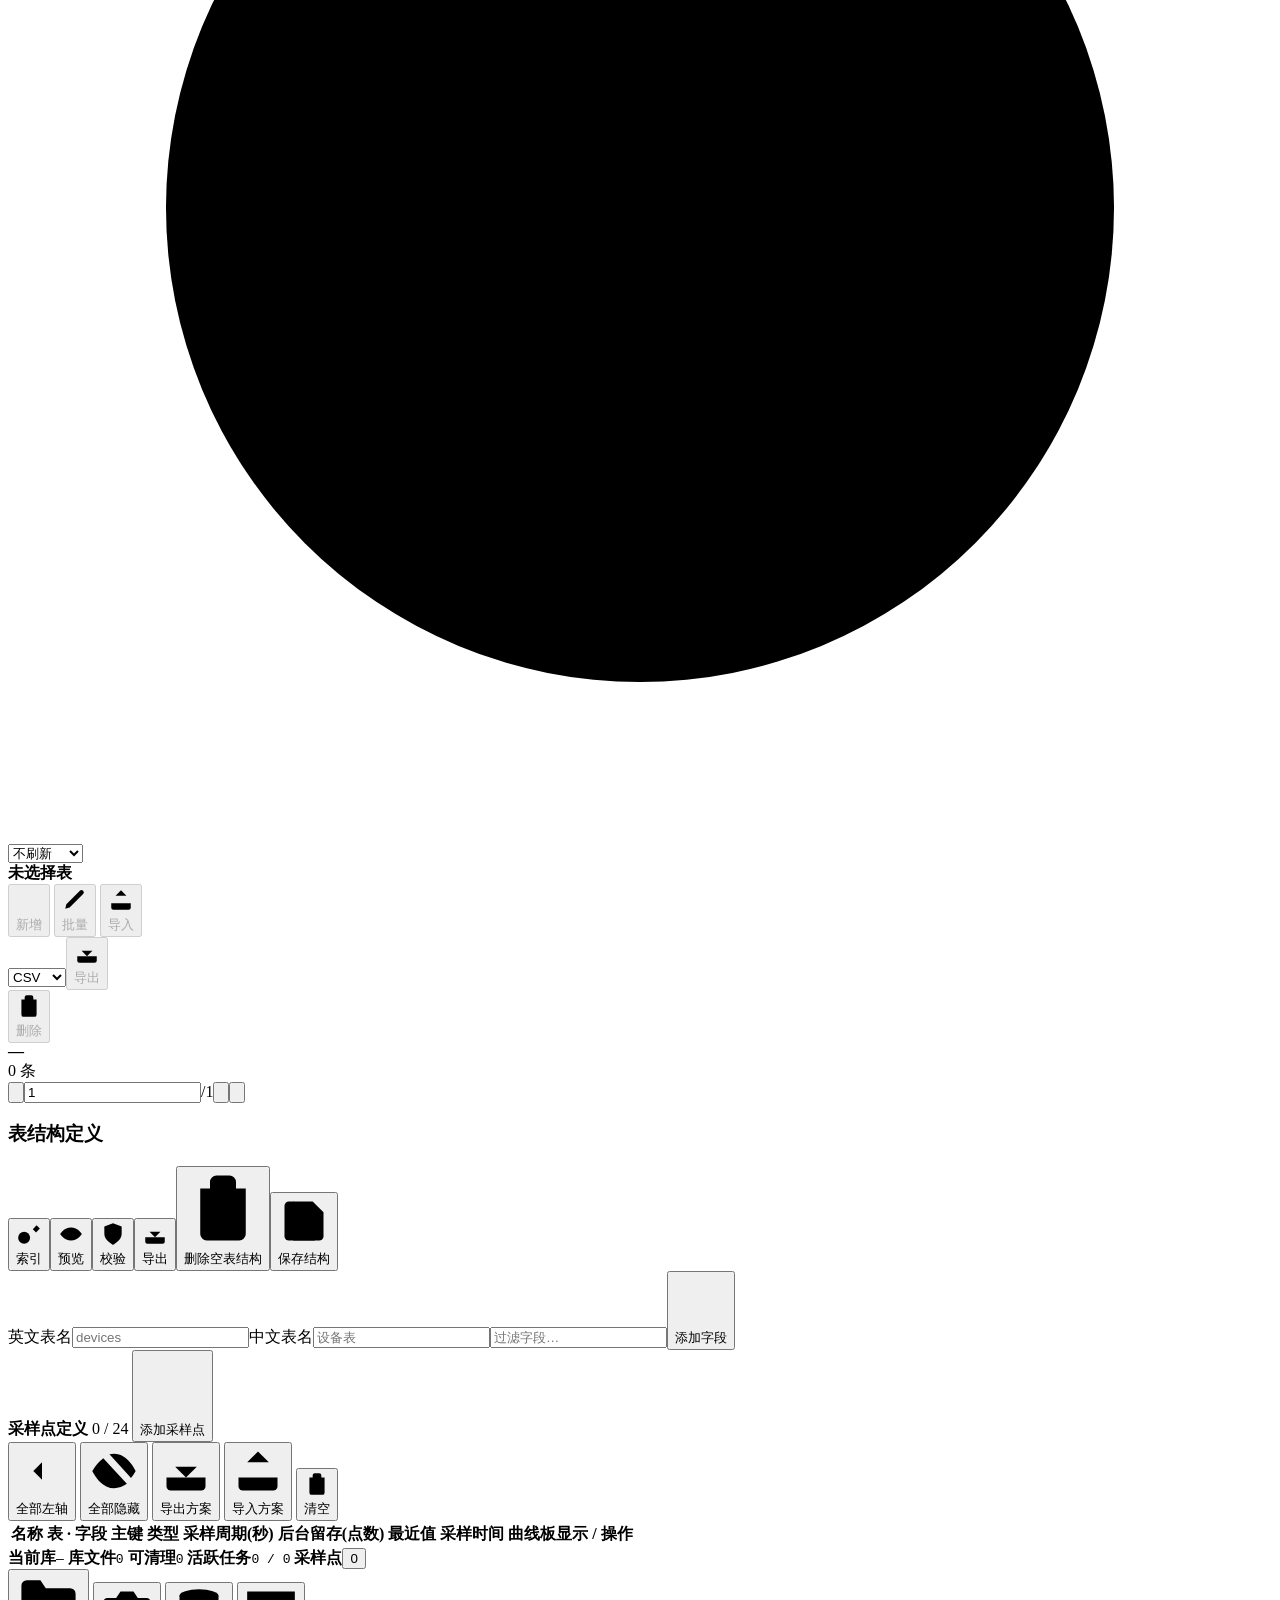
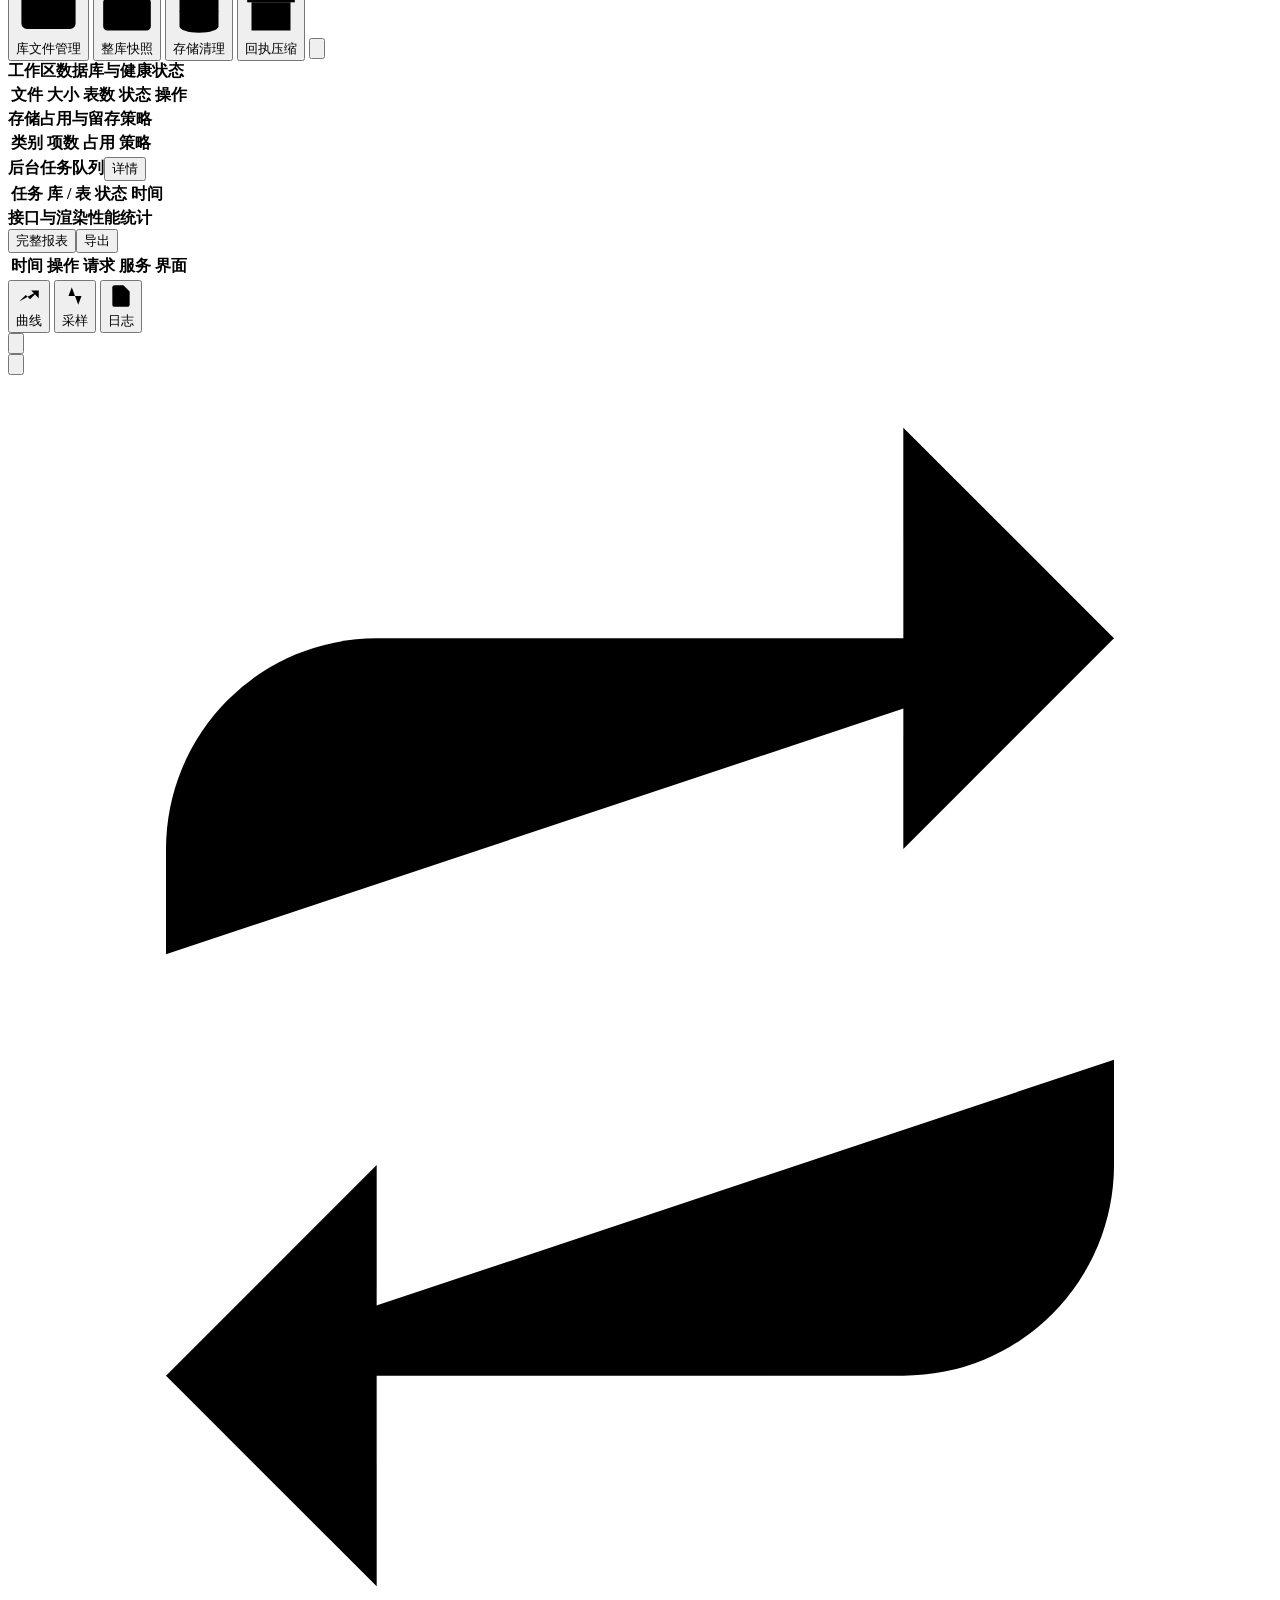
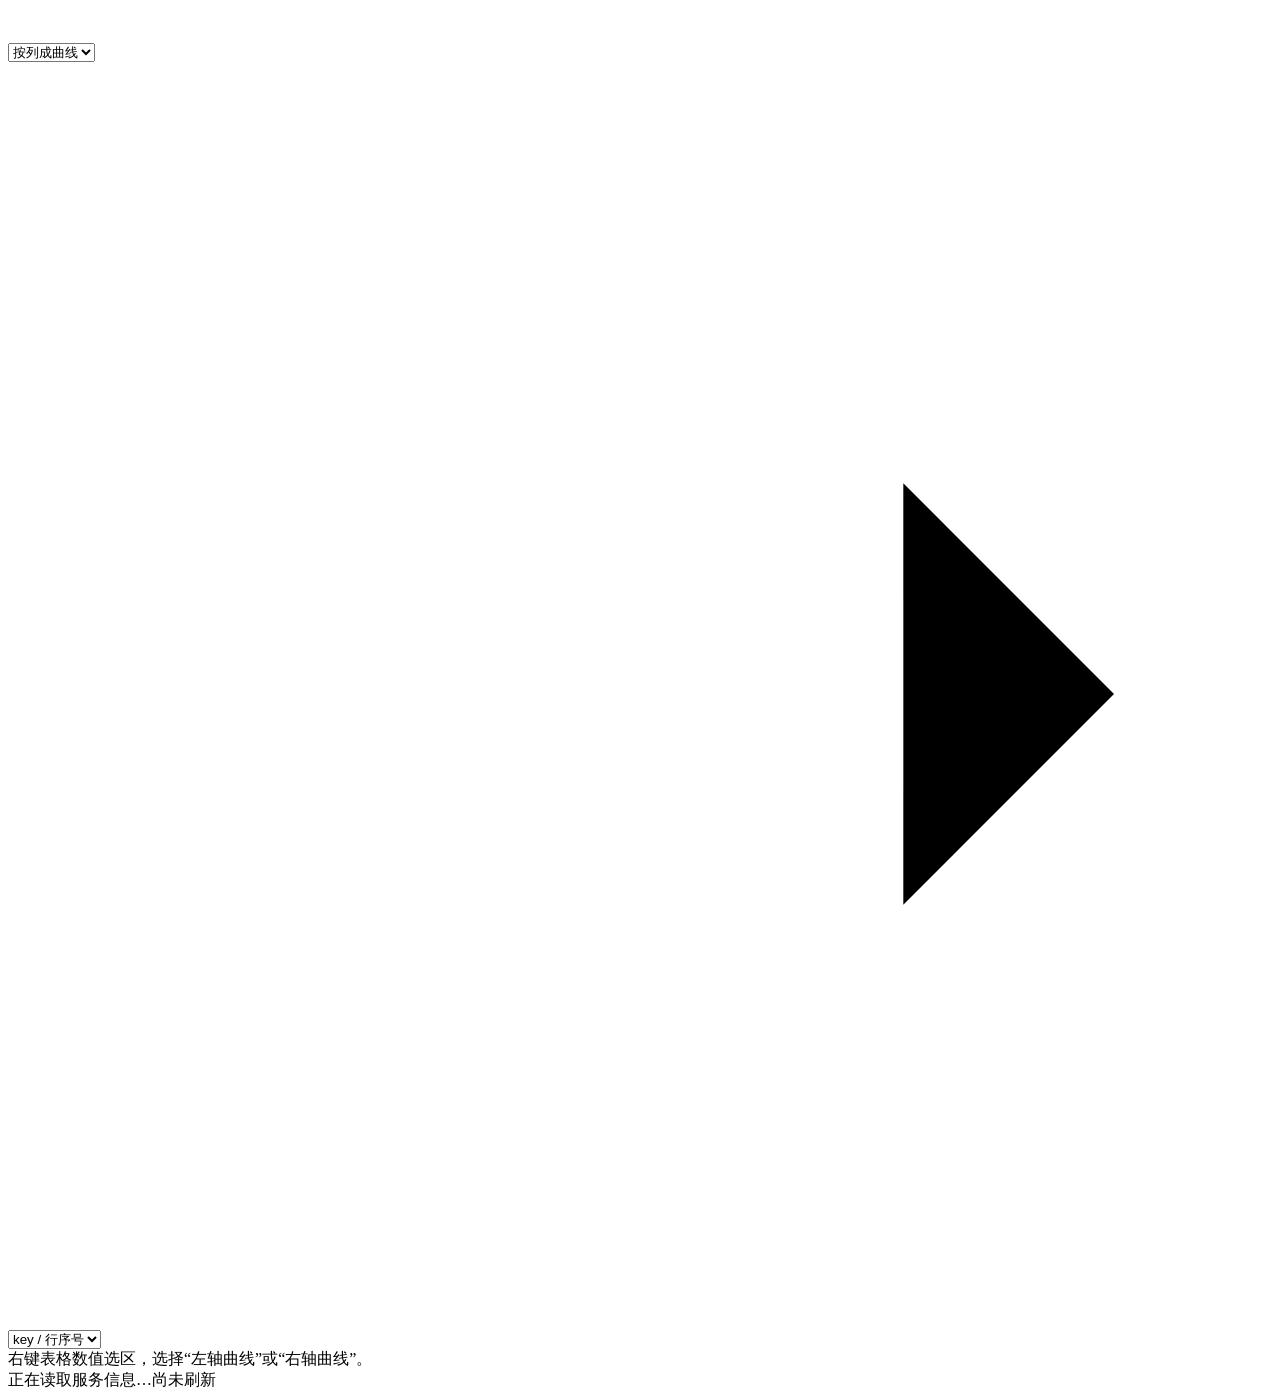
==== commit 6c969d45: "feat(web): add topbar page fullscreen toggle icon on all pages" ====
--- a/web/sqlite_static/index.html
+++ b/web/sqlite_static/index.html
@@ -35,6 +35,7 @@
       <button id="open-tools-menu" type="button" class="ghost topbar-icon-btn" title="数据库维护与工具" aria-label="数据库维护与工具" data-i18n-title="topbar.tools" data-i18n-aria-label="topbar.tools"><svg class="ui-icon" viewBox="0 0 24 24" aria-hidden="true"><circle cx="12" cy="5" r="1.6" fill="currentColor" stroke="none"/><circle cx="12" cy="12" r="1.6" fill="currentColor" stroke="none"/><circle cx="12" cy="19" r="1.6" fill="currentColor" stroke="none"/></svg></button>
       <button id="open-shortcuts" type="button" class="ghost topbar-icon-btn" title="快捷键速查 (?)" aria-label="快捷键速查" data-i18n-title="topbar.shortcuts" data-i18n-aria-label="topbar.shortcuts"><svg class="ui-icon" viewBox="0 0 24 24" aria-hidden="true"><circle cx="12" cy="12" r="9"/><path d="M9.5 9a2.5 2.5 0 0 1 5 .8c0 1.7-2.5 2-2.5 3.4"/><circle cx="12" cy="17" r=".8" fill="currentColor" stroke="none"/></svg></button>
       <button id="refresh" type="button" class="secondary topbar-icon-btn" title="刷新 (F5)" aria-label="刷新" data-i18n-title="topbar.refresh" data-i18n-aria-label="topbar.refresh"><svg class="ui-icon" viewBox="0 0 24 24" aria-hidden="true"><path d="M21 12a9 9 0 1 1-2.64-6.36"/><polyline points="21 3 21 9 15 9"/></svg></button>
+      <button id="toggle-page-fullscreen" type="button" class="ghost topbar-icon-btn" title="全屏显示" aria-label="全屏显示" data-i18n-title="topbar.fullscreen" data-i18n-aria-label="topbar.fullscreen" aria-pressed="false"><svg class="ui-icon" viewBox="0 0 24 24" aria-hidden="true"><polyline points="15 3 21 3 21 9"/><polyline points="9 21 3 21 3 15"/><line x1="21" y1="3" x2="14" y2="10"/><line x1="3" y1="21" x2="10" y2="14"/></svg></button>
     </div>
   </header>
   <main class="layout">
